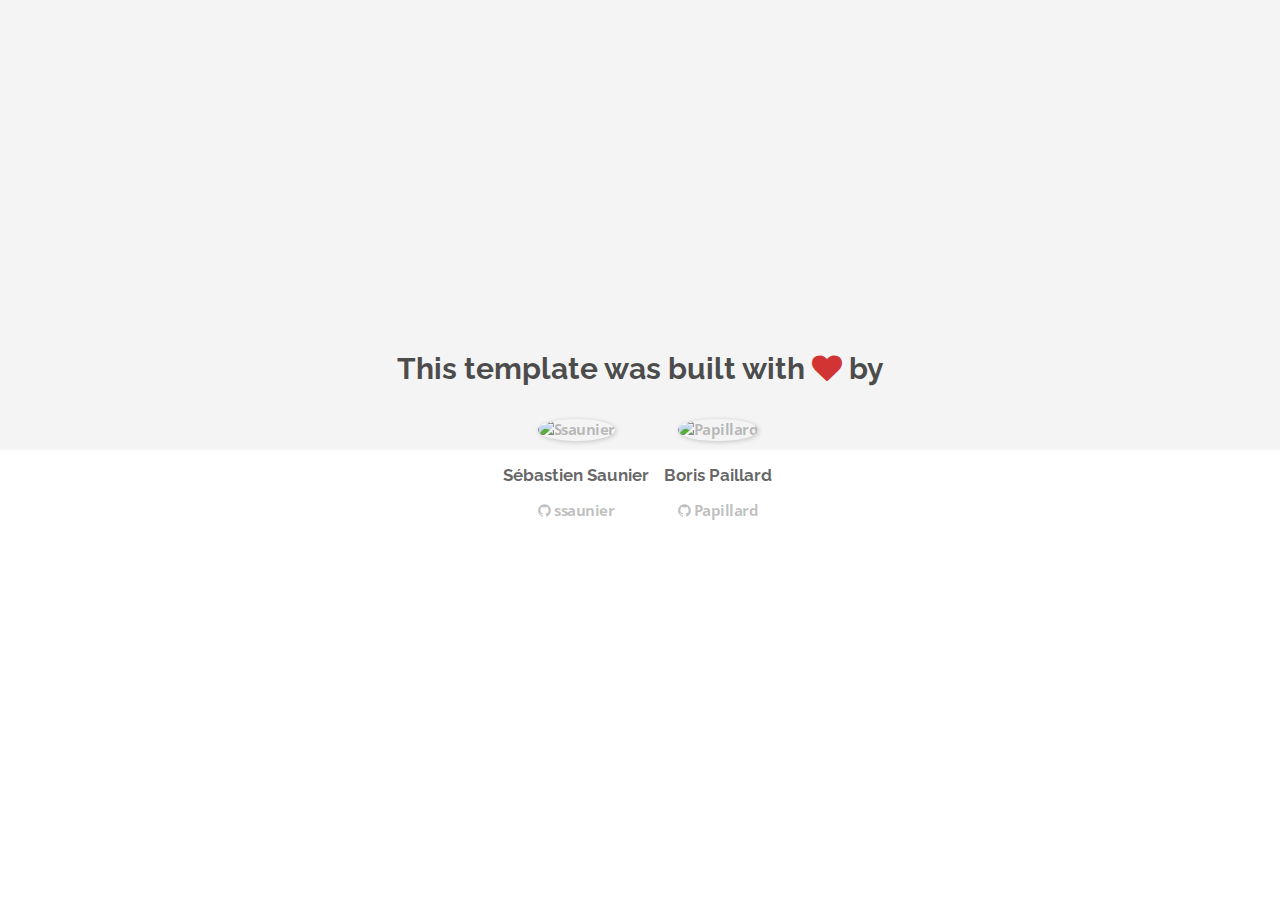
==== about.html @ 40fc37e8 "Automated commit at 2017-11-13 10:45:11 UTC by middleman-deploy 2.0.0-alpha" ====
<!doctype html>
<html>
  <head>
    <meta charset="utf-8">
    <meta http-equiv="x-ua-compatible" content="ie=edge">
    <meta name="viewport"
          content="width=device-width, initial-scale=1, shrink-to-fit=no">
    <!-- Use the title from a page's frontmatter if it has one -->
    <title>Le Wagon - Middleman - About</title>
    <link href="stylesheets/application-3c48b980.css" rel="stylesheet" />
    <script src="javascripts/application-93de88c9.js"></script>
    <link href="images/favicon-f15af148.png" rel="icon" type="image/png" />
  </head>
  <body>
    <div id="about">
  <div class="about-content">
    <h1>This template was built with <i class="fa fa-heart"></i> by</h1>
    <ul class="list-inline">
        <li>
<a href="https://kitt.lewagon.com/alumni/ssaunier" target="_blank">            <img src="https://kitt.lewagon.com/placeholder/users/ssaunier" class="img-circle" alt="Ssaunier" />
</a>          <h2>Sébastien Saunier</h2>
          <p>
<a href="https://github.com/ssaunier" target="_blank">              <i class="fa fa-github"></i> ssaunier
</a>          </p>
        </li>
        <li>
<a href="https://kitt.lewagon.com/alumni/Papillard" target="_blank">            <img src="https://kitt.lewagon.com/placeholder/users/Papillard" class="img-circle" alt="Papillard" />
</a>          <h2>Boris Paillard</h2>
          <p>
<a href="https://github.com/Papillard" target="_blank">              <i class="fa fa-github"></i> Papillard
</a>          </p>
        </li>
    </ul>
  </div>
</div>

  </body>
</html>
---- stylesheets/application-3c48b980.css ----
@import url("https://fonts.googleapis.com/css?family=Open+Sans:400,300,700|Raleway:400,100,300,700,500");/*!
 * Bootstrap v3.3.7 (http://getbootstrap.com)
 * Copyright 2011-2016 Twitter, Inc.
 * Licensed under MIT (https://github.com/twbs/bootstrap/blob/master/LICENSE)
 *//*! normalize.css v3.0.3 | MIT License | github.com/necolas/normalize.css */html{font-family:sans-serif;-ms-text-size-adjust:100%;-webkit-text-size-adjust:100%}body{margin:0}article,aside,details,figcaption,figure,footer,header,hgroup,main,menu,nav,section,summary{display:block}audio,canvas,progress,video{display:inline-block;vertical-align:baseline}audio:not([controls]){display:none;height:0}[hidden],template{display:none}a{background-color:transparent}a:active,a:hover{outline:0}abbr[title]{border-bottom:1px dotted}b,strong{font-weight:bold}dfn{font-style:italic}h1{font-size:2em;margin:0.67em 0}mark{background:#ff0;color:#000}small{font-size:80%}sub,sup{font-size:75%;line-height:0;position:relative;vertical-align:baseline}sup{top:-0.5em}sub{bottom:-0.25em}img{border:0}svg:not(:root){overflow:hidden}figure{margin:1em 40px}hr{-webkit-box-sizing:content-box;box-sizing:content-box;height:0}pre{overflow:auto}code,kbd,pre,samp{font-family:monospace, monospace;font-size:1em}button,input,optgroup,select,textarea{color:inherit;font:inherit;margin:0}button{overflow:visible}button,select{text-transform:none}button,html input[type="button"],input[type="reset"],input[type="submit"]{-webkit-appearance:button;cursor:pointer}button[disabled],html input[disabled]{cursor:default}button::-moz-focus-inner,input::-moz-focus-inner{border:0;padding:0}input{line-height:normal}input[type="checkbox"],input[type="radio"]{-webkit-box-sizing:border-box;box-sizing:border-box;padding:0}input[type="number"]::-webkit-inner-spin-button,input[type="number"]::-webkit-outer-spin-button{height:auto}input[type="search"]{-webkit-appearance:textfield;-webkit-box-sizing:content-box;box-sizing:content-box}input[type="search"]::-webkit-search-cancel-button,input[type="search"]::-webkit-search-decoration{-webkit-appearance:none}fieldset{border:1px solid #c0c0c0;margin:0 2px;padding:0.35em 0.625em 0.75em}legend{border:0;padding:0}textarea{overflow:auto}optgroup{font-weight:bold}table{border-collapse:collapse;border-spacing:0}td,th{padding:0}/*! Source: https://github.com/h5bp/html5-boilerplate/blob/master/src/css/main.css */@media print{*,*:before,*:after{background:transparent !important;color:#000 !important;-webkit-box-shadow:none !important;box-shadow:none !important;text-shadow:none !important}a,a:visited{text-decoration:underline}a[href]:after{content:" (" attr(href) ")"}abbr[title]:after{content:" (" attr(title) ")"}a[href^="#"]:after,a[href^="javascript:"]:after{content:""}pre,blockquote{border:1px solid #999;page-break-inside:avoid}thead{display:table-header-group}tr,img{page-break-inside:avoid}img{max-width:100% !important}p,h2,h3{orphans:3;widows:3}h2,h3{page-break-after:avoid}.navbar{display:none}.btn>.caret,.dropup>.btn>.caret{border-top-color:#000 !important}.label{border:1px solid #000}.table{border-collapse:collapse !important}.table td,.table th{background-color:#fff !important}.table-bordered th,.table-bordered td{border:1px solid #ddd !important}}@font-face{font-family:'Glyphicons Halflings';src:url("../assets/bootstrap/glyphicons-halflings-regular-86b6f62b.eot");src:url("../assets/bootstrap/glyphicons-halflings-regular-86b6f62b.eot?#iefix") format("embedded-opentype"),url("../assets/bootstrap/glyphicons-halflings-regular-ca35b697.woff2") format("woff2"),url("../assets/bootstrap/glyphicons-halflings-regular-278e49a8.woff") format("woff"),url("../assets/bootstrap/glyphicons-halflings-regular-44bc1850.ttf") format("truetype"),url("../assets/bootstrap/glyphicons-halflings-regular-de51a849.svg#glyphicons_halflingsregular") format("svg")}.glyphicon{position:relative;top:1px;display:inline-block;font-family:'Glyphicons Halflings';font-style:normal;font-weight:normal;line-height:1;-webkit-font-smoothing:antialiased;-moz-osx-font-smoothing:grayscale}.glyphicon-asterisk:before{content:"\002a"}.glyphicon-plus:before{content:"\002b"}.glyphicon-euro:before,.glyphicon-eur:before{content:"\20ac"}.glyphicon-minus:before{content:"\2212"}.glyphicon-cloud:before{content:"\2601"}.glyphicon-envelope:before{content:"\2709"}.glyphicon-pencil:before{content:"\270f"}.glyphicon-glass:before{content:"\e001"}.glyphicon-music:before{content:"\e002"}.glyphicon-search:before{content:"\e003"}.glyphicon-heart:before{content:"\e005"}.glyphicon-star:before{content:"\e006"}.glyphicon-star-empty:before{content:"\e007"}.glyphicon-user:before{content:"\e008"}.glyphicon-film:before{content:"\e009"}.glyphicon-th-large:before{content:"\e010"}.glyphicon-th:before{content:"\e011"}.glyphicon-th-list:before{content:"\e012"}.glyphicon-ok:before{content:"\e013"}.glyphicon-remove:before{content:"\e014"}.glyphicon-zoom-in:before{content:"\e015"}.glyphicon-zoom-out:before{content:"\e016"}.glyphicon-off:before{content:"\e017"}.glyphicon-signal:before{content:"\e018"}.glyphicon-cog:before{content:"\e019"}.glyphicon-trash:before{content:"\e020"}.glyphicon-home:before{content:"\e021"}.glyphicon-file:before{content:"\e022"}.glyphicon-time:before{content:"\e023"}.glyphicon-road:before{content:"\e024"}.glyphicon-download-alt:before{content:"\e025"}.glyphicon-download:before{content:"\e026"}.glyphicon-upload:before{content:"\e027"}.glyphicon-inbox:before{content:"\e028"}.glyphicon-play-circle:before{content:"\e029"}.glyphicon-repeat:before{content:"\e030"}.glyphicon-refresh:before{content:"\e031"}.glyphicon-list-alt:before{content:"\e032"}.glyphicon-lock:before{content:"\e033"}.glyphicon-flag:before{content:"\e034"}.glyphicon-headphones:before{content:"\e035"}.glyphicon-volume-off:before{content:"\e036"}.glyphicon-volume-down:before{content:"\e037"}.glyphicon-volume-up:before{content:"\e038"}.glyphicon-qrcode:before{content:"\e039"}.glyphicon-barcode:before{content:"\e040"}.glyphicon-tag:before{content:"\e041"}.glyphicon-tags:before{content:"\e042"}.glyphicon-book:before{content:"\e043"}.glyphicon-bookmark:before{content:"\e044"}.glyphicon-print:before{content:"\e045"}.glyphicon-camera:before{content:"\e046"}.glyphicon-font:before{content:"\e047"}.glyphicon-bold:before{content:"\e048"}.glyphicon-italic:before{content:"\e049"}.glyphicon-text-height:before{content:"\e050"}.glyphicon-text-width:before{content:"\e051"}.glyphicon-align-left:before{content:"\e052"}.glyphicon-align-center:before{content:"\e053"}.glyphicon-align-right:before{content:"\e054"}.glyphicon-align-justify:before{content:"\e055"}.glyphicon-list:before{content:"\e056"}.glyphicon-indent-left:before{content:"\e057"}.glyphicon-indent-right:before{content:"\e058"}.glyphicon-facetime-video:before{content:"\e059"}.glyphicon-picture:before{content:"\e060"}.glyphicon-map-marker:before{content:"\e062"}.glyphicon-adjust:before{content:"\e063"}.glyphicon-tint:before{content:"\e064"}.glyphicon-edit:before{content:"\e065"}.glyphicon-share:before{content:"\e066"}.glyphicon-check:before{content:"\e067"}.glyphicon-move:before{content:"\e068"}.glyphicon-step-backward:before{content:"\e069"}.glyphicon-fast-backward:before{content:"\e070"}.glyphicon-backward:before{content:"\e071"}.glyphicon-play:before{content:"\e072"}.glyphicon-pause:before{content:"\e073"}.glyphicon-stop:before{content:"\e074"}.glyphicon-forward:before{content:"\e075"}.glyphicon-fast-forward:before{content:"\e076"}.glyphicon-step-forward:before{content:"\e077"}.glyphicon-eject:before{content:"\e078"}.glyphicon-chevron-left:before{content:"\e079"}.glyphicon-chevron-right:before{content:"\e080"}.glyphicon-plus-sign:before{content:"\e081"}.glyphicon-minus-sign:before{content:"\e082"}.glyphicon-remove-sign:before{content:"\e083"}.glyphicon-ok-sign:before{content:"\e084"}.glyphicon-question-sign:before{content:"\e085"}.glyphicon-info-sign:before{content:"\e086"}.glyphicon-screenshot:before{content:"\e087"}.glyphicon-remove-circle:before{content:"\e088"}.glyphicon-ok-circle:before{content:"\e089"}.glyphicon-ban-circle:before{content:"\e090"}.glyphicon-arrow-left:before{content:"\e091"}.glyphicon-arrow-right:before{content:"\e092"}.glyphicon-arrow-up:before{content:"\e093"}.glyphicon-arrow-down:before{content:"\e094"}.glyphicon-share-alt:before{content:"\e095"}.glyphicon-resize-full:before{content:"\e096"}.glyphicon-resize-small:before{content:"\e097"}.glyphicon-exclamation-sign:before{content:"\e101"}.glyphicon-gift:before{content:"\e102"}.glyphicon-leaf:before{content:"\e103"}.glyphicon-fire:before{content:"\e104"}.glyphicon-eye-open:before{content:"\e105"}.glyphicon-eye-close:before{content:"\e106"}.glyphicon-warning-sign:before{content:"\e107"}.glyphicon-plane:before{content:"\e108"}.glyphicon-calendar:before{content:"\e109"}.glyphicon-random:before{content:"\e110"}.glyphicon-comment:before{content:"\e111"}.glyphicon-magnet:before{content:"\e112"}.glyphicon-chevron-up:before{content:"\e113"}.glyphicon-chevron-down:before{content:"\e114"}.glyphicon-retweet:before{content:"\e115"}.glyphicon-shopping-cart:before{content:"\e116"}.glyphicon-folder-close:before{content:"\e117"}.glyphicon-folder-open:before{content:"\e118"}.glyphicon-resize-vertical:before{content:"\e119"}.glyphicon-resize-horizontal:before{content:"\e120"}.glyphicon-hdd:before{content:"\e121"}.glyphicon-bullhorn:before{content:"\e122"}.glyphicon-bell:before{content:"\e123"}.glyphicon-certificate:before{content:"\e124"}.glyphicon-thumbs-up:before{content:"\e125"}.glyphicon-thumbs-down:before{content:"\e126"}.glyphicon-hand-right:before{content:"\e127"}.glyphicon-hand-left:before{content:"\e128"}.glyphicon-hand-up:before{content:"\e129"}.glyphicon-hand-down:before{content:"\e130"}.glyphicon-circle-arrow-right:before{content:"\e131"}.glyphicon-circle-arrow-left:before{content:"\e132"}.glyphicon-circle-arrow-up:before{content:"\e133"}.glyphicon-circle-arrow-down:before{content:"\e134"}.glyphicon-globe:before{content:"\e135"}.glyphicon-wrench:before{content:"\e136"}.glyphicon-tasks:before{content:"\e137"}.glyphicon-filter:before{content:"\e138"}.glyphicon-briefcase:before{content:"\e139"}.glyphicon-fullscreen:before{content:"\e140"}.glyphicon-dashboard:before{content:"\e141"}.glyphicon-paperclip:before{content:"\e142"}.glyphicon-heart-empty:before{content:"\e143"}.glyphicon-link:before{content:"\e144"}.glyphicon-phone:before{content:"\e145"}.glyphicon-pushpin:before{content:"\e146"}.glyphicon-usd:before{content:"\e148"}.glyphicon-gbp:before{content:"\e149"}.glyphicon-sort:before{content:"\e150"}.glyphicon-sort-by-alphabet:before{content:"\e151"}.glyphicon-sort-by-alphabet-alt:before{content:"\e152"}.glyphicon-sort-by-order:before{content:"\e153"}.glyphicon-sort-by-order-alt:before{content:"\e154"}.glyphicon-sort-by-attributes:before{content:"\e155"}.glyphicon-sort-by-attributes-alt:before{content:"\e156"}.glyphicon-unchecked:before{content:"\e157"}.glyphicon-expand:before{content:"\e158"}.glyphicon-collapse-down:before{content:"\e159"}.glyphicon-collapse-up:before{content:"\e160"}.glyphicon-log-in:before{content:"\e161"}.glyphicon-flash:before{content:"\e162"}.glyphicon-log-out:before{content:"\e163"}.glyphicon-new-window:before{content:"\e164"}.glyphicon-record:before{content:"\e165"}.glyphicon-save:before{content:"\e166"}.glyphicon-open:before{content:"\e167"}.glyphicon-saved:before{content:"\e168"}.glyphicon-import:before{content:"\e169"}.glyphicon-export:before{content:"\e170"}.glyphicon-send:before{content:"\e171"}.glyphicon-floppy-disk:before{content:"\e172"}.glyphicon-floppy-saved:before{content:"\e173"}.glyphicon-floppy-remove:before{content:"\e174"}.glyphicon-floppy-save:before{content:"\e175"}.glyphicon-floppy-open:before{content:"\e176"}.glyphicon-credit-card:before{content:"\e177"}.glyphicon-transfer:before{content:"\e178"}.glyphicon-cutlery:before{content:"\e179"}.glyphicon-header:before{content:"\e180"}.glyphicon-compressed:before{content:"\e181"}.glyphicon-earphone:before{content:"\e182"}.glyphicon-phone-alt:before{content:"\e183"}.glyphicon-tower:before{content:"\e184"}.glyphicon-stats:before{content:"\e185"}.glyphicon-sd-video:before{content:"\e186"}.glyphicon-hd-video:before{content:"\e187"}.glyphicon-subtitles:before{content:"\e188"}.glyphicon-sound-stereo:before{content:"\e189"}.glyphicon-sound-dolby:before{content:"\e190"}.glyphicon-sound-5-1:before{content:"\e191"}.glyphicon-sound-6-1:before{content:"\e192"}.glyphicon-sound-7-1:before{content:"\e193"}.glyphicon-copyright-mark:before{content:"\e194"}.glyphicon-registration-mark:before{content:"\e195"}.glyphicon-cloud-download:before{content:"\e197"}.glyphicon-cloud-upload:before{content:"\e198"}.glyphicon-tree-conifer:before{content:"\e199"}.glyphicon-tree-deciduous:before{content:"\e200"}.glyphicon-cd:before{content:"\e201"}.glyphicon-save-file:before{content:"\e202"}.glyphicon-open-file:before{content:"\e203"}.glyphicon-level-up:before{content:"\e204"}.glyphicon-copy:before{content:"\e205"}.glyphicon-paste:before{content:"\e206"}.glyphicon-alert:before{content:"\e209"}.glyphicon-equalizer:before{content:"\e210"}.glyphicon-king:before{content:"\e211"}.glyphicon-queen:before{content:"\e212"}.glyphicon-pawn:before{content:"\e213"}.glyphicon-bishop:before{content:"\e214"}.glyphicon-knight:before{content:"\e215"}.glyphicon-baby-formula:before{content:"\e216"}.glyphicon-tent:before{content:"\26fa"}.glyphicon-blackboard:before{content:"\e218"}.glyphicon-bed:before{content:"\e219"}.glyphicon-apple:before{content:"\f8ff"}.glyphicon-erase:before{content:"\e221"}.glyphicon-hourglass:before{content:"\231b"}.glyphicon-lamp:before{content:"\e223"}.glyphicon-duplicate:before{content:"\e224"}.glyphicon-piggy-bank:before{content:"\e225"}.glyphicon-scissors:before{content:"\e226"}.glyphicon-bitcoin:before{content:"\e227"}.glyphicon-btc:before{content:"\e227"}.glyphicon-xbt:before{content:"\e227"}.glyphicon-yen:before{content:"\00a5"}.glyphicon-jpy:before{content:"\00a5"}.glyphicon-ruble:before{content:"\20bd"}.glyphicon-rub:before{content:"\20bd"}.glyphicon-scale:before{content:"\e230"}.glyphicon-ice-lolly:before{content:"\e231"}.glyphicon-ice-lolly-tasted:before{content:"\e232"}.glyphicon-education:before{content:"\e233"}.glyphicon-option-horizontal:before{content:"\e234"}.glyphicon-option-vertical:before{content:"\e235"}.glyphicon-menu-hamburger:before{content:"\e236"}.glyphicon-modal-window:before{content:"\e237"}.glyphicon-oil:before{content:"\e238"}.glyphicon-grain:before{content:"\e239"}.glyphicon-sunglasses:before{content:"\e240"}.glyphicon-text-size:before{content:"\e241"}.glyphicon-text-color:before{content:"\e242"}.glyphicon-text-background:before{content:"\e243"}.glyphicon-object-align-top:before{content:"\e244"}.glyphicon-object-align-bottom:before{content:"\e245"}.glyphicon-object-align-horizontal:before{content:"\e246"}.glyphicon-object-align-left:before{content:"\e247"}.glyphicon-object-align-vertical:before{content:"\e248"}.glyphicon-object-align-right:before{content:"\e249"}.glyphicon-triangle-right:before{content:"\e250"}.glyphicon-triangle-left:before{content:"\e251"}.glyphicon-triangle-bottom:before{content:"\e252"}.glyphicon-triangle-top:before{content:"\e253"}.glyphicon-console:before{content:"\e254"}.glyphicon-superscript:before{content:"\e255"}.glyphicon-subscript:before{content:"\e256"}.glyphicon-menu-left:before{content:"\e257"}.glyphicon-menu-right:before{content:"\e258"}.glyphicon-menu-down:before{content:"\e259"}.glyphicon-menu-up:before{content:"\e260"}*{-webkit-box-sizing:border-box;box-sizing:border-box}*:before,*:after{-webkit-box-sizing:border-box;box-sizing:border-box}html{font-size:10px;-webkit-tap-highlight-color:transparent}body{font-family:"Open Sans", "Helvetica", "sans-serif";font-size:18px;line-height:1.42857143;color:#333333;background-color:#F4F4F4}input,button,select,textarea{font-family:inherit;font-size:inherit;line-height:inherit}a{color:#469AE0;text-decoration:none}a:hover,a:focus{color:#1f74ba;text-decoration:underline}a:focus{outline:5px auto -webkit-focus-ring-color;outline-offset:-2px}figure{margin:0}img{vertical-align:middle}.img-responsive{display:block;max-width:100%;height:auto}.img-rounded{border-radius:2px}.img-thumbnail{padding:4px;line-height:1.42857143;background-color:#F4F4F4;border:1px solid #ddd;border-radius:2px;-webkit-transition:all 0.2s ease-in-out;transition:all 0.2s ease-in-out;display:inline-block;max-width:100%;height:auto}.img-circle{border-radius:50%}hr{margin-top:25px;margin-bottom:25px;border:0;border-top:1px solid #eeeeee}.sr-only{position:absolute;width:1px;height:1px;margin:-1px;padding:0;overflow:hidden;clip:rect(0, 0, 0, 0);border:0}.sr-only-focusable:active,.sr-only-focusable:focus{position:static;width:auto;height:auto;margin:0;overflow:visible;clip:auto}[role="button"]{cursor:pointer}h1,h2,h3,h4,h5,h6,.h1,.h2,.h3,.h4,.h5,.h6{font-family:"Raleway", "Helvetica", "sans-serif";font-weight:500;line-height:1.1;color:inherit}h1 small,h1 .small,h2 small,h2 .small,h3 small,h3 .small,h4 small,h4 .small,h5 small,h5 .small,h6 small,h6 .small,.h1 small,.h1 .small,.h2 small,.h2 .small,.h3 small,.h3 .small,.h4 small,.h4 .small,.h5 small,.h5 .small,.h6 small,.h6 .small{font-weight:normal;line-height:1;color:#777777}h1,.h1,h2,.h2,h3,.h3{margin-top:25px;margin-bottom:12.5px}h1 small,h1 .small,.h1 small,.h1 .small,h2 small,h2 .small,.h2 small,.h2 .small,h3 small,h3 .small,.h3 small,.h3 .small{font-size:65%}h4,.h4,h5,.h5,h6,.h6{margin-top:12.5px;margin-bottom:12.5px}h4 small,h4 .small,.h4 small,.h4 .small,h5 small,h5 .small,.h5 small,.h5 .small,h6 small,h6 .small,.h6 small,.h6 .small{font-size:75%}h1,.h1{font-size:46px}h2,.h2{font-size:38px}h3,.h3{font-size:31px}h4,.h4{font-size:23px}h5,.h5{font-size:18px}h6,.h6{font-size:16px}p{margin:0 0 12.5px}.lead{margin-bottom:25px;font-size:20px;font-weight:300;line-height:1.4}@media (min-width: 768px){.lead{font-size:27px}}small,.small{font-size:88%}mark,.mark{background-color:#fcf8e3;padding:.2em}.text-left{text-align:left}.text-right{text-align:right}.text-center{text-align:center}.text-justify{text-align:justify}.text-nowrap{white-space:nowrap}.text-lowercase{text-transform:lowercase}.text-uppercase,.initialism{text-transform:uppercase}.text-capitalize{text-transform:capitalize}.text-muted{color:#777777}.text-primary{color:#469AE0}a.text-primary:hover,a.text-primary:focus{color:#2381d0}.text-success{color:#3c763d}a.text-success:hover,a.text-success:focus{color:#2b542c}.text-info{color:#31708f}a.text-info:hover,a.text-info:focus{color:#245269}.text-warning{color:#8a6d3b}a.text-warning:hover,a.text-warning:focus{color:#66512c}.text-danger{color:#a94442}a.text-danger:hover,a.text-danger:focus{color:#843534}.bg-primary{color:#fff}.bg-primary{background-color:#469AE0}a.bg-primary:hover,a.bg-primary:focus{background-color:#2381d0}.bg-success{background-color:#dff0d8}a.bg-success:hover,a.bg-success:focus{background-color:#c1e2b3}.bg-info{background-color:#d9edf7}a.bg-info:hover,a.bg-info:focus{background-color:#afd9ee}.bg-warning{background-color:#fcf8e3}a.bg-warning:hover,a.bg-warning:focus{background-color:#f7ecb5}.bg-danger{background-color:#f2dede}a.bg-danger:hover,a.bg-danger:focus{background-color:#e4b9b9}.page-header{padding-bottom:11.5px;margin:50px 0 25px;border-bottom:1px solid #eeeeee}ul,ol{margin-top:0;margin-bottom:12.5px}ul ul,ul ol,ol ul,ol ol{margin-bottom:0}.list-unstyled{padding-left:0;list-style:none}.list-inline{padding-left:0;list-style:none;margin-left:-5px}.list-inline>li{display:inline-block;padding-left:5px;padding-right:5px}dl{margin-top:0;margin-bottom:25px}dt,dd{line-height:1.42857143}dt{font-weight:bold}dd{margin-left:0}.dl-horizontal dd:before,.dl-horizontal dd:after{content:" ";display:table}.dl-horizontal dd:after{clear:both}@media (min-width: 768px){.dl-horizontal dt{float:left;width:160px;clear:left;text-align:right;overflow:hidden;text-overflow:ellipsis;white-space:nowrap}.dl-horizontal dd{margin-left:180px}}abbr[title],abbr[data-original-title]{cursor:help;border-bottom:1px dotted #777777}.initialism{font-size:90%}blockquote{padding:12.5px 25px;margin:0 0 25px;font-size:22.5px;border-left:5px solid #eeeeee}blockquote p:last-child,blockquote ul:last-child,blockquote ol:last-child{margin-bottom:0}blockquote footer,blockquote small,blockquote .small{display:block;font-size:80%;line-height:1.42857143;color:#777777}blockquote footer:before,blockquote small:before,blockquote .small:before{content:'\2014 \00A0'}.blockquote-reverse,blockquote.pull-right{padding-right:15px;padding-left:0;border-right:5px solid #eeeeee;border-left:0;text-align:right}.blockquote-reverse footer:before,.blockquote-reverse small:before,.blockquote-reverse .small:before,blockquote.pull-right footer:before,blockquote.pull-right small:before,blockquote.pull-right .small:before{content:''}.blockquote-reverse footer:after,.blockquote-reverse small:after,.blockquote-reverse .small:after,blockquote.pull-right footer:after,blockquote.pull-right small:after,blockquote.pull-right .small:after{content:'\00A0 \2014'}address{margin-bottom:25px;font-style:normal;line-height:1.42857143}code,kbd,pre,samp{font-family:Menlo, Monaco, Consolas, "Courier New", monospace}code{padding:2px 4px;font-size:90%;color:#c7254e;background-color:#f9f2f4;border-radius:2px}kbd{padding:2px 4px;font-size:90%;color:#fff;background-color:#333;border-radius:2px;-webkit-box-shadow:inset 0 -1px 0 rgba(0,0,0,0.25);box-shadow:inset 0 -1px 0 rgba(0,0,0,0.25)}kbd kbd{padding:0;font-size:100%;font-weight:bold;-webkit-box-shadow:none;box-shadow:none}pre{display:block;padding:12px;margin:0 0 12.5px;font-size:17px;line-height:1.42857143;word-break:break-all;word-wrap:break-word;color:#333333;background-color:#f5f5f5;border:1px solid #ccc;border-radius:2px}pre code{padding:0;font-size:inherit;color:inherit;white-space:pre-wrap;background-color:transparent;border-radius:0}.pre-scrollable{max-height:340px;overflow-y:scroll}.container{margin-right:auto;margin-left:auto;padding-left:15px;padding-right:15px}.container:before,.container:after{content:" ";display:table}.container:after{clear:both}@media (min-width: 768px){.container{width:750px}}@media (min-width: 992px){.container{width:970px}}@media (min-width: 1200px){.container{width:1170px}}.container-fluid{margin-right:auto;margin-left:auto;padding-left:15px;padding-right:15px}.container-fluid:before,.container-fluid:after{content:" ";display:table}.container-fluid:after{clear:both}.row{margin-left:-15px;margin-right:-15px}.row:before,.row:after{content:" ";display:table}.row:after{clear:both}.col-xs-1,.col-sm-1,.col-md-1,.col-lg-1,.col-xs-2,.col-sm-2,.col-md-2,.col-lg-2,.col-xs-3,.col-sm-3,.col-md-3,.col-lg-3,.col-xs-4,.col-sm-4,.col-md-4,.col-lg-4,.col-xs-5,.col-sm-5,.col-md-5,.col-lg-5,.col-xs-6,.col-sm-6,.col-md-6,.col-lg-6,.col-xs-7,.col-sm-7,.col-md-7,.col-lg-7,.col-xs-8,.col-sm-8,.col-md-8,.col-lg-8,.col-xs-9,.col-sm-9,.col-md-9,.col-lg-9,.col-xs-10,.col-sm-10,.col-md-10,.col-lg-10,.col-xs-11,.col-sm-11,.col-md-11,.col-lg-11,.col-xs-12,.col-sm-12,.col-md-12,.col-lg-12{position:relative;min-height:1px;padding-left:15px;padding-right:15px}.col-xs-1,.col-xs-2,.col-xs-3,.col-xs-4,.col-xs-5,.col-xs-6,.col-xs-7,.col-xs-8,.col-xs-9,.col-xs-10,.col-xs-11,.col-xs-12{float:left}.col-xs-1{width:8.33333333%}.col-xs-2{width:16.66666667%}.col-xs-3{width:25%}.col-xs-4{width:33.33333333%}.col-xs-5{width:41.66666667%}.col-xs-6{width:50%}.col-xs-7{width:58.33333333%}.col-xs-8{width:66.66666667%}.col-xs-9{width:75%}.col-xs-10{width:83.33333333%}.col-xs-11{width:91.66666667%}.col-xs-12{width:100%}.col-xs-pull-0{right:auto}.col-xs-pull-1{right:8.33333333%}.col-xs-pull-2{right:16.66666667%}.col-xs-pull-3{right:25%}.col-xs-pull-4{right:33.33333333%}.col-xs-pull-5{right:41.66666667%}.col-xs-pull-6{right:50%}.col-xs-pull-7{right:58.33333333%}.col-xs-pull-8{right:66.66666667%}.col-xs-pull-9{right:75%}.col-xs-pull-10{right:83.33333333%}.col-xs-pull-11{right:91.66666667%}.col-xs-pull-12{right:100%}.col-xs-push-0{left:auto}.col-xs-push-1{left:8.33333333%}.col-xs-push-2{left:16.66666667%}.col-xs-push-3{left:25%}.col-xs-push-4{left:33.33333333%}.col-xs-push-5{left:41.66666667%}.col-xs-push-6{left:50%}.col-xs-push-7{left:58.33333333%}.col-xs-push-8{left:66.66666667%}.col-xs-push-9{left:75%}.col-xs-push-10{left:83.33333333%}.col-xs-push-11{left:91.66666667%}.col-xs-push-12{left:100%}.col-xs-offset-0{margin-left:0%}.col-xs-offset-1{margin-left:8.33333333%}.col-xs-offset-2{margin-left:16.66666667%}.col-xs-offset-3{margin-left:25%}.col-xs-offset-4{margin-left:33.33333333%}.col-xs-offset-5{margin-left:41.66666667%}.col-xs-offset-6{margin-left:50%}.col-xs-offset-7{margin-left:58.33333333%}.col-xs-offset-8{margin-left:66.66666667%}.col-xs-offset-9{margin-left:75%}.col-xs-offset-10{margin-left:83.33333333%}.col-xs-offset-11{margin-left:91.66666667%}.col-xs-offset-12{margin-left:100%}@media (min-width: 768px){.col-sm-1,.col-sm-2,.col-sm-3,.col-sm-4,.col-sm-5,.col-sm-6,.col-sm-7,.col-sm-8,.col-sm-9,.col-sm-10,.col-sm-11,.col-sm-12{float:left}.col-sm-1{width:8.33333333%}.col-sm-2{width:16.66666667%}.col-sm-3{width:25%}.col-sm-4{width:33.33333333%}.col-sm-5{width:41.66666667%}.col-sm-6{width:50%}.col-sm-7{width:58.33333333%}.col-sm-8{width:66.66666667%}.col-sm-9{width:75%}.col-sm-10{width:83.33333333%}.col-sm-11{width:91.66666667%}.col-sm-12{width:100%}.col-sm-pull-0{right:auto}.col-sm-pull-1{right:8.33333333%}.col-sm-pull-2{right:16.66666667%}.col-sm-pull-3{right:25%}.col-sm-pull-4{right:33.33333333%}.col-sm-pull-5{right:41.66666667%}.col-sm-pull-6{right:50%}.col-sm-pull-7{right:58.33333333%}.col-sm-pull-8{right:66.66666667%}.col-sm-pull-9{right:75%}.col-sm-pull-10{right:83.33333333%}.col-sm-pull-11{right:91.66666667%}.col-sm-pull-12{right:100%}.col-sm-push-0{left:auto}.col-sm-push-1{left:8.33333333%}.col-sm-push-2{left:16.66666667%}.col-sm-push-3{left:25%}.col-sm-push-4{left:33.33333333%}.col-sm-push-5{left:41.66666667%}.col-sm-push-6{left:50%}.col-sm-push-7{left:58.33333333%}.col-sm-push-8{left:66.66666667%}.col-sm-push-9{left:75%}.col-sm-push-10{left:83.33333333%}.col-sm-push-11{left:91.66666667%}.col-sm-push-12{left:100%}.col-sm-offset-0{margin-left:0%}.col-sm-offset-1{margin-left:8.33333333%}.col-sm-offset-2{margin-left:16.66666667%}.col-sm-offset-3{margin-left:25%}.col-sm-offset-4{margin-left:33.33333333%}.col-sm-offset-5{margin-left:41.66666667%}.col-sm-offset-6{margin-left:50%}.col-sm-offset-7{margin-left:58.33333333%}.col-sm-offset-8{margin-left:66.66666667%}.col-sm-offset-9{margin-left:75%}.col-sm-offset-10{margin-left:83.33333333%}.col-sm-offset-11{margin-left:91.66666667%}.col-sm-offset-12{margin-left:100%}}@media (min-width: 992px){.col-md-1,.col-md-2,.col-md-3,.col-md-4,.col-md-5,.col-md-6,.col-md-7,.col-md-8,.col-md-9,.col-md-10,.col-md-11,.col-md-12{float:left}.col-md-1{width:8.33333333%}.col-md-2{width:16.66666667%}.col-md-3{width:25%}.col-md-4{width:33.33333333%}.col-md-5{width:41.66666667%}.col-md-6{width:50%}.col-md-7{width:58.33333333%}.col-md-8{width:66.66666667%}.col-md-9{width:75%}.col-md-10{width:83.33333333%}.col-md-11{width:91.66666667%}.col-md-12{width:100%}.col-md-pull-0{right:auto}.col-md-pull-1{right:8.33333333%}.col-md-pull-2{right:16.66666667%}.col-md-pull-3{right:25%}.col-md-pull-4{right:33.33333333%}.col-md-pull-5{right:41.66666667%}.col-md-pull-6{right:50%}.col-md-pull-7{right:58.33333333%}.col-md-pull-8{right:66.66666667%}.col-md-pull-9{right:75%}.col-md-pull-10{right:83.33333333%}.col-md-pull-11{right:91.66666667%}.col-md-pull-12{right:100%}.col-md-push-0{left:auto}.col-md-push-1{left:8.33333333%}.col-md-push-2{left:16.66666667%}.col-md-push-3{left:25%}.col-md-push-4{left:33.33333333%}.col-md-push-5{left:41.66666667%}.col-md-push-6{left:50%}.col-md-push-7{left:58.33333333%}.col-md-push-8{left:66.66666667%}.col-md-push-9{left:75%}.col-md-push-10{left:83.33333333%}.col-md-push-11{left:91.66666667%}.col-md-push-12{left:100%}.col-md-offset-0{margin-left:0%}.col-md-offset-1{margin-left:8.33333333%}.col-md-offset-2{margin-left:16.66666667%}.col-md-offset-3{margin-left:25%}.col-md-offset-4{margin-left:33.33333333%}.col-md-offset-5{margin-left:41.66666667%}.col-md-offset-6{margin-left:50%}.col-md-offset-7{margin-left:58.33333333%}.col-md-offset-8{margin-left:66.66666667%}.col-md-offset-9{margin-left:75%}.col-md-offset-10{margin-left:83.33333333%}.col-md-offset-11{margin-left:91.66666667%}.col-md-offset-12{margin-left:100%}}@media (min-width: 1200px){.col-lg-1,.col-lg-2,.col-lg-3,.col-lg-4,.col-lg-5,.col-lg-6,.col-lg-7,.col-lg-8,.col-lg-9,.col-lg-10,.col-lg-11,.col-lg-12{float:left}.col-lg-1{width:8.33333333%}.col-lg-2{width:16.66666667%}.col-lg-3{width:25%}.col-lg-4{width:33.33333333%}.col-lg-5{width:41.66666667%}.col-lg-6{width:50%}.col-lg-7{width:58.33333333%}.col-lg-8{width:66.66666667%}.col-lg-9{width:75%}.col-lg-10{width:83.33333333%}.col-lg-11{width:91.66666667%}.col-lg-12{width:100%}.col-lg-pull-0{right:auto}.col-lg-pull-1{right:8.33333333%}.col-lg-pull-2{right:16.66666667%}.col-lg-pull-3{right:25%}.col-lg-pull-4{right:33.33333333%}.col-lg-pull-5{right:41.66666667%}.col-lg-pull-6{right:50%}.col-lg-pull-7{right:58.33333333%}.col-lg-pull-8{right:66.66666667%}.col-lg-pull-9{right:75%}.col-lg-pull-10{right:83.33333333%}.col-lg-pull-11{right:91.66666667%}.col-lg-pull-12{right:100%}.col-lg-push-0{left:auto}.col-lg-push-1{left:8.33333333%}.col-lg-push-2{left:16.66666667%}.col-lg-push-3{left:25%}.col-lg-push-4{left:33.33333333%}.col-lg-push-5{left:41.66666667%}.col-lg-push-6{left:50%}.col-lg-push-7{left:58.33333333%}.col-lg-push-8{left:66.66666667%}.col-lg-push-9{left:75%}.col-lg-push-10{left:83.33333333%}.col-lg-push-11{left:91.66666667%}.col-lg-push-12{left:100%}.col-lg-offset-0{margin-left:0%}.col-lg-offset-1{margin-left:8.33333333%}.col-lg-offset-2{margin-left:16.66666667%}.col-lg-offset-3{margin-left:25%}.col-lg-offset-4{margin-left:33.33333333%}.col-lg-offset-5{margin-left:41.66666667%}.col-lg-offset-6{margin-left:50%}.col-lg-offset-7{margin-left:58.33333333%}.col-lg-offset-8{margin-left:66.66666667%}.col-lg-offset-9{margin-left:75%}.col-lg-offset-10{margin-left:83.33333333%}.col-lg-offset-11{margin-left:91.66666667%}.col-lg-offset-12{margin-left:100%}}table{background-color:transparent}caption{padding-top:8px;padding-bottom:8px;color:#777777;text-align:left}th{text-align:left}.table{width:100%;max-width:100%;margin-bottom:25px}.table>thead>tr>th,.table>thead>tr>td,.table>tbody>tr>th,.table>tbody>tr>td,.table>tfoot>tr>th,.table>tfoot>tr>td{padding:8px;line-height:1.42857143;vertical-align:top;border-top:1px solid #ddd}.table>thead>tr>th{vertical-align:bottom;border-bottom:2px solid #ddd}.table>caption+thead>tr:first-child>th,.table>caption+thead>tr:first-child>td,.table>colgroup+thead>tr:first-child>th,.table>colgroup+thead>tr:first-child>td,.table>thead:first-child>tr:first-child>th,.table>thead:first-child>tr:first-child>td{border-top:0}.table>tbody+tbody{border-top:2px solid #ddd}.table .table{background-color:#F4F4F4}.table-condensed>thead>tr>th,.table-condensed>thead>tr>td,.table-condensed>tbody>tr>th,.table-condensed>tbody>tr>td,.table-condensed>tfoot>tr>th,.table-condensed>tfoot>tr>td{padding:5px}.table-bordered{border:1px solid #ddd}.table-bordered>thead>tr>th,.table-bordered>thead>tr>td,.table-bordered>tbody>tr>th,.table-bordered>tbody>tr>td,.table-bordered>tfoot>tr>th,.table-bordered>tfoot>tr>td{border:1px solid #ddd}.table-bordered>thead>tr>th,.table-bordered>thead>tr>td{border-bottom-width:2px}.table-striped>tbody>tr:nth-of-type(odd){background-color:#f9f9f9}.table-hover>tbody>tr:hover{background-color:#f5f5f5}table col[class*="col-"]{position:static;float:none;display:table-column}table td[class*="col-"],table th[class*="col-"]{position:static;float:none;display:table-cell}.table>thead>tr>td.active,.table>thead>tr>th.active,.table>thead>tr.active>td,.table>thead>tr.active>th,.table>tbody>tr>td.active,.table>tbody>tr>th.active,.table>tbody>tr.active>td,.table>tbody>tr.active>th,.table>tfoot>tr>td.active,.table>tfoot>tr>th.active,.table>tfoot>tr.active>td,.table>tfoot>tr.active>th{background-color:#f5f5f5}.table-hover>tbody>tr>td.active:hover,.table-hover>tbody>tr>th.active:hover,.table-hover>tbody>tr.active:hover>td,.table-hover>tbody>tr:hover>.active,.table-hover>tbody>tr.active:hover>th{background-color:#e8e8e8}.table>thead>tr>td.success,.table>thead>tr>th.success,.table>thead>tr.success>td,.table>thead>tr.success>th,.table>tbody>tr>td.success,.table>tbody>tr>th.success,.table>tbody>tr.success>td,.table>tbody>tr.success>th,.table>tfoot>tr>td.success,.table>tfoot>tr>th.success,.table>tfoot>tr.success>td,.table>tfoot>tr.success>th{background-color:#dff0d8}.table-hover>tbody>tr>td.success:hover,.table-hover>tbody>tr>th.success:hover,.table-hover>tbody>tr.success:hover>td,.table-hover>tbody>tr:hover>.success,.table-hover>tbody>tr.success:hover>th{background-color:#d0e9c6}.table>thead>tr>td.info,.table>thead>tr>th.info,.table>thead>tr.info>td,.table>thead>tr.info>th,.table>tbody>tr>td.info,.table>tbody>tr>th.info,.table>tbody>tr.info>td,.table>tbody>tr.info>th,.table>tfoot>tr>td.info,.table>tfoot>tr>th.info,.table>tfoot>tr.info>td,.table>tfoot>tr.info>th{background-color:#d9edf7}.table-hover>tbody>tr>td.info:hover,.table-hover>tbody>tr>th.info:hover,.table-hover>tbody>tr.info:hover>td,.table-hover>tbody>tr:hover>.info,.table-hover>tbody>tr.info:hover>th{background-color:#c4e3f3}.table>thead>tr>td.warning,.table>thead>tr>th.warning,.table>thead>tr.warning>td,.table>thead>tr.warning>th,.table>tbody>tr>td.warning,.table>tbody>tr>th.warning,.table>tbody>tr.warning>td,.table>tbody>tr.warning>th,.table>tfoot>tr>td.warning,.table>tfoot>tr>th.warning,.table>tfoot>tr.warning>td,.table>tfoot>tr.warning>th{background-color:#fcf8e3}.table-hover>tbody>tr>td.warning:hover,.table-hover>tbody>tr>th.warning:hover,.table-hover>tbody>tr.warning:hover>td,.table-hover>tbody>tr:hover>.warning,.table-hover>tbody>tr.warning:hover>th{background-color:#faf2cc}.table>thead>tr>td.danger,.table>thead>tr>th.danger,.table>thead>tr.danger>td,.table>thead>tr.danger>th,.table>tbody>tr>td.danger,.table>tbody>tr>th.danger,.table>tbody>tr.danger>td,.table>tbody>tr.danger>th,.table>tfoot>tr>td.danger,.table>tfoot>tr>th.danger,.table>tfoot>tr.danger>td,.table>tfoot>tr.danger>th{background-color:#f2dede}.table-hover>tbody>tr>td.danger:hover,.table-hover>tbody>tr>th.danger:hover,.table-hover>tbody>tr.danger:hover>td,.table-hover>tbody>tr:hover>.danger,.table-hover>tbody>tr.danger:hover>th{background-color:#ebcccc}.table-responsive{overflow-x:auto;min-height:0.01%}@media screen and (max-width: 767px){.table-responsive{width:100%;margin-bottom:18.75px;overflow-y:hidden;-ms-overflow-style:-ms-autohiding-scrollbar;border:1px solid #ddd}.table-responsive>.table{margin-bottom:0}.table-responsive>.table>thead>tr>th,.table-responsive>.table>thead>tr>td,.table-responsive>.table>tbody>tr>th,.table-responsive>.table>tbody>tr>td,.table-responsive>.table>tfoot>tr>th,.table-responsive>.table>tfoot>tr>td{white-space:nowrap}.table-responsive>.table-bordered{border:0}.table-responsive>.table-bordered>thead>tr>th:first-child,.table-responsive>.table-bordered>thead>tr>td:first-child,.table-responsive>.table-bordered>tbody>tr>th:first-child,.table-responsive>.table-bordered>tbody>tr>td:first-child,.table-responsive>.table-bordered>tfoot>tr>th:first-child,.table-responsive>.table-bordered>tfoot>tr>td:first-child{border-left:0}.table-responsive>.table-bordered>thead>tr>th:last-child,.table-responsive>.table-bordered>thead>tr>td:last-child,.table-responsive>.table-bordered>tbody>tr>th:last-child,.table-responsive>.table-bordered>tbody>tr>td:last-child,.table-responsive>.table-bordered>tfoot>tr>th:last-child,.table-responsive>.table-bordered>tfoot>tr>td:last-child{border-right:0}.table-responsive>.table-bordered>tbody>tr:last-child>th,.table-responsive>.table-bordered>tbody>tr:last-child>td,.table-responsive>.table-bordered>tfoot>tr:last-child>th,.table-responsive>.table-bordered>tfoot>tr:last-child>td{border-bottom:0}}fieldset{padding:0;margin:0;border:0;min-width:0}legend{display:block;width:100%;padding:0;margin-bottom:25px;font-size:27px;line-height:inherit;color:#333333;border:0;border-bottom:1px solid #e5e5e5}label{display:inline-block;max-width:100%;margin-bottom:5px;font-weight:bold}input[type="search"]{-webkit-box-sizing:border-box;box-sizing:border-box}input[type="radio"],input[type="checkbox"]{margin:4px 0 0;margin-top:1px \9;line-height:normal}input[type="file"]{display:block}input[type="range"]{display:block;width:100%}select[multiple],select[size]{height:auto}input[type="file"]:focus,input[type="radio"]:focus,input[type="checkbox"]:focus{outline:5px auto -webkit-focus-ring-color;outline-offset:-2px}output{display:block;padding-top:7px;font-size:18px;line-height:1.42857143;color:#000000}.form-control{display:block;width:100%;height:39px;padding:6px 12px;font-size:18px;line-height:1.42857143;color:#000000;background-color:#fff;background-image:none;border:1px solid #ccc;border-radius:2px;-webkit-box-shadow:inset 0 1px 1px rgba(0,0,0,0.075);box-shadow:inset 0 1px 1px rgba(0,0,0,0.075);-webkit-transition:border-color ease-in-out 0.15s, box-shadow ease-in-out 0.15s;-webkit-transition:border-color ease-in-out 0.15s, -webkit-box-shadow ease-in-out 0.15s;transition:border-color ease-in-out 0.15s, -webkit-box-shadow ease-in-out 0.15s;transition:border-color ease-in-out 0.15s, box-shadow ease-in-out 0.15s;transition:border-color ease-in-out 0.15s, box-shadow ease-in-out 0.15s, -webkit-box-shadow ease-in-out 0.15s}.form-control:focus{border-color:#66afe9;outline:0;-webkit-box-shadow:inset 0 1px 1px rgba(0,0,0,0.075),0 0 8px rgba(102,175,233,0.6);box-shadow:inset 0 1px 1px rgba(0,0,0,0.075),0 0 8px rgba(102,175,233,0.6)}.form-control::-moz-placeholder{color:#999;opacity:1}.form-control:-ms-input-placeholder{color:#999}.form-control::-webkit-input-placeholder{color:#999}.form-control::-ms-expand{border:0;background-color:transparent}.form-control[disabled],.form-control[readonly],fieldset[disabled] .form-control{background-color:#eeeeee;opacity:1}.form-control[disabled],fieldset[disabled] .form-control{cursor:not-allowed}textarea.form-control{height:auto}input[type="search"]{-webkit-appearance:none}@media screen and (-webkit-min-device-pixel-ratio: 0){input[type="date"].form-control,input[type="time"].form-control,input[type="datetime-local"].form-control,input[type="month"].form-control{line-height:39px}input[type="date"].input-sm,.input-group-sm>input[type="date"].form-control,.input-group-sm>input[type="date"].input-group-addon,.input-group-sm>.input-group-btn>input[type="date"].btn,.input-group-sm input[type="date"],input[type="time"].input-sm,.input-group-sm>input[type="time"].form-control,.input-group-sm>input[type="time"].input-group-addon,.input-group-sm>.input-group-btn>input[type="time"].btn,.input-group-sm input[type="time"],input[type="datetime-local"].input-sm,.input-group-sm>input[type="datetime-local"].form-control,.input-group-sm>input[type="datetime-local"].input-group-addon,.input-group-sm>.input-group-btn>input[type="datetime-local"].btn,.input-group-sm input[type="datetime-local"],input[type="month"].input-sm,.input-group-sm>input[type="month"].form-control,.input-group-sm>input[type="month"].input-group-addon,.input-group-sm>.input-group-btn>input[type="month"].btn,.input-group-sm input[type="month"]{line-height:36px}input[type="date"].input-lg,.input-group-lg>input[type="date"].form-control,.input-group-lg>input[type="date"].input-group-addon,.input-group-lg>.input-group-btn>input[type="date"].btn,.input-group-lg input[type="date"],input[type="time"].input-lg,.input-group-lg>input[type="time"].form-control,.input-group-lg>input[type="time"].input-group-addon,.input-group-lg>.input-group-btn>input[type="time"].btn,.input-group-lg input[type="time"],input[type="datetime-local"].input-lg,.input-group-lg>input[type="datetime-local"].form-control,.input-group-lg>input[type="datetime-local"].input-group-addon,.input-group-lg>.input-group-btn>input[type="datetime-local"].btn,.input-group-lg input[type="datetime-local"],input[type="month"].input-lg,.input-group-lg>input[type="month"].form-control,.input-group-lg>input[type="month"].input-group-addon,.input-group-lg>.input-group-btn>input[type="month"].btn,.input-group-lg input[type="month"]{line-height:53px}}.form-group{margin-bottom:15px}.radio,.checkbox{position:relative;display:block;margin-top:10px;margin-bottom:10px}.radio label,.checkbox label{min-height:25px;padding-left:20px;margin-bottom:0;font-weight:normal;cursor:pointer}.radio input[type="radio"],.radio-inline input[type="radio"],.checkbox input[type="checkbox"],.checkbox-inline input[type="checkbox"]{position:absolute;margin-left:-20px;margin-top:4px \9}.radio+.radio,.checkbox+.checkbox{margin-top:-5px}.radio-inline,.checkbox-inline{position:relative;display:inline-block;padding-left:20px;margin-bottom:0;vertical-align:middle;font-weight:normal;cursor:pointer}.radio-inline+.radio-inline,.checkbox-inline+.checkbox-inline{margin-top:0;margin-left:10px}input[type="radio"][disabled],input[type="radio"].disabled,fieldset[disabled] input[type="radio"],input[type="checkbox"][disabled],input[type="checkbox"].disabled,fieldset[disabled] input[type="checkbox"]{cursor:not-allowed}.radio-inline.disabled,fieldset[disabled] .radio-inline,.checkbox-inline.disabled,fieldset[disabled] .checkbox-inline{cursor:not-allowed}.radio.disabled label,fieldset[disabled] .radio label,.checkbox.disabled label,fieldset[disabled] .checkbox label{cursor:not-allowed}.form-control-static{padding-top:7px;padding-bottom:7px;margin-bottom:0;min-height:43px}.form-control-static.input-lg,.input-group-lg>.form-control-static.form-control,.input-group-lg>.form-control-static.input-group-addon,.input-group-lg>.input-group-btn>.form-control-static.btn,.form-control-static.input-sm,.input-group-sm>.form-control-static.form-control,.input-group-sm>.form-control-static.input-group-addon,.input-group-sm>.input-group-btn>.form-control-static.btn{padding-left:0;padding-right:0}.input-sm,.input-group-sm>.form-control,.input-group-sm>.input-group-addon,.input-group-sm>.input-group-btn>.btn{height:36px;padding:5px 10px;font-size:16px;line-height:1.5;border-radius:2px}select.input-sm,.input-group-sm>select.form-control,.input-group-sm>select.input-group-addon,.input-group-sm>.input-group-btn>select.btn{height:36px;line-height:36px}textarea.input-sm,.input-group-sm>textarea.form-control,.input-group-sm>textarea.input-group-addon,.input-group-sm>.input-group-btn>textarea.btn,select[multiple].input-sm,.input-group-sm>select[multiple].form-control,.input-group-sm>select[multiple].input-group-addon,.input-group-sm>.input-group-btn>select[multiple].btn{height:auto}.form-group-sm .form-control{height:36px;padding:5px 10px;font-size:16px;line-height:1.5;border-radius:2px}.form-group-sm select.form-control{height:36px;line-height:36px}.form-group-sm textarea.form-control,.form-group-sm select[multiple].form-control{height:auto}.form-group-sm .form-control-static{height:36px;min-height:41px;padding:6px 10px;font-size:16px;line-height:1.5}.input-lg,.input-group-lg>.form-control,.input-group-lg>.input-group-addon,.input-group-lg>.input-group-btn>.btn{height:53px;padding:10px 16px;font-size:23px;line-height:1.3333333;border-radius:2px}select.input-lg,.input-group-lg>select.form-control,.input-group-lg>select.input-group-addon,.input-group-lg>.input-group-btn>select.btn{height:53px;line-height:53px}textarea.input-lg,.input-group-lg>textarea.form-control,.input-group-lg>textarea.input-group-addon,.input-group-lg>.input-group-btn>textarea.btn,select[multiple].input-lg,.input-group-lg>select[multiple].form-control,.input-group-lg>select[multiple].input-group-addon,.input-group-lg>.input-group-btn>select[multiple].btn{height:auto}.form-group-lg .form-control{height:53px;padding:10px 16px;font-size:23px;line-height:1.3333333;border-radius:2px}.form-group-lg select.form-control{height:53px;line-height:53px}.form-group-lg textarea.form-control,.form-group-lg select[multiple].form-control{height:auto}.form-group-lg .form-control-static{height:53px;min-height:48px;padding:11px 16px;font-size:23px;line-height:1.3333333}.has-feedback{position:relative}.has-feedback .form-control{padding-right:48.75px}.form-control-feedback{position:absolute;top:0;right:0;z-index:2;display:block;width:39px;height:39px;line-height:39px;text-align:center;pointer-events:none}.input-lg+.form-control-feedback,.input-group-lg>.form-control+.form-control-feedback,.input-group-lg>.input-group-addon+.form-control-feedback,.input-group-lg>.input-group-btn>.btn+.form-control-feedback,.input-group-lg+.form-control-feedback,.form-group-lg .form-control+.form-control-feedback{width:53px;height:53px;line-height:53px}.input-sm+.form-control-feedback,.input-group-sm>.form-control+.form-control-feedback,.input-group-sm>.input-group-addon+.form-control-feedback,.input-group-sm>.input-group-btn>.btn+.form-control-feedback,.input-group-sm+.form-control-feedback,.form-group-sm .form-control+.form-control-feedback{width:36px;height:36px;line-height:36px}.has-success .help-block,.has-success .control-label,.has-success .radio,.has-success .checkbox,.has-success .radio-inline,.has-success .checkbox-inline,.has-success.radio label,.has-success.checkbox label,.has-success.radio-inline label,.has-success.checkbox-inline label{color:#3c763d}.has-success .form-control{border-color:#3c763d;-webkit-box-shadow:inset 0 1px 1px rgba(0,0,0,0.075);box-shadow:inset 0 1px 1px rgba(0,0,0,0.075)}.has-success .form-control:focus{border-color:#2b542c;-webkit-box-shadow:inset 0 1px 1px rgba(0,0,0,0.075),0 0 6px #67b168;box-shadow:inset 0 1px 1px rgba(0,0,0,0.075),0 0 6px #67b168}.has-success .input-group-addon{color:#3c763d;border-color:#3c763d;background-color:#dff0d8}.has-success .form-control-feedback{color:#3c763d}.has-warning .help-block,.has-warning .control-label,.has-warning .radio,.has-warning .checkbox,.has-warning .radio-inline,.has-warning .checkbox-inline,.has-warning.radio label,.has-warning.checkbox label,.has-warning.radio-inline label,.has-warning.checkbox-inline label{color:#8a6d3b}.has-warning .form-control{border-color:#8a6d3b;-webkit-box-shadow:inset 0 1px 1px rgba(0,0,0,0.075);box-shadow:inset 0 1px 1px rgba(0,0,0,0.075)}.has-warning .form-control:focus{border-color:#66512c;-webkit-box-shadow:inset 0 1px 1px rgba(0,0,0,0.075),0 0 6px #c0a16b;box-shadow:inset 0 1px 1px rgba(0,0,0,0.075),0 0 6px #c0a16b}.has-warning .input-group-addon{color:#8a6d3b;border-color:#8a6d3b;background-color:#fcf8e3}.has-warning .form-control-feedback{color:#8a6d3b}.has-error .help-block,.has-error .control-label,.has-error .radio,.has-error .checkbox,.has-error .radio-inline,.has-error .checkbox-inline,.has-error.radio label,.has-error.checkbox label,.has-error.radio-inline label,.has-error.checkbox-inline label{color:#a94442}.has-error .form-control{border-color:#a94442;-webkit-box-shadow:inset 0 1px 1px rgba(0,0,0,0.075);box-shadow:inset 0 1px 1px rgba(0,0,0,0.075)}.has-error .form-control:focus{border-color:#843534;-webkit-box-shadow:inset 0 1px 1px rgba(0,0,0,0.075),0 0 6px #ce8483;box-shadow:inset 0 1px 1px rgba(0,0,0,0.075),0 0 6px #ce8483}.has-error .input-group-addon{color:#a94442;border-color:#a94442;background-color:#f2dede}.has-error .form-control-feedback{color:#a94442}.has-feedback label ~ .form-control-feedback{top:30px}.has-feedback label.sr-only ~ .form-control-feedback{top:0}.help-block{display:block;margin-top:5px;margin-bottom:10px;color:#737373}@media (min-width: 768px){.form-inline .form-group{display:inline-block;margin-bottom:0;vertical-align:middle}.form-inline .form-control{display:inline-block;width:auto;vertical-align:middle}.form-inline .form-control-static{display:inline-block}.form-inline .input-group{display:inline-table;vertical-align:middle}.form-inline .input-group .input-group-addon,.form-inline .input-group .input-group-btn,.form-inline .input-group .form-control{width:auto}.form-inline .input-group>.form-control{width:100%}.form-inline .control-label{margin-bottom:0;vertical-align:middle}.form-inline .radio,.form-inline .checkbox{display:inline-block;margin-top:0;margin-bottom:0;vertical-align:middle}.form-inline .radio label,.form-inline .checkbox label{padding-left:0}.form-inline .radio input[type="radio"],.form-inline .checkbox input[type="checkbox"]{position:relative;margin-left:0}.form-inline .has-feedback .form-control-feedback{top:0}}.form-horizontal .radio,.form-horizontal .checkbox,.form-horizontal .radio-inline,.form-horizontal .checkbox-inline{margin-top:0;margin-bottom:0;padding-top:7px}.form-horizontal .radio,.form-horizontal .checkbox{min-height:32px}.form-horizontal .form-group{margin-left:-15px;margin-right:-15px}.form-horizontal .form-group:before,.form-horizontal .form-group:after{content:" ";display:table}.form-horizontal .form-group:after{clear:both}@media (min-width: 768px){.form-horizontal .control-label{text-align:right;margin-bottom:0;padding-top:7px}}.form-horizontal .has-feedback .form-control-feedback{right:15px}@media (min-width: 768px){.form-horizontal .form-group-lg .control-label{padding-top:11px;font-size:23px}}@media (min-width: 768px){.form-horizontal .form-group-sm .control-label{padding-top:6px;font-size:16px}}.btn{display:inline-block;margin-bottom:0;font-weight:normal;text-align:center;vertical-align:middle;-ms-touch-action:manipulation;touch-action:manipulation;cursor:pointer;background-image:none;border:1px solid transparent;white-space:nowrap;padding:6px 12px;font-size:18px;line-height:1.42857143;border-radius:2px;-webkit-user-select:none;-moz-user-select:none;-ms-user-select:none;user-select:none}.btn:focus,.btn.focus,.btn:active:focus,.btn:active.focus,.btn.active:focus,.btn.active.focus{outline:5px auto -webkit-focus-ring-color;outline-offset:-2px}.btn:hover,.btn:focus,.btn.focus{color:#333;text-decoration:none}.btn:active,.btn.active{outline:0;background-image:none;-webkit-box-shadow:inset 0 3px 5px rgba(0,0,0,0.125);box-shadow:inset 0 3px 5px rgba(0,0,0,0.125)}.btn.disabled,.btn[disabled],fieldset[disabled] .btn{cursor:not-allowed;opacity:0.65;filter:alpha(opacity=65);-webkit-box-shadow:none;box-shadow:none}a.btn.disabled,fieldset[disabled] a.btn{pointer-events:none}.btn-default{color:#333;background-color:#fff;border-color:#ccc}.btn-default:focus,.btn-default.focus{color:#333;background-color:#e6e6e6;border-color:#8c8c8c}.btn-default:hover{color:#333;background-color:#e6e6e6;border-color:#adadad}.btn-default:active,.btn-default.active,.open>.btn-default.dropdown-toggle{color:#333;background-color:#e6e6e6;border-color:#adadad}.btn-default:active:hover,.btn-default:active:focus,.btn-default:active.focus,.btn-default.active:hover,.btn-default.active:focus,.btn-default.active.focus,.open>.btn-default.dropdown-toggle:hover,.open>.btn-default.dropdown-toggle:focus,.open>.btn-default.dropdown-toggle.focus{color:#333;background-color:#d4d4d4;border-color:#8c8c8c}.btn-default:active,.btn-default.active,.open>.btn-default.dropdown-toggle{background-image:none}.btn-default.disabled:hover,.btn-default.disabled:focus,.btn-default.disabled.focus,.btn-default[disabled]:hover,.btn-default[disabled]:focus,.btn-default[disabled].focus,fieldset[disabled] .btn-default:hover,fieldset[disabled] .btn-default:focus,fieldset[disabled] .btn-default.focus{background-color:#fff;border-color:#ccc}.btn-default .badge{color:#fff;background-color:#333}.btn-primary{color:#fff;background-color:#469AE0;border-color:#308edc}.btn-primary:focus,.btn-primary.focus{color:#fff;background-color:#2381d0;border-color:#144b79}.btn-primary:hover{color:#fff;background-color:#2381d0;border-color:#1e6eb2}.btn-primary:active,.btn-primary.active,.open>.btn-primary.dropdown-toggle{color:#fff;background-color:#2381d0;border-color:#1e6eb2}.btn-primary:active:hover,.btn-primary:active:focus,.btn-primary:active.focus,.btn-primary.active:hover,.btn-primary.active:focus,.btn-primary.active.focus,.open>.btn-primary.dropdown-toggle:hover,.open>.btn-primary.dropdown-toggle:focus,.open>.btn-primary.dropdown-toggle.focus{color:#fff;background-color:#1e6eb2;border-color:#144b79}.btn-primary:active,.btn-primary.active,.open>.btn-primary.dropdown-toggle{background-image:none}.btn-primary.disabled:hover,.btn-primary.disabled:focus,.btn-primary.disabled.focus,.btn-primary[disabled]:hover,.btn-primary[disabled]:focus,.btn-primary[disabled].focus,fieldset[disabled] .btn-primary:hover,fieldset[disabled] .btn-primary:focus,fieldset[disabled] .btn-primary.focus{background-color:#469AE0;border-color:#308edc}.btn-primary .badge{color:#469AE0;background-color:#fff}.btn-success{color:#fff;background-color:#32B796;border-color:#2da386}.btn-success:focus,.btn-success.focus{color:#fff;background-color:#278f75;border-color:#113f34}.btn-success:hover{color:#fff;background-color:#278f75;border-color:#1f735e}.btn-success:active,.btn-success.active,.open>.btn-success.dropdown-toggle{color:#fff;background-color:#278f75;border-color:#1f735e}.btn-success:active:hover,.btn-success:active:focus,.btn-success:active.focus,.btn-success.active:hover,.btn-success.active:focus,.btn-success.active.focus,.open>.btn-success.dropdown-toggle:hover,.open>.btn-success.dropdown-toggle:focus,.open>.btn-success.dropdown-toggle.focus{color:#fff;background-color:#1f735e;border-color:#113f34}.btn-success:active,.btn-success.active,.open>.btn-success.dropdown-toggle{background-image:none}.btn-success.disabled:hover,.btn-success.disabled:focus,.btn-success.disabled.focus,.btn-success[disabled]:hover,.btn-success[disabled]:focus,.btn-success[disabled].focus,fieldset[disabled] .btn-success:hover,fieldset[disabled] .btn-success:focus,fieldset[disabled] .btn-success.focus{background-color:#32B796;border-color:#2da386}.btn-success .badge{color:#32B796;background-color:#fff}.btn-info{color:#fff;background-color:#FDB631;border-color:#fdad18}.btn-info:focus,.btn-info.focus{color:#fff;background-color:#f9a302;border-color:#946101}.btn-info:hover{color:#fff;background-color:#f9a302;border-color:#d58c02}.btn-info:active,.btn-info.active,.open>.btn-info.dropdown-toggle{color:#fff;background-color:#f9a302;border-color:#d58c02}.btn-info:active:hover,.btn-info:active:focus,.btn-info:active.focus,.btn-info.active:hover,.btn-info.active:focus,.btn-info.active.focus,.open>.btn-info.dropdown-toggle:hover,.open>.btn-info.dropdown-toggle:focus,.open>.btn-info.dropdown-toggle.focus{color:#fff;background-color:#d58c02;border-color:#946101}.btn-info:active,.btn-info.active,.open>.btn-info.dropdown-toggle{background-image:none}.btn-info.disabled:hover,.btn-info.disabled:focus,.btn-info.disabled.focus,.btn-info[disabled]:hover,.btn-info[disabled]:focus,.btn-info[disabled].focus,fieldset[disabled] .btn-info:hover,fieldset[disabled] .btn-info:focus,fieldset[disabled] .btn-info.focus{background-color:#FDB631;border-color:#fdad18}.btn-info .badge{color:#FDB631;background-color:#fff}.btn-warning{color:#fff;background-color:#E67E22;border-color:#d67118}.btn-warning:focus,.btn-warning.focus{color:#fff;background-color:#bf6516;border-color:#64350b}.btn-warning:hover{color:#fff;background-color:#bf6516;border-color:#9f5412}.btn-warning:active,.btn-warning.active,.open>.btn-warning.dropdown-toggle{color:#fff;background-color:#bf6516;border-color:#9f5412}.btn-warning:active:hover,.btn-warning:active:focus,.btn-warning:active.focus,.btn-warning.active:hover,.btn-warning.active:focus,.btn-warning.active.focus,.open>.btn-warning.dropdown-toggle:hover,.open>.btn-warning.dropdown-toggle:focus,.open>.btn-warning.dropdown-toggle.focus{color:#fff;background-color:#9f5412;border-color:#64350b}.btn-warning:active,.btn-warning.active,.open>.btn-warning.dropdown-toggle{background-image:none}.btn-warning.disabled:hover,.btn-warning.disabled:focus,.btn-warning.disabled.focus,.btn-warning[disabled]:hover,.btn-warning[disabled]:focus,.btn-warning[disabled].focus,fieldset[disabled] .btn-warning:hover,fieldset[disabled] .btn-warning:focus,fieldset[disabled] .btn-warning.focus{background-color:#E67E22;border-color:#d67118}.btn-warning .badge{color:#E67E22;background-color:#fff}.btn-danger{color:#fff;background-color:#EE5F5B;border-color:#ec4844}.btn-danger:focus,.btn-danger.focus{color:#fff;background-color:#e9322d;border-color:#9f1411}.btn-danger:hover{color:#fff;background-color:#e9322d;border-color:#dc1c17}.btn-danger:active,.btn-danger.active,.open>.btn-danger.dropdown-toggle{color:#fff;background-color:#e9322d;border-color:#dc1c17}.btn-danger:active:hover,.btn-danger:active:focus,.btn-danger:active.focus,.btn-danger.active:hover,.btn-danger.active:focus,.btn-danger.active.focus,.open>.btn-danger.dropdown-toggle:hover,.open>.btn-danger.dropdown-toggle:focus,.open>.btn-danger.dropdown-toggle.focus{color:#fff;background-color:#dc1c17;border-color:#9f1411}.btn-danger:active,.btn-danger.active,.open>.btn-danger.dropdown-toggle{background-image:none}.btn-danger.disabled:hover,.btn-danger.disabled:focus,.btn-danger.disabled.focus,.btn-danger[disabled]:hover,.btn-danger[disabled]:focus,.btn-danger[disabled].focus,fieldset[disabled] .btn-danger:hover,fieldset[disabled] .btn-danger:focus,fieldset[disabled] .btn-danger.focus{background-color:#EE5F5B;border-color:#ec4844}.btn-danger .badge{color:#EE5F5B;background-color:#fff}.btn-link{color:#469AE0;font-weight:normal;border-radius:0}.btn-link,.btn-link:active,.btn-link.active,.btn-link[disabled],fieldset[disabled] .btn-link{background-color:transparent;-webkit-box-shadow:none;box-shadow:none}.btn-link,.btn-link:hover,.btn-link:focus,.btn-link:active{border-color:transparent}.btn-link:hover,.btn-link:focus{color:#1f74ba;text-decoration:underline;background-color:transparent}.btn-link[disabled]:hover,.btn-link[disabled]:focus,fieldset[disabled] .btn-link:hover,fieldset[disabled] .btn-link:focus{color:#777777;text-decoration:none}.btn-lg,.btn-group-lg>.btn{padding:10px 16px;font-size:23px;line-height:1.3333333;border-radius:2px}.btn-sm,.btn-group-sm>.btn{padding:5px 10px;font-size:16px;line-height:1.5;border-radius:2px}.btn-xs,.btn-group-xs>.btn{padding:1px 5px;font-size:16px;line-height:1.5;border-radius:2px}.btn-block{display:block;width:100%}.btn-block+.btn-block{margin-top:5px}input[type="submit"].btn-block,input[type="reset"].btn-block,input[type="button"].btn-block{width:100%}.fade{opacity:0;-webkit-transition:opacity 0.15s linear;transition:opacity 0.15s linear}.fade.in{opacity:1}.collapse{display:none}.collapse.in{display:block}tr.collapse.in{display:table-row}tbody.collapse.in{display:table-row-group}.collapsing{position:relative;height:0;overflow:hidden;-webkit-transition-property:height, visibility;transition-property:height, visibility;-webkit-transition-duration:0.35s;transition-duration:0.35s;-webkit-transition-timing-function:ease;transition-timing-function:ease}.caret{display:inline-block;width:0;height:0;margin-left:2px;vertical-align:middle;border-top:4px dashed;border-top:4px solid \9;border-right:4px solid transparent;border-left:4px solid transparent}.dropup,.dropdown{position:relative}.dropdown-toggle:focus{outline:0}.dropdown-menu{position:absolute;top:100%;left:0;z-index:1000;display:none;float:left;min-width:160px;padding:5px 0;margin:2px 0 0;list-style:none;font-size:18px;text-align:left;background-color:#fff;border:1px solid #ccc;border:1px solid rgba(0,0,0,0.15);border-radius:2px;-webkit-box-shadow:0 6px 12px rgba(0,0,0,0.175);box-shadow:0 6px 12px rgba(0,0,0,0.175);background-clip:padding-box}.dropdown-menu.pull-right{right:0;left:auto}.dropdown-menu .divider{height:1px;margin:11.5px 0;overflow:hidden;background-color:#e5e5e5}.dropdown-menu>li>a{display:block;padding:3px 20px;clear:both;font-weight:normal;line-height:1.42857143;color:#333333;white-space:nowrap}.dropdown-menu>li>a:hover,.dropdown-menu>li>a:focus{text-decoration:none;color:#262626;background-color:#f5f5f5}.dropdown-menu>.active>a,.dropdown-menu>.active>a:hover,.dropdown-menu>.active>a:focus{color:#fff;text-decoration:none;outline:0;background-color:#469AE0}.dropdown-menu>.disabled>a,.dropdown-menu>.disabled>a:hover,.dropdown-menu>.disabled>a:focus{color:#777777}.dropdown-menu>.disabled>a:hover,.dropdown-menu>.disabled>a:focus{text-decoration:none;background-color:transparent;background-image:none;filter:progid:DXImageTransform.Microsoft.gradient(enabled = false);cursor:not-allowed}.open>.dropdown-menu{display:block}.open>a{outline:0}.dropdown-menu-right{left:auto;right:0}.dropdown-menu-left{left:0;right:auto}.dropdown-header{display:block;padding:3px 20px;font-size:16px;line-height:1.42857143;color:#777777;white-space:nowrap}.dropdown-backdrop{position:fixed;left:0;right:0;bottom:0;top:0;z-index:990}.pull-right>.dropdown-menu{right:0;left:auto}.dropup .caret,.navbar-fixed-bottom .dropdown .caret{border-top:0;border-bottom:4px dashed;border-bottom:4px solid \9;content:""}.dropup .dropdown-menu,.navbar-fixed-bottom .dropdown .dropdown-menu{top:auto;bottom:100%;margin-bottom:2px}@media (min-width: 768px){.navbar-right .dropdown-menu{right:0;left:auto}.navbar-right .dropdown-menu-left{left:0;right:auto}}.btn-group,.btn-group-vertical{position:relative;display:inline-block;vertical-align:middle}.btn-group>.btn,.btn-group-vertical>.btn{position:relative;float:left}.btn-group>.btn:hover,.btn-group>.btn:focus,.btn-group>.btn:active,.btn-group>.btn.active,.btn-group-vertical>.btn:hover,.btn-group-vertical>.btn:focus,.btn-group-vertical>.btn:active,.btn-group-vertical>.btn.active{z-index:2}.btn-group .btn+.btn,.btn-group .btn+.btn-group,.btn-group .btn-group+.btn,.btn-group .btn-group+.btn-group{margin-left:-1px}.btn-toolbar{margin-left:-5px}.btn-toolbar:before,.btn-toolbar:after{content:" ";display:table}.btn-toolbar:after{clear:both}.btn-toolbar .btn,.btn-toolbar .btn-group,.btn-toolbar .input-group{float:left}.btn-toolbar>.btn,.btn-toolbar>.btn-group,.btn-toolbar>.input-group{margin-left:5px}.btn-group>.btn:not(:first-child):not(:last-child):not(.dropdown-toggle){border-radius:0}.btn-group>.btn:first-child{margin-left:0}.btn-group>.btn:first-child:not(:last-child):not(.dropdown-toggle){border-bottom-right-radius:0;border-top-right-radius:0}.btn-group>.btn:last-child:not(:first-child),.btn-group>.dropdown-toggle:not(:first-child){border-bottom-left-radius:0;border-top-left-radius:0}.btn-group>.btn-group{float:left}.btn-group>.btn-group:not(:first-child):not(:last-child)>.btn{border-radius:0}.btn-group>.btn-group:first-child:not(:last-child)>.btn:last-child,.btn-group>.btn-group:first-child:not(:last-child)>.dropdown-toggle{border-bottom-right-radius:0;border-top-right-radius:0}.btn-group>.btn-group:last-child:not(:first-child)>.btn:first-child{border-bottom-left-radius:0;border-top-left-radius:0}.btn-group .dropdown-toggle:active,.btn-group.open .dropdown-toggle{outline:0}.btn-group>.btn+.dropdown-toggle{padding-left:8px;padding-right:8px}.btn-group>.btn-lg+.dropdown-toggle,.btn-group-lg.btn-group>.btn+.dropdown-toggle{padding-left:12px;padding-right:12px}.btn-group.open .dropdown-toggle{-webkit-box-shadow:inset 0 3px 5px rgba(0,0,0,0.125);box-shadow:inset 0 3px 5px rgba(0,0,0,0.125)}.btn-group.open .dropdown-toggle.btn-link{-webkit-box-shadow:none;box-shadow:none}.btn .caret{margin-left:0}.btn-lg .caret,.btn-group-lg>.btn .caret{border-width:5px 5px 0;border-bottom-width:0}.dropup .btn-lg .caret,.dropup .btn-group-lg>.btn .caret{border-width:0 5px 5px}.btn-group-vertical>.btn,.btn-group-vertical>.btn-group,.btn-group-vertical>.btn-group>.btn{display:block;float:none;width:100%;max-width:100%}.btn-group-vertical>.btn-group:before,.btn-group-vertical>.btn-group:after{content:" ";display:table}.btn-group-vertical>.btn-group:after{clear:both}.btn-group-vertical>.btn-group>.btn{float:none}.btn-group-vertical>.btn+.btn,.btn-group-vertical>.btn+.btn-group,.btn-group-vertical>.btn-group+.btn,.btn-group-vertical>.btn-group+.btn-group{margin-top:-1px;margin-left:0}.btn-group-vertical>.btn:not(:first-child):not(:last-child){border-radius:0}.btn-group-vertical>.btn:first-child:not(:last-child){border-top-right-radius:2px;border-top-left-radius:2px;border-bottom-right-radius:0;border-bottom-left-radius:0}.btn-group-vertical>.btn:last-child:not(:first-child){border-top-right-radius:0;border-top-left-radius:0;border-bottom-right-radius:2px;border-bottom-left-radius:2px}.btn-group-vertical>.btn-group:not(:first-child):not(:last-child)>.btn{border-radius:0}.btn-group-vertical>.btn-group:first-child:not(:last-child)>.btn:last-child,.btn-group-vertical>.btn-group:first-child:not(:last-child)>.dropdown-toggle{border-bottom-right-radius:0;border-bottom-left-radius:0}.btn-group-vertical>.btn-group:last-child:not(:first-child)>.btn:first-child{border-top-right-radius:0;border-top-left-radius:0}.btn-group-justified{display:table;width:100%;table-layout:fixed;border-collapse:separate}.btn-group-justified>.btn,.btn-group-justified>.btn-group{float:none;display:table-cell;width:1%}.btn-group-justified>.btn-group .btn{width:100%}.btn-group-justified>.btn-group .dropdown-menu{left:auto}[data-toggle="buttons"]>.btn input[type="radio"],[data-toggle="buttons"]>.btn input[type="checkbox"],[data-toggle="buttons"]>.btn-group>.btn input[type="radio"],[data-toggle="buttons"]>.btn-group>.btn input[type="checkbox"]{position:absolute;clip:rect(0, 0, 0, 0);pointer-events:none}.input-group{position:relative;display:table;border-collapse:separate}.input-group[class*="col-"]{float:none;padding-left:0;padding-right:0}.input-group .form-control{position:relative;z-index:2;float:left;width:100%;margin-bottom:0}.input-group .form-control:focus{z-index:3}.input-group-addon,.input-group-btn,.input-group .form-control{display:table-cell}.input-group-addon:not(:first-child):not(:last-child),.input-group-btn:not(:first-child):not(:last-child),.input-group .form-control:not(:first-child):not(:last-child){border-radius:0}.input-group-addon,.input-group-btn{width:1%;white-space:nowrap;vertical-align:middle}.input-group-addon{padding:6px 12px;font-size:18px;font-weight:normal;line-height:1;color:#000000;text-align:center;background-color:#eeeeee;border:1px solid #ccc;border-radius:2px}.input-group-addon.input-sm,.input-group-sm>.input-group-addon,.input-group-sm>.input-group-btn>.input-group-addon.btn{padding:5px 10px;font-size:16px;border-radius:2px}.input-group-addon.input-lg,.input-group-lg>.input-group-addon,.input-group-lg>.input-group-btn>.input-group-addon.btn{padding:10px 16px;font-size:23px;border-radius:2px}.input-group-addon input[type="radio"],.input-group-addon input[type="checkbox"]{margin-top:0}.input-group .form-control:first-child,.input-group-addon:first-child,.input-group-btn:first-child>.btn,.input-group-btn:first-child>.btn-group>.btn,.input-group-btn:first-child>.dropdown-toggle,.input-group-btn:last-child>.btn:not(:last-child):not(.dropdown-toggle),.input-group-btn:last-child>.btn-group:not(:last-child)>.btn{border-bottom-right-radius:0;border-top-right-radius:0}.input-group-addon:first-child{border-right:0}.input-group .form-control:last-child,.input-group-addon:last-child,.input-group-btn:last-child>.btn,.input-group-btn:last-child>.btn-group>.btn,.input-group-btn:last-child>.dropdown-toggle,.input-group-btn:first-child>.btn:not(:first-child),.input-group-btn:first-child>.btn-group:not(:first-child)>.btn{border-bottom-left-radius:0;border-top-left-radius:0}.input-group-addon:last-child{border-left:0}.input-group-btn{position:relative;font-size:0;white-space:nowrap}.input-group-btn>.btn{position:relative}.input-group-btn>.btn+.btn{margin-left:-1px}.input-group-btn>.btn:hover,.input-group-btn>.btn:focus,.input-group-btn>.btn:active{z-index:2}.input-group-btn:first-child>.btn,.input-group-btn:first-child>.btn-group{margin-right:-1px}.input-group-btn:last-child>.btn,.input-group-btn:last-child>.btn-group{z-index:2;margin-left:-1px}.nav{margin-bottom:0;padding-left:0;list-style:none}.nav:before,.nav:after{content:" ";display:table}.nav:after{clear:both}.nav>li{position:relative;display:block}.nav>li>a{position:relative;display:block;padding:10px 15px}.nav>li>a:hover,.nav>li>a:focus{text-decoration:none;background-color:#eeeeee}.nav>li.disabled>a{color:#777777}.nav>li.disabled>a:hover,.nav>li.disabled>a:focus{color:#777777;text-decoration:none;background-color:transparent;cursor:not-allowed}.nav .open>a,.nav .open>a:hover,.nav .open>a:focus{background-color:#eeeeee;border-color:#469AE0}.nav .nav-divider{height:1px;margin:11.5px 0;overflow:hidden;background-color:#e5e5e5}.nav>li>a>img{max-width:none}.nav-tabs{border-bottom:1px solid #ddd}.nav-tabs>li{float:left;margin-bottom:-1px}.nav-tabs>li>a{margin-right:2px;line-height:1.42857143;border:1px solid transparent;border-radius:2px 2px 0 0}.nav-tabs>li>a:hover{border-color:#eeeeee #eeeeee #ddd}.nav-tabs>li.active>a,.nav-tabs>li.active>a:hover,.nav-tabs>li.active>a:focus{color:#000000;background-color:#F4F4F4;border:1px solid #ddd;border-bottom-color:transparent;cursor:default}.nav-pills>li{float:left}.nav-pills>li>a{border-radius:2px}.nav-pills>li+li{margin-left:2px}.nav-pills>li.active>a,.nav-pills>li.active>a:hover,.nav-pills>li.active>a:focus{color:#fff;background-color:#469AE0}.nav-stacked>li{float:none}.nav-stacked>li+li{margin-top:2px;margin-left:0}.nav-justified,.nav-tabs.nav-justified{width:100%}.nav-justified>li,.nav-tabs.nav-justified>li{float:none}.nav-justified>li>a,.nav-tabs.nav-justified>li>a{text-align:center;margin-bottom:5px}.nav-justified>.dropdown .dropdown-menu{top:auto;left:auto}@media (min-width: 768px){.nav-justified>li,.nav-tabs.nav-justified>li{display:table-cell;width:1%}.nav-justified>li>a,.nav-tabs.nav-justified>li>a{margin-bottom:0}}.nav-tabs-justified,.nav-tabs.nav-justified{border-bottom:0}.nav-tabs-justified>li>a,.nav-tabs.nav-justified>li>a{margin-right:0;border-radius:2px}.nav-tabs-justified>.active>a,.nav-tabs.nav-justified>.active>a,.nav-tabs-justified>.active>a:hover,.nav-tabs.nav-justified>.active>a:hover,.nav-tabs-justified>.active>a:focus,.nav-tabs.nav-justified>.active>a:focus{border:1px solid #ddd}@media (min-width: 768px){.nav-tabs-justified>li>a,.nav-tabs.nav-justified>li>a{border-bottom:1px solid #ddd;border-radius:2px 2px 0 0}.nav-tabs-justified>.active>a,.nav-tabs.nav-justified>.active>a,.nav-tabs-justified>.active>a:hover,.nav-tabs.nav-justified>.active>a:hover,.nav-tabs-justified>.active>a:focus,.nav-tabs.nav-justified>.active>a:focus{border-bottom-color:#F4F4F4}}.tab-content>.tab-pane{display:none}.tab-content>.active{display:block}.nav-tabs .dropdown-menu{margin-top:-1px;border-top-right-radius:0;border-top-left-radius:0}.navbar{position:relative;min-height:50px;margin-bottom:25px;border:1px solid transparent}.navbar:before,.navbar:after{content:" ";display:table}.navbar:after{clear:both}@media (min-width: 768px){.navbar{border-radius:2px}}.navbar-header:before,.navbar-header:after{content:" ";display:table}.navbar-header:after{clear:both}@media (min-width: 768px){.navbar-header{float:left}}.navbar-collapse{overflow-x:visible;padding-right:15px;padding-left:15px;border-top:1px solid transparent;-webkit-box-shadow:inset 0 1px 0 rgba(255,255,255,0.1);box-shadow:inset 0 1px 0 rgba(255,255,255,0.1);-webkit-overflow-scrolling:touch}.navbar-collapse:before,.navbar-collapse:after{content:" ";display:table}.navbar-collapse:after{clear:both}.navbar-collapse.in{overflow-y:auto}@media (min-width: 768px){.navbar-collapse{width:auto;border-top:0;-webkit-box-shadow:none;box-shadow:none}.navbar-collapse.collapse{display:block !important;height:auto !important;padding-bottom:0;overflow:visible !important}.navbar-collapse.in{overflow-y:visible}.navbar-fixed-top .navbar-collapse,.navbar-static-top .navbar-collapse,.navbar-fixed-bottom .navbar-collapse{padding-left:0;padding-right:0}}.navbar-fixed-top .navbar-collapse,.navbar-fixed-bottom .navbar-collapse{max-height:340px}@media (max-device-width: 480px) and (orientation: landscape){.navbar-fixed-top .navbar-collapse,.navbar-fixed-bottom .navbar-collapse{max-height:200px}}.container>.navbar-header,.container>.navbar-collapse,.container-fluid>.navbar-header,.container-fluid>.navbar-collapse{margin-right:-15px;margin-left:-15px}@media (min-width: 768px){.container>.navbar-header,.container>.navbar-collapse,.container-fluid>.navbar-header,.container-fluid>.navbar-collapse{margin-right:0;margin-left:0}}.navbar-static-top{z-index:1000;border-width:0 0 1px}@media (min-width: 768px){.navbar-static-top{border-radius:0}}.navbar-fixed-top,.navbar-fixed-bottom{position:fixed;right:0;left:0;z-index:1030}@media (min-width: 768px){.navbar-fixed-top,.navbar-fixed-bottom{border-radius:0}}.navbar-fixed-top{top:0;border-width:0 0 1px}.navbar-fixed-bottom{bottom:0;margin-bottom:0;border-width:1px 0 0}.navbar-brand{float:left;padding:12.5px 15px;font-size:23px;line-height:25px;height:50px}.navbar-brand:hover,.navbar-brand:focus{text-decoration:none}.navbar-brand>img{display:block}@media (min-width: 768px){.navbar>.container .navbar-brand,.navbar>.container-fluid .navbar-brand{margin-left:-15px}}.navbar-toggle{position:relative;float:right;margin-right:15px;padding:9px 10px;margin-top:8px;margin-bottom:8px;background-color:transparent;background-image:none;border:1px solid transparent;border-radius:2px}.navbar-toggle:focus{outline:0}.navbar-toggle .icon-bar{display:block;width:22px;height:2px;border-radius:1px}.navbar-toggle .icon-bar+.icon-bar{margin-top:4px}@media (min-width: 768px){.navbar-toggle{display:none}}.navbar-nav{margin:6.25px -15px}.navbar-nav>li>a{padding-top:10px;padding-bottom:10px;line-height:25px}@media (max-width: 767px){.navbar-nav .open .dropdown-menu{position:static;float:none;width:auto;margin-top:0;background-color:transparent;border:0;-webkit-box-shadow:none;box-shadow:none}.navbar-nav .open .dropdown-menu>li>a,.navbar-nav .open .dropdown-menu .dropdown-header{padding:5px 15px 5px 25px}.navbar-nav .open .dropdown-menu>li>a{line-height:25px}.navbar-nav .open .dropdown-menu>li>a:hover,.navbar-nav .open .dropdown-menu>li>a:focus{background-image:none}}@media (min-width: 768px){.navbar-nav{float:left;margin:0}.navbar-nav>li{float:left}.navbar-nav>li>a{padding-top:12.5px;padding-bottom:12.5px}}.navbar-form{margin-left:-15px;margin-right:-15px;padding:10px 15px;border-top:1px solid transparent;border-bottom:1px solid transparent;-webkit-box-shadow:inset 0 1px 0 rgba(255,255,255,0.1),0 1px 0 rgba(255,255,255,0.1);box-shadow:inset 0 1px 0 rgba(255,255,255,0.1),0 1px 0 rgba(255,255,255,0.1);margin-top:5.5px;margin-bottom:5.5px}@media (min-width: 768px){.navbar-form .form-group{display:inline-block;margin-bottom:0;vertical-align:middle}.navbar-form .form-control{display:inline-block;width:auto;vertical-align:middle}.navbar-form .form-control-static{display:inline-block}.navbar-form .input-group{display:inline-table;vertical-align:middle}.navbar-form .input-group .input-group-addon,.navbar-form .input-group .input-group-btn,.navbar-form .input-group .form-control{width:auto}.navbar-form .input-group>.form-control{width:100%}.navbar-form .control-label{margin-bottom:0;vertical-align:middle}.navbar-form .radio,.navbar-form .checkbox{display:inline-block;margin-top:0;margin-bottom:0;vertical-align:middle}.navbar-form .radio label,.navbar-form .checkbox label{padding-left:0}.navbar-form .radio input[type="radio"],.navbar-form .checkbox input[type="checkbox"]{position:relative;margin-left:0}.navbar-form .has-feedback .form-control-feedback{top:0}}@media (max-width: 767px){.navbar-form .form-group{margin-bottom:5px}.navbar-form .form-group:last-child{margin-bottom:0}}@media (min-width: 768px){.navbar-form{width:auto;border:0;margin-left:0;margin-right:0;padding-top:0;padding-bottom:0;-webkit-box-shadow:none;box-shadow:none}}.navbar-nav>li>.dropdown-menu{margin-top:0;border-top-right-radius:0;border-top-left-radius:0}.navbar-fixed-bottom .navbar-nav>li>.dropdown-menu{margin-bottom:0;border-top-right-radius:2px;border-top-left-radius:2px;border-bottom-right-radius:0;border-bottom-left-radius:0}.navbar-btn{margin-top:5.5px;margin-bottom:5.5px}.navbar-btn.btn-sm,.btn-group-sm>.navbar-btn.btn{margin-top:7px;margin-bottom:7px}.navbar-btn.btn-xs,.btn-group-xs>.navbar-btn.btn{margin-top:14px;margin-bottom:14px}.navbar-text{margin-top:12.5px;margin-bottom:12.5px}@media (min-width: 768px){.navbar-text{float:left;margin-left:15px;margin-right:15px}}@media (min-width: 768px){.navbar-left{float:left !important}.navbar-right{float:right !important;margin-right:-15px}.navbar-right ~ .navbar-right{margin-right:0}}.navbar-default{background-color:#f8f8f8;border-color:#e7e7e7}.navbar-default .navbar-brand{color:#777}.navbar-default .navbar-brand:hover,.navbar-default .navbar-brand:focus{color:#5e5e5e;background-color:transparent}.navbar-default .navbar-text{color:#777}.navbar-default .navbar-nav>li>a{color:#777}.navbar-default .navbar-nav>li>a:hover,.navbar-default .navbar-nav>li>a:focus{color:#333;background-color:transparent}.navbar-default .navbar-nav>.active>a,.navbar-default .navbar-nav>.active>a:hover,.navbar-default .navbar-nav>.active>a:focus{color:#555;background-color:#e7e7e7}.navbar-default .navbar-nav>.disabled>a,.navbar-default .navbar-nav>.disabled>a:hover,.navbar-default .navbar-nav>.disabled>a:focus{color:#ccc;background-color:transparent}.navbar-default .navbar-toggle{border-color:#ddd}.navbar-default .navbar-toggle:hover,.navbar-default .navbar-toggle:focus{background-color:#ddd}.navbar-default .navbar-toggle .icon-bar{background-color:#888}.navbar-default .navbar-collapse,.navbar-default .navbar-form{border-color:#e7e7e7}.navbar-default .navbar-nav>.open>a,.navbar-default .navbar-nav>.open>a:hover,.navbar-default .navbar-nav>.open>a:focus{background-color:#e7e7e7;color:#555}@media (max-width: 767px){.navbar-default .navbar-nav .open .dropdown-menu>li>a{color:#777}.navbar-default .navbar-nav .open .dropdown-menu>li>a:hover,.navbar-default .navbar-nav .open .dropdown-menu>li>a:focus{color:#333;background-color:transparent}.navbar-default .navbar-nav .open .dropdown-menu>.active>a,.navbar-default .navbar-nav .open .dropdown-menu>.active>a:hover,.navbar-default .navbar-nav .open .dropdown-menu>.active>a:focus{color:#555;background-color:#e7e7e7}.navbar-default .navbar-nav .open .dropdown-menu>.disabled>a,.navbar-default .navbar-nav .open .dropdown-menu>.disabled>a:hover,.navbar-default .navbar-nav .open .dropdown-menu>.disabled>a:focus{color:#ccc;background-color:transparent}}.navbar-default .navbar-link{color:#777}.navbar-default .navbar-link:hover{color:#333}.navbar-default .btn-link{color:#777}.navbar-default .btn-link:hover,.navbar-default .btn-link:focus{color:#333}.navbar-default .btn-link[disabled]:hover,.navbar-default .btn-link[disabled]:focus,fieldset[disabled] .navbar-default .btn-link:hover,fieldset[disabled] .navbar-default .btn-link:focus{color:#ccc}.navbar-inverse{background-color:#222;border-color:#090909}.navbar-inverse .navbar-brand{color:#9d9d9d}.navbar-inverse .navbar-brand:hover,.navbar-inverse .navbar-brand:focus{color:#fff;background-color:transparent}.navbar-inverse .navbar-text{color:#9d9d9d}.navbar-inverse .navbar-nav>li>a{color:#9d9d9d}.navbar-inverse .navbar-nav>li>a:hover,.navbar-inverse .navbar-nav>li>a:focus{color:#fff;background-color:transparent}.navbar-inverse .navbar-nav>.active>a,.navbar-inverse .navbar-nav>.active>a:hover,.navbar-inverse .navbar-nav>.active>a:focus{color:#fff;background-color:#090909}.navbar-inverse .navbar-nav>.disabled>a,.navbar-inverse .navbar-nav>.disabled>a:hover,.navbar-inverse .navbar-nav>.disabled>a:focus{color:#444;background-color:transparent}.navbar-inverse .navbar-toggle{border-color:#333}.navbar-inverse .navbar-toggle:hover,.navbar-inverse .navbar-toggle:focus{background-color:#333}.navbar-inverse .navbar-toggle .icon-bar{background-color:#fff}.navbar-inverse .navbar-collapse,.navbar-inverse .navbar-form{border-color:#101010}.navbar-inverse .navbar-nav>.open>a,.navbar-inverse .navbar-nav>.open>a:hover,.navbar-inverse .navbar-nav>.open>a:focus{background-color:#090909;color:#fff}@media (max-width: 767px){.navbar-inverse .navbar-nav .open .dropdown-menu>.dropdown-header{border-color:#090909}.navbar-inverse .navbar-nav .open .dropdown-menu .divider{background-color:#090909}.navbar-inverse .navbar-nav .open .dropdown-menu>li>a{color:#9d9d9d}.navbar-inverse .navbar-nav .open .dropdown-menu>li>a:hover,.navbar-inverse .navbar-nav .open .dropdown-menu>li>a:focus{color:#fff;background-color:transparent}.navbar-inverse .navbar-nav .open .dropdown-menu>.active>a,.navbar-inverse .navbar-nav .open .dropdown-menu>.active>a:hover,.navbar-inverse .navbar-nav .open .dropdown-menu>.active>a:focus{color:#fff;background-color:#090909}.navbar-inverse .navbar-nav .open .dropdown-menu>.disabled>a,.navbar-inverse .navbar-nav .open .dropdown-menu>.disabled>a:hover,.navbar-inverse .navbar-nav .open .dropdown-menu>.disabled>a:focus{color:#444;background-color:transparent}}.navbar-inverse .navbar-link{color:#9d9d9d}.navbar-inverse .navbar-link:hover{color:#fff}.navbar-inverse .btn-link{color:#9d9d9d}.navbar-inverse .btn-link:hover,.navbar-inverse .btn-link:focus{color:#fff}.navbar-inverse .btn-link[disabled]:hover,.navbar-inverse .btn-link[disabled]:focus,fieldset[disabled] .navbar-inverse .btn-link:hover,fieldset[disabled] .navbar-inverse .btn-link:focus{color:#444}.breadcrumb{padding:8px 15px;margin-bottom:25px;list-style:none;background-color:#f5f5f5;border-radius:2px}.breadcrumb>li{display:inline-block}.breadcrumb>li+li:before{content:"/ ";padding:0 5px;color:#ccc}.breadcrumb>.active{color:#777777}.pagination{display:inline-block;padding-left:0;margin:25px 0;border-radius:2px}.pagination>li{display:inline}.pagination>li>a,.pagination>li>span{position:relative;float:left;padding:6px 12px;line-height:1.42857143;text-decoration:none;color:#469AE0;background-color:#fff;border:1px solid #ddd;margin-left:-1px}.pagination>li:first-child>a,.pagination>li:first-child>span{margin-left:0;border-bottom-left-radius:2px;border-top-left-radius:2px}.pagination>li:last-child>a,.pagination>li:last-child>span{border-bottom-right-radius:2px;border-top-right-radius:2px}.pagination>li>a:hover,.pagination>li>a:focus,.pagination>li>span:hover,.pagination>li>span:focus{z-index:2;color:#1f74ba;background-color:#eeeeee;border-color:#ddd}.pagination>.active>a,.pagination>.active>a:hover,.pagination>.active>a:focus,.pagination>.active>span,.pagination>.active>span:hover,.pagination>.active>span:focus{z-index:3;color:#fff;background-color:#469AE0;border-color:#469AE0;cursor:default}.pagination>.disabled>span,.pagination>.disabled>span:hover,.pagination>.disabled>span:focus,.pagination>.disabled>a,.pagination>.disabled>a:hover,.pagination>.disabled>a:focus{color:#777777;background-color:#fff;border-color:#ddd;cursor:not-allowed}.pagination-lg>li>a,.pagination-lg>li>span{padding:10px 16px;font-size:23px;line-height:1.3333333}.pagination-lg>li:first-child>a,.pagination-lg>li:first-child>span{border-bottom-left-radius:2px;border-top-left-radius:2px}.pagination-lg>li:last-child>a,.pagination-lg>li:last-child>span{border-bottom-right-radius:2px;border-top-right-radius:2px}.pagination-sm>li>a,.pagination-sm>li>span{padding:5px 10px;font-size:16px;line-height:1.5}.pagination-sm>li:first-child>a,.pagination-sm>li:first-child>span{border-bottom-left-radius:2px;border-top-left-radius:2px}.pagination-sm>li:last-child>a,.pagination-sm>li:last-child>span{border-bottom-right-radius:2px;border-top-right-radius:2px}.pager{padding-left:0;margin:25px 0;list-style:none;text-align:center}.pager:before,.pager:after{content:" ";display:table}.pager:after{clear:both}.pager li{display:inline}.pager li>a,.pager li>span{display:inline-block;padding:5px 14px;background-color:#fff;border:1px solid #ddd;border-radius:15px}.pager li>a:hover,.pager li>a:focus{text-decoration:none;background-color:#eeeeee}.pager .next>a,.pager .next>span{float:right}.pager .previous>a,.pager .previous>span{float:left}.pager .disabled>a,.pager .disabled>a:hover,.pager .disabled>a:focus,.pager .disabled>span{color:#777777;background-color:#fff;cursor:not-allowed}.label{display:inline;padding:.2em .6em .3em;font-size:75%;font-weight:bold;line-height:1;color:#fff;text-align:center;white-space:nowrap;vertical-align:baseline;border-radius:.25em}.label:empty{display:none}.btn .label{position:relative;top:-1px}a.label:hover,a.label:focus{color:#fff;text-decoration:none;cursor:pointer}.label-default{background-color:#777777}.label-default[href]:hover,.label-default[href]:focus{background-color:#5e5e5e}.label-primary{background-color:#469AE0}.label-primary[href]:hover,.label-primary[href]:focus{background-color:#2381d0}.label-success{background-color:#32B796}.label-success[href]:hover,.label-success[href]:focus{background-color:#278f75}.label-info{background-color:#FDB631}.label-info[href]:hover,.label-info[href]:focus{background-color:#f9a302}.label-warning{background-color:#E67E22}.label-warning[href]:hover,.label-warning[href]:focus{background-color:#bf6516}.label-danger{background-color:#EE5F5B}.label-danger[href]:hover,.label-danger[href]:focus{background-color:#e9322d}.badge{display:inline-block;min-width:10px;padding:3px 7px;font-size:16px;font-weight:bold;color:#fff;line-height:1;vertical-align:middle;white-space:nowrap;text-align:center;background-color:#777777;border-radius:10px}.badge:empty{display:none}.btn .badge{position:relative;top:-1px}.btn-xs .badge,.btn-group-xs>.btn .badge,.btn-group-xs>.btn .badge{top:0;padding:1px 5px}.list-group-item.active>.badge,.nav-pills>.active>a>.badge{color:#469AE0;background-color:#fff}.list-group-item>.badge{float:right}.list-group-item>.badge+.badge{margin-right:5px}.nav-pills>li>a>.badge{margin-left:3px}a.badge:hover,a.badge:focus{color:#fff;text-decoration:none;cursor:pointer}.jumbotron{padding-top:30px;padding-bottom:30px;margin-bottom:30px;color:inherit;background-color:#eeeeee}.jumbotron h1,.jumbotron .h1{color:inherit}.jumbotron p{margin-bottom:15px;font-size:27px;font-weight:200}.jumbotron>hr{border-top-color:#d5d5d5}.container .jumbotron,.container-fluid .jumbotron{border-radius:2px;padding-left:15px;padding-right:15px}.jumbotron .container{max-width:100%}@media screen and (min-width: 768px){.jumbotron{padding-top:48px;padding-bottom:48px}.container .jumbotron,.container-fluid .jumbotron{padding-left:60px;padding-right:60px}.jumbotron h1,.jumbotron .h1{font-size:81px}}.thumbnail{display:block;padding:4px;margin-bottom:25px;line-height:1.42857143;background-color:#F4F4F4;border:1px solid #ddd;border-radius:2px;-webkit-transition:border 0.2s ease-in-out;transition:border 0.2s ease-in-out}.thumbnail>img,.thumbnail a>img{display:block;max-width:100%;height:auto;margin-left:auto;margin-right:auto}.thumbnail .caption{padding:9px;color:#333333}a.thumbnail:hover,a.thumbnail:focus,a.thumbnail.active{border-color:#469AE0}.alert{padding:15px;margin-bottom:25px;border:1px solid transparent;border-radius:2px}.alert h4{margin-top:0;color:inherit}.alert .alert-link{font-weight:bold}.alert>p,.alert>ul{margin-bottom:0}.alert>p+p{margin-top:5px}.alert-dismissable,.alert-dismissible{padding-right:35px}.alert-dismissable .close,.alert-dismissible .close{position:relative;top:-2px;right:-21px;color:inherit}.alert-success{background-color:#dff0d8;border-color:#d6e9c6;color:#3c763d}.alert-success hr{border-top-color:#c9e2b3}.alert-success .alert-link{color:#2b542c}.alert-info{background-color:#d9edf7;border-color:#bce8f1;color:#31708f}.alert-info hr{border-top-color:#a6e1ec}.alert-info .alert-link{color:#245269}.alert-warning{background-color:#fcf8e3;border-color:#faebcc;color:#8a6d3b}.alert-warning hr{border-top-color:#f7e1b5}.alert-warning .alert-link{color:#66512c}.alert-danger{background-color:#f2dede;border-color:#ebccd1;color:#a94442}.alert-danger hr{border-top-color:#e4b9c0}.alert-danger .alert-link{color:#843534}@-webkit-keyframes progress-bar-stripes{from{background-position:40px 0}to{background-position:0 0}}@keyframes progress-bar-stripes{from{background-position:40px 0}to{background-position:0 0}}.progress{overflow:hidden;height:25px;margin-bottom:25px;background-color:#f5f5f5;border-radius:2px;-webkit-box-shadow:inset 0 1px 2px rgba(0,0,0,0.1);box-shadow:inset 0 1px 2px rgba(0,0,0,0.1)}.progress-bar{float:left;width:0%;height:100%;font-size:16px;line-height:25px;color:#fff;text-align:center;background-color:#469AE0;-webkit-box-shadow:inset 0 -1px 0 rgba(0,0,0,0.15);box-shadow:inset 0 -1px 0 rgba(0,0,0,0.15);-webkit-transition:width 0.6s ease;transition:width 0.6s ease}.progress-striped .progress-bar,.progress-bar-striped{background-image:linear-gradient(45deg, rgba(255,255,255,0.15) 25%, transparent 25%, transparent 50%, rgba(255,255,255,0.15) 50%, rgba(255,255,255,0.15) 75%, transparent 75%, transparent);background-size:40px 40px}.progress.active .progress-bar,.progress-bar.active{-webkit-animation:progress-bar-stripes 2s linear infinite;animation:progress-bar-stripes 2s linear infinite}.progress-bar-success{background-color:#32B796}.progress-striped .progress-bar-success{background-image:linear-gradient(45deg, rgba(255,255,255,0.15) 25%, transparent 25%, transparent 50%, rgba(255,255,255,0.15) 50%, rgba(255,255,255,0.15) 75%, transparent 75%, transparent)}.progress-bar-info{background-color:#FDB631}.progress-striped .progress-bar-info{background-image:linear-gradient(45deg, rgba(255,255,255,0.15) 25%, transparent 25%, transparent 50%, rgba(255,255,255,0.15) 50%, rgba(255,255,255,0.15) 75%, transparent 75%, transparent)}.progress-bar-warning{background-color:#E67E22}.progress-striped .progress-bar-warning{background-image:linear-gradient(45deg, rgba(255,255,255,0.15) 25%, transparent 25%, transparent 50%, rgba(255,255,255,0.15) 50%, rgba(255,255,255,0.15) 75%, transparent 75%, transparent)}.progress-bar-danger{background-color:#EE5F5B}.progress-striped .progress-bar-danger{background-image:linear-gradient(45deg, rgba(255,255,255,0.15) 25%, transparent 25%, transparent 50%, rgba(255,255,255,0.15) 50%, rgba(255,255,255,0.15) 75%, transparent 75%, transparent)}.media{margin-top:15px}.media:first-child{margin-top:0}.media,.media-body{zoom:1;overflow:hidden}.media-body{width:10000px}.media-object{display:block}.media-object.img-thumbnail{max-width:none}.media-right,.media>.pull-right{padding-left:10px}.media-left,.media>.pull-left{padding-right:10px}.media-left,.media-right,.media-body{display:table-cell;vertical-align:top}.media-middle{vertical-align:middle}.media-bottom{vertical-align:bottom}.media-heading{margin-top:0;margin-bottom:5px}.media-list{padding-left:0;list-style:none}.list-group{margin-bottom:20px;padding-left:0}.list-group-item{position:relative;display:block;padding:10px 15px;margin-bottom:-1px;background-color:#fff;border:1px solid #ddd}.list-group-item:first-child{border-top-right-radius:2px;border-top-left-radius:2px}.list-group-item:last-child{margin-bottom:0;border-bottom-right-radius:2px;border-bottom-left-radius:2px}a.list-group-item,button.list-group-item{color:#555}a.list-group-item .list-group-item-heading,button.list-group-item .list-group-item-heading{color:#333}a.list-group-item:hover,a.list-group-item:focus,button.list-group-item:hover,button.list-group-item:focus{text-decoration:none;color:#555;background-color:#f5f5f5}button.list-group-item{width:100%;text-align:left}.list-group-item.disabled,.list-group-item.disabled:hover,.list-group-item.disabled:focus{background-color:#eeeeee;color:#777777;cursor:not-allowed}.list-group-item.disabled .list-group-item-heading,.list-group-item.disabled:hover .list-group-item-heading,.list-group-item.disabled:focus .list-group-item-heading{color:inherit}.list-group-item.disabled .list-group-item-text,.list-group-item.disabled:hover .list-group-item-text,.list-group-item.disabled:focus .list-group-item-text{color:#777777}.list-group-item.active,.list-group-item.active:hover,.list-group-item.active:focus{z-index:2;color:#fff;background-color:#469AE0;border-color:#469AE0}.list-group-item.active .list-group-item-heading,.list-group-item.active .list-group-item-heading>small,.list-group-item.active .list-group-item-heading>.small,.list-group-item.active:hover .list-group-item-heading,.list-group-item.active:hover .list-group-item-heading>small,.list-group-item.active:hover .list-group-item-heading>.small,.list-group-item.active:focus .list-group-item-heading,.list-group-item.active:focus .list-group-item-heading>small,.list-group-item.active:focus .list-group-item-heading>.small{color:inherit}.list-group-item.active .list-group-item-text,.list-group-item.active:hover .list-group-item-text,.list-group-item.active:focus .list-group-item-text{color:#f5f9fd}.list-group-item-success{color:#3c763d;background-color:#dff0d8}a.list-group-item-success,button.list-group-item-success{color:#3c763d}a.list-group-item-success .list-group-item-heading,button.list-group-item-success .list-group-item-heading{color:inherit}a.list-group-item-success:hover,a.list-group-item-success:focus,button.list-group-item-success:hover,button.list-group-item-success:focus{color:#3c763d;background-color:#d0e9c6}a.list-group-item-success.active,a.list-group-item-success.active:hover,a.list-group-item-success.active:focus,button.list-group-item-success.active,button.list-group-item-success.active:hover,button.list-group-item-success.active:focus{color:#fff;background-color:#3c763d;border-color:#3c763d}.list-group-item-info{color:#31708f;background-color:#d9edf7}a.list-group-item-info,button.list-group-item-info{color:#31708f}a.list-group-item-info .list-group-item-heading,button.list-group-item-info .list-group-item-heading{color:inherit}a.list-group-item-info:hover,a.list-group-item-info:focus,button.list-group-item-info:hover,button.list-group-item-info:focus{color:#31708f;background-color:#c4e3f3}a.list-group-item-info.active,a.list-group-item-info.active:hover,a.list-group-item-info.active:focus,button.list-group-item-info.active,button.list-group-item-info.active:hover,button.list-group-item-info.active:focus{color:#fff;background-color:#31708f;border-color:#31708f}.list-group-item-warning{color:#8a6d3b;background-color:#fcf8e3}a.list-group-item-warning,button.list-group-item-warning{color:#8a6d3b}a.list-group-item-warning .list-group-item-heading,button.list-group-item-warning .list-group-item-heading{color:inherit}a.list-group-item-warning:hover,a.list-group-item-warning:focus,button.list-group-item-warning:hover,button.list-group-item-warning:focus{color:#8a6d3b;background-color:#faf2cc}a.list-group-item-warning.active,a.list-group-item-warning.active:hover,a.list-group-item-warning.active:focus,button.list-group-item-warning.active,button.list-group-item-warning.active:hover,button.list-group-item-warning.active:focus{color:#fff;background-color:#8a6d3b;border-color:#8a6d3b}.list-group-item-danger{color:#a94442;background-color:#f2dede}a.list-group-item-danger,button.list-group-item-danger{color:#a94442}a.list-group-item-danger .list-group-item-heading,button.list-group-item-danger .list-group-item-heading{color:inherit}a.list-group-item-danger:hover,a.list-group-item-danger:focus,button.list-group-item-danger:hover,button.list-group-item-danger:focus{color:#a94442;background-color:#ebcccc}a.list-group-item-danger.active,a.list-group-item-danger.active:hover,a.list-group-item-danger.active:focus,button.list-group-item-danger.active,button.list-group-item-danger.active:hover,button.list-group-item-danger.active:focus{color:#fff;background-color:#a94442;border-color:#a94442}.list-group-item-heading{margin-top:0;margin-bottom:5px}.list-group-item-text{margin-bottom:0;line-height:1.3}.panel{margin-bottom:25px;background-color:#fff;border:1px solid transparent;border-radius:2px;-webkit-box-shadow:0 1px 1px rgba(0,0,0,0.05);box-shadow:0 1px 1px rgba(0,0,0,0.05)}.panel-body{padding:15px}.panel-body:before,.panel-body:after{content:" ";display:table}.panel-body:after{clear:both}.panel-heading{padding:10px 15px;border-bottom:1px solid transparent;border-top-right-radius:1px;border-top-left-radius:1px}.panel-heading>.dropdown .dropdown-toggle{color:inherit}.panel-title{margin-top:0;margin-bottom:0;font-size:21px;color:inherit}.panel-title>a,.panel-title>small,.panel-title>.small,.panel-title>small>a,.panel-title>.small>a{color:inherit}.panel-footer{padding:10px 15px;background-color:#f5f5f5;border-top:1px solid #ddd;border-bottom-right-radius:1px;border-bottom-left-radius:1px}.panel>.list-group,.panel>.panel-collapse>.list-group{margin-bottom:0}.panel>.list-group .list-group-item,.panel>.panel-collapse>.list-group .list-group-item{border-width:1px 0;border-radius:0}.panel>.list-group:first-child .list-group-item:first-child,.panel>.panel-collapse>.list-group:first-child .list-group-item:first-child{border-top:0;border-top-right-radius:1px;border-top-left-radius:1px}.panel>.list-group:last-child .list-group-item:last-child,.panel>.panel-collapse>.list-group:last-child .list-group-item:last-child{border-bottom:0;border-bottom-right-radius:1px;border-bottom-left-radius:1px}.panel>.panel-heading+.panel-collapse>.list-group .list-group-item:first-child{border-top-right-radius:0;border-top-left-radius:0}.panel-heading+.list-group .list-group-item:first-child{border-top-width:0}.list-group+.panel-footer{border-top-width:0}.panel>.table,.panel>.table-responsive>.table,.panel>.panel-collapse>.table{margin-bottom:0}.panel>.table caption,.panel>.table-responsive>.table caption,.panel>.panel-collapse>.table caption{padding-left:15px;padding-right:15px}.panel>.table:first-child,.panel>.table-responsive:first-child>.table:first-child{border-top-right-radius:1px;border-top-left-radius:1px}.panel>.table:first-child>thead:first-child>tr:first-child,.panel>.table:first-child>tbody:first-child>tr:first-child,.panel>.table-responsive:first-child>.table:first-child>thead:first-child>tr:first-child,.panel>.table-responsive:first-child>.table:first-child>tbody:first-child>tr:first-child{border-top-left-radius:1px;border-top-right-radius:1px}.panel>.table:first-child>thead:first-child>tr:first-child td:first-child,.panel>.table:first-child>thead:first-child>tr:first-child th:first-child,.panel>.table:first-child>tbody:first-child>tr:first-child td:first-child,.panel>.table:first-child>tbody:first-child>tr:first-child th:first-child,.panel>.table-responsive:first-child>.table:first-child>thead:first-child>tr:first-child td:first-child,.panel>.table-responsive:first-child>.table:first-child>thead:first-child>tr:first-child th:first-child,.panel>.table-responsive:first-child>.table:first-child>tbody:first-child>tr:first-child td:first-child,.panel>.table-responsive:first-child>.table:first-child>tbody:first-child>tr:first-child th:first-child{border-top-left-radius:1px}.panel>.table:first-child>thead:first-child>tr:first-child td:last-child,.panel>.table:first-child>thead:first-child>tr:first-child th:last-child,.panel>.table:first-child>tbody:first-child>tr:first-child td:last-child,.panel>.table:first-child>tbody:first-child>tr:first-child th:last-child,.panel>.table-responsive:first-child>.table:first-child>thead:first-child>tr:first-child td:last-child,.panel>.table-responsive:first-child>.table:first-child>thead:first-child>tr:first-child th:last-child,.panel>.table-responsive:first-child>.table:first-child>tbody:first-child>tr:first-child td:last-child,.panel>.table-responsive:first-child>.table:first-child>tbody:first-child>tr:first-child th:last-child{border-top-right-radius:1px}.panel>.table:last-child,.panel>.table-responsive:last-child>.table:last-child{border-bottom-right-radius:1px;border-bottom-left-radius:1px}.panel>.table:last-child>tbody:last-child>tr:last-child,.panel>.table:last-child>tfoot:last-child>tr:last-child,.panel>.table-responsive:last-child>.table:last-child>tbody:last-child>tr:last-child,.panel>.table-responsive:last-child>.table:last-child>tfoot:last-child>tr:last-child{border-bottom-left-radius:1px;border-bottom-right-radius:1px}.panel>.table:last-child>tbody:last-child>tr:last-child td:first-child,.panel>.table:last-child>tbody:last-child>tr:last-child th:first-child,.panel>.table:last-child>tfoot:last-child>tr:last-child td:first-child,.panel>.table:last-child>tfoot:last-child>tr:last-child th:first-child,.panel>.table-responsive:last-child>.table:last-child>tbody:last-child>tr:last-child td:first-child,.panel>.table-responsive:last-child>.table:last-child>tbody:last-child>tr:last-child th:first-child,.panel>.table-responsive:last-child>.table:last-child>tfoot:last-child>tr:last-child td:first-child,.panel>.table-responsive:last-child>.table:last-child>tfoot:last-child>tr:last-child th:first-child{border-bottom-left-radius:1px}.panel>.table:last-child>tbody:last-child>tr:last-child td:last-child,.panel>.table:last-child>tbody:last-child>tr:last-child th:last-child,.panel>.table:last-child>tfoot:last-child>tr:last-child td:last-child,.panel>.table:last-child>tfoot:last-child>tr:last-child th:last-child,.panel>.table-responsive:last-child>.table:last-child>tbody:last-child>tr:last-child td:last-child,.panel>.table-responsive:last-child>.table:last-child>tbody:last-child>tr:last-child th:last-child,.panel>.table-responsive:last-child>.table:last-child>tfoot:last-child>tr:last-child td:last-child,.panel>.table-responsive:last-child>.table:last-child>tfoot:last-child>tr:last-child th:last-child{border-bottom-right-radius:1px}.panel>.panel-body+.table,.panel>.panel-body+.table-responsive,.panel>.table+.panel-body,.panel>.table-responsive+.panel-body{border-top:1px solid #ddd}.panel>.table>tbody:first-child>tr:first-child th,.panel>.table>tbody:first-child>tr:first-child td{border-top:0}.panel>.table-bordered,.panel>.table-responsive>.table-bordered{border:0}.panel>.table-bordered>thead>tr>th:first-child,.panel>.table-bordered>thead>tr>td:first-child,.panel>.table-bordered>tbody>tr>th:first-child,.panel>.table-bordered>tbody>tr>td:first-child,.panel>.table-bordered>tfoot>tr>th:first-child,.panel>.table-bordered>tfoot>tr>td:first-child,.panel>.table-responsive>.table-bordered>thead>tr>th:first-child,.panel>.table-responsive>.table-bordered>thead>tr>td:first-child,.panel>.table-responsive>.table-bordered>tbody>tr>th:first-child,.panel>.table-responsive>.table-bordered>tbody>tr>td:first-child,.panel>.table-responsive>.table-bordered>tfoot>tr>th:first-child,.panel>.table-responsive>.table-bordered>tfoot>tr>td:first-child{border-left:0}.panel>.table-bordered>thead>tr>th:last-child,.panel>.table-bordered>thead>tr>td:last-child,.panel>.table-bordered>tbody>tr>th:last-child,.panel>.table-bordered>tbody>tr>td:last-child,.panel>.table-bordered>tfoot>tr>th:last-child,.panel>.table-bordered>tfoot>tr>td:last-child,.panel>.table-responsive>.table-bordered>thead>tr>th:last-child,.panel>.table-responsive>.table-bordered>thead>tr>td:last-child,.panel>.table-responsive>.table-bordered>tbody>tr>th:last-child,.panel>.table-responsive>.table-bordered>tbody>tr>td:last-child,.panel>.table-responsive>.table-bordered>tfoot>tr>th:last-child,.panel>.table-responsive>.table-bordered>tfoot>tr>td:last-child{border-right:0}.panel>.table-bordered>thead>tr:first-child>td,.panel>.table-bordered>thead>tr:first-child>th,.panel>.table-bordered>tbody>tr:first-child>td,.panel>.table-bordered>tbody>tr:first-child>th,.panel>.table-responsive>.table-bordered>thead>tr:first-child>td,.panel>.table-responsive>.table-bordered>thead>tr:first-child>th,.panel>.table-responsive>.table-bordered>tbody>tr:first-child>td,.panel>.table-responsive>.table-bordered>tbody>tr:first-child>th{border-bottom:0}.panel>.table-bordered>tbody>tr:last-child>td,.panel>.table-bordered>tbody>tr:last-child>th,.panel>.table-bordered>tfoot>tr:last-child>td,.panel>.table-bordered>tfoot>tr:last-child>th,.panel>.table-responsive>.table-bordered>tbody>tr:last-child>td,.panel>.table-responsive>.table-bordered>tbody>tr:last-child>th,.panel>.table-responsive>.table-bordered>tfoot>tr:last-child>td,.panel>.table-responsive>.table-bordered>tfoot>tr:last-child>th{border-bottom:0}.panel>.table-responsive{border:0;margin-bottom:0}.panel-group{margin-bottom:25px}.panel-group .panel{margin-bottom:0;border-radius:2px}.panel-group .panel+.panel{margin-top:5px}.panel-group .panel-heading{border-bottom:0}.panel-group .panel-heading+.panel-collapse>.panel-body,.panel-group .panel-heading+.panel-collapse>.list-group{border-top:1px solid #ddd}.panel-group .panel-footer{border-top:0}.panel-group .panel-footer+.panel-collapse .panel-body{border-bottom:1px solid #ddd}.panel-default{border-color:#ddd}.panel-default>.panel-heading{color:#333333;background-color:#f5f5f5;border-color:#ddd}.panel-default>.panel-heading+.panel-collapse>.panel-body{border-top-color:#ddd}.panel-default>.panel-heading .badge{color:#f5f5f5;background-color:#333333}.panel-default>.panel-footer+.panel-collapse>.panel-body{border-bottom-color:#ddd}.panel-primary{border-color:#469AE0}.panel-primary>.panel-heading{color:#fff;background-color:#469AE0;border-color:#469AE0}.panel-primary>.panel-heading+.panel-collapse>.panel-body{border-top-color:#469AE0}.panel-primary>.panel-heading .badge{color:#469AE0;background-color:#fff}.panel-primary>.panel-footer+.panel-collapse>.panel-body{border-bottom-color:#469AE0}.panel-success{border-color:#d6e9c6}.panel-success>.panel-heading{color:#3c763d;background-color:#dff0d8;border-color:#d6e9c6}.panel-success>.panel-heading+.panel-collapse>.panel-body{border-top-color:#d6e9c6}.panel-success>.panel-heading .badge{color:#dff0d8;background-color:#3c763d}.panel-success>.panel-footer+.panel-collapse>.panel-body{border-bottom-color:#d6e9c6}.panel-info{border-color:#bce8f1}.panel-info>.panel-heading{color:#31708f;background-color:#d9edf7;border-color:#bce8f1}.panel-info>.panel-heading+.panel-collapse>.panel-body{border-top-color:#bce8f1}.panel-info>.panel-heading .badge{color:#d9edf7;background-color:#31708f}.panel-info>.panel-footer+.panel-collapse>.panel-body{border-bottom-color:#bce8f1}.panel-warning{border-color:#faebcc}.panel-warning>.panel-heading{color:#8a6d3b;background-color:#fcf8e3;border-color:#faebcc}.panel-warning>.panel-heading+.panel-collapse>.panel-body{border-top-color:#faebcc}.panel-warning>.panel-heading .badge{color:#fcf8e3;background-color:#8a6d3b}.panel-warning>.panel-footer+.panel-collapse>.panel-body{border-bottom-color:#faebcc}.panel-danger{border-color:#ebccd1}.panel-danger>.panel-heading{color:#a94442;background-color:#f2dede;border-color:#ebccd1}.panel-danger>.panel-heading+.panel-collapse>.panel-body{border-top-color:#ebccd1}.panel-danger>.panel-heading .badge{color:#f2dede;background-color:#a94442}.panel-danger>.panel-footer+.panel-collapse>.panel-body{border-bottom-color:#ebccd1}.embed-responsive{position:relative;display:block;height:0;padding:0;overflow:hidden}.embed-responsive .embed-responsive-item,.embed-responsive iframe,.embed-responsive embed,.embed-responsive object,.embed-responsive video{position:absolute;top:0;left:0;bottom:0;height:100%;width:100%;border:0}.embed-responsive-16by9{padding-bottom:56.25%}.embed-responsive-4by3{padding-bottom:75%}.well{min-height:20px;padding:19px;margin-bottom:20px;background-color:#f5f5f5;border:1px solid #e3e3e3;border-radius:2px;-webkit-box-shadow:inset 0 1px 1px rgba(0,0,0,0.05);box-shadow:inset 0 1px 1px rgba(0,0,0,0.05)}.well blockquote{border-color:#ddd;border-color:rgba(0,0,0,0.15)}.well-lg{padding:24px;border-radius:2px}.well-sm{padding:9px;border-radius:2px}.close{float:right;font-size:27px;font-weight:bold;line-height:1;color:#000;text-shadow:0 1px 0 #fff;opacity:0.2;filter:alpha(opacity=20)}.close:hover,.close:focus{color:#000;text-decoration:none;cursor:pointer;opacity:0.5;filter:alpha(opacity=50)}button.close{padding:0;cursor:pointer;background:transparent;border:0;-webkit-appearance:none}.modal-open{overflow:hidden}.modal{display:none;overflow:hidden;position:fixed;top:0;right:0;bottom:0;left:0;z-index:1050;-webkit-overflow-scrolling:touch;outline:0}.modal.fade .modal-dialog{-webkit-transform:translate(0, -25%);transform:translate(0, -25%);-webkit-transition:-webkit-transform 0.3s ease-out;transition:-webkit-transform 0.3s ease-out;transition:transform 0.3s ease-out;transition:transform 0.3s ease-out, -webkit-transform 0.3s ease-out}.modal.in .modal-dialog{-webkit-transform:translate(0, 0);transform:translate(0, 0)}.modal-open .modal{overflow-x:hidden;overflow-y:auto}.modal-dialog{position:relative;width:auto;margin:10px}.modal-content{position:relative;background-color:#fff;border:1px solid #999;border:1px solid rgba(0,0,0,0.2);border-radius:2px;-webkit-box-shadow:0 3px 9px rgba(0,0,0,0.5);box-shadow:0 3px 9px rgba(0,0,0,0.5);background-clip:padding-box;outline:0}.modal-backdrop{position:fixed;top:0;right:0;bottom:0;left:0;z-index:1040;background-color:#000}.modal-backdrop.fade{opacity:0;filter:alpha(opacity=0)}.modal-backdrop.in{opacity:0.5;filter:alpha(opacity=50)}.modal-header{padding:15px;border-bottom:1px solid #e5e5e5}.modal-header:before,.modal-header:after{content:" ";display:table}.modal-header:after{clear:both}.modal-header .close{margin-top:-2px}.modal-title{margin:0;line-height:1.42857143}.modal-body{position:relative;padding:15px}.modal-footer{padding:15px;text-align:right;border-top:1px solid #e5e5e5}.modal-footer:before,.modal-footer:after{content:" ";display:table}.modal-footer:after{clear:both}.modal-footer .btn+.btn{margin-left:5px;margin-bottom:0}.modal-footer .btn-group .btn+.btn{margin-left:-1px}.modal-footer .btn-block+.btn-block{margin-left:0}.modal-scrollbar-measure{position:absolute;top:-9999px;width:50px;height:50px;overflow:scroll}@media (min-width: 768px){.modal-dialog{width:600px;margin:30px auto}.modal-content{-webkit-box-shadow:0 5px 15px rgba(0,0,0,0.5);box-shadow:0 5px 15px rgba(0,0,0,0.5)}.modal-sm{width:300px}}@media (min-width: 992px){.modal-lg{width:900px}}.tooltip{position:absolute;z-index:1070;display:block;font-family:"Open Sans", "Helvetica", "sans-serif";font-style:normal;font-weight:normal;letter-spacing:normal;line-break:auto;line-height:1.42857143;text-align:left;text-align:start;text-decoration:none;text-shadow:none;text-transform:none;white-space:normal;word-break:normal;word-spacing:normal;word-wrap:normal;font-size:16px;opacity:0;filter:alpha(opacity=0)}.tooltip.in{opacity:0.9;filter:alpha(opacity=90)}.tooltip.top{margin-top:-3px;padding:5px 0}.tooltip.right{margin-left:3px;padding:0 5px}.tooltip.bottom{margin-top:3px;padding:5px 0}.tooltip.left{margin-left:-3px;padding:0 5px}.tooltip-inner{max-width:200px;padding:3px 8px;color:#fff;text-align:center;background-color:#000;border-radius:2px}.tooltip-arrow{position:absolute;width:0;height:0;border-color:transparent;border-style:solid}.tooltip.top .tooltip-arrow{bottom:0;left:50%;margin-left:-5px;border-width:5px 5px 0;border-top-color:#000}.tooltip.top-left .tooltip-arrow{bottom:0;right:5px;margin-bottom:-5px;border-width:5px 5px 0;border-top-color:#000}.tooltip.top-right .tooltip-arrow{bottom:0;left:5px;margin-bottom:-5px;border-width:5px 5px 0;border-top-color:#000}.tooltip.right .tooltip-arrow{top:50%;left:0;margin-top:-5px;border-width:5px 5px 5px 0;border-right-color:#000}.tooltip.left .tooltip-arrow{top:50%;right:0;margin-top:-5px;border-width:5px 0 5px 5px;border-left-color:#000}.tooltip.bottom .tooltip-arrow{top:0;left:50%;margin-left:-5px;border-width:0 5px 5px;border-bottom-color:#000}.tooltip.bottom-left .tooltip-arrow{top:0;right:5px;margin-top:-5px;border-width:0 5px 5px;border-bottom-color:#000}.tooltip.bottom-right .tooltip-arrow{top:0;left:5px;margin-top:-5px;border-width:0 5px 5px;border-bottom-color:#000}.popover{position:absolute;top:0;left:0;z-index:1060;display:none;max-width:276px;padding:1px;font-family:"Open Sans", "Helvetica", "sans-serif";font-style:normal;font-weight:normal;letter-spacing:normal;line-break:auto;line-height:1.42857143;text-align:left;text-align:start;text-decoration:none;text-shadow:none;text-transform:none;white-space:normal;word-break:normal;word-spacing:normal;word-wrap:normal;font-size:18px;background-color:#fff;background-clip:padding-box;border:1px solid #ccc;border:1px solid rgba(0,0,0,0.2);border-radius:2px;-webkit-box-shadow:0 5px 10px rgba(0,0,0,0.2);box-shadow:0 5px 10px rgba(0,0,0,0.2)}.popover.top{margin-top:-10px}.popover.right{margin-left:10px}.popover.bottom{margin-top:10px}.popover.left{margin-left:-10px}.popover-title{margin:0;padding:8px 14px;font-size:18px;background-color:#f7f7f7;border-bottom:1px solid #ebebeb;border-radius:1px 1px 0 0}.popover-content{padding:9px 14px}.popover>.arrow,.popover>.arrow:after{position:absolute;display:block;width:0;height:0;border-color:transparent;border-style:solid}.popover>.arrow{border-width:11px}.popover>.arrow:after{border-width:10px;content:""}.popover.top>.arrow{left:50%;margin-left:-11px;border-bottom-width:0;border-top-color:#999999;border-top-color:rgba(0,0,0,0.25);bottom:-11px}.popover.top>.arrow:after{content:" ";bottom:1px;margin-left:-10px;border-bottom-width:0;border-top-color:#fff}.popover.right>.arrow{top:50%;left:-11px;margin-top:-11px;border-left-width:0;border-right-color:#999999;border-right-color:rgba(0,0,0,0.25)}.popover.right>.arrow:after{content:" ";left:1px;bottom:-10px;border-left-width:0;border-right-color:#fff}.popover.bottom>.arrow{left:50%;margin-left:-11px;border-top-width:0;border-bottom-color:#999999;border-bottom-color:rgba(0,0,0,0.25);top:-11px}.popover.bottom>.arrow:after{content:" ";top:1px;margin-left:-10px;border-top-width:0;border-bottom-color:#fff}.popover.left>.arrow{top:50%;right:-11px;margin-top:-11px;border-right-width:0;border-left-color:#999999;border-left-color:rgba(0,0,0,0.25)}.popover.left>.arrow:after{content:" ";right:1px;border-right-width:0;border-left-color:#fff;bottom:-10px}.carousel{position:relative}.carousel-inner{position:relative;overflow:hidden;width:100%}.carousel-inner>.item{display:none;position:relative;-webkit-transition:0.6s ease-in-out left;transition:0.6s ease-in-out left}.carousel-inner>.item>img,.carousel-inner>.item>a>img{display:block;max-width:100%;height:auto;line-height:1}@media all and (transform-3d), (-webkit-transform-3d){.carousel-inner>.item{-webkit-transition:-webkit-transform 0.6s ease-in-out;transition:-webkit-transform 0.6s ease-in-out;transition:transform 0.6s ease-in-out;transition:transform 0.6s ease-in-out, -webkit-transform 0.6s ease-in-out;-webkit-backface-visibility:hidden;backface-visibility:hidden;-webkit-perspective:1000px;perspective:1000px}.carousel-inner>.item.next,.carousel-inner>.item.active.right{-webkit-transform:translate3d(100%, 0, 0);transform:translate3d(100%, 0, 0);left:0}.carousel-inner>.item.prev,.carousel-inner>.item.active.left{-webkit-transform:translate3d(-100%, 0, 0);transform:translate3d(-100%, 0, 0);left:0}.carousel-inner>.item.next.left,.carousel-inner>.item.prev.right,.carousel-inner>.item.active{-webkit-transform:translate3d(0, 0, 0);transform:translate3d(0, 0, 0);left:0}}.carousel-inner>.active,.carousel-inner>.next,.carousel-inner>.prev{display:block}.carousel-inner>.active{left:0}.carousel-inner>.next,.carousel-inner>.prev{position:absolute;top:0;width:100%}.carousel-inner>.next{left:100%}.carousel-inner>.prev{left:-100%}.carousel-inner>.next.left,.carousel-inner>.prev.right{left:0}.carousel-inner>.active.left{left:-100%}.carousel-inner>.active.right{left:100%}.carousel-control{position:absolute;top:0;left:0;bottom:0;width:15%;opacity:0.5;filter:alpha(opacity=50);font-size:20px;color:#fff;text-align:center;text-shadow:0 1px 2px rgba(0,0,0,0.6);background-color:transparent}.carousel-control.left{background-image:-webkit-gradient(linear, left top, right top, from(rgba(0,0,0,0.5)), to(rgba(0,0,0,0.0001)));background-image:linear-gradient(to right, rgba(0,0,0,0.5) 0%, rgba(0,0,0,0.0001) 100%);background-repeat:repeat-x;filter:progid:DXImageTransform.Microsoft.gradient(startColorstr='#80000000', endColorstr='#00000000', GradientType=1)}.carousel-control.right{left:auto;right:0;background-image:-webkit-gradient(linear, left top, right top, from(rgba(0,0,0,0.0001)), to(rgba(0,0,0,0.5)));background-image:linear-gradient(to right, rgba(0,0,0,0.0001) 0%, rgba(0,0,0,0.5) 100%);background-repeat:repeat-x;filter:progid:DXImageTransform.Microsoft.gradient(startColorstr='#00000000', endColorstr='#80000000', GradientType=1)}.carousel-control:hover,.carousel-control:focus{outline:0;color:#fff;text-decoration:none;opacity:0.9;filter:alpha(opacity=90)}.carousel-control .icon-prev,.carousel-control .icon-next,.carousel-control .glyphicon-chevron-left,.carousel-control .glyphicon-chevron-right{position:absolute;top:50%;margin-top:-10px;z-index:5;display:inline-block}.carousel-control .icon-prev,.carousel-control .glyphicon-chevron-left{left:50%;margin-left:-10px}.carousel-control .icon-next,.carousel-control .glyphicon-chevron-right{right:50%;margin-right:-10px}.carousel-control .icon-prev,.carousel-control .icon-next{width:20px;height:20px;line-height:1;font-family:serif}.carousel-control .icon-prev:before{content:'\2039'}.carousel-control .icon-next:before{content:'\203a'}.carousel-indicators{position:absolute;bottom:10px;left:50%;z-index:15;width:60%;margin-left:-30%;padding-left:0;list-style:none;text-align:center}.carousel-indicators li{display:inline-block;width:10px;height:10px;margin:1px;text-indent:-999px;border:1px solid #fff;border-radius:10px;cursor:pointer;background-color:#000 \9;background-color:transparent}.carousel-indicators .active{margin:0;width:12px;height:12px;background-color:#fff}.carousel-caption{position:absolute;left:15%;right:15%;bottom:20px;z-index:10;padding-top:20px;padding-bottom:20px;color:#fff;text-align:center;text-shadow:0 1px 2px rgba(0,0,0,0.6)}.carousel-caption .btn{text-shadow:none}@media screen and (min-width: 768px){.carousel-control .glyphicon-chevron-left,.carousel-control .glyphicon-chevron-right,.carousel-control .icon-prev,.carousel-control .icon-next{width:30px;height:30px;margin-top:-10px;font-size:30px}.carousel-control .glyphicon-chevron-left,.carousel-control .icon-prev{margin-left:-10px}.carousel-control .glyphicon-chevron-right,.carousel-control .icon-next{margin-right:-10px}.carousel-caption{left:20%;right:20%;padding-bottom:30px}.carousel-indicators{bottom:20px}}.clearfix:before,.clearfix:after{content:" ";display:table}.clearfix:after{clear:both}.center-block{display:block;margin-left:auto;margin-right:auto}.pull-right{float:right !important}.pull-left{float:left !important}.hide{display:none !important}.show{display:block !important}.invisible{visibility:hidden}.text-hide{font:0/0 a;color:transparent;text-shadow:none;background-color:transparent;border:0}.hidden{display:none !important}.affix{position:fixed}@-ms-viewport{width:device-width}.visible-xs{display:none !important}.visible-sm{display:none !important}.visible-md{display:none !important}.visible-lg{display:none !important}.visible-xs-block,.visible-xs-inline,.visible-xs-inline-block,.visible-sm-block,.visible-sm-inline,.visible-sm-inline-block,.visible-md-block,.visible-md-inline,.visible-md-inline-block,.visible-lg-block,.visible-lg-inline,.visible-lg-inline-block{display:none !important}@media (max-width: 767px){.visible-xs{display:block !important}table.visible-xs{display:table !important}tr.visible-xs{display:table-row !important}th.visible-xs,td.visible-xs{display:table-cell !important}}@media (max-width: 767px){.visible-xs-block{display:block !important}}@media (max-width: 767px){.visible-xs-inline{display:inline !important}}@media (max-width: 767px){.visible-xs-inline-block{display:inline-block !important}}@media (min-width: 768px) and (max-width: 991px){.visible-sm{display:block !important}table.visible-sm{display:table !important}tr.visible-sm{display:table-row !important}th.visible-sm,td.visible-sm{display:table-cell !important}}@media (min-width: 768px) and (max-width: 991px){.visible-sm-block{display:block !important}}@media (min-width: 768px) and (max-width: 991px){.visible-sm-inline{display:inline !important}}@media (min-width: 768px) and (max-width: 991px){.visible-sm-inline-block{display:inline-block !important}}@media (min-width: 992px) and (max-width: 1199px){.visible-md{display:block !important}table.visible-md{display:table !important}tr.visible-md{display:table-row !important}th.visible-md,td.visible-md{display:table-cell !important}}@media (min-width: 992px) and (max-width: 1199px){.visible-md-block{display:block !important}}@media (min-width: 992px) and (max-width: 1199px){.visible-md-inline{display:inline !important}}@media (min-width: 992px) and (max-width: 1199px){.visible-md-inline-block{display:inline-block !important}}@media (min-width: 1200px){.visible-lg{display:block !important}table.visible-lg{display:table !important}tr.visible-lg{display:table-row !important}th.visible-lg,td.visible-lg{display:table-cell !important}}@media (min-width: 1200px){.visible-lg-block{display:block !important}}@media (min-width: 1200px){.visible-lg-inline{display:inline !important}}@media (min-width: 1200px){.visible-lg-inline-block{display:inline-block !important}}@media (max-width: 767px){.hidden-xs{display:none !important}}@media (min-width: 768px) and (max-width: 991px){.hidden-sm{display:none !important}}@media (min-width: 992px) and (max-width: 1199px){.hidden-md{display:none !important}}@media (min-width: 1200px){.hidden-lg{display:none !important}}.visible-print{display:none !important}@media print{.visible-print{display:block !important}table.visible-print{display:table !important}tr.visible-print{display:table-row !important}th.visible-print,td.visible-print{display:table-cell !important}}.visible-print-block{display:none !important}@media print{.visible-print-block{display:block !important}}.visible-print-inline{display:none !important}@media print{.visible-print-inline{display:inline !important}}.visible-print-inline-block{display:none !important}@media print{.visible-print-inline-block{display:inline-block !important}}@media print{.hidden-print{display:none !important}}/*!
 *  Font Awesome 4.2.0 by @davegandy - http://fontawesome.io - @fontawesome
 *  License - http://fontawesome.io/license (Font: SIL OFL 1.1, CSS: MIT License)
 */@font-face{font-family:'FontAwesome';src:url(../assets/fontawesome-webfont-01839790.eot?v=4.2.0);src:url(../assets/fontawesome-webfont-01839790.eot?#iefix&v=4.2.0) format("embedded-opentype"),url(../assets/fontawesome-webfont-7d65e022.woff?v=4.2.0) format("woff"),url(../assets/fontawesome-webfont-6225ccc4.ttf?v=4.2.0) format("truetype"),url(../assets/fontawesome-webfont-cd980eab.svg?v=4.2.0#fontawesomeregular) format("svg");font-weight:normal;font-style:normal}.fa{display:inline-block;font:normal normal normal 14px/1 FontAwesome;font-size:inherit;text-rendering:auto;-webkit-font-smoothing:antialiased;-moz-osx-font-smoothing:grayscale}.fa-lg{font-size:1.33333333em;line-height:0.75em;vertical-align:-15%}.fa-2x{font-size:2em}.fa-3x{font-size:3em}.fa-4x{font-size:4em}.fa-5x{font-size:5em}.fa-fw{width:1.28571429em;text-align:center}.fa-ul{padding-left:0;margin-left:2.14285714em;list-style-type:none}.fa-ul>li{position:relative}.fa-li{position:absolute;left:-2.14285714em;width:2.14285714em;top:0.14285714em;text-align:center}.fa-li.fa-lg{left:-1.85714286em}.fa-border{padding:.2em .25em .15em;border:solid 0.08em #eee;border-radius:.1em}.pull-right{float:right}.pull-left{float:left}.fa.pull-left{margin-right:.3em}.fa.pull-right{margin-left:.3em}.fa-spin{-webkit-animation:fa-spin 2s infinite linear;animation:fa-spin 2s infinite linear}@-webkit-keyframes fa-spin{0%{-webkit-transform:rotate(0deg);transform:rotate(0deg)}100%{-webkit-transform:rotate(359deg);transform:rotate(359deg)}}@keyframes fa-spin{0%{-webkit-transform:rotate(0deg);transform:rotate(0deg)}100%{-webkit-transform:rotate(359deg);transform:rotate(359deg)}}.fa-rotate-90{filter:progid:DXImageTransform.Microsoft.BasicImage(rotation=1);-webkit-transform:rotate(90deg);transform:rotate(90deg)}.fa-rotate-180{filter:progid:DXImageTransform.Microsoft.BasicImage(rotation=2);-webkit-transform:rotate(180deg);transform:rotate(180deg)}.fa-rotate-270{filter:progid:DXImageTransform.Microsoft.BasicImage(rotation=3);-webkit-transform:rotate(270deg);transform:rotate(270deg)}.fa-flip-horizontal{filter:progid:DXImageTransform.Microsoft.BasicImage(rotation=0);-webkit-transform:scale(-1, 1);transform:scale(-1, 1)}.fa-flip-vertical{filter:progid:DXImageTransform.Microsoft.BasicImage(rotation=2);-webkit-transform:scale(1, -1);transform:scale(1, -1)}:root .fa-rotate-90,:root .fa-rotate-180,:root .fa-rotate-270,:root .fa-flip-horizontal,:root .fa-flip-vertical{-webkit-filter:none;filter:none}.fa-stack{position:relative;display:inline-block;width:2em;height:2em;line-height:2em;vertical-align:middle}.fa-stack-1x,.fa-stack-2x{position:absolute;left:0;width:100%;text-align:center}.fa-stack-1x{line-height:inherit}.fa-stack-2x{font-size:2em}.fa-inverse{color:#fff}.fa-glass:before{content:""}.fa-music:before{content:""}.fa-search:before{content:""}.fa-envelope-o:before{content:""}.fa-heart:before{content:""}.fa-star:before{content:""}.fa-star-o:before{content:""}.fa-user:before{content:""}.fa-film:before{content:""}.fa-th-large:before{content:""}.fa-th:before{content:""}.fa-th-list:before{content:""}.fa-check:before{content:""}.fa-remove:before,.fa-close:before,.fa-times:before{content:""}.fa-search-plus:before{content:""}.fa-search-minus:before{content:""}.fa-power-off:before{content:""}.fa-signal:before{content:""}.fa-gear:before,.fa-cog:before{content:""}.fa-trash-o:before{content:""}.fa-home:before{content:""}.fa-file-o:before{content:""}.fa-clock-o:before{content:""}.fa-road:before{content:""}.fa-download:before{content:""}.fa-arrow-circle-o-down:before{content:""}.fa-arrow-circle-o-up:before{content:""}.fa-inbox:before{content:""}.fa-play-circle-o:before{content:""}.fa-rotate-right:before,.fa-repeat:before{content:""}.fa-refresh:before{content:""}.fa-list-alt:before{content:""}.fa-lock:before{content:""}.fa-flag:before{content:""}.fa-headphones:before{content:""}.fa-volume-off:before{content:""}.fa-volume-down:before{content:""}.fa-volume-up:before{content:""}.fa-qrcode:before{content:""}.fa-barcode:before{content:""}.fa-tag:before{content:""}.fa-tags:before{content:""}.fa-book:before{content:""}.fa-bookmark:before{content:""}.fa-print:before{content:""}.fa-camera:before{content:""}.fa-font:before{content:""}.fa-bold:before{content:""}.fa-italic:before{content:""}.fa-text-height:before{content:""}.fa-text-width:before{content:""}.fa-align-left:before{content:""}.fa-align-center:before{content:""}.fa-align-right:before{content:""}.fa-align-justify:before{content:""}.fa-list:before{content:""}.fa-dedent:before,.fa-outdent:before{content:""}.fa-indent:before{content:""}.fa-video-camera:before{content:""}.fa-photo:before,.fa-image:before,.fa-picture-o:before{content:""}.fa-pencil:before{content:""}.fa-map-marker:before{content:""}.fa-adjust:before{content:""}.fa-tint:before{content:""}.fa-edit:before,.fa-pencil-square-o:before{content:""}.fa-share-square-o:before{content:""}.fa-check-square-o:before{content:""}.fa-arrows:before{content:""}.fa-step-backward:before{content:""}.fa-fast-backward:before{content:""}.fa-backward:before{content:""}.fa-play:before{content:""}.fa-pause:before{content:""}.fa-stop:before{content:""}.fa-forward:before{content:""}.fa-fast-forward:before{content:""}.fa-step-forward:before{content:""}.fa-eject:before{content:""}.fa-chevron-left:before{content:""}.fa-chevron-right:before{content:""}.fa-plus-circle:before{content:""}.fa-minus-circle:before{content:""}.fa-times-circle:before{content:""}.fa-check-circle:before{content:""}.fa-question-circle:before{content:""}.fa-info-circle:before{content:""}.fa-crosshairs:before{content:""}.fa-times-circle-o:before{content:""}.fa-check-circle-o:before{content:""}.fa-ban:before{content:""}.fa-arrow-left:before{content:""}.fa-arrow-right:before{content:""}.fa-arrow-up:before{content:""}.fa-arrow-down:before{content:""}.fa-mail-forward:before,.fa-share:before{content:""}.fa-expand:before{content:""}.fa-compress:before{content:""}.fa-plus:before{content:""}.fa-minus:before{content:""}.fa-asterisk:before{content:""}.fa-exclamation-circle:before{content:""}.fa-gift:before{content:""}.fa-leaf:before{content:""}.fa-fire:before{content:""}.fa-eye:before{content:""}.fa-eye-slash:before{content:""}.fa-warning:before,.fa-exclamation-triangle:before{content:""}.fa-plane:before{content:""}.fa-calendar:before{content:""}.fa-random:before{content:""}.fa-comment:before{content:""}.fa-magnet:before{content:""}.fa-chevron-up:before{content:""}.fa-chevron-down:before{content:""}.fa-retweet:before{content:""}.fa-shopping-cart:before{content:""}.fa-folder:before{content:""}.fa-folder-open:before{content:""}.fa-arrows-v:before{content:""}.fa-arrows-h:before{content:""}.fa-bar-chart-o:before,.fa-bar-chart:before{content:""}.fa-twitter-square:before{content:""}.fa-facebook-square:before{content:""}.fa-camera-retro:before{content:""}.fa-key:before{content:""}.fa-gears:before,.fa-cogs:before{content:""}.fa-comments:before{content:""}.fa-thumbs-o-up:before{content:""}.fa-thumbs-o-down:before{content:""}.fa-star-half:before{content:""}.fa-heart-o:before{content:""}.fa-sign-out:before{content:""}.fa-linkedin-square:before{content:""}.fa-thumb-tack:before{content:""}.fa-external-link:before{content:""}.fa-sign-in:before{content:""}.fa-trophy:before{content:""}.fa-github-square:before{content:""}.fa-upload:before{content:""}.fa-lemon-o:before{content:""}.fa-phone:before{content:""}.fa-square-o:before{content:""}.fa-bookmark-o:before{content:""}.fa-phone-square:before{content:""}.fa-twitter:before{content:""}.fa-facebook:before{content:""}.fa-github:before{content:""}.fa-unlock:before{content:""}.fa-credit-card:before{content:""}.fa-rss:before{content:""}.fa-hdd-o:before{content:""}.fa-bullhorn:before{content:""}.fa-bell:before{content:""}.fa-certificate:before{content:""}.fa-hand-o-right:before{content:""}.fa-hand-o-left:before{content:""}.fa-hand-o-up:before{content:""}.fa-hand-o-down:before{content:""}.fa-arrow-circle-left:before{content:""}.fa-arrow-circle-right:before{content:""}.fa-arrow-circle-up:before{content:""}.fa-arrow-circle-down:before{content:""}.fa-globe:before{content:""}.fa-wrench:before{content:""}.fa-tasks:before{content:""}.fa-filter:before{content:""}.fa-briefcase:before{content:""}.fa-arrows-alt:before{content:""}.fa-group:before,.fa-users:before{content:""}.fa-chain:before,.fa-link:before{content:""}.fa-cloud:before{content:""}.fa-flask:before{content:""}.fa-cut:before,.fa-scissors:before{content:""}.fa-copy:before,.fa-files-o:before{content:""}.fa-paperclip:before{content:""}.fa-save:before,.fa-floppy-o:before{content:""}.fa-square:before{content:""}.fa-navicon:before,.fa-reorder:before,.fa-bars:before{content:""}.fa-list-ul:before{content:""}.fa-list-ol:before{content:""}.fa-strikethrough:before{content:""}.fa-underline:before{content:""}.fa-table:before{content:""}.fa-magic:before{content:""}.fa-truck:before{content:""}.fa-pinterest:before{content:""}.fa-pinterest-square:before{content:""}.fa-google-plus-square:before{content:""}.fa-google-plus:before{content:""}.fa-money:before{content:""}.fa-caret-down:before{content:""}.fa-caret-up:before{content:""}.fa-caret-left:before{content:""}.fa-caret-right:before{content:""}.fa-columns:before{content:""}.fa-unsorted:before,.fa-sort:before{content:""}.fa-sort-down:before,.fa-sort-desc:before{content:""}.fa-sort-up:before,.fa-sort-asc:before{content:""}.fa-envelope:before{content:""}.fa-linkedin:before{content:""}.fa-rotate-left:before,.fa-undo:before{content:""}.fa-legal:before,.fa-gavel:before{content:""}.fa-dashboard:before,.fa-tachometer:before{content:""}.fa-comment-o:before{content:""}.fa-comments-o:before{content:""}.fa-flash:before,.fa-bolt:before{content:""}.fa-sitemap:before{content:""}.fa-umbrella:before{content:""}.fa-paste:before,.fa-clipboard:before{content:""}.fa-lightbulb-o:before{content:""}.fa-exchange:before{content:""}.fa-cloud-download:before{content:""}.fa-cloud-upload:before{content:""}.fa-user-md:before{content:""}.fa-stethoscope:before{content:""}.fa-suitcase:before{content:""}.fa-bell-o:before{content:""}.fa-coffee:before{content:""}.fa-cutlery:before{content:""}.fa-file-text-o:before{content:""}.fa-building-o:before{content:""}.fa-hospital-o:before{content:""}.fa-ambulance:before{content:""}.fa-medkit:before{content:""}.fa-fighter-jet:before{content:""}.fa-beer:before{content:""}.fa-h-square:before{content:""}.fa-plus-square:before{content:""}.fa-angle-double-left:before{content:""}.fa-angle-double-right:before{content:""}.fa-angle-double-up:before{content:""}.fa-angle-double-down:before{content:""}.fa-angle-left:before{content:""}.fa-angle-right:before{content:""}.fa-angle-up:before{content:""}.fa-angle-down:before{content:""}.fa-desktop:before{content:""}.fa-laptop:before{content:""}.fa-tablet:before{content:""}.fa-mobile-phone:before,.fa-mobile:before{content:""}.fa-circle-o:before{content:""}.fa-quote-left:before{content:""}.fa-quote-right:before{content:""}.fa-spinner:before{content:""}.fa-circle:before{content:""}.fa-mail-reply:before,.fa-reply:before{content:""}.fa-github-alt:before{content:""}.fa-folder-o:before{content:""}.fa-folder-open-o:before{content:""}.fa-smile-o:before{content:""}.fa-frown-o:before{content:""}.fa-meh-o:before{content:""}.fa-gamepad:before{content:""}.fa-keyboard-o:before{content:""}.fa-flag-o:before{content:""}.fa-flag-checkered:before{content:""}.fa-terminal:before{content:""}.fa-code:before{content:""}.fa-mail-reply-all:before,.fa-reply-all:before{content:""}.fa-star-half-empty:before,.fa-star-half-full:before,.fa-star-half-o:before{content:""}.fa-location-arrow:before{content:""}.fa-crop:before{content:""}.fa-code-fork:before{content:""}.fa-unlink:before,.fa-chain-broken:before{content:""}.fa-question:before{content:""}.fa-info:before{content:""}.fa-exclamation:before{content:""}.fa-superscript:before{content:""}.fa-subscript:before{content:""}.fa-eraser:before{content:""}.fa-puzzle-piece:before{content:""}.fa-microphone:before{content:""}.fa-microphone-slash:before{content:""}.fa-shield:before{content:""}.fa-calendar-o:before{content:""}.fa-fire-extinguisher:before{content:""}.fa-rocket:before{content:""}.fa-maxcdn:before{content:""}.fa-chevron-circle-left:before{content:""}.fa-chevron-circle-right:before{content:""}.fa-chevron-circle-up:before{content:""}.fa-chevron-circle-down:before{content:""}.fa-html5:before{content:""}.fa-css3:before{content:""}.fa-anchor:before{content:""}.fa-unlock-alt:before{content:""}.fa-bullseye:before{content:""}.fa-ellipsis-h:before{content:""}.fa-ellipsis-v:before{content:""}.fa-rss-square:before{content:""}.fa-play-circle:before{content:""}.fa-ticket:before{content:""}.fa-minus-square:before{content:""}.fa-minus-square-o:before{content:""}.fa-level-up:before{content:""}.fa-level-down:before{content:""}.fa-check-square:before{content:""}.fa-pencil-square:before{content:""}.fa-external-link-square:before{content:""}.fa-share-square:before{content:""}.fa-compass:before{content:""}.fa-toggle-down:before,.fa-caret-square-o-down:before{content:""}.fa-toggle-up:before,.fa-caret-square-o-up:before{content:""}.fa-toggle-right:before,.fa-caret-square-o-right:before{content:""}.fa-euro:before,.fa-eur:before{content:""}.fa-gbp:before{content:""}.fa-dollar:before,.fa-usd:before{content:""}.fa-rupee:before,.fa-inr:before{content:""}.fa-cny:before,.fa-rmb:before,.fa-yen:before,.fa-jpy:before{content:""}.fa-ruble:before,.fa-rouble:before,.fa-rub:before{content:""}.fa-won:before,.fa-krw:before{content:""}.fa-bitcoin:before,.fa-btc:before{content:""}.fa-file:before{content:""}.fa-file-text:before{content:""}.fa-sort-alpha-asc:before{content:""}.fa-sort-alpha-desc:before{content:""}.fa-sort-amount-asc:before{content:""}.fa-sort-amount-desc:before{content:""}.fa-sort-numeric-asc:before{content:""}.fa-sort-numeric-desc:before{content:""}.fa-thumbs-up:before{content:""}.fa-thumbs-down:before{content:""}.fa-youtube-square:before{content:""}.fa-youtube:before{content:""}.fa-xing:before{content:""}.fa-xing-square:before{content:""}.fa-youtube-play:before{content:""}.fa-dropbox:before{content:""}.fa-stack-overflow:before{content:""}.fa-instagram:before{content:""}.fa-flickr:before{content:""}.fa-adn:before{content:""}.fa-bitbucket:before{content:""}.fa-bitbucket-square:before{content:""}.fa-tumblr:before{content:""}.fa-tumblr-square:before{content:""}.fa-long-arrow-down:before{content:""}.fa-long-arrow-up:before{content:""}.fa-long-arrow-left:before{content:""}.fa-long-arrow-right:before{content:""}.fa-apple:before{content:""}.fa-windows:before{content:""}.fa-android:before{content:""}.fa-linux:before{content:""}.fa-dribbble:before{content:""}.fa-skype:before{content:""}.fa-foursquare:before{content:""}.fa-trello:before{content:""}.fa-female:before{content:""}.fa-male:before{content:""}.fa-gittip:before{content:""}.fa-sun-o:before{content:""}.fa-moon-o:before{content:""}.fa-archive:before{content:""}.fa-bug:before{content:""}.fa-vk:before{content:""}.fa-weibo:before{content:""}.fa-renren:before{content:""}.fa-pagelines:before{content:""}.fa-stack-exchange:before{content:""}.fa-arrow-circle-o-right:before{content:""}.fa-arrow-circle-o-left:before{content:""}.fa-toggle-left:before,.fa-caret-square-o-left:before{content:""}.fa-dot-circle-o:before{content:""}.fa-wheelchair:before{content:""}.fa-vimeo-square:before{content:""}.fa-turkish-lira:before,.fa-try:before{content:""}.fa-plus-square-o:before{content:""}.fa-space-shuttle:before{content:""}.fa-slack:before{content:""}.fa-envelope-square:before{content:""}.fa-wordpress:before{content:""}.fa-openid:before{content:""}.fa-institution:before,.fa-bank:before,.fa-university:before{content:""}.fa-mortar-board:before,.fa-graduation-cap:before{content:""}.fa-yahoo:before{content:""}.fa-google:before{content:""}.fa-reddit:before{content:""}.fa-reddit-square:before{content:""}.fa-stumbleupon-circle:before{content:""}.fa-stumbleupon:before{content:""}.fa-delicious:before{content:""}.fa-digg:before{content:""}.fa-pied-piper:before{content:""}.fa-pied-piper-alt:before{content:""}.fa-drupal:before{content:""}.fa-joomla:before{content:""}.fa-language:before{content:""}.fa-fax:before{content:""}.fa-building:before{content:""}.fa-child:before{content:""}.fa-paw:before{content:""}.fa-spoon:before{content:""}.fa-cube:before{content:""}.fa-cubes:before{content:""}.fa-behance:before{content:""}.fa-behance-square:before{content:""}.fa-steam:before{content:""}.fa-steam-square:before{content:""}.fa-recycle:before{content:""}.fa-automobile:before,.fa-car:before{content:""}.fa-cab:before,.fa-taxi:before{content:""}.fa-tree:before{content:""}.fa-spotify:before{content:""}.fa-deviantart:before{content:""}.fa-soundcloud:before{content:""}.fa-database:before{content:""}.fa-file-pdf-o:before{content:""}.fa-file-word-o:before{content:""}.fa-file-excel-o:before{content:""}.fa-file-powerpoint-o:before{content:""}.fa-file-photo-o:before,.fa-file-picture-o:before,.fa-file-image-o:before{content:""}.fa-file-zip-o:before,.fa-file-archive-o:before{content:""}.fa-file-sound-o:before,.fa-file-audio-o:before{content:""}.fa-file-movie-o:before,.fa-file-video-o:before{content:""}.fa-file-code-o:before{content:""}.fa-vine:before{content:""}.fa-codepen:before{content:""}.fa-jsfiddle:before{content:""}.fa-life-bouy:before,.fa-life-buoy:before,.fa-life-saver:before,.fa-support:before,.fa-life-ring:before{content:""}.fa-circle-o-notch:before{content:""}.fa-ra:before,.fa-rebel:before{content:""}.fa-ge:before,.fa-empire:before{content:""}.fa-git-square:before{content:""}.fa-git:before{content:""}.fa-hacker-news:before{content:""}.fa-tencent-weibo:before{content:""}.fa-qq:before{content:""}.fa-wechat:before,.fa-weixin:before{content:""}.fa-send:before,.fa-paper-plane:before{content:""}.fa-send-o:before,.fa-paper-plane-o:before{content:""}.fa-history:before{content:""}.fa-circle-thin:before{content:""}.fa-header:before{content:""}.fa-paragraph:before{content:""}.fa-sliders:before{content:""}.fa-share-alt:before{content:""}.fa-share-alt-square:before{content:""}.fa-bomb:before{content:""}.fa-soccer-ball-o:before,.fa-futbol-o:before{content:""}.fa-tty:before{content:""}.fa-binoculars:before{content:""}.fa-plug:before{content:""}.fa-slideshare:before{content:""}.fa-twitch:before{content:""}.fa-yelp:before{content:""}.fa-newspaper-o:before{content:""}.fa-wifi:before{content:""}.fa-calculator:before{content:""}.fa-paypal:before{content:""}.fa-google-wallet:before{content:""}.fa-cc-visa:before{content:""}.fa-cc-mastercard:before{content:""}.fa-cc-discover:before{content:""}.fa-cc-amex:before{content:""}.fa-cc-paypal:before{content:""}.fa-cc-stripe:before{content:""}.fa-bell-slash:before{content:""}.fa-bell-slash-o:before{content:""}.fa-trash:before{content:""}.fa-copyright:before{content:""}.fa-at:before{content:""}.fa-eyedropper:before{content:""}.fa-paint-brush:before{content:""}.fa-birthday-cake:before{content:""}.fa-area-chart:before{content:""}.fa-pie-chart:before{content:""}.fa-line-chart:before{content:""}.fa-lastfm:before{content:""}.fa-lastfm-square:before{content:""}.fa-toggle-off:before{content:""}.fa-toggle-on:before{content:""}.fa-bicycle:before{content:""}.fa-bus:before{content:""}.fa-ioxhost:before{content:""}.fa-angellist:before{content:""}.fa-cc:before{content:""}.fa-shekel:before,.fa-sheqel:before,.fa-ils:before{content:""}.fa-meanpath:before{content:""}.alert{margin:0;text-align:center;color:white}.alert-info{background:#32B796}.alert-warning{background:#EE5F5B}.navbar-wagon{-webkit-box-shadow:0 1px 5px 0 rgba(0,0,0,0.07),0 1px 0 0 rgba(0,0,0,0.03);box-shadow:0 1px 5px 0 rgba(0,0,0,0.07),0 1px 0 0 rgba(0,0,0,0.03);background:white;-webkit-transition:all 0.3s ease;transition:all 0.3s ease;height:70px;padding:0px 30px;display:-webkit-box;display:-ms-flexbox;display:flex;-webkit-box-align:center;-ms-flex-align:center;align-items:center;-webkit-box-pack:justify;-ms-flex-pack:justify;justify-content:space-between}.navbar-wagon-brand img{height:50px}.navbar-wagon .avatar{height:35px;width:35px;border-radius:50%}.navbar-wagon-right{display:-webkit-box;display:-ms-flexbox;display:flex;-webkit-box-align:center;-ms-flex-align:center;align-items:center;-webkit-box-pack:justify;-ms-flex-pack:justify;justify-content:space-between}.navbar-wagon-item{cursor:pointer;padding:0 20px}.navbar-wagon-link{color:#616668;font-size:14px}.navbar-wagon-link:hover{color:#da552f;text-decoration:none}.navbar-wagon-dropdown-menu{margin-top:15px;-webkit-box-shadow:1px 1px 4px #E6E6E6;box-shadow:1px 1px 4px #E6E6E6;border-color:#E6E6E6}.navbar-wagon-dropdown-menu li>a{-webkit-transition:color 0.3s ease;transition:color 0.3s ease;font-weight:lighter !important;color:#999999 !important;font-size:15px !important;line-height:22px !important;padding:10px 20px}.navbar-wagon-dropdown-menu li>a:hover{background:transparent !important;color:black !important}.navbar-wagon-dropdown-menu:before{content:' ';height:10px;width:10px;position:absolute;right:10px;top:-6px;background-color:white;-webkit-transform:rotate(45deg);transform:rotate(45deg);border-left:1px solid #E6E6E6;border-top:1px solid #E6E6E6}#home{background-color:#D23333;color:white;height:100vh;display:-webkit-box;display:-ms-flexbox;display:flex;-webkit-box-align:center;-ms-flex-align:center;align-items:center;-ms-flex-pack:distribute;justify-content:space-around;text-align:center}#home p{margin-top:1.5em}#home a{color:rgba(0,0,0,0.4);font-weight:bold;font-size:16px}#about{height:100vh;display:-webkit-box;display:-ms-flexbox;display:flex;-webkit-box-align:center;-ms-flex-align:center;align-items:center;-ms-flex-pack:distribute;justify-content:space-around;text-align:center;background-image:-webkit-gradient(linear, left bottom, left top, color-stop(50%, #fff), color-stop(50%, #F4F4F4));background-image:linear-gradient(0deg, #fff 50%, #F4F4F4 50%)}#about img{width:150px;-webkit-box-shadow:1px 1px 5px rgba(0,0,0,0.2);box-shadow:1px 1px 5px rgba(0,0,0,0.2)}#about h1{font-size:30px;font-weight:bolder;margin-bottom:30px;margin-top:0px;color:rgba(0,0,0,0.7)}#about h2{font-size:17px;font-weight:bold;color:rgba(0,0,0,0.6)}#about a{color:rgba(0,0,0,0.25);font-weight:bold;letter-spacing:-0.5px;font-size:15px}#about .fa-heart{color:#D23333}
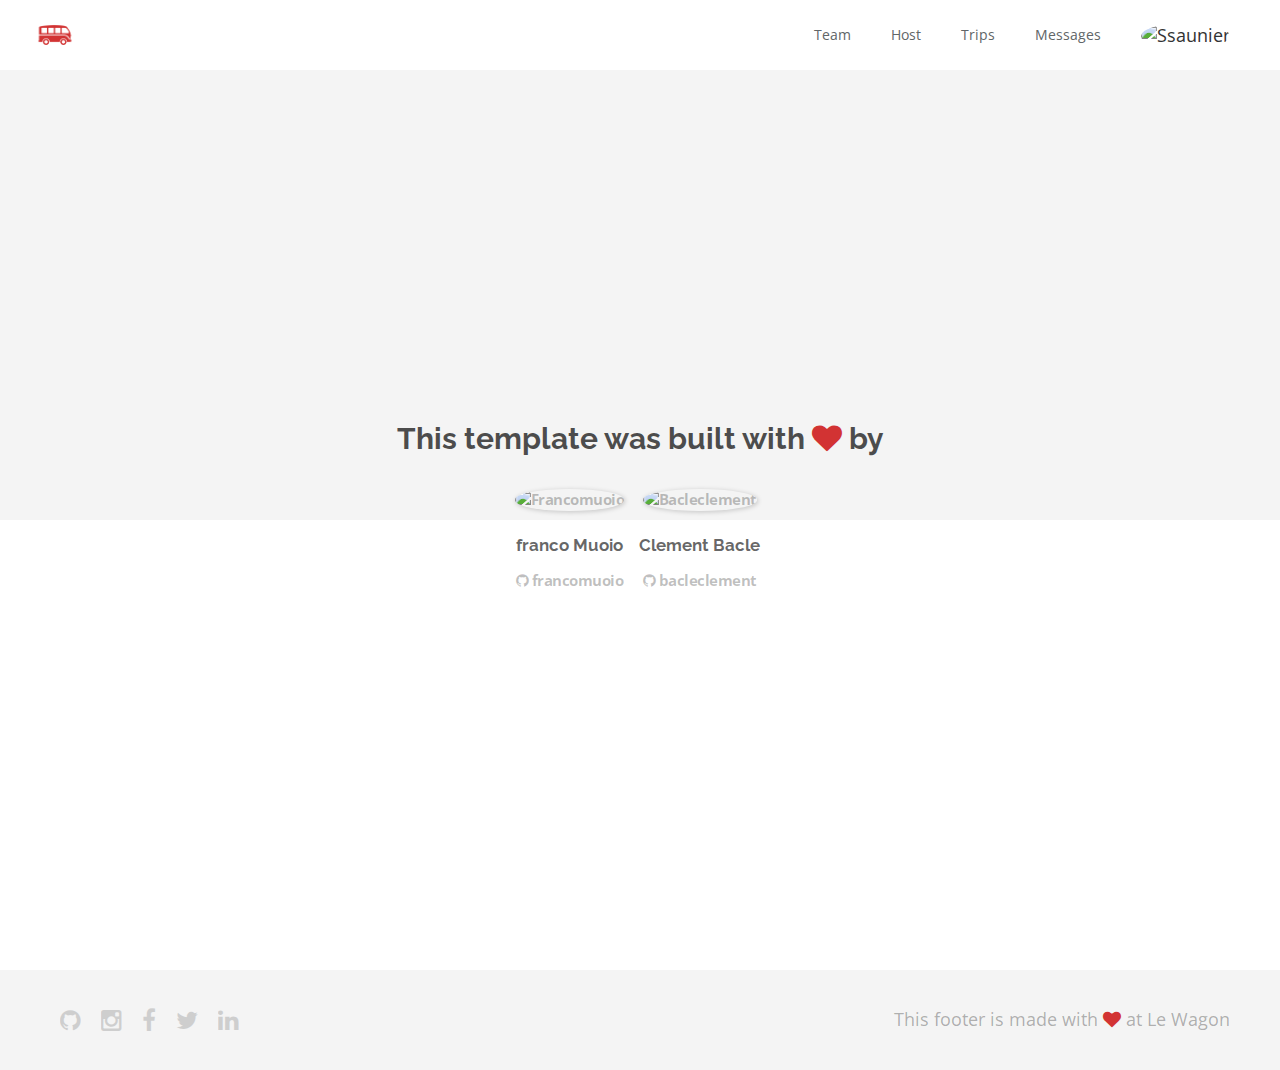
==== commit 18a1ec5d: "Automated commit at 2017-11-13 13:21:48 UTC by middleman-deploy 2.0.0-alpha" ====
--- a/about.html
+++ b/about.html
@@ -7,32 +7,88 @@
           content="width=device-width, initial-scale=1, shrink-to-fit=no">
     <!-- Use the title from a page's frontmatter if it has one -->
     <title>Le Wagon - Middleman - About</title>
-    <link href="stylesheets/application-3c48b980.css" rel="stylesheet" />
+    <link href="stylesheets/application-7eff52c3.css" rel="stylesheet" />
     <script src="javascripts/application-93de88c9.js"></script>
     <link href="images/favicon-f15af148.png" rel="icon" type="image/png" />
   </head>
   <body>
+    <div class="navbar-wagon">
+  <!-- Logo -->
+  <a href="/" class="navbar-wagon-brand">
+    <img src="images/logo-acc9c0ec.png" alt="logo" />
+  </a>
+
+  <!-- Right Navigation -->
+  <div class="navbar-wagon-right hidden-xs hidden-sm">
+
+    <a href="about.html" class="navbar-wagon-item navbar-wagon-link">Team</a>
+    <a href="#" class="navbar-wagon-item navbar-wagon-link">Host</a>
+    <a href="#" class="navbar-wagon-item navbar-wagon-link">Trips</a>
+    <a href="#" class="navbar-wagon-item navbar-wagon-link">Messages</a>
+
+    <!-- Profile picture with dropdown list -->
+    <div class="navbar-wagon-item">
+      <div class="dropdown">
+        <img src="https://kitt.lewagon.com/placeholder/users/ssaunier" class="avatar dropdown-toggle" id="navbar-wagon-menu" data-toggle="dropdown" alt="Ssaunier" />
+
+        <ul class="dropdown-menu dropdown-menu-right navbar-wagon-dropdown-menu">
+          <li><a href="#">Profile</a></li>
+          <li><a href="#">Dashboard</a></li>
+          <li><a href="#">Log Out</a></li>
+          <li><a href="team.html">Meet the team</a></li>
+        </ul>
+      </div>
+    </div>
+  </div>
+
+  <!-- Dropdown appearing on mobile only -->
+  <div class="navbar-wagon-item hidden-md hidden-lg">
+    <div class="dropdown">
+      <i class="fa fa-bars dropdown-toggle" data-toggle="dropdown"></i>
+      <ul class="dropdown-menu dropdown-menu-right navbar-wagon-dropdown-menu">
+        <li><a href="#">Host</a></li>
+        <li><a href="#">Trips</a></li>
+        <li><a href="#">Messagese</a></li>
+      </ul>
+    </div>
+  </div>
+</div>
+
     <div id="about">
   <div class="about-content">
     <h1>This template was built with <i class="fa fa-heart"></i> by</h1>
     <ul class="list-inline">
         <li>
-<a href="https://kitt.lewagon.com/alumni/ssaunier" target="_blank">            <img src="https://kitt.lewagon.com/placeholder/users/ssaunier" class="img-circle" alt="Ssaunier" />
-</a>          <h2>Sébastien Saunier</h2>
+<a href="https://kitt.lewagon.com/alumni/francomuoio" target="_blank">            <img src="https://kitt.lewagon.com/placeholder/users/francomuoio" class="img-circle" alt="Francomuoio" />
+</a>          <h2>franco Muoio</h2>
           <p>
-<a href="https://github.com/ssaunier" target="_blank">              <i class="fa fa-github"></i> ssaunier
+<a href="https://github.com/francomuoio" target="_blank">              <i class="fa fa-github"></i> francomuoio
 </a>          </p>
         </li>
         <li>
-<a href="https://kitt.lewagon.com/alumni/Papillard" target="_blank">            <img src="https://kitt.lewagon.com/placeholder/users/Papillard" class="img-circle" alt="Papillard" />
-</a>          <h2>Boris Paillard</h2>
+<a href="https://kitt.lewagon.com/alumni/bacleclement" target="_blank">            <img src="https://kitt.lewagon.com/placeholder/users/bacleclement" class="img-circle" alt="Bacleclement" />
+</a>          <h2>Clement Bacle</h2>
           <p>
-<a href="https://github.com/Papillard" target="_blank">              <i class="fa fa-github"></i> Papillard
+<a href="https://github.com/bacleclement" target="_blank">              <i class="fa fa-github"></i> bacleclement
 </a>          </p>
         </li>
     </ul>
   </div>
 </div>
 
+
+    <div class="footer">
+  <div class="footer-links">
+    <a href="#"><i class="fa fa-github"></i></a>
+    <a href="#"><i class="fa fa-instagram"></i></a>
+    <a href="#"><i class="fa fa-facebook"></i></a>
+    <a href="#"><i class="fa fa-twitter"></i></a>
+    <a href="#"><i class="fa fa-linkedin"></i></a>
+  </div>
+  <div class="footer-copyright">
+    This footer is made with <i class="fa fa-heart"></i> at Le Wagon
+  </div>
+</div>
+
   </body>
 </html>
--- a/stylesheets/application-7eff52c3.css
+++ b/stylesheets/application-7eff52c3.css
@@ -0,0 +1,8 @@
+@import url("https://fonts.googleapis.com/css?family=Open+Sans:400,300,700|Raleway:400,100,300,700,500");/*!
+ * Bootstrap v3.3.7 (http://getbootstrap.com)
+ * Copyright 2011-2016 Twitter, Inc.
+ * Licensed under MIT (https://github.com/twbs/bootstrap/blob/master/LICENSE)
+ *//*! normalize.css v3.0.3 | MIT License | github.com/necolas/normalize.css */html{font-family:sans-serif;-ms-text-size-adjust:100%;-webkit-text-size-adjust:100%}body{margin:0}article,aside,details,figcaption,figure,footer,header,hgroup,main,menu,nav,section,summary{display:block}audio,canvas,progress,video{display:inline-block;vertical-align:baseline}audio:not([controls]){display:none;height:0}[hidden],template{display:none}a{background-color:transparent}a:active,a:hover{outline:0}abbr[title]{border-bottom:1px dotted}b,strong{font-weight:bold}dfn{font-style:italic}h1{font-size:2em;margin:0.67em 0}mark{background:#ff0;color:#000}small{font-size:80%}sub,sup{font-size:75%;line-height:0;position:relative;vertical-align:baseline}sup{top:-0.5em}sub{bottom:-0.25em}img{border:0}svg:not(:root){overflow:hidden}figure{margin:1em 40px}hr{-webkit-box-sizing:content-box;box-sizing:content-box;height:0}pre{overflow:auto}code,kbd,pre,samp{font-family:monospace, monospace;font-size:1em}button,input,optgroup,select,textarea{color:inherit;font:inherit;margin:0}button{overflow:visible}button,select{text-transform:none}button,html input[type="button"],input[type="reset"],input[type="submit"]{-webkit-appearance:button;cursor:pointer}button[disabled],html input[disabled]{cursor:default}button::-moz-focus-inner,input::-moz-focus-inner{border:0;padding:0}input{line-height:normal}input[type="checkbox"],input[type="radio"]{-webkit-box-sizing:border-box;box-sizing:border-box;padding:0}input[type="number"]::-webkit-inner-spin-button,input[type="number"]::-webkit-outer-spin-button{height:auto}input[type="search"]{-webkit-appearance:textfield;-webkit-box-sizing:content-box;box-sizing:content-box}input[type="search"]::-webkit-search-cancel-button,input[type="search"]::-webkit-search-decoration{-webkit-appearance:none}fieldset{border:1px solid #c0c0c0;margin:0 2px;padding:0.35em 0.625em 0.75em}legend{border:0;padding:0}textarea{overflow:auto}optgroup{font-weight:bold}table{border-collapse:collapse;border-spacing:0}td,th{padding:0}/*! Source: https://github.com/h5bp/html5-boilerplate/blob/master/src/css/main.css */@media print{*,*:before,*:after{background:transparent !important;color:#000 !important;-webkit-box-shadow:none !important;box-shadow:none !important;text-shadow:none !important}a,a:visited{text-decoration:underline}a[href]:after{content:" (" attr(href) ")"}abbr[title]:after{content:" (" attr(title) ")"}a[href^="#"]:after,a[href^="javascript:"]:after{content:""}pre,blockquote{border:1px solid #999;page-break-inside:avoid}thead{display:table-header-group}tr,img{page-break-inside:avoid}img{max-width:100% !important}p,h2,h3{orphans:3;widows:3}h2,h3{page-break-after:avoid}.navbar{display:none}.btn>.caret,.dropup>.btn>.caret{border-top-color:#000 !important}.label{border:1px solid #000}.table{border-collapse:collapse !important}.table td,.table th{background-color:#fff !important}.table-bordered th,.table-bordered td{border:1px solid #ddd !important}}@font-face{font-family:'Glyphicons Halflings';src:url("../assets/bootstrap/glyphicons-halflings-regular-86b6f62b.eot");src:url("../assets/bootstrap/glyphicons-halflings-regular-86b6f62b.eot?#iefix") format("embedded-opentype"),url("../assets/bootstrap/glyphicons-halflings-regular-ca35b697.woff2") format("woff2"),url("../assets/bootstrap/glyphicons-halflings-regular-278e49a8.woff") format("woff"),url("../assets/bootstrap/glyphicons-halflings-regular-44bc1850.ttf") format("truetype"),url("../assets/bootstrap/glyphicons-halflings-regular-de51a849.svg#glyphicons_halflingsregular") format("svg")}.glyphicon{position:relative;top:1px;display:inline-block;font-family:'Glyphicons Halflings';font-style:normal;font-weight:normal;line-height:1;-webkit-font-smoothing:antialiased;-moz-osx-font-smoothing:grayscale}.glyphicon-asterisk:before{content:"\002a"}.glyphicon-plus:before{content:"\002b"}.glyphicon-euro:before,.glyphicon-eur:before{content:"\20ac"}.glyphicon-minus:before{content:"\2212"}.glyphicon-cloud:before{content:"\2601"}.glyphicon-envelope:before{content:"\2709"}.glyphicon-pencil:before{content:"\270f"}.glyphicon-glass:before{content:"\e001"}.glyphicon-music:before{content:"\e002"}.glyphicon-search:before{content:"\e003"}.glyphicon-heart:before{content:"\e005"}.glyphicon-star:before{content:"\e006"}.glyphicon-star-empty:before{content:"\e007"}.glyphicon-user:before{content:"\e008"}.glyphicon-film:before{content:"\e009"}.glyphicon-th-large:before{content:"\e010"}.glyphicon-th:before{content:"\e011"}.glyphicon-th-list:before{content:"\e012"}.glyphicon-ok:before{content:"\e013"}.glyphicon-remove:before{content:"\e014"}.glyphicon-zoom-in:before{content:"\e015"}.glyphicon-zoom-out:before{content:"\e016"}.glyphicon-off:before{content:"\e017"}.glyphicon-signal:before{content:"\e018"}.glyphicon-cog:before{content:"\e019"}.glyphicon-trash:before{content:"\e020"}.glyphicon-home:before{content:"\e021"}.glyphicon-file:before{content:"\e022"}.glyphicon-time:before{content:"\e023"}.glyphicon-road:before{content:"\e024"}.glyphicon-download-alt:before{content:"\e025"}.glyphicon-download:before{content:"\e026"}.glyphicon-upload:before{content:"\e027"}.glyphicon-inbox:before{content:"\e028"}.glyphicon-play-circle:before{content:"\e029"}.glyphicon-repeat:before{content:"\e030"}.glyphicon-refresh:before{content:"\e031"}.glyphicon-list-alt:before{content:"\e032"}.glyphicon-lock:before{content:"\e033"}.glyphicon-flag:before{content:"\e034"}.glyphicon-headphones:before{content:"\e035"}.glyphicon-volume-off:before{content:"\e036"}.glyphicon-volume-down:before{content:"\e037"}.glyphicon-volume-up:before{content:"\e038"}.glyphicon-qrcode:before{content:"\e039"}.glyphicon-barcode:before{content:"\e040"}.glyphicon-tag:before{content:"\e041"}.glyphicon-tags:before{content:"\e042"}.glyphicon-book:before{content:"\e043"}.glyphicon-bookmark:before{content:"\e044"}.glyphicon-print:before{content:"\e045"}.glyphicon-camera:before{content:"\e046"}.glyphicon-font:before{content:"\e047"}.glyphicon-bold:before{content:"\e048"}.glyphicon-italic:before{content:"\e049"}.glyphicon-text-height:before{content:"\e050"}.glyphicon-text-width:before{content:"\e051"}.glyphicon-align-left:before{content:"\e052"}.glyphicon-align-center:before{content:"\e053"}.glyphicon-align-right:before{content:"\e054"}.glyphicon-align-justify:before{content:"\e055"}.glyphicon-list:before{content:"\e056"}.glyphicon-indent-left:before{content:"\e057"}.glyphicon-indent-right:before{content:"\e058"}.glyphicon-facetime-video:before{content:"\e059"}.glyphicon-picture:before{content:"\e060"}.glyphicon-map-marker:before{content:"\e062"}.glyphicon-adjust:before{content:"\e063"}.glyphicon-tint:before{content:"\e064"}.glyphicon-edit:before{content:"\e065"}.glyphicon-share:before{content:"\e066"}.glyphicon-check:before{content:"\e067"}.glyphicon-move:before{content:"\e068"}.glyphicon-step-backward:before{content:"\e069"}.glyphicon-fast-backward:before{content:"\e070"}.glyphicon-backward:before{content:"\e071"}.glyphicon-play:before{content:"\e072"}.glyphicon-pause:before{content:"\e073"}.glyphicon-stop:before{content:"\e074"}.glyphicon-forward:before{content:"\e075"}.glyphicon-fast-forward:before{content:"\e076"}.glyphicon-step-forward:before{content:"\e077"}.glyphicon-eject:before{content:"\e078"}.glyphicon-chevron-left:before{content:"\e079"}.glyphicon-chevron-right:before{content:"\e080"}.glyphicon-plus-sign:before{content:"\e081"}.glyphicon-minus-sign:before{content:"\e082"}.glyphicon-remove-sign:before{content:"\e083"}.glyphicon-ok-sign:before{content:"\e084"}.glyphicon-question-sign:before{content:"\e085"}.glyphicon-info-sign:before{content:"\e086"}.glyphicon-screenshot:before{content:"\e087"}.glyphicon-remove-circle:before{content:"\e088"}.glyphicon-ok-circle:before{content:"\e089"}.glyphicon-ban-circle:before{content:"\e090"}.glyphicon-arrow-left:before{content:"\e091"}.glyphicon-arrow-right:before{content:"\e092"}.glyphicon-arrow-up:before{content:"\e093"}.glyphicon-arrow-down:before{content:"\e094"}.glyphicon-share-alt:before{content:"\e095"}.glyphicon-resize-full:before{content:"\e096"}.glyphicon-resize-small:before{content:"\e097"}.glyphicon-exclamation-sign:before{content:"\e101"}.glyphicon-gift:before{content:"\e102"}.glyphicon-leaf:before{content:"\e103"}.glyphicon-fire:before{content:"\e104"}.glyphicon-eye-open:before{content:"\e105"}.glyphicon-eye-close:before{content:"\e106"}.glyphicon-warning-sign:before{content:"\e107"}.glyphicon-plane:before{content:"\e108"}.glyphicon-calendar:before{content:"\e109"}.glyphicon-random:before{content:"\e110"}.glyphicon-comment:before{content:"\e111"}.glyphicon-magnet:before{content:"\e112"}.glyphicon-chevron-up:before{content:"\e113"}.glyphicon-chevron-down:before{content:"\e114"}.glyphicon-retweet:before{content:"\e115"}.glyphicon-shopping-cart:before{content:"\e116"}.glyphicon-folder-close:before{content:"\e117"}.glyphicon-folder-open:before{content:"\e118"}.glyphicon-resize-vertical:before{content:"\e119"}.glyphicon-resize-horizontal:before{content:"\e120"}.glyphicon-hdd:before{content:"\e121"}.glyphicon-bullhorn:before{content:"\e122"}.glyphicon-bell:before{content:"\e123"}.glyphicon-certificate:before{content:"\e124"}.glyphicon-thumbs-up:before{content:"\e125"}.glyphicon-thumbs-down:before{content:"\e126"}.glyphicon-hand-right:before{content:"\e127"}.glyphicon-hand-left:before{content:"\e128"}.glyphicon-hand-up:before{content:"\e129"}.glyphicon-hand-down:before{content:"\e130"}.glyphicon-circle-arrow-right:before{content:"\e131"}.glyphicon-circle-arrow-left:before{content:"\e132"}.glyphicon-circle-arrow-up:before{content:"\e133"}.glyphicon-circle-arrow-down:before{content:"\e134"}.glyphicon-globe:before{content:"\e135"}.glyphicon-wrench:before{content:"\e136"}.glyphicon-tasks:before{content:"\e137"}.glyphicon-filter:before{content:"\e138"}.glyphicon-briefcase:before{content:"\e139"}.glyphicon-fullscreen:before{content:"\e140"}.glyphicon-dashboard:before{content:"\e141"}.glyphicon-paperclip:before{content:"\e142"}.glyphicon-heart-empty:before{content:"\e143"}.glyphicon-link:before{content:"\e144"}.glyphicon-phone:before{content:"\e145"}.glyphicon-pushpin:before{content:"\e146"}.glyphicon-usd:before{content:"\e148"}.glyphicon-gbp:before{content:"\e149"}.glyphicon-sort:before{content:"\e150"}.glyphicon-sort-by-alphabet:before{content:"\e151"}.glyphicon-sort-by-alphabet-alt:before{content:"\e152"}.glyphicon-sort-by-order:before{content:"\e153"}.glyphicon-sort-by-order-alt:before{content:"\e154"}.glyphicon-sort-by-attributes:before{content:"\e155"}.glyphicon-sort-by-attributes-alt:before{content:"\e156"}.glyphicon-unchecked:before{content:"\e157"}.glyphicon-expand:before{content:"\e158"}.glyphicon-collapse-down:before{content:"\e159"}.glyphicon-collapse-up:before{content:"\e160"}.glyphicon-log-in:before{content:"\e161"}.glyphicon-flash:before{content:"\e162"}.glyphicon-log-out:before{content:"\e163"}.glyphicon-new-window:before{content:"\e164"}.glyphicon-record:before{content:"\e165"}.glyphicon-save:before{content:"\e166"}.glyphicon-open:before{content:"\e167"}.glyphicon-saved:before{content:"\e168"}.glyphicon-import:before{content:"\e169"}.glyphicon-export:before{content:"\e170"}.glyphicon-send:before{content:"\e171"}.glyphicon-floppy-disk:before{content:"\e172"}.glyphicon-floppy-saved:before{content:"\e173"}.glyphicon-floppy-remove:before{content:"\e174"}.glyphicon-floppy-save:before{content:"\e175"}.glyphicon-floppy-open:before{content:"\e176"}.glyphicon-credit-card:before{content:"\e177"}.glyphicon-transfer:before{content:"\e178"}.glyphicon-cutlery:before{content:"\e179"}.glyphicon-header:before{content:"\e180"}.glyphicon-compressed:before{content:"\e181"}.glyphicon-earphone:before{content:"\e182"}.glyphicon-phone-alt:before{content:"\e183"}.glyphicon-tower:before{content:"\e184"}.glyphicon-stats:before{content:"\e185"}.glyphicon-sd-video:before{content:"\e186"}.glyphicon-hd-video:before{content:"\e187"}.glyphicon-subtitles:before{content:"\e188"}.glyphicon-sound-stereo:before{content:"\e189"}.glyphicon-sound-dolby:before{content:"\e190"}.glyphicon-sound-5-1:before{content:"\e191"}.glyphicon-sound-6-1:before{content:"\e192"}.glyphicon-sound-7-1:before{content:"\e193"}.glyphicon-copyright-mark:before{content:"\e194"}.glyphicon-registration-mark:before{content:"\e195"}.glyphicon-cloud-download:before{content:"\e197"}.glyphicon-cloud-upload:before{content:"\e198"}.glyphicon-tree-conifer:before{content:"\e199"}.glyphicon-tree-deciduous:before{content:"\e200"}.glyphicon-cd:before{content:"\e201"}.glyphicon-save-file:before{content:"\e202"}.glyphicon-open-file:before{content:"\e203"}.glyphicon-level-up:before{content:"\e204"}.glyphicon-copy:before{content:"\e205"}.glyphicon-paste:before{content:"\e206"}.glyphicon-alert:before{content:"\e209"}.glyphicon-equalizer:before{content:"\e210"}.glyphicon-king:before{content:"\e211"}.glyphicon-queen:before{content:"\e212"}.glyphicon-pawn:before{content:"\e213"}.glyphicon-bishop:before{content:"\e214"}.glyphicon-knight:before{content:"\e215"}.glyphicon-baby-formula:before{content:"\e216"}.glyphicon-tent:before{content:"\26fa"}.glyphicon-blackboard:before{content:"\e218"}.glyphicon-bed:before{content:"\e219"}.glyphicon-apple:before{content:"\f8ff"}.glyphicon-erase:before{content:"\e221"}.glyphicon-hourglass:before{content:"\231b"}.glyphicon-lamp:before{content:"\e223"}.glyphicon-duplicate:before{content:"\e224"}.glyphicon-piggy-bank:before{content:"\e225"}.glyphicon-scissors:before{content:"\e226"}.glyphicon-bitcoin:before{content:"\e227"}.glyphicon-btc:before{content:"\e227"}.glyphicon-xbt:before{content:"\e227"}.glyphicon-yen:before{content:"\00a5"}.glyphicon-jpy:before{content:"\00a5"}.glyphicon-ruble:before{content:"\20bd"}.glyphicon-rub:before{content:"\20bd"}.glyphicon-scale:before{content:"\e230"}.glyphicon-ice-lolly:before{content:"\e231"}.glyphicon-ice-lolly-tasted:before{content:"\e232"}.glyphicon-education:before{content:"\e233"}.glyphicon-option-horizontal:before{content:"\e234"}.glyphicon-option-vertical:before{content:"\e235"}.glyphicon-menu-hamburger:before{content:"\e236"}.glyphicon-modal-window:before{content:"\e237"}.glyphicon-oil:before{content:"\e238"}.glyphicon-grain:before{content:"\e239"}.glyphicon-sunglasses:before{content:"\e240"}.glyphicon-text-size:before{content:"\e241"}.glyphicon-text-color:before{content:"\e242"}.glyphicon-text-background:before{content:"\e243"}.glyphicon-object-align-top:before{content:"\e244"}.glyphicon-object-align-bottom:before{content:"\e245"}.glyphicon-object-align-horizontal:before{content:"\e246"}.glyphicon-object-align-left:before{content:"\e247"}.glyphicon-object-align-vertical:before{content:"\e248"}.glyphicon-object-align-right:before{content:"\e249"}.glyphicon-triangle-right:before{content:"\e250"}.glyphicon-triangle-left:before{content:"\e251"}.glyphicon-triangle-bottom:before{content:"\e252"}.glyphicon-triangle-top:before{content:"\e253"}.glyphicon-console:before{content:"\e254"}.glyphicon-superscript:before{content:"\e255"}.glyphicon-subscript:before{content:"\e256"}.glyphicon-menu-left:before{content:"\e257"}.glyphicon-menu-right:before{content:"\e258"}.glyphicon-menu-down:before{content:"\e259"}.glyphicon-menu-up:before{content:"\e260"}*{-webkit-box-sizing:border-box;box-sizing:border-box}*:before,*:after{-webkit-box-sizing:border-box;box-sizing:border-box}html{font-size:10px;-webkit-tap-highlight-color:transparent}body{font-family:"Open Sans", "Helvetica", "sans-serif";font-size:18px;line-height:1.42857143;color:#333333;background-color:#F4F4F4}input,button,select,textarea{font-family:inherit;font-size:inherit;line-height:inherit}a{color:#469AE0;text-decoration:none}a:hover,a:focus{color:#1f74ba;text-decoration:underline}a:focus{outline:5px auto -webkit-focus-ring-color;outline-offset:-2px}figure{margin:0}img{vertical-align:middle}.img-responsive{display:block;max-width:100%;height:auto}.img-rounded{border-radius:2px}.img-thumbnail{padding:4px;line-height:1.42857143;background-color:#F4F4F4;border:1px solid #ddd;border-radius:2px;-webkit-transition:all 0.2s ease-in-out;transition:all 0.2s ease-in-out;display:inline-block;max-width:100%;height:auto}.img-circle{border-radius:50%}hr{margin-top:25px;margin-bottom:25px;border:0;border-top:1px solid #eeeeee}.sr-only{position:absolute;width:1px;height:1px;margin:-1px;padding:0;overflow:hidden;clip:rect(0, 0, 0, 0);border:0}.sr-only-focusable:active,.sr-only-focusable:focus{position:static;width:auto;height:auto;margin:0;overflow:visible;clip:auto}[role="button"]{cursor:pointer}h1,h2,h3,h4,h5,h6,.h1,.h2,.h3,.h4,.h5,.h6{font-family:"Raleway", "Helvetica", "sans-serif";font-weight:500;line-height:1.1;color:inherit}h1 small,h1 .small,h2 small,h2 .small,h3 small,h3 .small,h4 small,h4 .small,h5 small,h5 .small,h6 small,h6 .small,.h1 small,.h1 .small,.h2 small,.h2 .small,.h3 small,.h3 .small,.h4 small,.h4 .small,.h5 small,.h5 .small,.h6 small,.h6 .small{font-weight:normal;line-height:1;color:#777777}h1,.h1,h2,.h2,h3,.h3{margin-top:25px;margin-bottom:12.5px}h1 small,h1 .small,.h1 small,.h1 .small,h2 small,h2 .small,.h2 small,.h2 .small,h3 small,h3 .small,.h3 small,.h3 .small{font-size:65%}h4,.h4,h5,.h5,h6,.h6{margin-top:12.5px;margin-bottom:12.5px}h4 small,h4 .small,.h4 small,.h4 .small,h5 small,h5 .small,.h5 small,.h5 .small,h6 small,h6 .small,.h6 small,.h6 .small{font-size:75%}h1,.h1{font-size:46px}h2,.h2{font-size:38px}h3,.h3{font-size:31px}h4,.h4{font-size:23px}h5,.h5{font-size:18px}h6,.h6{font-size:16px}p{margin:0 0 12.5px}.lead{margin-bottom:25px;font-size:20px;font-weight:300;line-height:1.4}@media (min-width: 768px){.lead{font-size:27px}}small,.small{font-size:88%}mark,.mark{background-color:#fcf8e3;padding:.2em}.text-left{text-align:left}.text-right{text-align:right}.text-center{text-align:center}.text-justify{text-align:justify}.text-nowrap{white-space:nowrap}.text-lowercase{text-transform:lowercase}.text-uppercase,.initialism{text-transform:uppercase}.text-capitalize{text-transform:capitalize}.text-muted{color:#777777}.text-primary{color:#469AE0}a.text-primary:hover,a.text-primary:focus{color:#2381d0}.text-success{color:#3c763d}a.text-success:hover,a.text-success:focus{color:#2b542c}.text-info{color:#31708f}a.text-info:hover,a.text-info:focus{color:#245269}.text-warning{color:#8a6d3b}a.text-warning:hover,a.text-warning:focus{color:#66512c}.text-danger{color:#a94442}a.text-danger:hover,a.text-danger:focus{color:#843534}.bg-primary{color:#fff}.bg-primary{background-color:#469AE0}a.bg-primary:hover,a.bg-primary:focus{background-color:#2381d0}.bg-success{background-color:#dff0d8}a.bg-success:hover,a.bg-success:focus{background-color:#c1e2b3}.bg-info{background-color:#d9edf7}a.bg-info:hover,a.bg-info:focus{background-color:#afd9ee}.bg-warning{background-color:#fcf8e3}a.bg-warning:hover,a.bg-warning:focus{background-color:#f7ecb5}.bg-danger{background-color:#f2dede}a.bg-danger:hover,a.bg-danger:focus{background-color:#e4b9b9}.page-header{padding-bottom:11.5px;margin:50px 0 25px;border-bottom:1px solid #eeeeee}ul,ol{margin-top:0;margin-bottom:12.5px}ul ul,ul ol,ol ul,ol ol{margin-bottom:0}.list-unstyled{padding-left:0;list-style:none}.list-inline{padding-left:0;list-style:none;margin-left:-5px}.list-inline>li{display:inline-block;padding-left:5px;padding-right:5px}dl{margin-top:0;margin-bottom:25px}dt,dd{line-height:1.42857143}dt{font-weight:bold}dd{margin-left:0}.dl-horizontal dd:before,.dl-horizontal dd:after{content:" ";display:table}.dl-horizontal dd:after{clear:both}@media (min-width: 768px){.dl-horizontal dt{float:left;width:160px;clear:left;text-align:right;overflow:hidden;text-overflow:ellipsis;white-space:nowrap}.dl-horizontal dd{margin-left:180px}}abbr[title],abbr[data-original-title]{cursor:help;border-bottom:1px dotted #777777}.initialism{font-size:90%}blockquote{padding:12.5px 25px;margin:0 0 25px;font-size:22.5px;border-left:5px solid #eeeeee}blockquote p:last-child,blockquote ul:last-child,blockquote ol:last-child{margin-bottom:0}blockquote footer,blockquote small,blockquote .small{display:block;font-size:80%;line-height:1.42857143;color:#777777}blockquote footer:before,blockquote small:before,blockquote .small:before{content:'\2014 \00A0'}.blockquote-reverse,blockquote.pull-right{padding-right:15px;padding-left:0;border-right:5px solid #eeeeee;border-left:0;text-align:right}.blockquote-reverse footer:before,.blockquote-reverse small:before,.blockquote-reverse .small:before,blockquote.pull-right footer:before,blockquote.pull-right small:before,blockquote.pull-right .small:before{content:''}.blockquote-reverse footer:after,.blockquote-reverse small:after,.blockquote-reverse .small:after,blockquote.pull-right footer:after,blockquote.pull-right small:after,blockquote.pull-right .small:after{content:'\00A0 \2014'}address{margin-bottom:25px;font-style:normal;line-height:1.42857143}code,kbd,pre,samp{font-family:Menlo, Monaco, Consolas, "Courier New", monospace}code{padding:2px 4px;font-size:90%;color:#c7254e;background-color:#f9f2f4;border-radius:2px}kbd{padding:2px 4px;font-size:90%;color:#fff;background-color:#333;border-radius:2px;-webkit-box-shadow:inset 0 -1px 0 rgba(0,0,0,0.25);box-shadow:inset 0 -1px 0 rgba(0,0,0,0.25)}kbd kbd{padding:0;font-size:100%;font-weight:bold;-webkit-box-shadow:none;box-shadow:none}pre{display:block;padding:12px;margin:0 0 12.5px;font-size:17px;line-height:1.42857143;word-break:break-all;word-wrap:break-word;color:#333333;background-color:#f5f5f5;border:1px solid #ccc;border-radius:2px}pre code{padding:0;font-size:inherit;color:inherit;white-space:pre-wrap;background-color:transparent;border-radius:0}.pre-scrollable{max-height:340px;overflow-y:scroll}.container{margin-right:auto;margin-left:auto;padding-left:15px;padding-right:15px}.container:before,.container:after{content:" ";display:table}.container:after{clear:both}@media (min-width: 768px){.container{width:750px}}@media (min-width: 992px){.container{width:970px}}@media (min-width: 1200px){.container{width:1170px}}.container-fluid{margin-right:auto;margin-left:auto;padding-left:15px;padding-right:15px}.container-fluid:before,.container-fluid:after{content:" ";display:table}.container-fluid:after{clear:both}.row{margin-left:-15px;margin-right:-15px}.row:before,.row:after{content:" ";display:table}.row:after{clear:both}.col-xs-1,.col-sm-1,.col-md-1,.col-lg-1,.col-xs-2,.col-sm-2,.col-md-2,.col-lg-2,.col-xs-3,.col-sm-3,.col-md-3,.col-lg-3,.col-xs-4,.col-sm-4,.col-md-4,.col-lg-4,.col-xs-5,.col-sm-5,.col-md-5,.col-lg-5,.col-xs-6,.col-sm-6,.col-md-6,.col-lg-6,.col-xs-7,.col-sm-7,.col-md-7,.col-lg-7,.col-xs-8,.col-sm-8,.col-md-8,.col-lg-8,.col-xs-9,.col-sm-9,.col-md-9,.col-lg-9,.col-xs-10,.col-sm-10,.col-md-10,.col-lg-10,.col-xs-11,.col-sm-11,.col-md-11,.col-lg-11,.col-xs-12,.col-sm-12,.col-md-12,.col-lg-12{position:relative;min-height:1px;padding-left:15px;padding-right:15px}.col-xs-1,.col-xs-2,.col-xs-3,.col-xs-4,.col-xs-5,.col-xs-6,.col-xs-7,.col-xs-8,.col-xs-9,.col-xs-10,.col-xs-11,.col-xs-12{float:left}.col-xs-1{width:8.33333333%}.col-xs-2{width:16.66666667%}.col-xs-3{width:25%}.col-xs-4{width:33.33333333%}.col-xs-5{width:41.66666667%}.col-xs-6{width:50%}.col-xs-7{width:58.33333333%}.col-xs-8{width:66.66666667%}.col-xs-9{width:75%}.col-xs-10{width:83.33333333%}.col-xs-11{width:91.66666667%}.col-xs-12{width:100%}.col-xs-pull-0{right:auto}.col-xs-pull-1{right:8.33333333%}.col-xs-pull-2{right:16.66666667%}.col-xs-pull-3{right:25%}.col-xs-pull-4{right:33.33333333%}.col-xs-pull-5{right:41.66666667%}.col-xs-pull-6{right:50%}.col-xs-pull-7{right:58.33333333%}.col-xs-pull-8{right:66.66666667%}.col-xs-pull-9{right:75%}.col-xs-pull-10{right:83.33333333%}.col-xs-pull-11{right:91.66666667%}.col-xs-pull-12{right:100%}.col-xs-push-0{left:auto}.col-xs-push-1{left:8.33333333%}.col-xs-push-2{left:16.66666667%}.col-xs-push-3{left:25%}.col-xs-push-4{left:33.33333333%}.col-xs-push-5{left:41.66666667%}.col-xs-push-6{left:50%}.col-xs-push-7{left:58.33333333%}.col-xs-push-8{left:66.66666667%}.col-xs-push-9{left:75%}.col-xs-push-10{left:83.33333333%}.col-xs-push-11{left:91.66666667%}.col-xs-push-12{left:100%}.col-xs-offset-0{margin-left:0%}.col-xs-offset-1{margin-left:8.33333333%}.col-xs-offset-2{margin-left:16.66666667%}.col-xs-offset-3{margin-left:25%}.col-xs-offset-4{margin-left:33.33333333%}.col-xs-offset-5{margin-left:41.66666667%}.col-xs-offset-6{margin-left:50%}.col-xs-offset-7{margin-left:58.33333333%}.col-xs-offset-8{margin-left:66.66666667%}.col-xs-offset-9{margin-left:75%}.col-xs-offset-10{margin-left:83.33333333%}.col-xs-offset-11{margin-left:91.66666667%}.col-xs-offset-12{margin-left:100%}@media (min-width: 768px){.col-sm-1,.col-sm-2,.col-sm-3,.col-sm-4,.col-sm-5,.col-sm-6,.col-sm-7,.col-sm-8,.col-sm-9,.col-sm-10,.col-sm-11,.col-sm-12{float:left}.col-sm-1{width:8.33333333%}.col-sm-2{width:16.66666667%}.col-sm-3{width:25%}.col-sm-4{width:33.33333333%}.col-sm-5{width:41.66666667%}.col-sm-6{width:50%}.col-sm-7{width:58.33333333%}.col-sm-8{width:66.66666667%}.col-sm-9{width:75%}.col-sm-10{width:83.33333333%}.col-sm-11{width:91.66666667%}.col-sm-12{width:100%}.col-sm-pull-0{right:auto}.col-sm-pull-1{right:8.33333333%}.col-sm-pull-2{right:16.66666667%}.col-sm-pull-3{right:25%}.col-sm-pull-4{right:33.33333333%}.col-sm-pull-5{right:41.66666667%}.col-sm-pull-6{right:50%}.col-sm-pull-7{right:58.33333333%}.col-sm-pull-8{right:66.66666667%}.col-sm-pull-9{right:75%}.col-sm-pull-10{right:83.33333333%}.col-sm-pull-11{right:91.66666667%}.col-sm-pull-12{right:100%}.col-sm-push-0{left:auto}.col-sm-push-1{left:8.33333333%}.col-sm-push-2{left:16.66666667%}.col-sm-push-3{left:25%}.col-sm-push-4{left:33.33333333%}.col-sm-push-5{left:41.66666667%}.col-sm-push-6{left:50%}.col-sm-push-7{left:58.33333333%}.col-sm-push-8{left:66.66666667%}.col-sm-push-9{left:75%}.col-sm-push-10{left:83.33333333%}.col-sm-push-11{left:91.66666667%}.col-sm-push-12{left:100%}.col-sm-offset-0{margin-left:0%}.col-sm-offset-1{margin-left:8.33333333%}.col-sm-offset-2{margin-left:16.66666667%}.col-sm-offset-3{margin-left:25%}.col-sm-offset-4{margin-left:33.33333333%}.col-sm-offset-5{margin-left:41.66666667%}.col-sm-offset-6{margin-left:50%}.col-sm-offset-7{margin-left:58.33333333%}.col-sm-offset-8{margin-left:66.66666667%}.col-sm-offset-9{margin-left:75%}.col-sm-offset-10{margin-left:83.33333333%}.col-sm-offset-11{margin-left:91.66666667%}.col-sm-offset-12{margin-left:100%}}@media (min-width: 992px){.col-md-1,.col-md-2,.col-md-3,.col-md-4,.col-md-5,.col-md-6,.col-md-7,.col-md-8,.col-md-9,.col-md-10,.col-md-11,.col-md-12{float:left}.col-md-1{width:8.33333333%}.col-md-2{width:16.66666667%}.col-md-3{width:25%}.col-md-4{width:33.33333333%}.col-md-5{width:41.66666667%}.col-md-6{width:50%}.col-md-7{width:58.33333333%}.col-md-8{width:66.66666667%}.col-md-9{width:75%}.col-md-10{width:83.33333333%}.col-md-11{width:91.66666667%}.col-md-12{width:100%}.col-md-pull-0{right:auto}.col-md-pull-1{right:8.33333333%}.col-md-pull-2{right:16.66666667%}.col-md-pull-3{right:25%}.col-md-pull-4{right:33.33333333%}.col-md-pull-5{right:41.66666667%}.col-md-pull-6{right:50%}.col-md-pull-7{right:58.33333333%}.col-md-pull-8{right:66.66666667%}.col-md-pull-9{right:75%}.col-md-pull-10{right:83.33333333%}.col-md-pull-11{right:91.66666667%}.col-md-pull-12{right:100%}.col-md-push-0{left:auto}.col-md-push-1{left:8.33333333%}.col-md-push-2{left:16.66666667%}.col-md-push-3{left:25%}.col-md-push-4{left:33.33333333%}.col-md-push-5{left:41.66666667%}.col-md-push-6{left:50%}.col-md-push-7{left:58.33333333%}.col-md-push-8{left:66.66666667%}.col-md-push-9{left:75%}.col-md-push-10{left:83.33333333%}.col-md-push-11{left:91.66666667%}.col-md-push-12{left:100%}.col-md-offset-0{margin-left:0%}.col-md-offset-1{margin-left:8.33333333%}.col-md-offset-2{margin-left:16.66666667%}.col-md-offset-3{margin-left:25%}.col-md-offset-4{margin-left:33.33333333%}.col-md-offset-5{margin-left:41.66666667%}.col-md-offset-6{margin-left:50%}.col-md-offset-7{margin-left:58.33333333%}.col-md-offset-8{margin-left:66.66666667%}.col-md-offset-9{margin-left:75%}.col-md-offset-10{margin-left:83.33333333%}.col-md-offset-11{margin-left:91.66666667%}.col-md-offset-12{margin-left:100%}}@media (min-width: 1200px){.col-lg-1,.col-lg-2,.col-lg-3,.col-lg-4,.col-lg-5,.col-lg-6,.col-lg-7,.col-lg-8,.col-lg-9,.col-lg-10,.col-lg-11,.col-lg-12{float:left}.col-lg-1{width:8.33333333%}.col-lg-2{width:16.66666667%}.col-lg-3{width:25%}.col-lg-4{width:33.33333333%}.col-lg-5{width:41.66666667%}.col-lg-6{width:50%}.col-lg-7{width:58.33333333%}.col-lg-8{width:66.66666667%}.col-lg-9{width:75%}.col-lg-10{width:83.33333333%}.col-lg-11{width:91.66666667%}.col-lg-12{width:100%}.col-lg-pull-0{right:auto}.col-lg-pull-1{right:8.33333333%}.col-lg-pull-2{right:16.66666667%}.col-lg-pull-3{right:25%}.col-lg-pull-4{right:33.33333333%}.col-lg-pull-5{right:41.66666667%}.col-lg-pull-6{right:50%}.col-lg-pull-7{right:58.33333333%}.col-lg-pull-8{right:66.66666667%}.col-lg-pull-9{right:75%}.col-lg-pull-10{right:83.33333333%}.col-lg-pull-11{right:91.66666667%}.col-lg-pull-12{right:100%}.col-lg-push-0{left:auto}.col-lg-push-1{left:8.33333333%}.col-lg-push-2{left:16.66666667%}.col-lg-push-3{left:25%}.col-lg-push-4{left:33.33333333%}.col-lg-push-5{left:41.66666667%}.col-lg-push-6{left:50%}.col-lg-push-7{left:58.33333333%}.col-lg-push-8{left:66.66666667%}.col-lg-push-9{left:75%}.col-lg-push-10{left:83.33333333%}.col-lg-push-11{left:91.66666667%}.col-lg-push-12{left:100%}.col-lg-offset-0{margin-left:0%}.col-lg-offset-1{margin-left:8.33333333%}.col-lg-offset-2{margin-left:16.66666667%}.col-lg-offset-3{margin-left:25%}.col-lg-offset-4{margin-left:33.33333333%}.col-lg-offset-5{margin-left:41.66666667%}.col-lg-offset-6{margin-left:50%}.col-lg-offset-7{margin-left:58.33333333%}.col-lg-offset-8{margin-left:66.66666667%}.col-lg-offset-9{margin-left:75%}.col-lg-offset-10{margin-left:83.33333333%}.col-lg-offset-11{margin-left:91.66666667%}.col-lg-offset-12{margin-left:100%}}table{background-color:transparent}caption{padding-top:8px;padding-bottom:8px;color:#777777;text-align:left}th{text-align:left}.table{width:100%;max-width:100%;margin-bottom:25px}.table>thead>tr>th,.table>thead>tr>td,.table>tbody>tr>th,.table>tbody>tr>td,.table>tfoot>tr>th,.table>tfoot>tr>td{padding:8px;line-height:1.42857143;vertical-align:top;border-top:1px solid #ddd}.table>thead>tr>th{vertical-align:bottom;border-bottom:2px solid #ddd}.table>caption+thead>tr:first-child>th,.table>caption+thead>tr:first-child>td,.table>colgroup+thead>tr:first-child>th,.table>colgroup+thead>tr:first-child>td,.table>thead:first-child>tr:first-child>th,.table>thead:first-child>tr:first-child>td{border-top:0}.table>tbody+tbody{border-top:2px solid #ddd}.table .table{background-color:#F4F4F4}.table-condensed>thead>tr>th,.table-condensed>thead>tr>td,.table-condensed>tbody>tr>th,.table-condensed>tbody>tr>td,.table-condensed>tfoot>tr>th,.table-condensed>tfoot>tr>td{padding:5px}.table-bordered{border:1px solid #ddd}.table-bordered>thead>tr>th,.table-bordered>thead>tr>td,.table-bordered>tbody>tr>th,.table-bordered>tbody>tr>td,.table-bordered>tfoot>tr>th,.table-bordered>tfoot>tr>td{border:1px solid #ddd}.table-bordered>thead>tr>th,.table-bordered>thead>tr>td{border-bottom-width:2px}.table-striped>tbody>tr:nth-of-type(odd){background-color:#f9f9f9}.table-hover>tbody>tr:hover{background-color:#f5f5f5}table col[class*="col-"]{position:static;float:none;display:table-column}table td[class*="col-"],table th[class*="col-"]{position:static;float:none;display:table-cell}.table>thead>tr>td.active,.table>thead>tr>th.active,.table>thead>tr.active>td,.table>thead>tr.active>th,.table>tbody>tr>td.active,.table>tbody>tr>th.active,.table>tbody>tr.active>td,.table>tbody>tr.active>th,.table>tfoot>tr>td.active,.table>tfoot>tr>th.active,.table>tfoot>tr.active>td,.table>tfoot>tr.active>th{background-color:#f5f5f5}.table-hover>tbody>tr>td.active:hover,.table-hover>tbody>tr>th.active:hover,.table-hover>tbody>tr.active:hover>td,.table-hover>tbody>tr:hover>.active,.table-hover>tbody>tr.active:hover>th{background-color:#e8e8e8}.table>thead>tr>td.success,.table>thead>tr>th.success,.table>thead>tr.success>td,.table>thead>tr.success>th,.table>tbody>tr>td.success,.table>tbody>tr>th.success,.table>tbody>tr.success>td,.table>tbody>tr.success>th,.table>tfoot>tr>td.success,.table>tfoot>tr>th.success,.table>tfoot>tr.success>td,.table>tfoot>tr.success>th{background-color:#dff0d8}.table-hover>tbody>tr>td.success:hover,.table-hover>tbody>tr>th.success:hover,.table-hover>tbody>tr.success:hover>td,.table-hover>tbody>tr:hover>.success,.table-hover>tbody>tr.success:hover>th{background-color:#d0e9c6}.table>thead>tr>td.info,.table>thead>tr>th.info,.table>thead>tr.info>td,.table>thead>tr.info>th,.table>tbody>tr>td.info,.table>tbody>tr>th.info,.table>tbody>tr.info>td,.table>tbody>tr.info>th,.table>tfoot>tr>td.info,.table>tfoot>tr>th.info,.table>tfoot>tr.info>td,.table>tfoot>tr.info>th{background-color:#d9edf7}.table-hover>tbody>tr>td.info:hover,.table-hover>tbody>tr>th.info:hover,.table-hover>tbody>tr.info:hover>td,.table-hover>tbody>tr:hover>.info,.table-hover>tbody>tr.info:hover>th{background-color:#c4e3f3}.table>thead>tr>td.warning,.table>thead>tr>th.warning,.table>thead>tr.warning>td,.table>thead>tr.warning>th,.table>tbody>tr>td.warning,.table>tbody>tr>th.warning,.table>tbody>tr.warning>td,.table>tbody>tr.warning>th,.table>tfoot>tr>td.warning,.table>tfoot>tr>th.warning,.table>tfoot>tr.warning>td,.table>tfoot>tr.warning>th{background-color:#fcf8e3}.table-hover>tbody>tr>td.warning:hover,.table-hover>tbody>tr>th.warning:hover,.table-hover>tbody>tr.warning:hover>td,.table-hover>tbody>tr:hover>.warning,.table-hover>tbody>tr.warning:hover>th{background-color:#faf2cc}.table>thead>tr>td.danger,.table>thead>tr>th.danger,.table>thead>tr.danger>td,.table>thead>tr.danger>th,.table>tbody>tr>td.danger,.table>tbody>tr>th.danger,.table>tbody>tr.danger>td,.table>tbody>tr.danger>th,.table>tfoot>tr>td.danger,.table>tfoot>tr>th.danger,.table>tfoot>tr.danger>td,.table>tfoot>tr.danger>th{background-color:#f2dede}.table-hover>tbody>tr>td.danger:hover,.table-hover>tbody>tr>th.danger:hover,.table-hover>tbody>tr.danger:hover>td,.table-hover>tbody>tr:hover>.danger,.table-hover>tbody>tr.danger:hover>th{background-color:#ebcccc}.table-responsive{overflow-x:auto;min-height:0.01%}@media screen and (max-width: 767px){.table-responsive{width:100%;margin-bottom:18.75px;overflow-y:hidden;-ms-overflow-style:-ms-autohiding-scrollbar;border:1px solid #ddd}.table-responsive>.table{margin-bottom:0}.table-responsive>.table>thead>tr>th,.table-responsive>.table>thead>tr>td,.table-responsive>.table>tbody>tr>th,.table-responsive>.table>tbody>tr>td,.table-responsive>.table>tfoot>tr>th,.table-responsive>.table>tfoot>tr>td{white-space:nowrap}.table-responsive>.table-bordered{border:0}.table-responsive>.table-bordered>thead>tr>th:first-child,.table-responsive>.table-bordered>thead>tr>td:first-child,.table-responsive>.table-bordered>tbody>tr>th:first-child,.table-responsive>.table-bordered>tbody>tr>td:first-child,.table-responsive>.table-bordered>tfoot>tr>th:first-child,.table-responsive>.table-bordered>tfoot>tr>td:first-child{border-left:0}.table-responsive>.table-bordered>thead>tr>th:last-child,.table-responsive>.table-bordered>thead>tr>td:last-child,.table-responsive>.table-bordered>tbody>tr>th:last-child,.table-responsive>.table-bordered>tbody>tr>td:last-child,.table-responsive>.table-bordered>tfoot>tr>th:last-child,.table-responsive>.table-bordered>tfoot>tr>td:last-child{border-right:0}.table-responsive>.table-bordered>tbody>tr:last-child>th,.table-responsive>.table-bordered>tbody>tr:last-child>td,.table-responsive>.table-bordered>tfoot>tr:last-child>th,.table-responsive>.table-bordered>tfoot>tr:last-child>td{border-bottom:0}}fieldset{padding:0;margin:0;border:0;min-width:0}legend{display:block;width:100%;padding:0;margin-bottom:25px;font-size:27px;line-height:inherit;color:#333333;border:0;border-bottom:1px solid #e5e5e5}label{display:inline-block;max-width:100%;margin-bottom:5px;font-weight:bold}input[type="search"]{-webkit-box-sizing:border-box;box-sizing:border-box}input[type="radio"],input[type="checkbox"]{margin:4px 0 0;margin-top:1px \9;line-height:normal}input[type="file"]{display:block}input[type="range"]{display:block;width:100%}select[multiple],select[size]{height:auto}input[type="file"]:focus,input[type="radio"]:focus,input[type="checkbox"]:focus{outline:5px auto -webkit-focus-ring-color;outline-offset:-2px}output{display:block;padding-top:7px;font-size:18px;line-height:1.42857143;color:#000000}.form-control{display:block;width:100%;height:39px;padding:6px 12px;font-size:18px;line-height:1.42857143;color:#000000;background-color:#fff;background-image:none;border:1px solid #ccc;border-radius:2px;-webkit-box-shadow:inset 0 1px 1px rgba(0,0,0,0.075);box-shadow:inset 0 1px 1px rgba(0,0,0,0.075);-webkit-transition:border-color ease-in-out 0.15s, box-shadow ease-in-out 0.15s;-webkit-transition:border-color ease-in-out 0.15s, -webkit-box-shadow ease-in-out 0.15s;transition:border-color ease-in-out 0.15s, -webkit-box-shadow ease-in-out 0.15s;transition:border-color ease-in-out 0.15s, box-shadow ease-in-out 0.15s;transition:border-color ease-in-out 0.15s, box-shadow ease-in-out 0.15s, -webkit-box-shadow ease-in-out 0.15s}.form-control:focus{border-color:#66afe9;outline:0;-webkit-box-shadow:inset 0 1px 1px rgba(0,0,0,0.075),0 0 8px rgba(102,175,233,0.6);box-shadow:inset 0 1px 1px rgba(0,0,0,0.075),0 0 8px rgba(102,175,233,0.6)}.form-control::-moz-placeholder{color:#999;opacity:1}.form-control:-ms-input-placeholder{color:#999}.form-control::-webkit-input-placeholder{color:#999}.form-control::-ms-expand{border:0;background-color:transparent}.form-control[disabled],.form-control[readonly],fieldset[disabled] .form-control{background-color:#eeeeee;opacity:1}.form-control[disabled],fieldset[disabled] .form-control{cursor:not-allowed}textarea.form-control{height:auto}input[type="search"]{-webkit-appearance:none}@media screen and (-webkit-min-device-pixel-ratio: 0){input[type="date"].form-control,input[type="time"].form-control,input[type="datetime-local"].form-control,input[type="month"].form-control{line-height:39px}input[type="date"].input-sm,.input-group-sm>input[type="date"].form-control,.input-group-sm>input[type="date"].input-group-addon,.input-group-sm>.input-group-btn>input[type="date"].btn,.input-group-sm input[type="date"],input[type="time"].input-sm,.input-group-sm>input[type="time"].form-control,.input-group-sm>input[type="time"].input-group-addon,.input-group-sm>.input-group-btn>input[type="time"].btn,.input-group-sm input[type="time"],input[type="datetime-local"].input-sm,.input-group-sm>input[type="datetime-local"].form-control,.input-group-sm>input[type="datetime-local"].input-group-addon,.input-group-sm>.input-group-btn>input[type="datetime-local"].btn,.input-group-sm input[type="datetime-local"],input[type="month"].input-sm,.input-group-sm>input[type="month"].form-control,.input-group-sm>input[type="month"].input-group-addon,.input-group-sm>.input-group-btn>input[type="month"].btn,.input-group-sm input[type="month"]{line-height:36px}input[type="date"].input-lg,.input-group-lg>input[type="date"].form-control,.input-group-lg>input[type="date"].input-group-addon,.input-group-lg>.input-group-btn>input[type="date"].btn,.input-group-lg input[type="date"],input[type="time"].input-lg,.input-group-lg>input[type="time"].form-control,.input-group-lg>input[type="time"].input-group-addon,.input-group-lg>.input-group-btn>input[type="time"].btn,.input-group-lg input[type="time"],input[type="datetime-local"].input-lg,.input-group-lg>input[type="datetime-local"].form-control,.input-group-lg>input[type="datetime-local"].input-group-addon,.input-group-lg>.input-group-btn>input[type="datetime-local"].btn,.input-group-lg input[type="datetime-local"],input[type="month"].input-lg,.input-group-lg>input[type="month"].form-control,.input-group-lg>input[type="month"].input-group-addon,.input-group-lg>.input-group-btn>input[type="month"].btn,.input-group-lg input[type="month"]{line-height:53px}}.form-group{margin-bottom:15px}.radio,.checkbox{position:relative;display:block;margin-top:10px;margin-bottom:10px}.radio label,.checkbox label{min-height:25px;padding-left:20px;margin-bottom:0;font-weight:normal;cursor:pointer}.radio input[type="radio"],.radio-inline input[type="radio"],.checkbox input[type="checkbox"],.checkbox-inline input[type="checkbox"]{position:absolute;margin-left:-20px;margin-top:4px \9}.radio+.radio,.checkbox+.checkbox{margin-top:-5px}.radio-inline,.checkbox-inline{position:relative;display:inline-block;padding-left:20px;margin-bottom:0;vertical-align:middle;font-weight:normal;cursor:pointer}.radio-inline+.radio-inline,.checkbox-inline+.checkbox-inline{margin-top:0;margin-left:10px}input[type="radio"][disabled],input[type="radio"].disabled,fieldset[disabled] input[type="radio"],input[type="checkbox"][disabled],input[type="checkbox"].disabled,fieldset[disabled] input[type="checkbox"]{cursor:not-allowed}.radio-inline.disabled,fieldset[disabled] .radio-inline,.checkbox-inline.disabled,fieldset[disabled] .checkbox-inline{cursor:not-allowed}.radio.disabled label,fieldset[disabled] .radio label,.checkbox.disabled label,fieldset[disabled] .checkbox label{cursor:not-allowed}.form-control-static{padding-top:7px;padding-bottom:7px;margin-bottom:0;min-height:43px}.form-control-static.input-lg,.input-group-lg>.form-control-static.form-control,.input-group-lg>.form-control-static.input-group-addon,.input-group-lg>.input-group-btn>.form-control-static.btn,.form-control-static.input-sm,.input-group-sm>.form-control-static.form-control,.input-group-sm>.form-control-static.input-group-addon,.input-group-sm>.input-group-btn>.form-control-static.btn{padding-left:0;padding-right:0}.input-sm,.input-group-sm>.form-control,.input-group-sm>.input-group-addon,.input-group-sm>.input-group-btn>.btn{height:36px;padding:5px 10px;font-size:16px;line-height:1.5;border-radius:2px}select.input-sm,.input-group-sm>select.form-control,.input-group-sm>select.input-group-addon,.input-group-sm>.input-group-btn>select.btn{height:36px;line-height:36px}textarea.input-sm,.input-group-sm>textarea.form-control,.input-group-sm>textarea.input-group-addon,.input-group-sm>.input-group-btn>textarea.btn,select[multiple].input-sm,.input-group-sm>select[multiple].form-control,.input-group-sm>select[multiple].input-group-addon,.input-group-sm>.input-group-btn>select[multiple].btn{height:auto}.form-group-sm .form-control{height:36px;padding:5px 10px;font-size:16px;line-height:1.5;border-radius:2px}.form-group-sm select.form-control{height:36px;line-height:36px}.form-group-sm textarea.form-control,.form-group-sm select[multiple].form-control{height:auto}.form-group-sm .form-control-static{height:36px;min-height:41px;padding:6px 10px;font-size:16px;line-height:1.5}.input-lg,.input-group-lg>.form-control,.input-group-lg>.input-group-addon,.input-group-lg>.input-group-btn>.btn{height:53px;padding:10px 16px;font-size:23px;line-height:1.3333333;border-radius:2px}select.input-lg,.input-group-lg>select.form-control,.input-group-lg>select.input-group-addon,.input-group-lg>.input-group-btn>select.btn{height:53px;line-height:53px}textarea.input-lg,.input-group-lg>textarea.form-control,.input-group-lg>textarea.input-group-addon,.input-group-lg>.input-group-btn>textarea.btn,select[multiple].input-lg,.input-group-lg>select[multiple].form-control,.input-group-lg>select[multiple].input-group-addon,.input-group-lg>.input-group-btn>select[multiple].btn{height:auto}.form-group-lg .form-control{height:53px;padding:10px 16px;font-size:23px;line-height:1.3333333;border-radius:2px}.form-group-lg select.form-control{height:53px;line-height:53px}.form-group-lg textarea.form-control,.form-group-lg select[multiple].form-control{height:auto}.form-group-lg .form-control-static{height:53px;min-height:48px;padding:11px 16px;font-size:23px;line-height:1.3333333}.has-feedback{position:relative}.has-feedback .form-control{padding-right:48.75px}.form-control-feedback{position:absolute;top:0;right:0;z-index:2;display:block;width:39px;height:39px;line-height:39px;text-align:center;pointer-events:none}.input-lg+.form-control-feedback,.input-group-lg>.form-control+.form-control-feedback,.input-group-lg>.input-group-addon+.form-control-feedback,.input-group-lg>.input-group-btn>.btn+.form-control-feedback,.input-group-lg+.form-control-feedback,.form-group-lg .form-control+.form-control-feedback{width:53px;height:53px;line-height:53px}.input-sm+.form-control-feedback,.input-group-sm>.form-control+.form-control-feedback,.input-group-sm>.input-group-addon+.form-control-feedback,.input-group-sm>.input-group-btn>.btn+.form-control-feedback,.input-group-sm+.form-control-feedback,.form-group-sm .form-control+.form-control-feedback{width:36px;height:36px;line-height:36px}.has-success .help-block,.has-success .control-label,.has-success .radio,.has-success .checkbox,.has-success .radio-inline,.has-success .checkbox-inline,.has-success.radio label,.has-success.checkbox label,.has-success.radio-inline label,.has-success.checkbox-inline label{color:#3c763d}.has-success .form-control{border-color:#3c763d;-webkit-box-shadow:inset 0 1px 1px rgba(0,0,0,0.075);box-shadow:inset 0 1px 1px rgba(0,0,0,0.075)}.has-success .form-control:focus{border-color:#2b542c;-webkit-box-shadow:inset 0 1px 1px rgba(0,0,0,0.075),0 0 6px #67b168;box-shadow:inset 0 1px 1px rgba(0,0,0,0.075),0 0 6px #67b168}.has-success .input-group-addon{color:#3c763d;border-color:#3c763d;background-color:#dff0d8}.has-success .form-control-feedback{color:#3c763d}.has-warning .help-block,.has-warning .control-label,.has-warning .radio,.has-warning .checkbox,.has-warning .radio-inline,.has-warning .checkbox-inline,.has-warning.radio label,.has-warning.checkbox label,.has-warning.radio-inline label,.has-warning.checkbox-inline label{color:#8a6d3b}.has-warning .form-control{border-color:#8a6d3b;-webkit-box-shadow:inset 0 1px 1px rgba(0,0,0,0.075);box-shadow:inset 0 1px 1px rgba(0,0,0,0.075)}.has-warning .form-control:focus{border-color:#66512c;-webkit-box-shadow:inset 0 1px 1px rgba(0,0,0,0.075),0 0 6px #c0a16b;box-shadow:inset 0 1px 1px rgba(0,0,0,0.075),0 0 6px #c0a16b}.has-warning .input-group-addon{color:#8a6d3b;border-color:#8a6d3b;background-color:#fcf8e3}.has-warning .form-control-feedback{color:#8a6d3b}.has-error .help-block,.has-error .control-label,.has-error .radio,.has-error .checkbox,.has-error .radio-inline,.has-error .checkbox-inline,.has-error.radio label,.has-error.checkbox label,.has-error.radio-inline label,.has-error.checkbox-inline label{color:#a94442}.has-error .form-control{border-color:#a94442;-webkit-box-shadow:inset 0 1px 1px rgba(0,0,0,0.075);box-shadow:inset 0 1px 1px rgba(0,0,0,0.075)}.has-error .form-control:focus{border-color:#843534;-webkit-box-shadow:inset 0 1px 1px rgba(0,0,0,0.075),0 0 6px #ce8483;box-shadow:inset 0 1px 1px rgba(0,0,0,0.075),0 0 6px #ce8483}.has-error .input-group-addon{color:#a94442;border-color:#a94442;background-color:#f2dede}.has-error .form-control-feedback{color:#a94442}.has-feedback label ~ .form-control-feedback{top:30px}.has-feedback label.sr-only ~ .form-control-feedback{top:0}.help-block{display:block;margin-top:5px;margin-bottom:10px;color:#737373}@media (min-width: 768px){.form-inline .form-group{display:inline-block;margin-bottom:0;vertical-align:middle}.form-inline .form-control{display:inline-block;width:auto;vertical-align:middle}.form-inline .form-control-static{display:inline-block}.form-inline .input-group{display:inline-table;vertical-align:middle}.form-inline .input-group .input-group-addon,.form-inline .input-group .input-group-btn,.form-inline .input-group .form-control{width:auto}.form-inline .input-group>.form-control{width:100%}.form-inline .control-label{margin-bottom:0;vertical-align:middle}.form-inline .radio,.form-inline .checkbox{display:inline-block;margin-top:0;margin-bottom:0;vertical-align:middle}.form-inline .radio label,.form-inline .checkbox label{padding-left:0}.form-inline .radio input[type="radio"],.form-inline .checkbox input[type="checkbox"]{position:relative;margin-left:0}.form-inline .has-feedback .form-control-feedback{top:0}}.form-horizontal .radio,.form-horizontal .checkbox,.form-horizontal .radio-inline,.form-horizontal .checkbox-inline{margin-top:0;margin-bottom:0;padding-top:7px}.form-horizontal .radio,.form-horizontal .checkbox{min-height:32px}.form-horizontal .form-group{margin-left:-15px;margin-right:-15px}.form-horizontal .form-group:before,.form-horizontal .form-group:after{content:" ";display:table}.form-horizontal .form-group:after{clear:both}@media (min-width: 768px){.form-horizontal .control-label{text-align:right;margin-bottom:0;padding-top:7px}}.form-horizontal .has-feedback .form-control-feedback{right:15px}@media (min-width: 768px){.form-horizontal .form-group-lg .control-label{padding-top:11px;font-size:23px}}@media (min-width: 768px){.form-horizontal .form-group-sm .control-label{padding-top:6px;font-size:16px}}.btn{display:inline-block;margin-bottom:0;font-weight:normal;text-align:center;vertical-align:middle;-ms-touch-action:manipulation;touch-action:manipulation;cursor:pointer;background-image:none;border:1px solid transparent;white-space:nowrap;padding:6px 12px;font-size:18px;line-height:1.42857143;border-radius:2px;-webkit-user-select:none;-moz-user-select:none;-ms-user-select:none;user-select:none}.btn:focus,.btn.focus,.btn:active:focus,.btn:active.focus,.btn.active:focus,.btn.active.focus{outline:5px auto -webkit-focus-ring-color;outline-offset:-2px}.btn:hover,.btn:focus,.btn.focus{color:#333;text-decoration:none}.btn:active,.btn.active{outline:0;background-image:none;-webkit-box-shadow:inset 0 3px 5px rgba(0,0,0,0.125);box-shadow:inset 0 3px 5px rgba(0,0,0,0.125)}.btn.disabled,.btn[disabled],fieldset[disabled] .btn{cursor:not-allowed;opacity:0.65;filter:alpha(opacity=65);-webkit-box-shadow:none;box-shadow:none}a.btn.disabled,fieldset[disabled] a.btn{pointer-events:none}.btn-default{color:#333;background-color:#fff;border-color:#ccc}.btn-default:focus,.btn-default.focus{color:#333;background-color:#e6e6e6;border-color:#8c8c8c}.btn-default:hover{color:#333;background-color:#e6e6e6;border-color:#adadad}.btn-default:active,.btn-default.active,.open>.btn-default.dropdown-toggle{color:#333;background-color:#e6e6e6;border-color:#adadad}.btn-default:active:hover,.btn-default:active:focus,.btn-default:active.focus,.btn-default.active:hover,.btn-default.active:focus,.btn-default.active.focus,.open>.btn-default.dropdown-toggle:hover,.open>.btn-default.dropdown-toggle:focus,.open>.btn-default.dropdown-toggle.focus{color:#333;background-color:#d4d4d4;border-color:#8c8c8c}.btn-default:active,.btn-default.active,.open>.btn-default.dropdown-toggle{background-image:none}.btn-default.disabled:hover,.btn-default.disabled:focus,.btn-default.disabled.focus,.btn-default[disabled]:hover,.btn-default[disabled]:focus,.btn-default[disabled].focus,fieldset[disabled] .btn-default:hover,fieldset[disabled] .btn-default:focus,fieldset[disabled] .btn-default.focus{background-color:#fff;border-color:#ccc}.btn-default .badge{color:#fff;background-color:#333}.btn-primary{color:#fff;background-color:#469AE0;border-color:#308edc}.btn-primary:focus,.btn-primary.focus{color:#fff;background-color:#2381d0;border-color:#144b79}.btn-primary:hover{color:#fff;background-color:#2381d0;border-color:#1e6eb2}.btn-primary:active,.btn-primary.active,.open>.btn-primary.dropdown-toggle{color:#fff;background-color:#2381d0;border-color:#1e6eb2}.btn-primary:active:hover,.btn-primary:active:focus,.btn-primary:active.focus,.btn-primary.active:hover,.btn-primary.active:focus,.btn-primary.active.focus,.open>.btn-primary.dropdown-toggle:hover,.open>.btn-primary.dropdown-toggle:focus,.open>.btn-primary.dropdown-toggle.focus{color:#fff;background-color:#1e6eb2;border-color:#144b79}.btn-primary:active,.btn-primary.active,.open>.btn-primary.dropdown-toggle{background-image:none}.btn-primary.disabled:hover,.btn-primary.disabled:focus,.btn-primary.disabled.focus,.btn-primary[disabled]:hover,.btn-primary[disabled]:focus,.btn-primary[disabled].focus,fieldset[disabled] .btn-primary:hover,fieldset[disabled] .btn-primary:focus,fieldset[disabled] .btn-primary.focus{background-color:#469AE0;border-color:#308edc}.btn-primary .badge{color:#469AE0;background-color:#fff}.btn-success{color:#fff;background-color:#32B796;border-color:#2da386}.btn-success:focus,.btn-success.focus{color:#fff;background-color:#278f75;border-color:#113f34}.btn-success:hover{color:#fff;background-color:#278f75;border-color:#1f735e}.btn-success:active,.btn-success.active,.open>.btn-success.dropdown-toggle{color:#fff;background-color:#278f75;border-color:#1f735e}.btn-success:active:hover,.btn-success:active:focus,.btn-success:active.focus,.btn-success.active:hover,.btn-success.active:focus,.btn-success.active.focus,.open>.btn-success.dropdown-toggle:hover,.open>.btn-success.dropdown-toggle:focus,.open>.btn-success.dropdown-toggle.focus{color:#fff;background-color:#1f735e;border-color:#113f34}.btn-success:active,.btn-success.active,.open>.btn-success.dropdown-toggle{background-image:none}.btn-success.disabled:hover,.btn-success.disabled:focus,.btn-success.disabled.focus,.btn-success[disabled]:hover,.btn-success[disabled]:focus,.btn-success[disabled].focus,fieldset[disabled] .btn-success:hover,fieldset[disabled] .btn-success:focus,fieldset[disabled] .btn-success.focus{background-color:#32B796;border-color:#2da386}.btn-success .badge{color:#32B796;background-color:#fff}.btn-info{color:#fff;background-color:#FDB631;border-color:#fdad18}.btn-info:focus,.btn-info.focus{color:#fff;background-color:#f9a302;border-color:#946101}.btn-info:hover{color:#fff;background-color:#f9a302;border-color:#d58c02}.btn-info:active,.btn-info.active,.open>.btn-info.dropdown-toggle{color:#fff;background-color:#f9a302;border-color:#d58c02}.btn-info:active:hover,.btn-info:active:focus,.btn-info:active.focus,.btn-info.active:hover,.btn-info.active:focus,.btn-info.active.focus,.open>.btn-info.dropdown-toggle:hover,.open>.btn-info.dropdown-toggle:focus,.open>.btn-info.dropdown-toggle.focus{color:#fff;background-color:#d58c02;border-color:#946101}.btn-info:active,.btn-info.active,.open>.btn-info.dropdown-toggle{background-image:none}.btn-info.disabled:hover,.btn-info.disabled:focus,.btn-info.disabled.focus,.btn-info[disabled]:hover,.btn-info[disabled]:focus,.btn-info[disabled].focus,fieldset[disabled] .btn-info:hover,fieldset[disabled] .btn-info:focus,fieldset[disabled] .btn-info.focus{background-color:#FDB631;border-color:#fdad18}.btn-info .badge{color:#FDB631;background-color:#fff}.btn-warning{color:#fff;background-color:#E67E22;border-color:#d67118}.btn-warning:focus,.btn-warning.focus{color:#fff;background-color:#bf6516;border-color:#64350b}.btn-warning:hover{color:#fff;background-color:#bf6516;border-color:#9f5412}.btn-warning:active,.btn-warning.active,.open>.btn-warning.dropdown-toggle{color:#fff;background-color:#bf6516;border-color:#9f5412}.btn-warning:active:hover,.btn-warning:active:focus,.btn-warning:active.focus,.btn-warning.active:hover,.btn-warning.active:focus,.btn-warning.active.focus,.open>.btn-warning.dropdown-toggle:hover,.open>.btn-warning.dropdown-toggle:focus,.open>.btn-warning.dropdown-toggle.focus{color:#fff;background-color:#9f5412;border-color:#64350b}.btn-warning:active,.btn-warning.active,.open>.btn-warning.dropdown-toggle{background-image:none}.btn-warning.disabled:hover,.btn-warning.disabled:focus,.btn-warning.disabled.focus,.btn-warning[disabled]:hover,.btn-warning[disabled]:focus,.btn-warning[disabled].focus,fieldset[disabled] .btn-warning:hover,fieldset[disabled] .btn-warning:focus,fieldset[disabled] .btn-warning.focus{background-color:#E67E22;border-color:#d67118}.btn-warning .badge{color:#E67E22;background-color:#fff}.btn-danger{color:#fff;background-color:#EE5F5B;border-color:#ec4844}.btn-danger:focus,.btn-danger.focus{color:#fff;background-color:#e9322d;border-color:#9f1411}.btn-danger:hover{color:#fff;background-color:#e9322d;border-color:#dc1c17}.btn-danger:active,.btn-danger.active,.open>.btn-danger.dropdown-toggle{color:#fff;background-color:#e9322d;border-color:#dc1c17}.btn-danger:active:hover,.btn-danger:active:focus,.btn-danger:active.focus,.btn-danger.active:hover,.btn-danger.active:focus,.btn-danger.active.focus,.open>.btn-danger.dropdown-toggle:hover,.open>.btn-danger.dropdown-toggle:focus,.open>.btn-danger.dropdown-toggle.focus{color:#fff;background-color:#dc1c17;border-color:#9f1411}.btn-danger:active,.btn-danger.active,.open>.btn-danger.dropdown-toggle{background-image:none}.btn-danger.disabled:hover,.btn-danger.disabled:focus,.btn-danger.disabled.focus,.btn-danger[disabled]:hover,.btn-danger[disabled]:focus,.btn-danger[disabled].focus,fieldset[disabled] .btn-danger:hover,fieldset[disabled] .btn-danger:focus,fieldset[disabled] .btn-danger.focus{background-color:#EE5F5B;border-color:#ec4844}.btn-danger .badge{color:#EE5F5B;background-color:#fff}.btn-link{color:#469AE0;font-weight:normal;border-radius:0}.btn-link,.btn-link:active,.btn-link.active,.btn-link[disabled],fieldset[disabled] .btn-link{background-color:transparent;-webkit-box-shadow:none;box-shadow:none}.btn-link,.btn-link:hover,.btn-link:focus,.btn-link:active{border-color:transparent}.btn-link:hover,.btn-link:focus{color:#1f74ba;text-decoration:underline;background-color:transparent}.btn-link[disabled]:hover,.btn-link[disabled]:focus,fieldset[disabled] .btn-link:hover,fieldset[disabled] .btn-link:focus{color:#777777;text-decoration:none}.btn-lg,.btn-group-lg>.btn{padding:10px 16px;font-size:23px;line-height:1.3333333;border-radius:2px}.btn-sm,.btn-group-sm>.btn{padding:5px 10px;font-size:16px;line-height:1.5;border-radius:2px}.btn-xs,.btn-group-xs>.btn{padding:1px 5px;font-size:16px;line-height:1.5;border-radius:2px}.btn-block{display:block;width:100%}.btn-block+.btn-block{margin-top:5px}input[type="submit"].btn-block,input[type="reset"].btn-block,input[type="button"].btn-block{width:100%}.fade{opacity:0;-webkit-transition:opacity 0.15s linear;transition:opacity 0.15s linear}.fade.in{opacity:1}.collapse{display:none}.collapse.in{display:block}tr.collapse.in{display:table-row}tbody.collapse.in{display:table-row-group}.collapsing{position:relative;height:0;overflow:hidden;-webkit-transition-property:height, visibility;transition-property:height, visibility;-webkit-transition-duration:0.35s;transition-duration:0.35s;-webkit-transition-timing-function:ease;transition-timing-function:ease}.caret{display:inline-block;width:0;height:0;margin-left:2px;vertical-align:middle;border-top:4px dashed;border-top:4px solid \9;border-right:4px solid transparent;border-left:4px solid transparent}.dropup,.dropdown{position:relative}.dropdown-toggle:focus{outline:0}.dropdown-menu{position:absolute;top:100%;left:0;z-index:1000;display:none;float:left;min-width:160px;padding:5px 0;margin:2px 0 0;list-style:none;font-size:18px;text-align:left;background-color:#fff;border:1px solid #ccc;border:1px solid rgba(0,0,0,0.15);border-radius:2px;-webkit-box-shadow:0 6px 12px rgba(0,0,0,0.175);box-shadow:0 6px 12px rgba(0,0,0,0.175);background-clip:padding-box}.dropdown-menu.pull-right{right:0;left:auto}.dropdown-menu .divider{height:1px;margin:11.5px 0;overflow:hidden;background-color:#e5e5e5}.dropdown-menu>li>a{display:block;padding:3px 20px;clear:both;font-weight:normal;line-height:1.42857143;color:#333333;white-space:nowrap}.dropdown-menu>li>a:hover,.dropdown-menu>li>a:focus{text-decoration:none;color:#262626;background-color:#f5f5f5}.dropdown-menu>.active>a,.dropdown-menu>.active>a:hover,.dropdown-menu>.active>a:focus{color:#fff;text-decoration:none;outline:0;background-color:#469AE0}.dropdown-menu>.disabled>a,.dropdown-menu>.disabled>a:hover,.dropdown-menu>.disabled>a:focus{color:#777777}.dropdown-menu>.disabled>a:hover,.dropdown-menu>.disabled>a:focus{text-decoration:none;background-color:transparent;background-image:none;filter:progid:DXImageTransform.Microsoft.gradient(enabled = false);cursor:not-allowed}.open>.dropdown-menu{display:block}.open>a{outline:0}.dropdown-menu-right{left:auto;right:0}.dropdown-menu-left{left:0;right:auto}.dropdown-header{display:block;padding:3px 20px;font-size:16px;line-height:1.42857143;color:#777777;white-space:nowrap}.dropdown-backdrop{position:fixed;left:0;right:0;bottom:0;top:0;z-index:990}.pull-right>.dropdown-menu{right:0;left:auto}.dropup .caret,.navbar-fixed-bottom .dropdown .caret{border-top:0;border-bottom:4px dashed;border-bottom:4px solid \9;content:""}.dropup .dropdown-menu,.navbar-fixed-bottom .dropdown .dropdown-menu{top:auto;bottom:100%;margin-bottom:2px}@media (min-width: 768px){.navbar-right .dropdown-menu{right:0;left:auto}.navbar-right .dropdown-menu-left{left:0;right:auto}}.btn-group,.btn-group-vertical{position:relative;display:inline-block;vertical-align:middle}.btn-group>.btn,.btn-group-vertical>.btn{position:relative;float:left}.btn-group>.btn:hover,.btn-group>.btn:focus,.btn-group>.btn:active,.btn-group>.btn.active,.btn-group-vertical>.btn:hover,.btn-group-vertical>.btn:focus,.btn-group-vertical>.btn:active,.btn-group-vertical>.btn.active{z-index:2}.btn-group .btn+.btn,.btn-group .btn+.btn-group,.btn-group .btn-group+.btn,.btn-group .btn-group+.btn-group{margin-left:-1px}.btn-toolbar{margin-left:-5px}.btn-toolbar:before,.btn-toolbar:after{content:" ";display:table}.btn-toolbar:after{clear:both}.btn-toolbar .btn,.btn-toolbar .btn-group,.btn-toolbar .input-group{float:left}.btn-toolbar>.btn,.btn-toolbar>.btn-group,.btn-toolbar>.input-group{margin-left:5px}.btn-group>.btn:not(:first-child):not(:last-child):not(.dropdown-toggle){border-radius:0}.btn-group>.btn:first-child{margin-left:0}.btn-group>.btn:first-child:not(:last-child):not(.dropdown-toggle){border-bottom-right-radius:0;border-top-right-radius:0}.btn-group>.btn:last-child:not(:first-child),.btn-group>.dropdown-toggle:not(:first-child){border-bottom-left-radius:0;border-top-left-radius:0}.btn-group>.btn-group{float:left}.btn-group>.btn-group:not(:first-child):not(:last-child)>.btn{border-radius:0}.btn-group>.btn-group:first-child:not(:last-child)>.btn:last-child,.btn-group>.btn-group:first-child:not(:last-child)>.dropdown-toggle{border-bottom-right-radius:0;border-top-right-radius:0}.btn-group>.btn-group:last-child:not(:first-child)>.btn:first-child{border-bottom-left-radius:0;border-top-left-radius:0}.btn-group .dropdown-toggle:active,.btn-group.open .dropdown-toggle{outline:0}.btn-group>.btn+.dropdown-toggle{padding-left:8px;padding-right:8px}.btn-group>.btn-lg+.dropdown-toggle,.btn-group-lg.btn-group>.btn+.dropdown-toggle{padding-left:12px;padding-right:12px}.btn-group.open .dropdown-toggle{-webkit-box-shadow:inset 0 3px 5px rgba(0,0,0,0.125);box-shadow:inset 0 3px 5px rgba(0,0,0,0.125)}.btn-group.open .dropdown-toggle.btn-link{-webkit-box-shadow:none;box-shadow:none}.btn .caret{margin-left:0}.btn-lg .caret,.btn-group-lg>.btn .caret{border-width:5px 5px 0;border-bottom-width:0}.dropup .btn-lg .caret,.dropup .btn-group-lg>.btn .caret{border-width:0 5px 5px}.btn-group-vertical>.btn,.btn-group-vertical>.btn-group,.btn-group-vertical>.btn-group>.btn{display:block;float:none;width:100%;max-width:100%}.btn-group-vertical>.btn-group:before,.btn-group-vertical>.btn-group:after{content:" ";display:table}.btn-group-vertical>.btn-group:after{clear:both}.btn-group-vertical>.btn-group>.btn{float:none}.btn-group-vertical>.btn+.btn,.btn-group-vertical>.btn+.btn-group,.btn-group-vertical>.btn-group+.btn,.btn-group-vertical>.btn-group+.btn-group{margin-top:-1px;margin-left:0}.btn-group-vertical>.btn:not(:first-child):not(:last-child){border-radius:0}.btn-group-vertical>.btn:first-child:not(:last-child){border-top-right-radius:2px;border-top-left-radius:2px;border-bottom-right-radius:0;border-bottom-left-radius:0}.btn-group-vertical>.btn:last-child:not(:first-child){border-top-right-radius:0;border-top-left-radius:0;border-bottom-right-radius:2px;border-bottom-left-radius:2px}.btn-group-vertical>.btn-group:not(:first-child):not(:last-child)>.btn{border-radius:0}.btn-group-vertical>.btn-group:first-child:not(:last-child)>.btn:last-child,.btn-group-vertical>.btn-group:first-child:not(:last-child)>.dropdown-toggle{border-bottom-right-radius:0;border-bottom-left-radius:0}.btn-group-vertical>.btn-group:last-child:not(:first-child)>.btn:first-child{border-top-right-radius:0;border-top-left-radius:0}.btn-group-justified{display:table;width:100%;table-layout:fixed;border-collapse:separate}.btn-group-justified>.btn,.btn-group-justified>.btn-group{float:none;display:table-cell;width:1%}.btn-group-justified>.btn-group .btn{width:100%}.btn-group-justified>.btn-group .dropdown-menu{left:auto}[data-toggle="buttons"]>.btn input[type="radio"],[data-toggle="buttons"]>.btn input[type="checkbox"],[data-toggle="buttons"]>.btn-group>.btn input[type="radio"],[data-toggle="buttons"]>.btn-group>.btn input[type="checkbox"]{position:absolute;clip:rect(0, 0, 0, 0);pointer-events:none}.input-group{position:relative;display:table;border-collapse:separate}.input-group[class*="col-"]{float:none;padding-left:0;padding-right:0}.input-group .form-control{position:relative;z-index:2;float:left;width:100%;margin-bottom:0}.input-group .form-control:focus{z-index:3}.input-group-addon,.input-group-btn,.input-group .form-control{display:table-cell}.input-group-addon:not(:first-child):not(:last-child),.input-group-btn:not(:first-child):not(:last-child),.input-group .form-control:not(:first-child):not(:last-child){border-radius:0}.input-group-addon,.input-group-btn{width:1%;white-space:nowrap;vertical-align:middle}.input-group-addon{padding:6px 12px;font-size:18px;font-weight:normal;line-height:1;color:#000000;text-align:center;background-color:#eeeeee;border:1px solid #ccc;border-radius:2px}.input-group-addon.input-sm,.input-group-sm>.input-group-addon,.input-group-sm>.input-group-btn>.input-group-addon.btn{padding:5px 10px;font-size:16px;border-radius:2px}.input-group-addon.input-lg,.input-group-lg>.input-group-addon,.input-group-lg>.input-group-btn>.input-group-addon.btn{padding:10px 16px;font-size:23px;border-radius:2px}.input-group-addon input[type="radio"],.input-group-addon input[type="checkbox"]{margin-top:0}.input-group .form-control:first-child,.input-group-addon:first-child,.input-group-btn:first-child>.btn,.input-group-btn:first-child>.btn-group>.btn,.input-group-btn:first-child>.dropdown-toggle,.input-group-btn:last-child>.btn:not(:last-child):not(.dropdown-toggle),.input-group-btn:last-child>.btn-group:not(:last-child)>.btn{border-bottom-right-radius:0;border-top-right-radius:0}.input-group-addon:first-child{border-right:0}.input-group .form-control:last-child,.input-group-addon:last-child,.input-group-btn:last-child>.btn,.input-group-btn:last-child>.btn-group>.btn,.input-group-btn:last-child>.dropdown-toggle,.input-group-btn:first-child>.btn:not(:first-child),.input-group-btn:first-child>.btn-group:not(:first-child)>.btn{border-bottom-left-radius:0;border-top-left-radius:0}.input-group-addon:last-child{border-left:0}.input-group-btn{position:relative;font-size:0;white-space:nowrap}.input-group-btn>.btn{position:relative}.input-group-btn>.btn+.btn{margin-left:-1px}.input-group-btn>.btn:hover,.input-group-btn>.btn:focus,.input-group-btn>.btn:active{z-index:2}.input-group-btn:first-child>.btn,.input-group-btn:first-child>.btn-group{margin-right:-1px}.input-group-btn:last-child>.btn,.input-group-btn:last-child>.btn-group{z-index:2;margin-left:-1px}.nav{margin-bottom:0;padding-left:0;list-style:none}.nav:before,.nav:after{content:" ";display:table}.nav:after{clear:both}.nav>li{position:relative;display:block}.nav>li>a{position:relative;display:block;padding:10px 15px}.nav>li>a:hover,.nav>li>a:focus{text-decoration:none;background-color:#eeeeee}.nav>li.disabled>a{color:#777777}.nav>li.disabled>a:hover,.nav>li.disabled>a:focus{color:#777777;text-decoration:none;background-color:transparent;cursor:not-allowed}.nav .open>a,.nav .open>a:hover,.nav .open>a:focus{background-color:#eeeeee;border-color:#469AE0}.nav .nav-divider{height:1px;margin:11.5px 0;overflow:hidden;background-color:#e5e5e5}.nav>li>a>img{max-width:none}.nav-tabs{border-bottom:1px solid #ddd}.nav-tabs>li{float:left;margin-bottom:-1px}.nav-tabs>li>a{margin-right:2px;line-height:1.42857143;border:1px solid transparent;border-radius:2px 2px 0 0}.nav-tabs>li>a:hover{border-color:#eeeeee #eeeeee #ddd}.nav-tabs>li.active>a,.nav-tabs>li.active>a:hover,.nav-tabs>li.active>a:focus{color:#000000;background-color:#F4F4F4;border:1px solid #ddd;border-bottom-color:transparent;cursor:default}.nav-pills>li{float:left}.nav-pills>li>a{border-radius:2px}.nav-pills>li+li{margin-left:2px}.nav-pills>li.active>a,.nav-pills>li.active>a:hover,.nav-pills>li.active>a:focus{color:#fff;background-color:#469AE0}.nav-stacked>li{float:none}.nav-stacked>li+li{margin-top:2px;margin-left:0}.nav-justified,.nav-tabs.nav-justified{width:100%}.nav-justified>li,.nav-tabs.nav-justified>li{float:none}.nav-justified>li>a,.nav-tabs.nav-justified>li>a{text-align:center;margin-bottom:5px}.nav-justified>.dropdown .dropdown-menu{top:auto;left:auto}@media (min-width: 768px){.nav-justified>li,.nav-tabs.nav-justified>li{display:table-cell;width:1%}.nav-justified>li>a,.nav-tabs.nav-justified>li>a{margin-bottom:0}}.nav-tabs-justified,.nav-tabs.nav-justified{border-bottom:0}.nav-tabs-justified>li>a,.nav-tabs.nav-justified>li>a{margin-right:0;border-radius:2px}.nav-tabs-justified>.active>a,.nav-tabs.nav-justified>.active>a,.nav-tabs-justified>.active>a:hover,.nav-tabs.nav-justified>.active>a:hover,.nav-tabs-justified>.active>a:focus,.nav-tabs.nav-justified>.active>a:focus{border:1px solid #ddd}@media (min-width: 768px){.nav-tabs-justified>li>a,.nav-tabs.nav-justified>li>a{border-bottom:1px solid #ddd;border-radius:2px 2px 0 0}.nav-tabs-justified>.active>a,.nav-tabs.nav-justified>.active>a,.nav-tabs-justified>.active>a:hover,.nav-tabs.nav-justified>.active>a:hover,.nav-tabs-justified>.active>a:focus,.nav-tabs.nav-justified>.active>a:focus{border-bottom-color:#F4F4F4}}.tab-content>.tab-pane{display:none}.tab-content>.active{display:block}.nav-tabs .dropdown-menu{margin-top:-1px;border-top-right-radius:0;border-top-left-radius:0}.navbar{position:relative;min-height:50px;margin-bottom:25px;border:1px solid transparent}.navbar:before,.navbar:after{content:" ";display:table}.navbar:after{clear:both}@media (min-width: 768px){.navbar{border-radius:2px}}.navbar-header:before,.navbar-header:after{content:" ";display:table}.navbar-header:after{clear:both}@media (min-width: 768px){.navbar-header{float:left}}.navbar-collapse{overflow-x:visible;padding-right:15px;padding-left:15px;border-top:1px solid transparent;-webkit-box-shadow:inset 0 1px 0 rgba(255,255,255,0.1);box-shadow:inset 0 1px 0 rgba(255,255,255,0.1);-webkit-overflow-scrolling:touch}.navbar-collapse:before,.navbar-collapse:after{content:" ";display:table}.navbar-collapse:after{clear:both}.navbar-collapse.in{overflow-y:auto}@media (min-width: 768px){.navbar-collapse{width:auto;border-top:0;-webkit-box-shadow:none;box-shadow:none}.navbar-collapse.collapse{display:block !important;height:auto !important;padding-bottom:0;overflow:visible !important}.navbar-collapse.in{overflow-y:visible}.navbar-fixed-top .navbar-collapse,.navbar-static-top .navbar-collapse,.navbar-fixed-bottom .navbar-collapse{padding-left:0;padding-right:0}}.navbar-fixed-top .navbar-collapse,.navbar-fixed-bottom .navbar-collapse{max-height:340px}@media (max-device-width: 480px) and (orientation: landscape){.navbar-fixed-top .navbar-collapse,.navbar-fixed-bottom .navbar-collapse{max-height:200px}}.container>.navbar-header,.container>.navbar-collapse,.container-fluid>.navbar-header,.container-fluid>.navbar-collapse{margin-right:-15px;margin-left:-15px}@media (min-width: 768px){.container>.navbar-header,.container>.navbar-collapse,.container-fluid>.navbar-header,.container-fluid>.navbar-collapse{margin-right:0;margin-left:0}}.navbar-static-top{z-index:1000;border-width:0 0 1px}@media (min-width: 768px){.navbar-static-top{border-radius:0}}.navbar-fixed-top,.navbar-fixed-bottom{position:fixed;right:0;left:0;z-index:1030}@media (min-width: 768px){.navbar-fixed-top,.navbar-fixed-bottom{border-radius:0}}.navbar-fixed-top{top:0;border-width:0 0 1px}.navbar-fixed-bottom{bottom:0;margin-bottom:0;border-width:1px 0 0}.navbar-brand{float:left;padding:12.5px 15px;font-size:23px;line-height:25px;height:50px}.navbar-brand:hover,.navbar-brand:focus{text-decoration:none}.navbar-brand>img{display:block}@media (min-width: 768px){.navbar>.container .navbar-brand,.navbar>.container-fluid .navbar-brand{margin-left:-15px}}.navbar-toggle{position:relative;float:right;margin-right:15px;padding:9px 10px;margin-top:8px;margin-bottom:8px;background-color:transparent;background-image:none;border:1px solid transparent;border-radius:2px}.navbar-toggle:focus{outline:0}.navbar-toggle .icon-bar{display:block;width:22px;height:2px;border-radius:1px}.navbar-toggle .icon-bar+.icon-bar{margin-top:4px}@media (min-width: 768px){.navbar-toggle{display:none}}.navbar-nav{margin:6.25px -15px}.navbar-nav>li>a{padding-top:10px;padding-bottom:10px;line-height:25px}@media (max-width: 767px){.navbar-nav .open .dropdown-menu{position:static;float:none;width:auto;margin-top:0;background-color:transparent;border:0;-webkit-box-shadow:none;box-shadow:none}.navbar-nav .open .dropdown-menu>li>a,.navbar-nav .open .dropdown-menu .dropdown-header{padding:5px 15px 5px 25px}.navbar-nav .open .dropdown-menu>li>a{line-height:25px}.navbar-nav .open .dropdown-menu>li>a:hover,.navbar-nav .open .dropdown-menu>li>a:focus{background-image:none}}@media (min-width: 768px){.navbar-nav{float:left;margin:0}.navbar-nav>li{float:left}.navbar-nav>li>a{padding-top:12.5px;padding-bottom:12.5px}}.navbar-form{margin-left:-15px;margin-right:-15px;padding:10px 15px;border-top:1px solid transparent;border-bottom:1px solid transparent;-webkit-box-shadow:inset 0 1px 0 rgba(255,255,255,0.1),0 1px 0 rgba(255,255,255,0.1);box-shadow:inset 0 1px 0 rgba(255,255,255,0.1),0 1px 0 rgba(255,255,255,0.1);margin-top:5.5px;margin-bottom:5.5px}@media (min-width: 768px){.navbar-form .form-group{display:inline-block;margin-bottom:0;vertical-align:middle}.navbar-form .form-control{display:inline-block;width:auto;vertical-align:middle}.navbar-form .form-control-static{display:inline-block}.navbar-form .input-group{display:inline-table;vertical-align:middle}.navbar-form .input-group .input-group-addon,.navbar-form .input-group .input-group-btn,.navbar-form .input-group .form-control{width:auto}.navbar-form .input-group>.form-control{width:100%}.navbar-form .control-label{margin-bottom:0;vertical-align:middle}.navbar-form .radio,.navbar-form .checkbox{display:inline-block;margin-top:0;margin-bottom:0;vertical-align:middle}.navbar-form .radio label,.navbar-form .checkbox label{padding-left:0}.navbar-form .radio input[type="radio"],.navbar-form .checkbox input[type="checkbox"]{position:relative;margin-left:0}.navbar-form .has-feedback .form-control-feedback{top:0}}@media (max-width: 767px){.navbar-form .form-group{margin-bottom:5px}.navbar-form .form-group:last-child{margin-bottom:0}}@media (min-width: 768px){.navbar-form{width:auto;border:0;margin-left:0;margin-right:0;padding-top:0;padding-bottom:0;-webkit-box-shadow:none;box-shadow:none}}.navbar-nav>li>.dropdown-menu{margin-top:0;border-top-right-radius:0;border-top-left-radius:0}.navbar-fixed-bottom .navbar-nav>li>.dropdown-menu{margin-bottom:0;border-top-right-radius:2px;border-top-left-radius:2px;border-bottom-right-radius:0;border-bottom-left-radius:0}.navbar-btn{margin-top:5.5px;margin-bottom:5.5px}.navbar-btn.btn-sm,.btn-group-sm>.navbar-btn.btn{margin-top:7px;margin-bottom:7px}.navbar-btn.btn-xs,.btn-group-xs>.navbar-btn.btn{margin-top:14px;margin-bottom:14px}.navbar-text{margin-top:12.5px;margin-bottom:12.5px}@media (min-width: 768px){.navbar-text{float:left;margin-left:15px;margin-right:15px}}@media (min-width: 768px){.navbar-left{float:left !important}.navbar-right{float:right !important;margin-right:-15px}.navbar-right ~ .navbar-right{margin-right:0}}.navbar-default{background-color:#f8f8f8;border-color:#e7e7e7}.navbar-default .navbar-brand{color:#777}.navbar-default .navbar-brand:hover,.navbar-default .navbar-brand:focus{color:#5e5e5e;background-color:transparent}.navbar-default .navbar-text{color:#777}.navbar-default .navbar-nav>li>a{color:#777}.navbar-default .navbar-nav>li>a:hover,.navbar-default .navbar-nav>li>a:focus{color:#333;background-color:transparent}.navbar-default .navbar-nav>.active>a,.navbar-default .navbar-nav>.active>a:hover,.navbar-default .navbar-nav>.active>a:focus{color:#555;background-color:#e7e7e7}.navbar-default .navbar-nav>.disabled>a,.navbar-default .navbar-nav>.disabled>a:hover,.navbar-default .navbar-nav>.disabled>a:focus{color:#ccc;background-color:transparent}.navbar-default .navbar-toggle{border-color:#ddd}.navbar-default .navbar-toggle:hover,.navbar-default .navbar-toggle:focus{background-color:#ddd}.navbar-default .navbar-toggle .icon-bar{background-color:#888}.navbar-default .navbar-collapse,.navbar-default .navbar-form{border-color:#e7e7e7}.navbar-default .navbar-nav>.open>a,.navbar-default .navbar-nav>.open>a:hover,.navbar-default .navbar-nav>.open>a:focus{background-color:#e7e7e7;color:#555}@media (max-width: 767px){.navbar-default .navbar-nav .open .dropdown-menu>li>a{color:#777}.navbar-default .navbar-nav .open .dropdown-menu>li>a:hover,.navbar-default .navbar-nav .open .dropdown-menu>li>a:focus{color:#333;background-color:transparent}.navbar-default .navbar-nav .open .dropdown-menu>.active>a,.navbar-default .navbar-nav .open .dropdown-menu>.active>a:hover,.navbar-default .navbar-nav .open .dropdown-menu>.active>a:focus{color:#555;background-color:#e7e7e7}.navbar-default .navbar-nav .open .dropdown-menu>.disabled>a,.navbar-default .navbar-nav .open .dropdown-menu>.disabled>a:hover,.navbar-default .navbar-nav .open .dropdown-menu>.disabled>a:focus{color:#ccc;background-color:transparent}}.navbar-default .navbar-link{color:#777}.navbar-default .navbar-link:hover{color:#333}.navbar-default .btn-link{color:#777}.navbar-default .btn-link:hover,.navbar-default .btn-link:focus{color:#333}.navbar-default .btn-link[disabled]:hover,.navbar-default .btn-link[disabled]:focus,fieldset[disabled] .navbar-default .btn-link:hover,fieldset[disabled] .navbar-default .btn-link:focus{color:#ccc}.navbar-inverse{background-color:#222;border-color:#090909}.navbar-inverse .navbar-brand{color:#9d9d9d}.navbar-inverse .navbar-brand:hover,.navbar-inverse .navbar-brand:focus{color:#fff;background-color:transparent}.navbar-inverse .navbar-text{color:#9d9d9d}.navbar-inverse .navbar-nav>li>a{color:#9d9d9d}.navbar-inverse .navbar-nav>li>a:hover,.navbar-inverse .navbar-nav>li>a:focus{color:#fff;background-color:transparent}.navbar-inverse .navbar-nav>.active>a,.navbar-inverse .navbar-nav>.active>a:hover,.navbar-inverse .navbar-nav>.active>a:focus{color:#fff;background-color:#090909}.navbar-inverse .navbar-nav>.disabled>a,.navbar-inverse .navbar-nav>.disabled>a:hover,.navbar-inverse .navbar-nav>.disabled>a:focus{color:#444;background-color:transparent}.navbar-inverse .navbar-toggle{border-color:#333}.navbar-inverse .navbar-toggle:hover,.navbar-inverse .navbar-toggle:focus{background-color:#333}.navbar-inverse .navbar-toggle .icon-bar{background-color:#fff}.navbar-inverse .navbar-collapse,.navbar-inverse .navbar-form{border-color:#101010}.navbar-inverse .navbar-nav>.open>a,.navbar-inverse .navbar-nav>.open>a:hover,.navbar-inverse .navbar-nav>.open>a:focus{background-color:#090909;color:#fff}@media (max-width: 767px){.navbar-inverse .navbar-nav .open .dropdown-menu>.dropdown-header{border-color:#090909}.navbar-inverse .navbar-nav .open .dropdown-menu .divider{background-color:#090909}.navbar-inverse .navbar-nav .open .dropdown-menu>li>a{color:#9d9d9d}.navbar-inverse .navbar-nav .open .dropdown-menu>li>a:hover,.navbar-inverse .navbar-nav .open .dropdown-menu>li>a:focus{color:#fff;background-color:transparent}.navbar-inverse .navbar-nav .open .dropdown-menu>.active>a,.navbar-inverse .navbar-nav .open .dropdown-menu>.active>a:hover,.navbar-inverse .navbar-nav .open .dropdown-menu>.active>a:focus{color:#fff;background-color:#090909}.navbar-inverse .navbar-nav .open .dropdown-menu>.disabled>a,.navbar-inverse .navbar-nav .open .dropdown-menu>.disabled>a:hover,.navbar-inverse .navbar-nav .open .dropdown-menu>.disabled>a:focus{color:#444;background-color:transparent}}.navbar-inverse .navbar-link{color:#9d9d9d}.navbar-inverse .navbar-link:hover{color:#fff}.navbar-inverse .btn-link{color:#9d9d9d}.navbar-inverse .btn-link:hover,.navbar-inverse .btn-link:focus{color:#fff}.navbar-inverse .btn-link[disabled]:hover,.navbar-inverse .btn-link[disabled]:focus,fieldset[disabled] .navbar-inverse .btn-link:hover,fieldset[disabled] .navbar-inverse .btn-link:focus{color:#444}.breadcrumb{padding:8px 15px;margin-bottom:25px;list-style:none;background-color:#f5f5f5;border-radius:2px}.breadcrumb>li{display:inline-block}.breadcrumb>li+li:before{content:"/ ";padding:0 5px;color:#ccc}.breadcrumb>.active{color:#777777}.pagination{display:inline-block;padding-left:0;margin:25px 0;border-radius:2px}.pagination>li{display:inline}.pagination>li>a,.pagination>li>span{position:relative;float:left;padding:6px 12px;line-height:1.42857143;text-decoration:none;color:#469AE0;background-color:#fff;border:1px solid #ddd;margin-left:-1px}.pagination>li:first-child>a,.pagination>li:first-child>span{margin-left:0;border-bottom-left-radius:2px;border-top-left-radius:2px}.pagination>li:last-child>a,.pagination>li:last-child>span{border-bottom-right-radius:2px;border-top-right-radius:2px}.pagination>li>a:hover,.pagination>li>a:focus,.pagination>li>span:hover,.pagination>li>span:focus{z-index:2;color:#1f74ba;background-color:#eeeeee;border-color:#ddd}.pagination>.active>a,.pagination>.active>a:hover,.pagination>.active>a:focus,.pagination>.active>span,.pagination>.active>span:hover,.pagination>.active>span:focus{z-index:3;color:#fff;background-color:#469AE0;border-color:#469AE0;cursor:default}.pagination>.disabled>span,.pagination>.disabled>span:hover,.pagination>.disabled>span:focus,.pagination>.disabled>a,.pagination>.disabled>a:hover,.pagination>.disabled>a:focus{color:#777777;background-color:#fff;border-color:#ddd;cursor:not-allowed}.pagination-lg>li>a,.pagination-lg>li>span{padding:10px 16px;font-size:23px;line-height:1.3333333}.pagination-lg>li:first-child>a,.pagination-lg>li:first-child>span{border-bottom-left-radius:2px;border-top-left-radius:2px}.pagination-lg>li:last-child>a,.pagination-lg>li:last-child>span{border-bottom-right-radius:2px;border-top-right-radius:2px}.pagination-sm>li>a,.pagination-sm>li>span{padding:5px 10px;font-size:16px;line-height:1.5}.pagination-sm>li:first-child>a,.pagination-sm>li:first-child>span{border-bottom-left-radius:2px;border-top-left-radius:2px}.pagination-sm>li:last-child>a,.pagination-sm>li:last-child>span{border-bottom-right-radius:2px;border-top-right-radius:2px}.pager{padding-left:0;margin:25px 0;list-style:none;text-align:center}.pager:before,.pager:after{content:" ";display:table}.pager:after{clear:both}.pager li{display:inline}.pager li>a,.pager li>span{display:inline-block;padding:5px 14px;background-color:#fff;border:1px solid #ddd;border-radius:15px}.pager li>a:hover,.pager li>a:focus{text-decoration:none;background-color:#eeeeee}.pager .next>a,.pager .next>span{float:right}.pager .previous>a,.pager .previous>span{float:left}.pager .disabled>a,.pager .disabled>a:hover,.pager .disabled>a:focus,.pager .disabled>span{color:#777777;background-color:#fff;cursor:not-allowed}.label{display:inline;padding:.2em .6em .3em;font-size:75%;font-weight:bold;line-height:1;color:#fff;text-align:center;white-space:nowrap;vertical-align:baseline;border-radius:.25em}.label:empty{display:none}.btn .label{position:relative;top:-1px}a.label:hover,a.label:focus{color:#fff;text-decoration:none;cursor:pointer}.label-default{background-color:#777777}.label-default[href]:hover,.label-default[href]:focus{background-color:#5e5e5e}.label-primary{background-color:#469AE0}.label-primary[href]:hover,.label-primary[href]:focus{background-color:#2381d0}.label-success{background-color:#32B796}.label-success[href]:hover,.label-success[href]:focus{background-color:#278f75}.label-info{background-color:#FDB631}.label-info[href]:hover,.label-info[href]:focus{background-color:#f9a302}.label-warning{background-color:#E67E22}.label-warning[href]:hover,.label-warning[href]:focus{background-color:#bf6516}.label-danger{background-color:#EE5F5B}.label-danger[href]:hover,.label-danger[href]:focus{background-color:#e9322d}.badge{display:inline-block;min-width:10px;padding:3px 7px;font-size:16px;font-weight:bold;color:#fff;line-height:1;vertical-align:middle;white-space:nowrap;text-align:center;background-color:#777777;border-radius:10px}.badge:empty{display:none}.btn .badge{position:relative;top:-1px}.btn-xs .badge,.btn-group-xs>.btn .badge,.btn-group-xs>.btn .badge{top:0;padding:1px 5px}.list-group-item.active>.badge,.nav-pills>.active>a>.badge{color:#469AE0;background-color:#fff}.list-group-item>.badge{float:right}.list-group-item>.badge+.badge{margin-right:5px}.nav-pills>li>a>.badge{margin-left:3px}a.badge:hover,a.badge:focus{color:#fff;text-decoration:none;cursor:pointer}.jumbotron{padding-top:30px;padding-bottom:30px;margin-bottom:30px;color:inherit;background-color:#eeeeee}.jumbotron h1,.jumbotron .h1{color:inherit}.jumbotron p{margin-bottom:15px;font-size:27px;font-weight:200}.jumbotron>hr{border-top-color:#d5d5d5}.container .jumbotron,.container-fluid .jumbotron{border-radius:2px;padding-left:15px;padding-right:15px}.jumbotron .container{max-width:100%}@media screen and (min-width: 768px){.jumbotron{padding-top:48px;padding-bottom:48px}.container .jumbotron,.container-fluid .jumbotron{padding-left:60px;padding-right:60px}.jumbotron h1,.jumbotron .h1{font-size:81px}}.thumbnail{display:block;padding:4px;margin-bottom:25px;line-height:1.42857143;background-color:#F4F4F4;border:1px solid #ddd;border-radius:2px;-webkit-transition:border 0.2s ease-in-out;transition:border 0.2s ease-in-out}.thumbnail>img,.thumbnail a>img{display:block;max-width:100%;height:auto;margin-left:auto;margin-right:auto}.thumbnail .caption{padding:9px;color:#333333}a.thumbnail:hover,a.thumbnail:focus,a.thumbnail.active{border-color:#469AE0}.alert{padding:15px;margin-bottom:25px;border:1px solid transparent;border-radius:2px}.alert h4{margin-top:0;color:inherit}.alert .alert-link{font-weight:bold}.alert>p,.alert>ul{margin-bottom:0}.alert>p+p{margin-top:5px}.alert-dismissable,.alert-dismissible{padding-right:35px}.alert-dismissable .close,.alert-dismissible .close{position:relative;top:-2px;right:-21px;color:inherit}.alert-success{background-color:#dff0d8;border-color:#d6e9c6;color:#3c763d}.alert-success hr{border-top-color:#c9e2b3}.alert-success .alert-link{color:#2b542c}.alert-info{background-color:#d9edf7;border-color:#bce8f1;color:#31708f}.alert-info hr{border-top-color:#a6e1ec}.alert-info .alert-link{color:#245269}.alert-warning{background-color:#fcf8e3;border-color:#faebcc;color:#8a6d3b}.alert-warning hr{border-top-color:#f7e1b5}.alert-warning .alert-link{color:#66512c}.alert-danger{background-color:#f2dede;border-color:#ebccd1;color:#a94442}.alert-danger hr{border-top-color:#e4b9c0}.alert-danger .alert-link{color:#843534}@-webkit-keyframes progress-bar-stripes{from{background-position:40px 0}to{background-position:0 0}}@keyframes progress-bar-stripes{from{background-position:40px 0}to{background-position:0 0}}.progress{overflow:hidden;height:25px;margin-bottom:25px;background-color:#f5f5f5;border-radius:2px;-webkit-box-shadow:inset 0 1px 2px rgba(0,0,0,0.1);box-shadow:inset 0 1px 2px rgba(0,0,0,0.1)}.progress-bar{float:left;width:0%;height:100%;font-size:16px;line-height:25px;color:#fff;text-align:center;background-color:#469AE0;-webkit-box-shadow:inset 0 -1px 0 rgba(0,0,0,0.15);box-shadow:inset 0 -1px 0 rgba(0,0,0,0.15);-webkit-transition:width 0.6s ease;transition:width 0.6s ease}.progress-striped .progress-bar,.progress-bar-striped{background-image:linear-gradient(45deg, rgba(255,255,255,0.15) 25%, transparent 25%, transparent 50%, rgba(255,255,255,0.15) 50%, rgba(255,255,255,0.15) 75%, transparent 75%, transparent);background-size:40px 40px}.progress.active .progress-bar,.progress-bar.active{-webkit-animation:progress-bar-stripes 2s linear infinite;animation:progress-bar-stripes 2s linear infinite}.progress-bar-success{background-color:#32B796}.progress-striped .progress-bar-success{background-image:linear-gradient(45deg, rgba(255,255,255,0.15) 25%, transparent 25%, transparent 50%, rgba(255,255,255,0.15) 50%, rgba(255,255,255,0.15) 75%, transparent 75%, transparent)}.progress-bar-info{background-color:#FDB631}.progress-striped .progress-bar-info{background-image:linear-gradient(45deg, rgba(255,255,255,0.15) 25%, transparent 25%, transparent 50%, rgba(255,255,255,0.15) 50%, rgba(255,255,255,0.15) 75%, transparent 75%, transparent)}.progress-bar-warning{background-color:#E67E22}.progress-striped .progress-bar-warning{background-image:linear-gradient(45deg, rgba(255,255,255,0.15) 25%, transparent 25%, transparent 50%, rgba(255,255,255,0.15) 50%, rgba(255,255,255,0.15) 75%, transparent 75%, transparent)}.progress-bar-danger{background-color:#EE5F5B}.progress-striped .progress-bar-danger{background-image:linear-gradient(45deg, rgba(255,255,255,0.15) 25%, transparent 25%, transparent 50%, rgba(255,255,255,0.15) 50%, rgba(255,255,255,0.15) 75%, transparent 75%, transparent)}.media{margin-top:15px}.media:first-child{margin-top:0}.media,.media-body{zoom:1;overflow:hidden}.media-body{width:10000px}.media-object{display:block}.media-object.img-thumbnail{max-width:none}.media-right,.media>.pull-right{padding-left:10px}.media-left,.media>.pull-left{padding-right:10px}.media-left,.media-right,.media-body{display:table-cell;vertical-align:top}.media-middle{vertical-align:middle}.media-bottom{vertical-align:bottom}.media-heading{margin-top:0;margin-bottom:5px}.media-list{padding-left:0;list-style:none}.list-group{margin-bottom:20px;padding-left:0}.list-group-item{position:relative;display:block;padding:10px 15px;margin-bottom:-1px;background-color:#fff;border:1px solid #ddd}.list-group-item:first-child{border-top-right-radius:2px;border-top-left-radius:2px}.list-group-item:last-child{margin-bottom:0;border-bottom-right-radius:2px;border-bottom-left-radius:2px}a.list-group-item,button.list-group-item{color:#555}a.list-group-item .list-group-item-heading,button.list-group-item .list-group-item-heading{color:#333}a.list-group-item:hover,a.list-group-item:focus,button.list-group-item:hover,button.list-group-item:focus{text-decoration:none;color:#555;background-color:#f5f5f5}button.list-group-item{width:100%;text-align:left}.list-group-item.disabled,.list-group-item.disabled:hover,.list-group-item.disabled:focus{background-color:#eeeeee;color:#777777;cursor:not-allowed}.list-group-item.disabled .list-group-item-heading,.list-group-item.disabled:hover .list-group-item-heading,.list-group-item.disabled:focus .list-group-item-heading{color:inherit}.list-group-item.disabled .list-group-item-text,.list-group-item.disabled:hover .list-group-item-text,.list-group-item.disabled:focus .list-group-item-text{color:#777777}.list-group-item.active,.list-group-item.active:hover,.list-group-item.active:focus{z-index:2;color:#fff;background-color:#469AE0;border-color:#469AE0}.list-group-item.active .list-group-item-heading,.list-group-item.active .list-group-item-heading>small,.list-group-item.active .list-group-item-heading>.small,.list-group-item.active:hover .list-group-item-heading,.list-group-item.active:hover .list-group-item-heading>small,.list-group-item.active:hover .list-group-item-heading>.small,.list-group-item.active:focus .list-group-item-heading,.list-group-item.active:focus .list-group-item-heading>small,.list-group-item.active:focus .list-group-item-heading>.small{color:inherit}.list-group-item.active .list-group-item-text,.list-group-item.active:hover .list-group-item-text,.list-group-item.active:focus .list-group-item-text{color:#f5f9fd}.list-group-item-success{color:#3c763d;background-color:#dff0d8}a.list-group-item-success,button.list-group-item-success{color:#3c763d}a.list-group-item-success .list-group-item-heading,button.list-group-item-success .list-group-item-heading{color:inherit}a.list-group-item-success:hover,a.list-group-item-success:focus,button.list-group-item-success:hover,button.list-group-item-success:focus{color:#3c763d;background-color:#d0e9c6}a.list-group-item-success.active,a.list-group-item-success.active:hover,a.list-group-item-success.active:focus,button.list-group-item-success.active,button.list-group-item-success.active:hover,button.list-group-item-success.active:focus{color:#fff;background-color:#3c763d;border-color:#3c763d}.list-group-item-info{color:#31708f;background-color:#d9edf7}a.list-group-item-info,button.list-group-item-info{color:#31708f}a.list-group-item-info .list-group-item-heading,button.list-group-item-info .list-group-item-heading{color:inherit}a.list-group-item-info:hover,a.list-group-item-info:focus,button.list-group-item-info:hover,button.list-group-item-info:focus{color:#31708f;background-color:#c4e3f3}a.list-group-item-info.active,a.list-group-item-info.active:hover,a.list-group-item-info.active:focus,button.list-group-item-info.active,button.list-group-item-info.active:hover,button.list-group-item-info.active:focus{color:#fff;background-color:#31708f;border-color:#31708f}.list-group-item-warning{color:#8a6d3b;background-color:#fcf8e3}a.list-group-item-warning,button.list-group-item-warning{color:#8a6d3b}a.list-group-item-warning .list-group-item-heading,button.list-group-item-warning .list-group-item-heading{color:inherit}a.list-group-item-warning:hover,a.list-group-item-warning:focus,button.list-group-item-warning:hover,button.list-group-item-warning:focus{color:#8a6d3b;background-color:#faf2cc}a.list-group-item-warning.active,a.list-group-item-warning.active:hover,a.list-group-item-warning.active:focus,button.list-group-item-warning.active,button.list-group-item-warning.active:hover,button.list-group-item-warning.active:focus{color:#fff;background-color:#8a6d3b;border-color:#8a6d3b}.list-group-item-danger{color:#a94442;background-color:#f2dede}a.list-group-item-danger,button.list-group-item-danger{color:#a94442}a.list-group-item-danger .list-group-item-heading,button.list-group-item-danger .list-group-item-heading{color:inherit}a.list-group-item-danger:hover,a.list-group-item-danger:focus,button.list-group-item-danger:hover,button.list-group-item-danger:focus{color:#a94442;background-color:#ebcccc}a.list-group-item-danger.active,a.list-group-item-danger.active:hover,a.list-group-item-danger.active:focus,button.list-group-item-danger.active,button.list-group-item-danger.active:hover,button.list-group-item-danger.active:focus{color:#fff;background-color:#a94442;border-color:#a94442}.list-group-item-heading{margin-top:0;margin-bottom:5px}.list-group-item-text{margin-bottom:0;line-height:1.3}.panel{margin-bottom:25px;background-color:#fff;border:1px solid transparent;border-radius:2px;-webkit-box-shadow:0 1px 1px rgba(0,0,0,0.05);box-shadow:0 1px 1px rgba(0,0,0,0.05)}.panel-body{padding:15px}.panel-body:before,.panel-body:after{content:" ";display:table}.panel-body:after{clear:both}.panel-heading{padding:10px 15px;border-bottom:1px solid transparent;border-top-right-radius:1px;border-top-left-radius:1px}.panel-heading>.dropdown .dropdown-toggle{color:inherit}.panel-title{margin-top:0;margin-bottom:0;font-size:21px;color:inherit}.panel-title>a,.panel-title>small,.panel-title>.small,.panel-title>small>a,.panel-title>.small>a{color:inherit}.panel-footer{padding:10px 15px;background-color:#f5f5f5;border-top:1px solid #ddd;border-bottom-right-radius:1px;border-bottom-left-radius:1px}.panel>.list-group,.panel>.panel-collapse>.list-group{margin-bottom:0}.panel>.list-group .list-group-item,.panel>.panel-collapse>.list-group .list-group-item{border-width:1px 0;border-radius:0}.panel>.list-group:first-child .list-group-item:first-child,.panel>.panel-collapse>.list-group:first-child .list-group-item:first-child{border-top:0;border-top-right-radius:1px;border-top-left-radius:1px}.panel>.list-group:last-child .list-group-item:last-child,.panel>.panel-collapse>.list-group:last-child .list-group-item:last-child{border-bottom:0;border-bottom-right-radius:1px;border-bottom-left-radius:1px}.panel>.panel-heading+.panel-collapse>.list-group .list-group-item:first-child{border-top-right-radius:0;border-top-left-radius:0}.panel-heading+.list-group .list-group-item:first-child{border-top-width:0}.list-group+.panel-footer{border-top-width:0}.panel>.table,.panel>.table-responsive>.table,.panel>.panel-collapse>.table{margin-bottom:0}.panel>.table caption,.panel>.table-responsive>.table caption,.panel>.panel-collapse>.table caption{padding-left:15px;padding-right:15px}.panel>.table:first-child,.panel>.table-responsive:first-child>.table:first-child{border-top-right-radius:1px;border-top-left-radius:1px}.panel>.table:first-child>thead:first-child>tr:first-child,.panel>.table:first-child>tbody:first-child>tr:first-child,.panel>.table-responsive:first-child>.table:first-child>thead:first-child>tr:first-child,.panel>.table-responsive:first-child>.table:first-child>tbody:first-child>tr:first-child{border-top-left-radius:1px;border-top-right-radius:1px}.panel>.table:first-child>thead:first-child>tr:first-child td:first-child,.panel>.table:first-child>thead:first-child>tr:first-child th:first-child,.panel>.table:first-child>tbody:first-child>tr:first-child td:first-child,.panel>.table:first-child>tbody:first-child>tr:first-child th:first-child,.panel>.table-responsive:first-child>.table:first-child>thead:first-child>tr:first-child td:first-child,.panel>.table-responsive:first-child>.table:first-child>thead:first-child>tr:first-child th:first-child,.panel>.table-responsive:first-child>.table:first-child>tbody:first-child>tr:first-child td:first-child,.panel>.table-responsive:first-child>.table:first-child>tbody:first-child>tr:first-child th:first-child{border-top-left-radius:1px}.panel>.table:first-child>thead:first-child>tr:first-child td:last-child,.panel>.table:first-child>thead:first-child>tr:first-child th:last-child,.panel>.table:first-child>tbody:first-child>tr:first-child td:last-child,.panel>.table:first-child>tbody:first-child>tr:first-child th:last-child,.panel>.table-responsive:first-child>.table:first-child>thead:first-child>tr:first-child td:last-child,.panel>.table-responsive:first-child>.table:first-child>thead:first-child>tr:first-child th:last-child,.panel>.table-responsive:first-child>.table:first-child>tbody:first-child>tr:first-child td:last-child,.panel>.table-responsive:first-child>.table:first-child>tbody:first-child>tr:first-child th:last-child{border-top-right-radius:1px}.panel>.table:last-child,.panel>.table-responsive:last-child>.table:last-child{border-bottom-right-radius:1px;border-bottom-left-radius:1px}.panel>.table:last-child>tbody:last-child>tr:last-child,.panel>.table:last-child>tfoot:last-child>tr:last-child,.panel>.table-responsive:last-child>.table:last-child>tbody:last-child>tr:last-child,.panel>.table-responsive:last-child>.table:last-child>tfoot:last-child>tr:last-child{border-bottom-left-radius:1px;border-bottom-right-radius:1px}.panel>.table:last-child>tbody:last-child>tr:last-child td:first-child,.panel>.table:last-child>tbody:last-child>tr:last-child th:first-child,.panel>.table:last-child>tfoot:last-child>tr:last-child td:first-child,.panel>.table:last-child>tfoot:last-child>tr:last-child th:first-child,.panel>.table-responsive:last-child>.table:last-child>tbody:last-child>tr:last-child td:first-child,.panel>.table-responsive:last-child>.table:last-child>tbody:last-child>tr:last-child th:first-child,.panel>.table-responsive:last-child>.table:last-child>tfoot:last-child>tr:last-child td:first-child,.panel>.table-responsive:last-child>.table:last-child>tfoot:last-child>tr:last-child th:first-child{border-bottom-left-radius:1px}.panel>.table:last-child>tbody:last-child>tr:last-child td:last-child,.panel>.table:last-child>tbody:last-child>tr:last-child th:last-child,.panel>.table:last-child>tfoot:last-child>tr:last-child td:last-child,.panel>.table:last-child>tfoot:last-child>tr:last-child th:last-child,.panel>.table-responsive:last-child>.table:last-child>tbody:last-child>tr:last-child td:last-child,.panel>.table-responsive:last-child>.table:last-child>tbody:last-child>tr:last-child th:last-child,.panel>.table-responsive:last-child>.table:last-child>tfoot:last-child>tr:last-child td:last-child,.panel>.table-responsive:last-child>.table:last-child>tfoot:last-child>tr:last-child th:last-child{border-bottom-right-radius:1px}.panel>.panel-body+.table,.panel>.panel-body+.table-responsive,.panel>.table+.panel-body,.panel>.table-responsive+.panel-body{border-top:1px solid #ddd}.panel>.table>tbody:first-child>tr:first-child th,.panel>.table>tbody:first-child>tr:first-child td{border-top:0}.panel>.table-bordered,.panel>.table-responsive>.table-bordered{border:0}.panel>.table-bordered>thead>tr>th:first-child,.panel>.table-bordered>thead>tr>td:first-child,.panel>.table-bordered>tbody>tr>th:first-child,.panel>.table-bordered>tbody>tr>td:first-child,.panel>.table-bordered>tfoot>tr>th:first-child,.panel>.table-bordered>tfoot>tr>td:first-child,.panel>.table-responsive>.table-bordered>thead>tr>th:first-child,.panel>.table-responsive>.table-bordered>thead>tr>td:first-child,.panel>.table-responsive>.table-bordered>tbody>tr>th:first-child,.panel>.table-responsive>.table-bordered>tbody>tr>td:first-child,.panel>.table-responsive>.table-bordered>tfoot>tr>th:first-child,.panel>.table-responsive>.table-bordered>tfoot>tr>td:first-child{border-left:0}.panel>.table-bordered>thead>tr>th:last-child,.panel>.table-bordered>thead>tr>td:last-child,.panel>.table-bordered>tbody>tr>th:last-child,.panel>.table-bordered>tbody>tr>td:last-child,.panel>.table-bordered>tfoot>tr>th:last-child,.panel>.table-bordered>tfoot>tr>td:last-child,.panel>.table-responsive>.table-bordered>thead>tr>th:last-child,.panel>.table-responsive>.table-bordered>thead>tr>td:last-child,.panel>.table-responsive>.table-bordered>tbody>tr>th:last-child,.panel>.table-responsive>.table-bordered>tbody>tr>td:last-child,.panel>.table-responsive>.table-bordered>tfoot>tr>th:last-child,.panel>.table-responsive>.table-bordered>tfoot>tr>td:last-child{border-right:0}.panel>.table-bordered>thead>tr:first-child>td,.panel>.table-bordered>thead>tr:first-child>th,.panel>.table-bordered>tbody>tr:first-child>td,.panel>.table-bordered>tbody>tr:first-child>th,.panel>.table-responsive>.table-bordered>thead>tr:first-child>td,.panel>.table-responsive>.table-bordered>thead>tr:first-child>th,.panel>.table-responsive>.table-bordered>tbody>tr:first-child>td,.panel>.table-responsive>.table-bordered>tbody>tr:first-child>th{border-bottom:0}.panel>.table-bordered>tbody>tr:last-child>td,.panel>.table-bordered>tbody>tr:last-child>th,.panel>.table-bordered>tfoot>tr:last-child>td,.panel>.table-bordered>tfoot>tr:last-child>th,.panel>.table-responsive>.table-bordered>tbody>tr:last-child>td,.panel>.table-responsive>.table-bordered>tbody>tr:last-child>th,.panel>.table-responsive>.table-bordered>tfoot>tr:last-child>td,.panel>.table-responsive>.table-bordered>tfoot>tr:last-child>th{border-bottom:0}.panel>.table-responsive{border:0;margin-bottom:0}.panel-group{margin-bottom:25px}.panel-group .panel{margin-bottom:0;border-radius:2px}.panel-group .panel+.panel{margin-top:5px}.panel-group .panel-heading{border-bottom:0}.panel-group .panel-heading+.panel-collapse>.panel-body,.panel-group .panel-heading+.panel-collapse>.list-group{border-top:1px solid #ddd}.panel-group .panel-footer{border-top:0}.panel-group .panel-footer+.panel-collapse .panel-body{border-bottom:1px solid #ddd}.panel-default{border-color:#ddd}.panel-default>.panel-heading{color:#333333;background-color:#f5f5f5;border-color:#ddd}.panel-default>.panel-heading+.panel-collapse>.panel-body{border-top-color:#ddd}.panel-default>.panel-heading .badge{color:#f5f5f5;background-color:#333333}.panel-default>.panel-footer+.panel-collapse>.panel-body{border-bottom-color:#ddd}.panel-primary{border-color:#469AE0}.panel-primary>.panel-heading{color:#fff;background-color:#469AE0;border-color:#469AE0}.panel-primary>.panel-heading+.panel-collapse>.panel-body{border-top-color:#469AE0}.panel-primary>.panel-heading .badge{color:#469AE0;background-color:#fff}.panel-primary>.panel-footer+.panel-collapse>.panel-body{border-bottom-color:#469AE0}.panel-success{border-color:#d6e9c6}.panel-success>.panel-heading{color:#3c763d;background-color:#dff0d8;border-color:#d6e9c6}.panel-success>.panel-heading+.panel-collapse>.panel-body{border-top-color:#d6e9c6}.panel-success>.panel-heading .badge{color:#dff0d8;background-color:#3c763d}.panel-success>.panel-footer+.panel-collapse>.panel-body{border-bottom-color:#d6e9c6}.panel-info{border-color:#bce8f1}.panel-info>.panel-heading{color:#31708f;background-color:#d9edf7;border-color:#bce8f1}.panel-info>.panel-heading+.panel-collapse>.panel-body{border-top-color:#bce8f1}.panel-info>.panel-heading .badge{color:#d9edf7;background-color:#31708f}.panel-info>.panel-footer+.panel-collapse>.panel-body{border-bottom-color:#bce8f1}.panel-warning{border-color:#faebcc}.panel-warning>.panel-heading{color:#8a6d3b;background-color:#fcf8e3;border-color:#faebcc}.panel-warning>.panel-heading+.panel-collapse>.panel-body{border-top-color:#faebcc}.panel-warning>.panel-heading .badge{color:#fcf8e3;background-color:#8a6d3b}.panel-warning>.panel-footer+.panel-collapse>.panel-body{border-bottom-color:#faebcc}.panel-danger{border-color:#ebccd1}.panel-danger>.panel-heading{color:#a94442;background-color:#f2dede;border-color:#ebccd1}.panel-danger>.panel-heading+.panel-collapse>.panel-body{border-top-color:#ebccd1}.panel-danger>.panel-heading .badge{color:#f2dede;background-color:#a94442}.panel-danger>.panel-footer+.panel-collapse>.panel-body{border-bottom-color:#ebccd1}.embed-responsive{position:relative;display:block;height:0;padding:0;overflow:hidden}.embed-responsive .embed-responsive-item,.embed-responsive iframe,.embed-responsive embed,.embed-responsive object,.embed-responsive video{position:absolute;top:0;left:0;bottom:0;height:100%;width:100%;border:0}.embed-responsive-16by9{padding-bottom:56.25%}.embed-responsive-4by3{padding-bottom:75%}.well{min-height:20px;padding:19px;margin-bottom:20px;background-color:#f5f5f5;border:1px solid #e3e3e3;border-radius:2px;-webkit-box-shadow:inset 0 1px 1px rgba(0,0,0,0.05);box-shadow:inset 0 1px 1px rgba(0,0,0,0.05)}.well blockquote{border-color:#ddd;border-color:rgba(0,0,0,0.15)}.well-lg{padding:24px;border-radius:2px}.well-sm{padding:9px;border-radius:2px}.close{float:right;font-size:27px;font-weight:bold;line-height:1;color:#000;text-shadow:0 1px 0 #fff;opacity:0.2;filter:alpha(opacity=20)}.close:hover,.close:focus{color:#000;text-decoration:none;cursor:pointer;opacity:0.5;filter:alpha(opacity=50)}button.close{padding:0;cursor:pointer;background:transparent;border:0;-webkit-appearance:none}.modal-open{overflow:hidden}.modal{display:none;overflow:hidden;position:fixed;top:0;right:0;bottom:0;left:0;z-index:1050;-webkit-overflow-scrolling:touch;outline:0}.modal.fade .modal-dialog{-webkit-transform:translate(0, -25%);transform:translate(0, -25%);-webkit-transition:-webkit-transform 0.3s ease-out;transition:-webkit-transform 0.3s ease-out;transition:transform 0.3s ease-out;transition:transform 0.3s ease-out, -webkit-transform 0.3s ease-out}.modal.in .modal-dialog{-webkit-transform:translate(0, 0);transform:translate(0, 0)}.modal-open .modal{overflow-x:hidden;overflow-y:auto}.modal-dialog{position:relative;width:auto;margin:10px}.modal-content{position:relative;background-color:#fff;border:1px solid #999;border:1px solid rgba(0,0,0,0.2);border-radius:2px;-webkit-box-shadow:0 3px 9px rgba(0,0,0,0.5);box-shadow:0 3px 9px rgba(0,0,0,0.5);background-clip:padding-box;outline:0}.modal-backdrop{position:fixed;top:0;right:0;bottom:0;left:0;z-index:1040;background-color:#000}.modal-backdrop.fade{opacity:0;filter:alpha(opacity=0)}.modal-backdrop.in{opacity:0.5;filter:alpha(opacity=50)}.modal-header{padding:15px;border-bottom:1px solid #e5e5e5}.modal-header:before,.modal-header:after{content:" ";display:table}.modal-header:after{clear:both}.modal-header .close{margin-top:-2px}.modal-title{margin:0;line-height:1.42857143}.modal-body{position:relative;padding:15px}.modal-footer{padding:15px;text-align:right;border-top:1px solid #e5e5e5}.modal-footer:before,.modal-footer:after{content:" ";display:table}.modal-footer:after{clear:both}.modal-footer .btn+.btn{margin-left:5px;margin-bottom:0}.modal-footer .btn-group .btn+.btn{margin-left:-1px}.modal-footer .btn-block+.btn-block{margin-left:0}.modal-scrollbar-measure{position:absolute;top:-9999px;width:50px;height:50px;overflow:scroll}@media (min-width: 768px){.modal-dialog{width:600px;margin:30px auto}.modal-content{-webkit-box-shadow:0 5px 15px rgba(0,0,0,0.5);box-shadow:0 5px 15px rgba(0,0,0,0.5)}.modal-sm{width:300px}}@media (min-width: 992px){.modal-lg{width:900px}}.tooltip{position:absolute;z-index:1070;display:block;font-family:"Open Sans", "Helvetica", "sans-serif";font-style:normal;font-weight:normal;letter-spacing:normal;line-break:auto;line-height:1.42857143;text-align:left;text-align:start;text-decoration:none;text-shadow:none;text-transform:none;white-space:normal;word-break:normal;word-spacing:normal;word-wrap:normal;font-size:16px;opacity:0;filter:alpha(opacity=0)}.tooltip.in{opacity:0.9;filter:alpha(opacity=90)}.tooltip.top{margin-top:-3px;padding:5px 0}.tooltip.right{margin-left:3px;padding:0 5px}.tooltip.bottom{margin-top:3px;padding:5px 0}.tooltip.left{margin-left:-3px;padding:0 5px}.tooltip-inner{max-width:200px;padding:3px 8px;color:#fff;text-align:center;background-color:#000;border-radius:2px}.tooltip-arrow{position:absolute;width:0;height:0;border-color:transparent;border-style:solid}.tooltip.top .tooltip-arrow{bottom:0;left:50%;margin-left:-5px;border-width:5px 5px 0;border-top-color:#000}.tooltip.top-left .tooltip-arrow{bottom:0;right:5px;margin-bottom:-5px;border-width:5px 5px 0;border-top-color:#000}.tooltip.top-right .tooltip-arrow{bottom:0;left:5px;margin-bottom:-5px;border-width:5px 5px 0;border-top-color:#000}.tooltip.right .tooltip-arrow{top:50%;left:0;margin-top:-5px;border-width:5px 5px 5px 0;border-right-color:#000}.tooltip.left .tooltip-arrow{top:50%;right:0;margin-top:-5px;border-width:5px 0 5px 5px;border-left-color:#000}.tooltip.bottom .tooltip-arrow{top:0;left:50%;margin-left:-5px;border-width:0 5px 5px;border-bottom-color:#000}.tooltip.bottom-left .tooltip-arrow{top:0;right:5px;margin-top:-5px;border-width:0 5px 5px;border-bottom-color:#000}.tooltip.bottom-right .tooltip-arrow{top:0;left:5px;margin-top:-5px;border-width:0 5px 5px;border-bottom-color:#000}.popover{position:absolute;top:0;left:0;z-index:1060;display:none;max-width:276px;padding:1px;font-family:"Open Sans", "Helvetica", "sans-serif";font-style:normal;font-weight:normal;letter-spacing:normal;line-break:auto;line-height:1.42857143;text-align:left;text-align:start;text-decoration:none;text-shadow:none;text-transform:none;white-space:normal;word-break:normal;word-spacing:normal;word-wrap:normal;font-size:18px;background-color:#fff;background-clip:padding-box;border:1px solid #ccc;border:1px solid rgba(0,0,0,0.2);border-radius:2px;-webkit-box-shadow:0 5px 10px rgba(0,0,0,0.2);box-shadow:0 5px 10px rgba(0,0,0,0.2)}.popover.top{margin-top:-10px}.popover.right{margin-left:10px}.popover.bottom{margin-top:10px}.popover.left{margin-left:-10px}.popover-title{margin:0;padding:8px 14px;font-size:18px;background-color:#f7f7f7;border-bottom:1px solid #ebebeb;border-radius:1px 1px 0 0}.popover-content{padding:9px 14px}.popover>.arrow,.popover>.arrow:after{position:absolute;display:block;width:0;height:0;border-color:transparent;border-style:solid}.popover>.arrow{border-width:11px}.popover>.arrow:after{border-width:10px;content:""}.popover.top>.arrow{left:50%;margin-left:-11px;border-bottom-width:0;border-top-color:#999999;border-top-color:rgba(0,0,0,0.25);bottom:-11px}.popover.top>.arrow:after{content:" ";bottom:1px;margin-left:-10px;border-bottom-width:0;border-top-color:#fff}.popover.right>.arrow{top:50%;left:-11px;margin-top:-11px;border-left-width:0;border-right-color:#999999;border-right-color:rgba(0,0,0,0.25)}.popover.right>.arrow:after{content:" ";left:1px;bottom:-10px;border-left-width:0;border-right-color:#fff}.popover.bottom>.arrow{left:50%;margin-left:-11px;border-top-width:0;border-bottom-color:#999999;border-bottom-color:rgba(0,0,0,0.25);top:-11px}.popover.bottom>.arrow:after{content:" ";top:1px;margin-left:-10px;border-top-width:0;border-bottom-color:#fff}.popover.left>.arrow{top:50%;right:-11px;margin-top:-11px;border-right-width:0;border-left-color:#999999;border-left-color:rgba(0,0,0,0.25)}.popover.left>.arrow:after{content:" ";right:1px;border-right-width:0;border-left-color:#fff;bottom:-10px}.carousel{position:relative}.carousel-inner{position:relative;overflow:hidden;width:100%}.carousel-inner>.item{display:none;position:relative;-webkit-transition:0.6s ease-in-out left;transition:0.6s ease-in-out left}.carousel-inner>.item>img,.carousel-inner>.item>a>img{display:block;max-width:100%;height:auto;line-height:1}@media all and (transform-3d), (-webkit-transform-3d){.carousel-inner>.item{-webkit-transition:-webkit-transform 0.6s ease-in-out;transition:-webkit-transform 0.6s ease-in-out;transition:transform 0.6s ease-in-out;transition:transform 0.6s ease-in-out, -webkit-transform 0.6s ease-in-out;-webkit-backface-visibility:hidden;backface-visibility:hidden;-webkit-perspective:1000px;perspective:1000px}.carousel-inner>.item.next,.carousel-inner>.item.active.right{-webkit-transform:translate3d(100%, 0, 0);transform:translate3d(100%, 0, 0);left:0}.carousel-inner>.item.prev,.carousel-inner>.item.active.left{-webkit-transform:translate3d(-100%, 0, 0);transform:translate3d(-100%, 0, 0);left:0}.carousel-inner>.item.next.left,.carousel-inner>.item.prev.right,.carousel-inner>.item.active{-webkit-transform:translate3d(0, 0, 0);transform:translate3d(0, 0, 0);left:0}}.carousel-inner>.active,.carousel-inner>.next,.carousel-inner>.prev{display:block}.carousel-inner>.active{left:0}.carousel-inner>.next,.carousel-inner>.prev{position:absolute;top:0;width:100%}.carousel-inner>.next{left:100%}.carousel-inner>.prev{left:-100%}.carousel-inner>.next.left,.carousel-inner>.prev.right{left:0}.carousel-inner>.active.left{left:-100%}.carousel-inner>.active.right{left:100%}.carousel-control{position:absolute;top:0;left:0;bottom:0;width:15%;opacity:0.5;filter:alpha(opacity=50);font-size:20px;color:#fff;text-align:center;text-shadow:0 1px 2px rgba(0,0,0,0.6);background-color:transparent}.carousel-control.left{background-image:-webkit-gradient(linear, left top, right top, from(rgba(0,0,0,0.5)), to(rgba(0,0,0,0.0001)));background-image:linear-gradient(to right, rgba(0,0,0,0.5) 0%, rgba(0,0,0,0.0001) 100%);background-repeat:repeat-x;filter:progid:DXImageTransform.Microsoft.gradient(startColorstr='#80000000', endColorstr='#00000000', GradientType=1)}.carousel-control.right{left:auto;right:0;background-image:-webkit-gradient(linear, left top, right top, from(rgba(0,0,0,0.0001)), to(rgba(0,0,0,0.5)));background-image:linear-gradient(to right, rgba(0,0,0,0.0001) 0%, rgba(0,0,0,0.5) 100%);background-repeat:repeat-x;filter:progid:DXImageTransform.Microsoft.gradient(startColorstr='#00000000', endColorstr='#80000000', GradientType=1)}.carousel-control:hover,.carousel-control:focus{outline:0;color:#fff;text-decoration:none;opacity:0.9;filter:alpha(opacity=90)}.carousel-control .icon-prev,.carousel-control .icon-next,.carousel-control .glyphicon-chevron-left,.carousel-control .glyphicon-chevron-right{position:absolute;top:50%;margin-top:-10px;z-index:5;display:inline-block}.carousel-control .icon-prev,.carousel-control .glyphicon-chevron-left{left:50%;margin-left:-10px}.carousel-control .icon-next,.carousel-control .glyphicon-chevron-right{right:50%;margin-right:-10px}.carousel-control .icon-prev,.carousel-control .icon-next{width:20px;height:20px;line-height:1;font-family:serif}.carousel-control .icon-prev:before{content:'\2039'}.carousel-control .icon-next:before{content:'\203a'}.carousel-indicators{position:absolute;bottom:10px;left:50%;z-index:15;width:60%;margin-left:-30%;padding-left:0;list-style:none;text-align:center}.carousel-indicators li{display:inline-block;width:10px;height:10px;margin:1px;text-indent:-999px;border:1px solid #fff;border-radius:10px;cursor:pointer;background-color:#000 \9;background-color:transparent}.carousel-indicators .active{margin:0;width:12px;height:12px;background-color:#fff}.carousel-caption{position:absolute;left:15%;right:15%;bottom:20px;z-index:10;padding-top:20px;padding-bottom:20px;color:#fff;text-align:center;text-shadow:0 1px 2px rgba(0,0,0,0.6)}.carousel-caption .btn{text-shadow:none}@media screen and (min-width: 768px){.carousel-control .glyphicon-chevron-left,.carousel-control .glyphicon-chevron-right,.carousel-control .icon-prev,.carousel-control .icon-next{width:30px;height:30px;margin-top:-10px;font-size:30px}.carousel-control .glyphicon-chevron-left,.carousel-control .icon-prev{margin-left:-10px}.carousel-control .glyphicon-chevron-right,.carousel-control .icon-next{margin-right:-10px}.carousel-caption{left:20%;right:20%;padding-bottom:30px}.carousel-indicators{bottom:20px}}.clearfix:before,.clearfix:after{content:" ";display:table}.clearfix:after{clear:both}.center-block{display:block;margin-left:auto;margin-right:auto}.pull-right{float:right !important}.pull-left{float:left !important}.hide{display:none !important}.show{display:block !important}.invisible{visibility:hidden}.text-hide{font:0/0 a;color:transparent;text-shadow:none;background-color:transparent;border:0}.hidden{display:none !important}.affix{position:fixed}@-ms-viewport{width:device-width}.visible-xs{display:none !important}.visible-sm{display:none !important}.visible-md{display:none !important}.visible-lg{display:none !important}.visible-xs-block,.visible-xs-inline,.visible-xs-inline-block,.visible-sm-block,.visible-sm-inline,.visible-sm-inline-block,.visible-md-block,.visible-md-inline,.visible-md-inline-block,.visible-lg-block,.visible-lg-inline,.visible-lg-inline-block{display:none !important}@media (max-width: 767px){.visible-xs{display:block !important}table.visible-xs{display:table !important}tr.visible-xs{display:table-row !important}th.visible-xs,td.visible-xs{display:table-cell !important}}@media (max-width: 767px){.visible-xs-block{display:block !important}}@media (max-width: 767px){.visible-xs-inline{display:inline !important}}@media (max-width: 767px){.visible-xs-inline-block{display:inline-block !important}}@media (min-width: 768px) and (max-width: 991px){.visible-sm{display:block !important}table.visible-sm{display:table !important}tr.visible-sm{display:table-row !important}th.visible-sm,td.visible-sm{display:table-cell !important}}@media (min-width: 768px) and (max-width: 991px){.visible-sm-block{display:block !important}}@media (min-width: 768px) and (max-width: 991px){.visible-sm-inline{display:inline !important}}@media (min-width: 768px) and (max-width: 991px){.visible-sm-inline-block{display:inline-block !important}}@media (min-width: 992px) and (max-width: 1199px){.visible-md{display:block !important}table.visible-md{display:table !important}tr.visible-md{display:table-row !important}th.visible-md,td.visible-md{display:table-cell !important}}@media (min-width: 992px) and (max-width: 1199px){.visible-md-block{display:block !important}}@media (min-width: 992px) and (max-width: 1199px){.visible-md-inline{display:inline !important}}@media (min-width: 992px) and (max-width: 1199px){.visible-md-inline-block{display:inline-block !important}}@media (min-width: 1200px){.visible-lg{display:block !important}table.visible-lg{display:table !important}tr.visible-lg{display:table-row !important}th.visible-lg,td.visible-lg{display:table-cell !important}}@media (min-width: 1200px){.visible-lg-block{display:block !important}}@media (min-width: 1200px){.visible-lg-inline{display:inline !important}}@media (min-width: 1200px){.visible-lg-inline-block{display:inline-block !important}}@media (max-width: 767px){.hidden-xs{display:none !important}}@media (min-width: 768px) and (max-width: 991px){.hidden-sm{display:none !important}}@media (min-width: 992px) and (max-width: 1199px){.hidden-md{display:none !important}}@media (min-width: 1200px){.hidden-lg{display:none !important}}.visible-print{display:none !important}@media print{.visible-print{display:block !important}table.visible-print{display:table !important}tr.visible-print{display:table-row !important}th.visible-print,td.visible-print{display:table-cell !important}}.visible-print-block{display:none !important}@media print{.visible-print-block{display:block !important}}.visible-print-inline{display:none !important}@media print{.visible-print-inline{display:inline !important}}.visible-print-inline-block{display:none !important}@media print{.visible-print-inline-block{display:inline-block !important}}@media print{.hidden-print{display:none !important}}/*!
+ *  Font Awesome 4.2.0 by @davegandy - http://fontawesome.io - @fontawesome
+ *  License - http://fontawesome.io/license (Font: SIL OFL 1.1, CSS: MIT License)
+ */@font-face{font-family:'FontAwesome';src:url(../assets/fontawesome-webfont-01839790.eot?v=4.2.0);src:url(../assets/fontawesome-webfont-01839790.eot?#iefix&v=4.2.0) format("embedded-opentype"),url(../assets/fontawesome-webfont-7d65e022.woff?v=4.2.0) format("woff"),url(../assets/fontawesome-webfont-6225ccc4.ttf?v=4.2.0) format("truetype"),url(../assets/fontawesome-webfont-cd980eab.svg?v=4.2.0#fontawesomeregular) format("svg");font-weight:normal;font-style:normal}.fa{display:inline-block;font:normal normal normal 14px/1 FontAwesome;font-size:inherit;text-rendering:auto;-webkit-font-smoothing:antialiased;-moz-osx-font-smoothing:grayscale}.fa-lg{font-size:1.33333333em;line-height:0.75em;vertical-align:-15%}.fa-2x{font-size:2em}.fa-3x{font-size:3em}.fa-4x{font-size:4em}.fa-5x{font-size:5em}.fa-fw{width:1.28571429em;text-align:center}.fa-ul{padding-left:0;margin-left:2.14285714em;list-style-type:none}.fa-ul>li{position:relative}.fa-li{position:absolute;left:-2.14285714em;width:2.14285714em;top:0.14285714em;text-align:center}.fa-li.fa-lg{left:-1.85714286em}.fa-border{padding:.2em .25em .15em;border:solid 0.08em #eee;border-radius:.1em}.pull-right{float:right}.pull-left{float:left}.fa.pull-left{margin-right:.3em}.fa.pull-right{margin-left:.3em}.fa-spin{-webkit-animation:fa-spin 2s infinite linear;animation:fa-spin 2s infinite linear}@-webkit-keyframes fa-spin{0%{-webkit-transform:rotate(0deg);transform:rotate(0deg)}100%{-webkit-transform:rotate(359deg);transform:rotate(359deg)}}@keyframes fa-spin{0%{-webkit-transform:rotate(0deg);transform:rotate(0deg)}100%{-webkit-transform:rotate(359deg);transform:rotate(359deg)}}.fa-rotate-90{filter:progid:DXImageTransform.Microsoft.BasicImage(rotation=1);-webkit-transform:rotate(90deg);transform:rotate(90deg)}.fa-rotate-180{filter:progid:DXImageTransform.Microsoft.BasicImage(rotation=2);-webkit-transform:rotate(180deg);transform:rotate(180deg)}.fa-rotate-270{filter:progid:DXImageTransform.Microsoft.BasicImage(rotation=3);-webkit-transform:rotate(270deg);transform:rotate(270deg)}.fa-flip-horizontal{filter:progid:DXImageTransform.Microsoft.BasicImage(rotation=0);-webkit-transform:scale(-1, 1);transform:scale(-1, 1)}.fa-flip-vertical{filter:progid:DXImageTransform.Microsoft.BasicImage(rotation=2);-webkit-transform:scale(1, -1);transform:scale(1, -1)}:root .fa-rotate-90,:root .fa-rotate-180,:root .fa-rotate-270,:root .fa-flip-horizontal,:root .fa-flip-vertical{-webkit-filter:none;filter:none}.fa-stack{position:relative;display:inline-block;width:2em;height:2em;line-height:2em;vertical-align:middle}.fa-stack-1x,.fa-stack-2x{position:absolute;left:0;width:100%;text-align:center}.fa-stack-1x{line-height:inherit}.fa-stack-2x{font-size:2em}.fa-inverse{color:#fff}.fa-glass:before{content:""}.fa-music:before{content:""}.fa-search:before{content:""}.fa-envelope-o:before{content:""}.fa-heart:before{content:""}.fa-star:before{content:""}.fa-star-o:before{content:""}.fa-user:before{content:""}.fa-film:before{content:""}.fa-th-large:before{content:""}.fa-th:before{content:""}.fa-th-list:before{content:""}.fa-check:before{content:""}.fa-remove:before,.fa-close:before,.fa-times:before{content:""}.fa-search-plus:before{content:""}.fa-search-minus:before{content:""}.fa-power-off:before{content:""}.fa-signal:before{content:""}.fa-gear:before,.fa-cog:before{content:""}.fa-trash-o:before{content:""}.fa-home:before{content:""}.fa-file-o:before{content:""}.fa-clock-o:before{content:""}.fa-road:before{content:""}.fa-download:before{content:""}.fa-arrow-circle-o-down:before{content:""}.fa-arrow-circle-o-up:before{content:""}.fa-inbox:before{content:""}.fa-play-circle-o:before{content:""}.fa-rotate-right:before,.fa-repeat:before{content:""}.fa-refresh:before{content:""}.fa-list-alt:before{content:""}.fa-lock:before{content:""}.fa-flag:before{content:""}.fa-headphones:before{content:""}.fa-volume-off:before{content:""}.fa-volume-down:before{content:""}.fa-volume-up:before{content:""}.fa-qrcode:before{content:""}.fa-barcode:before{content:""}.fa-tag:before{content:""}.fa-tags:before{content:""}.fa-book:before{content:""}.fa-bookmark:before{content:""}.fa-print:before{content:""}.fa-camera:before{content:""}.fa-font:before{content:""}.fa-bold:before{content:""}.fa-italic:before{content:""}.fa-text-height:before{content:""}.fa-text-width:before{content:""}.fa-align-left:before{content:""}.fa-align-center:before{content:""}.fa-align-right:before{content:""}.fa-align-justify:before{content:""}.fa-list:before{content:""}.fa-dedent:before,.fa-outdent:before{content:""}.fa-indent:before{content:""}.fa-video-camera:before{content:""}.fa-photo:before,.fa-image:before,.fa-picture-o:before{content:""}.fa-pencil:before{content:""}.fa-map-marker:before{content:""}.fa-adjust:before{content:""}.fa-tint:before{content:""}.fa-edit:before,.fa-pencil-square-o:before{content:""}.fa-share-square-o:before{content:""}.fa-check-square-o:before{content:""}.fa-arrows:before{content:""}.fa-step-backward:before{content:""}.fa-fast-backward:before{content:""}.fa-backward:before{content:""}.fa-play:before{content:""}.fa-pause:before{content:""}.fa-stop:before{content:""}.fa-forward:before{content:""}.fa-fast-forward:before{content:""}.fa-step-forward:before{content:""}.fa-eject:before{content:""}.fa-chevron-left:before{content:""}.fa-chevron-right:before{content:""}.fa-plus-circle:before{content:""}.fa-minus-circle:before{content:""}.fa-times-circle:before{content:""}.fa-check-circle:before{content:""}.fa-question-circle:before{content:""}.fa-info-circle:before{content:""}.fa-crosshairs:before{content:""}.fa-times-circle-o:before{content:""}.fa-check-circle-o:before{content:""}.fa-ban:before{content:""}.fa-arrow-left:before{content:""}.fa-arrow-right:before{content:""}.fa-arrow-up:before{content:""}.fa-arrow-down:before{content:""}.fa-mail-forward:before,.fa-share:before{content:""}.fa-expand:before{content:""}.fa-compress:before{content:""}.fa-plus:before{content:""}.fa-minus:before{content:""}.fa-asterisk:before{content:""}.fa-exclamation-circle:before{content:""}.fa-gift:before{content:""}.fa-leaf:before{content:""}.fa-fire:before{content:""}.fa-eye:before{content:""}.fa-eye-slash:before{content:""}.fa-warning:before,.fa-exclamation-triangle:before{content:""}.fa-plane:before{content:""}.fa-calendar:before{content:""}.fa-random:before{content:""}.fa-comment:before{content:""}.fa-magnet:before{content:""}.fa-chevron-up:before{content:""}.fa-chevron-down:before{content:""}.fa-retweet:before{content:""}.fa-shopping-cart:before{content:""}.fa-folder:before{content:""}.fa-folder-open:before{content:""}.fa-arrows-v:before{content:""}.fa-arrows-h:before{content:""}.fa-bar-chart-o:before,.fa-bar-chart:before{content:""}.fa-twitter-square:before{content:""}.fa-facebook-square:before{content:""}.fa-camera-retro:before{content:""}.fa-key:before{content:""}.fa-gears:before,.fa-cogs:before{content:""}.fa-comments:before{content:""}.fa-thumbs-o-up:before{content:""}.fa-thumbs-o-down:before{content:""}.fa-star-half:before{content:""}.fa-heart-o:before{content:""}.fa-sign-out:before{content:""}.fa-linkedin-square:before{content:""}.fa-thumb-tack:before{content:""}.fa-external-link:before{content:""}.fa-sign-in:before{content:""}.fa-trophy:before{content:""}.fa-github-square:before{content:""}.fa-upload:before{content:""}.fa-lemon-o:before{content:""}.fa-phone:before{content:""}.fa-square-o:before{content:""}.fa-bookmark-o:before{content:""}.fa-phone-square:before{content:""}.fa-twitter:before{content:""}.fa-facebook:before{content:""}.fa-github:before{content:""}.fa-unlock:before{content:""}.fa-credit-card:before{content:""}.fa-rss:before{content:""}.fa-hdd-o:before{content:""}.fa-bullhorn:before{content:""}.fa-bell:before{content:""}.fa-certificate:before{content:""}.fa-hand-o-right:before{content:""}.fa-hand-o-left:before{content:""}.fa-hand-o-up:before{content:""}.fa-hand-o-down:before{content:""}.fa-arrow-circle-left:before{content:""}.fa-arrow-circle-right:before{content:""}.fa-arrow-circle-up:before{content:""}.fa-arrow-circle-down:before{content:""}.fa-globe:before{content:""}.fa-wrench:before{content:""}.fa-tasks:before{content:""}.fa-filter:before{content:""}.fa-briefcase:before{content:""}.fa-arrows-alt:before{content:""}.fa-group:before,.fa-users:before{content:""}.fa-chain:before,.fa-link:before{content:""}.fa-cloud:before{content:""}.fa-flask:before{content:""}.fa-cut:before,.fa-scissors:before{content:""}.fa-copy:before,.fa-files-o:before{content:""}.fa-paperclip:before{content:""}.fa-save:before,.fa-floppy-o:before{content:""}.fa-square:before{content:""}.fa-navicon:before,.fa-reorder:before,.fa-bars:before{content:""}.fa-list-ul:before{content:""}.fa-list-ol:before{content:""}.fa-strikethrough:before{content:""}.fa-underline:before{content:""}.fa-table:before{content:""}.fa-magic:before{content:""}.fa-truck:before{content:""}.fa-pinterest:before{content:""}.fa-pinterest-square:before{content:""}.fa-google-plus-square:before{content:""}.fa-google-plus:before{content:""}.fa-money:before{content:""}.fa-caret-down:before{content:""}.fa-caret-up:before{content:""}.fa-caret-left:before{content:""}.fa-caret-right:before{content:""}.fa-columns:before{content:""}.fa-unsorted:before,.fa-sort:before{content:""}.fa-sort-down:before,.fa-sort-desc:before{content:""}.fa-sort-up:before,.fa-sort-asc:before{content:""}.fa-envelope:before{content:""}.fa-linkedin:before{content:""}.fa-rotate-left:before,.fa-undo:before{content:""}.fa-legal:before,.fa-gavel:before{content:""}.fa-dashboard:before,.fa-tachometer:before{content:""}.fa-comment-o:before{content:""}.fa-comments-o:before{content:""}.fa-flash:before,.fa-bolt:before{content:""}.fa-sitemap:before{content:""}.fa-umbrella:before{content:""}.fa-paste:before,.fa-clipboard:before{content:""}.fa-lightbulb-o:before{content:""}.fa-exchange:before{content:""}.fa-cloud-download:before{content:""}.fa-cloud-upload:before{content:""}.fa-user-md:before{content:""}.fa-stethoscope:before{content:""}.fa-suitcase:before{content:""}.fa-bell-o:before{content:""}.fa-coffee:before{content:""}.fa-cutlery:before{content:""}.fa-file-text-o:before{content:""}.fa-building-o:before{content:""}.fa-hospital-o:before{content:""}.fa-ambulance:before{content:""}.fa-medkit:before{content:""}.fa-fighter-jet:before{content:""}.fa-beer:before{content:""}.fa-h-square:before{content:""}.fa-plus-square:before{content:""}.fa-angle-double-left:before{content:""}.fa-angle-double-right:before{content:""}.fa-angle-double-up:before{content:""}.fa-angle-double-down:before{content:""}.fa-angle-left:before{content:""}.fa-angle-right:before{content:""}.fa-angle-up:before{content:""}.fa-angle-down:before{content:""}.fa-desktop:before{content:""}.fa-laptop:before{content:""}.fa-tablet:before{content:""}.fa-mobile-phone:before,.fa-mobile:before{content:""}.fa-circle-o:before{content:""}.fa-quote-left:before{content:""}.fa-quote-right:before{content:""}.fa-spinner:before{content:""}.fa-circle:before{content:""}.fa-mail-reply:before,.fa-reply:before{content:""}.fa-github-alt:before{content:""}.fa-folder-o:before{content:""}.fa-folder-open-o:before{content:""}.fa-smile-o:before{content:""}.fa-frown-o:before{content:""}.fa-meh-o:before{content:""}.fa-gamepad:before{content:""}.fa-keyboard-o:before{content:""}.fa-flag-o:before{content:""}.fa-flag-checkered:before{content:""}.fa-terminal:before{content:""}.fa-code:before{content:""}.fa-mail-reply-all:before,.fa-reply-all:before{content:""}.fa-star-half-empty:before,.fa-star-half-full:before,.fa-star-half-o:before{content:""}.fa-location-arrow:before{content:""}.fa-crop:before{content:""}.fa-code-fork:before{content:""}.fa-unlink:before,.fa-chain-broken:before{content:""}.fa-question:before{content:""}.fa-info:before{content:""}.fa-exclamation:before{content:""}.fa-superscript:before{content:""}.fa-subscript:before{content:""}.fa-eraser:before{content:""}.fa-puzzle-piece:before{content:""}.fa-microphone:before{content:""}.fa-microphone-slash:before{content:""}.fa-shield:before{content:""}.fa-calendar-o:before{content:""}.fa-fire-extinguisher:before{content:""}.fa-rocket:before{content:""}.fa-maxcdn:before{content:""}.fa-chevron-circle-left:before{content:""}.fa-chevron-circle-right:before{content:""}.fa-chevron-circle-up:before{content:""}.fa-chevron-circle-down:before{content:""}.fa-html5:before{content:""}.fa-css3:before{content:""}.fa-anchor:before{content:""}.fa-unlock-alt:before{content:""}.fa-bullseye:before{content:""}.fa-ellipsis-h:before{content:""}.fa-ellipsis-v:before{content:""}.fa-rss-square:before{content:""}.fa-play-circle:before{content:""}.fa-ticket:before{content:""}.fa-minus-square:before{content:""}.fa-minus-square-o:before{content:""}.fa-level-up:before{content:""}.fa-level-down:before{content:""}.fa-check-square:before{content:""}.fa-pencil-square:before{content:""}.fa-external-link-square:before{content:""}.fa-share-square:before{content:""}.fa-compass:before{content:""}.fa-toggle-down:before,.fa-caret-square-o-down:before{content:""}.fa-toggle-up:before,.fa-caret-square-o-up:before{content:""}.fa-toggle-right:before,.fa-caret-square-o-right:before{content:""}.fa-euro:before,.fa-eur:before{content:""}.fa-gbp:before{content:""}.fa-dollar:before,.fa-usd:before{content:""}.fa-rupee:before,.fa-inr:before{content:""}.fa-cny:before,.fa-rmb:before,.fa-yen:before,.fa-jpy:before{content:""}.fa-ruble:before,.fa-rouble:before,.fa-rub:before{content:""}.fa-won:before,.fa-krw:before{content:""}.fa-bitcoin:before,.fa-btc:before{content:""}.fa-file:before{content:""}.fa-file-text:before{content:""}.fa-sort-alpha-asc:before{content:""}.fa-sort-alpha-desc:before{content:""}.fa-sort-amount-asc:before{content:""}.fa-sort-amount-desc:before{content:""}.fa-sort-numeric-asc:before{content:""}.fa-sort-numeric-desc:before{content:""}.fa-thumbs-up:before{content:""}.fa-thumbs-down:before{content:""}.fa-youtube-square:before{content:""}.fa-youtube:before{content:""}.fa-xing:before{content:""}.fa-xing-square:before{content:""}.fa-youtube-play:before{content:""}.fa-dropbox:before{content:""}.fa-stack-overflow:before{content:""}.fa-instagram:before{content:""}.fa-flickr:before{content:""}.fa-adn:before{content:""}.fa-bitbucket:before{content:""}.fa-bitbucket-square:before{content:""}.fa-tumblr:before{content:""}.fa-tumblr-square:before{content:""}.fa-long-arrow-down:before{content:""}.fa-long-arrow-up:before{content:""}.fa-long-arrow-left:before{content:""}.fa-long-arrow-right:before{content:""}.fa-apple:before{content:""}.fa-windows:before{content:""}.fa-android:before{content:""}.fa-linux:before{content:""}.fa-dribbble:before{content:""}.fa-skype:before{content:""}.fa-foursquare:before{content:""}.fa-trello:before{content:""}.fa-female:before{content:""}.fa-male:before{content:""}.fa-gittip:before{content:""}.fa-sun-o:before{content:""}.fa-moon-o:before{content:""}.fa-archive:before{content:""}.fa-bug:before{content:""}.fa-vk:before{content:""}.fa-weibo:before{content:""}.fa-renren:before{content:""}.fa-pagelines:before{content:""}.fa-stack-exchange:before{content:""}.fa-arrow-circle-o-right:before{content:""}.fa-arrow-circle-o-left:before{content:""}.fa-toggle-left:before,.fa-caret-square-o-left:before{content:""}.fa-dot-circle-o:before{content:""}.fa-wheelchair:before{content:""}.fa-vimeo-square:before{content:""}.fa-turkish-lira:before,.fa-try:before{content:""}.fa-plus-square-o:before{content:""}.fa-space-shuttle:before{content:""}.fa-slack:before{content:""}.fa-envelope-square:before{content:""}.fa-wordpress:before{content:""}.fa-openid:before{content:""}.fa-institution:before,.fa-bank:before,.fa-university:before{content:""}.fa-mortar-board:before,.fa-graduation-cap:before{content:""}.fa-yahoo:before{content:""}.fa-google:before{content:""}.fa-reddit:before{content:""}.fa-reddit-square:before{content:""}.fa-stumbleupon-circle:before{content:""}.fa-stumbleupon:before{content:""}.fa-delicious:before{content:""}.fa-digg:before{content:""}.fa-pied-piper:before{content:""}.fa-pied-piper-alt:before{content:""}.fa-drupal:before{content:""}.fa-joomla:before{content:""}.fa-language:before{content:""}.fa-fax:before{content:""}.fa-building:before{content:""}.fa-child:before{content:""}.fa-paw:before{content:""}.fa-spoon:before{content:""}.fa-cube:before{content:""}.fa-cubes:before{content:""}.fa-behance:before{content:""}.fa-behance-square:before{content:""}.fa-steam:before{content:""}.fa-steam-square:before{content:""}.fa-recycle:before{content:""}.fa-automobile:before,.fa-car:before{content:""}.fa-cab:before,.fa-taxi:before{content:""}.fa-tree:before{content:""}.fa-spotify:before{content:""}.fa-deviantart:before{content:""}.fa-soundcloud:before{content:""}.fa-database:before{content:""}.fa-file-pdf-o:before{content:""}.fa-file-word-o:before{content:""}.fa-file-excel-o:before{content:""}.fa-file-powerpoint-o:before{content:""}.fa-file-photo-o:before,.fa-file-picture-o:before,.fa-file-image-o:before{content:""}.fa-file-zip-o:before,.fa-file-archive-o:before{content:""}.fa-file-sound-o:before,.fa-file-audio-o:before{content:""}.fa-file-movie-o:before,.fa-file-video-o:before{content:""}.fa-file-code-o:before{content:""}.fa-vine:before{content:""}.fa-codepen:before{content:""}.fa-jsfiddle:before{content:""}.fa-life-bouy:before,.fa-life-buoy:before,.fa-life-saver:before,.fa-support:before,.fa-life-ring:before{content:""}.fa-circle-o-notch:before{content:""}.fa-ra:before,.fa-rebel:before{content:""}.fa-ge:before,.fa-empire:before{content:""}.fa-git-square:before{content:""}.fa-git:before{content:""}.fa-hacker-news:before{content:""}.fa-tencent-weibo:before{content:""}.fa-qq:before{content:""}.fa-wechat:before,.fa-weixin:before{content:""}.fa-send:before,.fa-paper-plane:before{content:""}.fa-send-o:before,.fa-paper-plane-o:before{content:""}.fa-history:before{content:""}.fa-circle-thin:before{content:""}.fa-header:before{content:""}.fa-paragraph:before{content:""}.fa-sliders:before{content:""}.fa-share-alt:before{content:""}.fa-share-alt-square:before{content:""}.fa-bomb:before{content:""}.fa-soccer-ball-o:before,.fa-futbol-o:before{content:""}.fa-tty:before{content:""}.fa-binoculars:before{content:""}.fa-plug:before{content:""}.fa-slideshare:before{content:""}.fa-twitch:before{content:""}.fa-yelp:before{content:""}.fa-newspaper-o:before{content:""}.fa-wifi:before{content:""}.fa-calculator:before{content:""}.fa-paypal:before{content:""}.fa-google-wallet:before{content:""}.fa-cc-visa:before{content:""}.fa-cc-mastercard:before{content:""}.fa-cc-discover:before{content:""}.fa-cc-amex:before{content:""}.fa-cc-paypal:before{content:""}.fa-cc-stripe:before{content:""}.fa-bell-slash:before{content:""}.fa-bell-slash-o:before{content:""}.fa-trash:before{content:""}.fa-copyright:before{content:""}.fa-at:before{content:""}.fa-eyedropper:before{content:""}.fa-paint-brush:before{content:""}.fa-birthday-cake:before{content:""}.fa-area-chart:before{content:""}.fa-pie-chart:before{content:""}.fa-line-chart:before{content:""}.fa-lastfm:before{content:""}.fa-lastfm-square:before{content:""}.fa-toggle-off:before{content:""}.fa-toggle-on:before{content:""}.fa-bicycle:before{content:""}.fa-bus:before{content:""}.fa-ioxhost:before{content:""}.fa-angellist:before{content:""}.fa-cc:before{content:""}.fa-shekel:before,.fa-sheqel:before,.fa-ils:before{content:""}.fa-meanpath:before{content:""}.alert{margin:0;text-align:center;color:white}.alert-info{background:#32B796}.alert-warning{background:#EE5F5B}.navbar-wagon{-webkit-box-shadow:0 1px 5px 0 rgba(0,0,0,0.07),0 1px 0 0 rgba(0,0,0,0.03);box-shadow:0 1px 5px 0 rgba(0,0,0,0.07),0 1px 0 0 rgba(0,0,0,0.03);background:white;-webkit-transition:all 0.3s ease;transition:all 0.3s ease;height:70px;padding:0px 30px;display:-webkit-box;display:-ms-flexbox;display:flex;-webkit-box-align:center;-ms-flex-align:center;align-items:center;-webkit-box-pack:justify;-ms-flex-pack:justify;justify-content:space-between}.navbar-wagon-brand img{height:50px}.navbar-wagon .avatar{height:35px;width:35px;border-radius:50%}.navbar-wagon-right{display:-webkit-box;display:-ms-flexbox;display:flex;-webkit-box-align:center;-ms-flex-align:center;align-items:center;-webkit-box-pack:justify;-ms-flex-pack:justify;justify-content:space-between}.navbar-wagon-item{cursor:pointer;padding:0 20px}.navbar-wagon-link{color:#616668;font-size:14px}.navbar-wagon-link:hover{color:#da552f;text-decoration:none}.navbar-wagon-dropdown-menu{margin-top:15px;-webkit-box-shadow:1px 1px 4px #E6E6E6;box-shadow:1px 1px 4px #E6E6E6;border-color:#E6E6E6}.navbar-wagon-dropdown-menu li>a{-webkit-transition:color 0.3s ease;transition:color 0.3s ease;font-weight:lighter !important;color:#999999 !important;font-size:15px !important;line-height:22px !important;padding:10px 20px}.navbar-wagon-dropdown-menu li>a:hover{background:transparent !important;color:black !important}.navbar-wagon-dropdown-menu:before{content:' ';height:10px;width:10px;position:absolute;right:10px;top:-6px;background-color:white;-webkit-transform:rotate(45deg);transform:rotate(45deg);border-left:1px solid #E6E6E6;border-top:1px solid #E6E6E6}.footer{background:#F4F4F4;display:-webkit-box;display:-ms-flexbox;display:flex;-webkit-box-align:center;-ms-flex-align:center;align-items:center;-webkit-box-pack:justify;-ms-flex-pack:justify;justify-content:space-between;height:100px;padding:0px 50px;color:rgba(0,0,0,0.3)}.footer-links{display:-webkit-box;display:-ms-flexbox;display:flex;-webkit-box-align:center;-ms-flex-align:center;align-items:center}.footer-links a{color:black;opacity:0.15;text-decoration:none;font-size:24px;padding:0px 10px}.footer-links a:hover{opacity:1}.footer .fa-heart{color:#D23333}.banner{color:white;text-align:center;height:100vh;background-size:cover !important;display:-webkit-box;display:-ms-flexbox;display:flex;-webkit-box-align:center;-ms-flex-align:center;align-items:center;-webkit-box-pack:center;-ms-flex-pack:center;justify-content:center}.banner h1{font-size:50px;font-weight:bold;text-shadow:0px 1px rgba(0,0,0,0.2)}.banner p{font-size:25px;font-weight:lighter;color:white;opacity:0.6;margin-bottom:30px}.card{height:175px;text-shadow:0 1px 3px rgba(0,0,0,0.6);background-size:cover !important;background-position:center;color:white;position:relative;margin:40px;-webkit-box-shadow:0 1px 3px rgba(0,0,0,0.12),0 1px 2px rgba(0,0,0,0.24);box-shadow:0 1px 3px rgba(0,0,0,0.12),0 1px 2px rgba(0,0,0,0.24);-webkit-transition:all 0.3s cubic-bezier(0.25, 0.8, 0.25, 1);transition:all 0.3s cubic-bezier(0.25, 0.8, 0.25, 1);border-radius:2px}.card-user{position:absolute;right:10px;top:10px;width:40px;border-radius:50%}.card-category{position:absolute;top:10px;left:10px;font-size:15px;text-transform:uppercase}.card-description{position:absolute;bottom:10px;left:10px}.card-description h2{font-size:24px}.card-description p{font-size:14px;opacity:0.7;font-weight:lighter}.card-link{position:absolute;top:0;bottom:0;right:0;width:100%;z-index:2;background:black;opacity:0}.card-link:hover{opacity:0.1}#home{background-color:#D23333;color:white;height:100vh;display:-webkit-box;display:-ms-flexbox;display:flex;-webkit-box-align:center;-ms-flex-align:center;align-items:center;-ms-flex-pack:distribute;justify-content:space-around;text-align:center}#home p{margin-top:1.5em}#home a{color:rgba(0,0,0,0.4);font-weight:bold;font-size:16px}#about{height:100vh;display:-webkit-box;display:-ms-flexbox;display:flex;-webkit-box-align:center;-ms-flex-align:center;align-items:center;-ms-flex-pack:distribute;justify-content:space-around;text-align:center;background-image:-webkit-gradient(linear, left bottom, left top, color-stop(50%, #fff), color-stop(50%, #F4F4F4));background-image:linear-gradient(0deg, #fff 50%, #F4F4F4 50%)}#about img{width:150px;-webkit-box-shadow:1px 1px 5px rgba(0,0,0,0.2);box-shadow:1px 1px 5px rgba(0,0,0,0.2)}#about h1{font-size:30px;font-weight:bolder;margin-bottom:30px;margin-top:0px;color:rgba(0,0,0,0.7)}#about h2{font-size:17px;font-weight:bold;color:rgba(0,0,0,0.6)}#about a{color:rgba(0,0,0,0.25);font-weight:bold;letter-spacing:-0.5px;font-size:15px}#about .fa-heart{color:#D23333}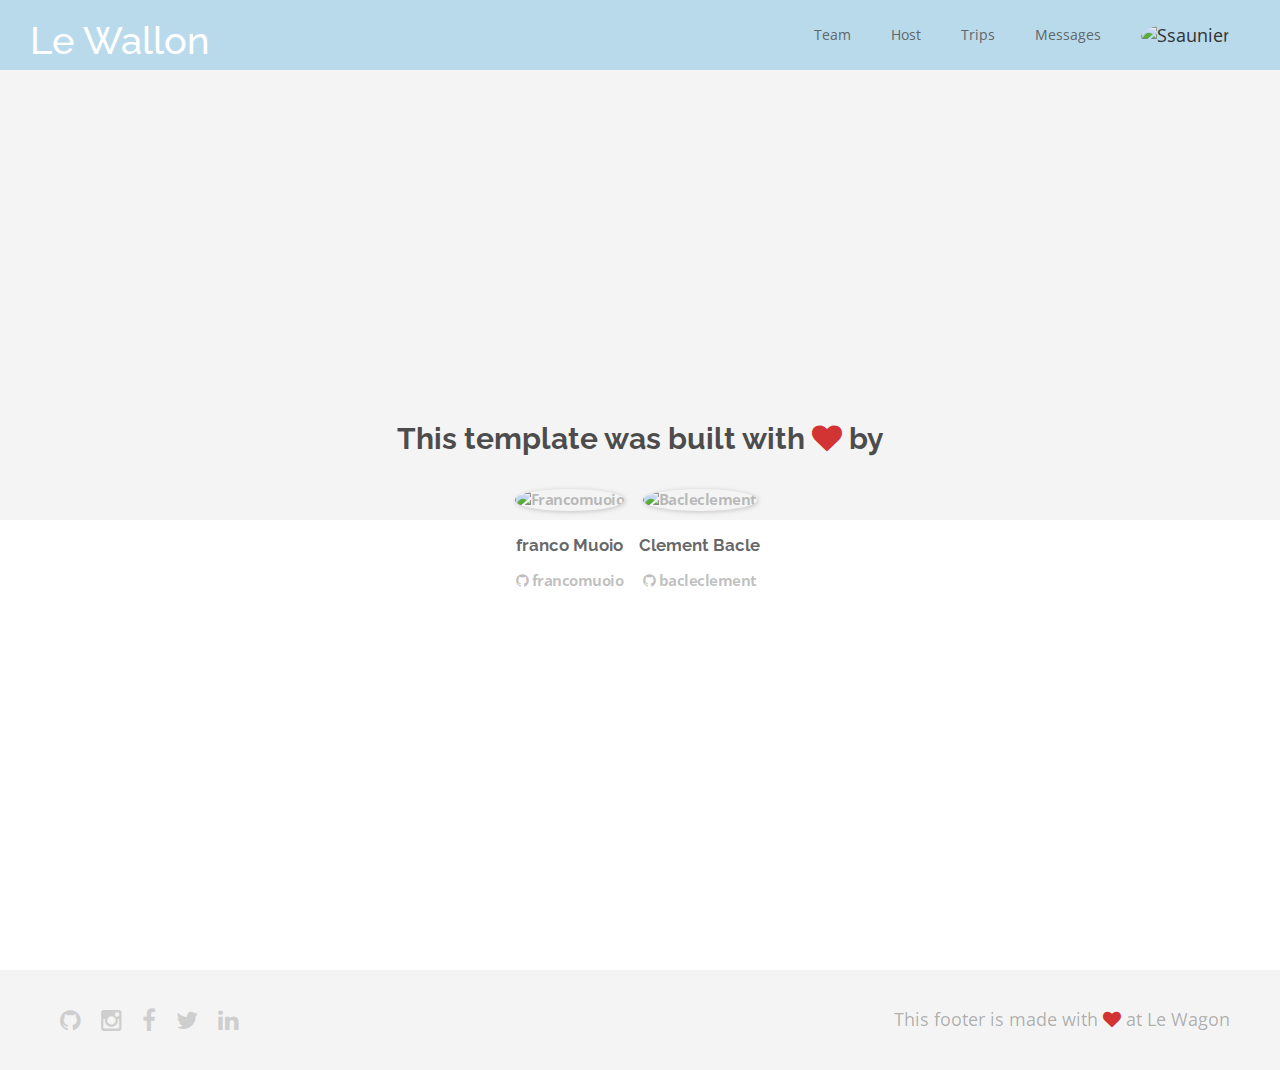
==== commit 8d66c7c6: "Automated commit at 2017-11-13 14:18:31 UTC by middleman-deploy 2.0.0-alpha" ====
--- a/about.html
+++ b/about.html
@@ -7,7 +7,7 @@
           content="width=device-width, initial-scale=1, shrink-to-fit=no">
     <!-- Use the title from a page's frontmatter if it has one -->
     <title>Le Wagon - Middleman - About</title>
-    <link href="stylesheets/application-7eff52c3.css" rel="stylesheet" />
+    <link href="stylesheets/application-c6e0731f.css" rel="stylesheet" />
     <script src="javascripts/application-93de88c9.js"></script>
     <link href="images/favicon-f15af148.png" rel="icon" type="image/png" />
   </head>
@@ -15,7 +15,7 @@
     <div class="navbar-wagon">
   <!-- Logo -->
   <a href="/" class="navbar-wagon-brand">
-    <img src="images/logo-acc9c0ec.png" alt="logo" />
+    <h2 style="text-decoration: none; color: #FFF">Le Wallon</h2>
   </a>
 
   <!-- Right Navigation -->
@@ -46,9 +46,10 @@
     <div class="dropdown">
       <i class="fa fa-bars dropdown-toggle" data-toggle="dropdown"></i>
       <ul class="dropdown-menu dropdown-menu-right navbar-wagon-dropdown-menu">
-        <li><a href="#">Host</a></li>
-        <li><a href="#">Trips</a></li>
-        <li><a href="#">Messagese</a></li>
+        <a href="about.html">Team</a>
+        <a href="#" class="navbar-wagon-item navbar-wagon-link">Host</a>
+        <a href="#" class="navbar-wagon-item navbar-wagon-link">Trips</a>
+        <a href="#" class="navbar-wagon-item navbar-wagon-link">Messages</a>
       </ul>
     </div>
   </div>
--- a/stylesheets/application-c6e0731f.css
+++ b/stylesheets/application-c6e0731f.css
@@ -0,0 +1,8 @@
+@import url("https://fonts.googleapis.com/css?family=Open+Sans:400,300,700|Raleway:400,100,300,700,500");/*!
+ * Bootstrap v3.3.7 (http://getbootstrap.com)
+ * Copyright 2011-2016 Twitter, Inc.
+ * Licensed under MIT (https://github.com/twbs/bootstrap/blob/master/LICENSE)
+ *//*! normalize.css v3.0.3 | MIT License | github.com/necolas/normalize.css */html{font-family:sans-serif;-ms-text-size-adjust:100%;-webkit-text-size-adjust:100%}body{margin:0}article,aside,details,figcaption,figure,footer,header,hgroup,main,menu,nav,section,summary{display:block}audio,canvas,progress,video{display:inline-block;vertical-align:baseline}audio:not([controls]){display:none;height:0}[hidden],template{display:none}a{background-color:transparent}a:active,a:hover{outline:0}abbr[title]{border-bottom:1px dotted}b,strong{font-weight:bold}dfn{font-style:italic}h1{font-size:2em;margin:0.67em 0}mark{background:#ff0;color:#000}small{font-size:80%}sub,sup{font-size:75%;line-height:0;position:relative;vertical-align:baseline}sup{top:-0.5em}sub{bottom:-0.25em}img{border:0}svg:not(:root){overflow:hidden}figure{margin:1em 40px}hr{-webkit-box-sizing:content-box;box-sizing:content-box;height:0}pre{overflow:auto}code,kbd,pre,samp{font-family:monospace, monospace;font-size:1em}button,input,optgroup,select,textarea{color:inherit;font:inherit;margin:0}button{overflow:visible}button,select{text-transform:none}button,html input[type="button"],input[type="reset"],input[type="submit"]{-webkit-appearance:button;cursor:pointer}button[disabled],html input[disabled]{cursor:default}button::-moz-focus-inner,input::-moz-focus-inner{border:0;padding:0}input{line-height:normal}input[type="checkbox"],input[type="radio"]{-webkit-box-sizing:border-box;box-sizing:border-box;padding:0}input[type="number"]::-webkit-inner-spin-button,input[type="number"]::-webkit-outer-spin-button{height:auto}input[type="search"]{-webkit-appearance:textfield;-webkit-box-sizing:content-box;box-sizing:content-box}input[type="search"]::-webkit-search-cancel-button,input[type="search"]::-webkit-search-decoration{-webkit-appearance:none}fieldset{border:1px solid #c0c0c0;margin:0 2px;padding:0.35em 0.625em 0.75em}legend{border:0;padding:0}textarea{overflow:auto}optgroup{font-weight:bold}table{border-collapse:collapse;border-spacing:0}td,th{padding:0}/*! Source: https://github.com/h5bp/html5-boilerplate/blob/master/src/css/main.css */@media print{*,*:before,*:after{background:transparent !important;color:#000 !important;-webkit-box-shadow:none !important;box-shadow:none !important;text-shadow:none !important}a,a:visited{text-decoration:underline}a[href]:after{content:" (" attr(href) ")"}abbr[title]:after{content:" (" attr(title) ")"}a[href^="#"]:after,a[href^="javascript:"]:after{content:""}pre,blockquote{border:1px solid #999;page-break-inside:avoid}thead{display:table-header-group}tr,img{page-break-inside:avoid}img{max-width:100% !important}p,h2,h3{orphans:3;widows:3}h2,h3{page-break-after:avoid}.navbar{display:none}.btn>.caret,.dropup>.btn>.caret{border-top-color:#000 !important}.label{border:1px solid #000}.table{border-collapse:collapse !important}.table td,.table th{background-color:#fff !important}.table-bordered th,.table-bordered td{border:1px solid #ddd !important}}@font-face{font-family:'Glyphicons Halflings';src:url("../assets/bootstrap/glyphicons-halflings-regular-86b6f62b.eot");src:url("../assets/bootstrap/glyphicons-halflings-regular-86b6f62b.eot?#iefix") format("embedded-opentype"),url("../assets/bootstrap/glyphicons-halflings-regular-ca35b697.woff2") format("woff2"),url("../assets/bootstrap/glyphicons-halflings-regular-278e49a8.woff") format("woff"),url("../assets/bootstrap/glyphicons-halflings-regular-44bc1850.ttf") format("truetype"),url("../assets/bootstrap/glyphicons-halflings-regular-de51a849.svg#glyphicons_halflingsregular") format("svg")}.glyphicon{position:relative;top:1px;display:inline-block;font-family:'Glyphicons Halflings';font-style:normal;font-weight:normal;line-height:1;-webkit-font-smoothing:antialiased;-moz-osx-font-smoothing:grayscale}.glyphicon-asterisk:before{content:"\002a"}.glyphicon-plus:before{content:"\002b"}.glyphicon-euro:before,.glyphicon-eur:before{content:"\20ac"}.glyphicon-minus:before{content:"\2212"}.glyphicon-cloud:before{content:"\2601"}.glyphicon-envelope:before{content:"\2709"}.glyphicon-pencil:before{content:"\270f"}.glyphicon-glass:before{content:"\e001"}.glyphicon-music:before{content:"\e002"}.glyphicon-search:before{content:"\e003"}.glyphicon-heart:before{content:"\e005"}.glyphicon-star:before{content:"\e006"}.glyphicon-star-empty:before{content:"\e007"}.glyphicon-user:before{content:"\e008"}.glyphicon-film:before{content:"\e009"}.glyphicon-th-large:before{content:"\e010"}.glyphicon-th:before{content:"\e011"}.glyphicon-th-list:before{content:"\e012"}.glyphicon-ok:before{content:"\e013"}.glyphicon-remove:before{content:"\e014"}.glyphicon-zoom-in:before{content:"\e015"}.glyphicon-zoom-out:before{content:"\e016"}.glyphicon-off:before{content:"\e017"}.glyphicon-signal:before{content:"\e018"}.glyphicon-cog:before{content:"\e019"}.glyphicon-trash:before{content:"\e020"}.glyphicon-home:before{content:"\e021"}.glyphicon-file:before{content:"\e022"}.glyphicon-time:before{content:"\e023"}.glyphicon-road:before{content:"\e024"}.glyphicon-download-alt:before{content:"\e025"}.glyphicon-download:before{content:"\e026"}.glyphicon-upload:before{content:"\e027"}.glyphicon-inbox:before{content:"\e028"}.glyphicon-play-circle:before{content:"\e029"}.glyphicon-repeat:before{content:"\e030"}.glyphicon-refresh:before{content:"\e031"}.glyphicon-list-alt:before{content:"\e032"}.glyphicon-lock:before{content:"\e033"}.glyphicon-flag:before{content:"\e034"}.glyphicon-headphones:before{content:"\e035"}.glyphicon-volume-off:before{content:"\e036"}.glyphicon-volume-down:before{content:"\e037"}.glyphicon-volume-up:before{content:"\e038"}.glyphicon-qrcode:before{content:"\e039"}.glyphicon-barcode:before{content:"\e040"}.glyphicon-tag:before{content:"\e041"}.glyphicon-tags:before{content:"\e042"}.glyphicon-book:before{content:"\e043"}.glyphicon-bookmark:before{content:"\e044"}.glyphicon-print:before{content:"\e045"}.glyphicon-camera:before{content:"\e046"}.glyphicon-font:before{content:"\e047"}.glyphicon-bold:before{content:"\e048"}.glyphicon-italic:before{content:"\e049"}.glyphicon-text-height:before{content:"\e050"}.glyphicon-text-width:before{content:"\e051"}.glyphicon-align-left:before{content:"\e052"}.glyphicon-align-center:before{content:"\e053"}.glyphicon-align-right:before{content:"\e054"}.glyphicon-align-justify:before{content:"\e055"}.glyphicon-list:before{content:"\e056"}.glyphicon-indent-left:before{content:"\e057"}.glyphicon-indent-right:before{content:"\e058"}.glyphicon-facetime-video:before{content:"\e059"}.glyphicon-picture:before{content:"\e060"}.glyphicon-map-marker:before{content:"\e062"}.glyphicon-adjust:before{content:"\e063"}.glyphicon-tint:before{content:"\e064"}.glyphicon-edit:before{content:"\e065"}.glyphicon-share:before{content:"\e066"}.glyphicon-check:before{content:"\e067"}.glyphicon-move:before{content:"\e068"}.glyphicon-step-backward:before{content:"\e069"}.glyphicon-fast-backward:before{content:"\e070"}.glyphicon-backward:before{content:"\e071"}.glyphicon-play:before{content:"\e072"}.glyphicon-pause:before{content:"\e073"}.glyphicon-stop:before{content:"\e074"}.glyphicon-forward:before{content:"\e075"}.glyphicon-fast-forward:before{content:"\e076"}.glyphicon-step-forward:before{content:"\e077"}.glyphicon-eject:before{content:"\e078"}.glyphicon-chevron-left:before{content:"\e079"}.glyphicon-chevron-right:before{content:"\e080"}.glyphicon-plus-sign:before{content:"\e081"}.glyphicon-minus-sign:before{content:"\e082"}.glyphicon-remove-sign:before{content:"\e083"}.glyphicon-ok-sign:before{content:"\e084"}.glyphicon-question-sign:before{content:"\e085"}.glyphicon-info-sign:before{content:"\e086"}.glyphicon-screenshot:before{content:"\e087"}.glyphicon-remove-circle:before{content:"\e088"}.glyphicon-ok-circle:before{content:"\e089"}.glyphicon-ban-circle:before{content:"\e090"}.glyphicon-arrow-left:before{content:"\e091"}.glyphicon-arrow-right:before{content:"\e092"}.glyphicon-arrow-up:before{content:"\e093"}.glyphicon-arrow-down:before{content:"\e094"}.glyphicon-share-alt:before{content:"\e095"}.glyphicon-resize-full:before{content:"\e096"}.glyphicon-resize-small:before{content:"\e097"}.glyphicon-exclamation-sign:before{content:"\e101"}.glyphicon-gift:before{content:"\e102"}.glyphicon-leaf:before{content:"\e103"}.glyphicon-fire:before{content:"\e104"}.glyphicon-eye-open:before{content:"\e105"}.glyphicon-eye-close:before{content:"\e106"}.glyphicon-warning-sign:before{content:"\e107"}.glyphicon-plane:before{content:"\e108"}.glyphicon-calendar:before{content:"\e109"}.glyphicon-random:before{content:"\e110"}.glyphicon-comment:before{content:"\e111"}.glyphicon-magnet:before{content:"\e112"}.glyphicon-chevron-up:before{content:"\e113"}.glyphicon-chevron-down:before{content:"\e114"}.glyphicon-retweet:before{content:"\e115"}.glyphicon-shopping-cart:before{content:"\e116"}.glyphicon-folder-close:before{content:"\e117"}.glyphicon-folder-open:before{content:"\e118"}.glyphicon-resize-vertical:before{content:"\e119"}.glyphicon-resize-horizontal:before{content:"\e120"}.glyphicon-hdd:before{content:"\e121"}.glyphicon-bullhorn:before{content:"\e122"}.glyphicon-bell:before{content:"\e123"}.glyphicon-certificate:before{content:"\e124"}.glyphicon-thumbs-up:before{content:"\e125"}.glyphicon-thumbs-down:before{content:"\e126"}.glyphicon-hand-right:before{content:"\e127"}.glyphicon-hand-left:before{content:"\e128"}.glyphicon-hand-up:before{content:"\e129"}.glyphicon-hand-down:before{content:"\e130"}.glyphicon-circle-arrow-right:before{content:"\e131"}.glyphicon-circle-arrow-left:before{content:"\e132"}.glyphicon-circle-arrow-up:before{content:"\e133"}.glyphicon-circle-arrow-down:before{content:"\e134"}.glyphicon-globe:before{content:"\e135"}.glyphicon-wrench:before{content:"\e136"}.glyphicon-tasks:before{content:"\e137"}.glyphicon-filter:before{content:"\e138"}.glyphicon-briefcase:before{content:"\e139"}.glyphicon-fullscreen:before{content:"\e140"}.glyphicon-dashboard:before{content:"\e141"}.glyphicon-paperclip:before{content:"\e142"}.glyphicon-heart-empty:before{content:"\e143"}.glyphicon-link:before{content:"\e144"}.glyphicon-phone:before{content:"\e145"}.glyphicon-pushpin:before{content:"\e146"}.glyphicon-usd:before{content:"\e148"}.glyphicon-gbp:before{content:"\e149"}.glyphicon-sort:before{content:"\e150"}.glyphicon-sort-by-alphabet:before{content:"\e151"}.glyphicon-sort-by-alphabet-alt:before{content:"\e152"}.glyphicon-sort-by-order:before{content:"\e153"}.glyphicon-sort-by-order-alt:before{content:"\e154"}.glyphicon-sort-by-attributes:before{content:"\e155"}.glyphicon-sort-by-attributes-alt:before{content:"\e156"}.glyphicon-unchecked:before{content:"\e157"}.glyphicon-expand:before{content:"\e158"}.glyphicon-collapse-down:before{content:"\e159"}.glyphicon-collapse-up:before{content:"\e160"}.glyphicon-log-in:before{content:"\e161"}.glyphicon-flash:before{content:"\e162"}.glyphicon-log-out:before{content:"\e163"}.glyphicon-new-window:before{content:"\e164"}.glyphicon-record:before{content:"\e165"}.glyphicon-save:before{content:"\e166"}.glyphicon-open:before{content:"\e167"}.glyphicon-saved:before{content:"\e168"}.glyphicon-import:before{content:"\e169"}.glyphicon-export:before{content:"\e170"}.glyphicon-send:before{content:"\e171"}.glyphicon-floppy-disk:before{content:"\e172"}.glyphicon-floppy-saved:before{content:"\e173"}.glyphicon-floppy-remove:before{content:"\e174"}.glyphicon-floppy-save:before{content:"\e175"}.glyphicon-floppy-open:before{content:"\e176"}.glyphicon-credit-card:before{content:"\e177"}.glyphicon-transfer:before{content:"\e178"}.glyphicon-cutlery:before{content:"\e179"}.glyphicon-header:before{content:"\e180"}.glyphicon-compressed:before{content:"\e181"}.glyphicon-earphone:before{content:"\e182"}.glyphicon-phone-alt:before{content:"\e183"}.glyphicon-tower:before{content:"\e184"}.glyphicon-stats:before{content:"\e185"}.glyphicon-sd-video:before{content:"\e186"}.glyphicon-hd-video:before{content:"\e187"}.glyphicon-subtitles:before{content:"\e188"}.glyphicon-sound-stereo:before{content:"\e189"}.glyphicon-sound-dolby:before{content:"\e190"}.glyphicon-sound-5-1:before{content:"\e191"}.glyphicon-sound-6-1:before{content:"\e192"}.glyphicon-sound-7-1:before{content:"\e193"}.glyphicon-copyright-mark:before{content:"\e194"}.glyphicon-registration-mark:before{content:"\e195"}.glyphicon-cloud-download:before{content:"\e197"}.glyphicon-cloud-upload:before{content:"\e198"}.glyphicon-tree-conifer:before{content:"\e199"}.glyphicon-tree-deciduous:before{content:"\e200"}.glyphicon-cd:before{content:"\e201"}.glyphicon-save-file:before{content:"\e202"}.glyphicon-open-file:before{content:"\e203"}.glyphicon-level-up:before{content:"\e204"}.glyphicon-copy:before{content:"\e205"}.glyphicon-paste:before{content:"\e206"}.glyphicon-alert:before{content:"\e209"}.glyphicon-equalizer:before{content:"\e210"}.glyphicon-king:before{content:"\e211"}.glyphicon-queen:before{content:"\e212"}.glyphicon-pawn:before{content:"\e213"}.glyphicon-bishop:before{content:"\e214"}.glyphicon-knight:before{content:"\e215"}.glyphicon-baby-formula:before{content:"\e216"}.glyphicon-tent:before{content:"\26fa"}.glyphicon-blackboard:before{content:"\e218"}.glyphicon-bed:before{content:"\e219"}.glyphicon-apple:before{content:"\f8ff"}.glyphicon-erase:before{content:"\e221"}.glyphicon-hourglass:before{content:"\231b"}.glyphicon-lamp:before{content:"\e223"}.glyphicon-duplicate:before{content:"\e224"}.glyphicon-piggy-bank:before{content:"\e225"}.glyphicon-scissors:before{content:"\e226"}.glyphicon-bitcoin:before{content:"\e227"}.glyphicon-btc:before{content:"\e227"}.glyphicon-xbt:before{content:"\e227"}.glyphicon-yen:before{content:"\00a5"}.glyphicon-jpy:before{content:"\00a5"}.glyphicon-ruble:before{content:"\20bd"}.glyphicon-rub:before{content:"\20bd"}.glyphicon-scale:before{content:"\e230"}.glyphicon-ice-lolly:before{content:"\e231"}.glyphicon-ice-lolly-tasted:before{content:"\e232"}.glyphicon-education:before{content:"\e233"}.glyphicon-option-horizontal:before{content:"\e234"}.glyphicon-option-vertical:before{content:"\e235"}.glyphicon-menu-hamburger:before{content:"\e236"}.glyphicon-modal-window:before{content:"\e237"}.glyphicon-oil:before{content:"\e238"}.glyphicon-grain:before{content:"\e239"}.glyphicon-sunglasses:before{content:"\e240"}.glyphicon-text-size:before{content:"\e241"}.glyphicon-text-color:before{content:"\e242"}.glyphicon-text-background:before{content:"\e243"}.glyphicon-object-align-top:before{content:"\e244"}.glyphicon-object-align-bottom:before{content:"\e245"}.glyphicon-object-align-horizontal:before{content:"\e246"}.glyphicon-object-align-left:before{content:"\e247"}.glyphicon-object-align-vertical:before{content:"\e248"}.glyphicon-object-align-right:before{content:"\e249"}.glyphicon-triangle-right:before{content:"\e250"}.glyphicon-triangle-left:before{content:"\e251"}.glyphicon-triangle-bottom:before{content:"\e252"}.glyphicon-triangle-top:before{content:"\e253"}.glyphicon-console:before{content:"\e254"}.glyphicon-superscript:before{content:"\e255"}.glyphicon-subscript:before{content:"\e256"}.glyphicon-menu-left:before{content:"\e257"}.glyphicon-menu-right:before{content:"\e258"}.glyphicon-menu-down:before{content:"\e259"}.glyphicon-menu-up:before{content:"\e260"}*{-webkit-box-sizing:border-box;box-sizing:border-box}*:before,*:after{-webkit-box-sizing:border-box;box-sizing:border-box}html{font-size:10px;-webkit-tap-highlight-color:transparent}body{font-family:"Open Sans", "Helvetica", "sans-serif";font-size:18px;line-height:1.42857143;color:#333333;background-color:#F4F4F4}input,button,select,textarea{font-family:inherit;font-size:inherit;line-height:inherit}a{color:#B9DAEB;text-decoration:none}a:hover,a:focus{color:#7ebbda;text-decoration:underline}a:focus{outline:5px auto -webkit-focus-ring-color;outline-offset:-2px}figure{margin:0}img{vertical-align:middle}.img-responsive{display:block;max-width:100%;height:auto}.img-rounded{border-radius:10px}.img-thumbnail{padding:4px;line-height:1.42857143;background-color:#F4F4F4;border:1px solid #ddd;border-radius:2px;-webkit-transition:all 0.2s ease-in-out;transition:all 0.2s ease-in-out;display:inline-block;max-width:100%;height:auto}.img-circle{border-radius:50%}hr{margin-top:25px;margin-bottom:25px;border:0;border-top:1px solid #eeeeee}.sr-only{position:absolute;width:1px;height:1px;margin:-1px;padding:0;overflow:hidden;clip:rect(0, 0, 0, 0);border:0}.sr-only-focusable:active,.sr-only-focusable:focus{position:static;width:auto;height:auto;margin:0;overflow:visible;clip:auto}[role="button"]{cursor:pointer}h1,h2,h3,h4,h5,h6,.h1,.h2,.h3,.h4,.h5,.h6{font-family:"Raleway", "Helvetica", "sans-serif";font-weight:500;line-height:1.1;color:inherit}h1 small,h1 .small,h2 small,h2 .small,h3 small,h3 .small,h4 small,h4 .small,h5 small,h5 .small,h6 small,h6 .small,.h1 small,.h1 .small,.h2 small,.h2 .small,.h3 small,.h3 .small,.h4 small,.h4 .small,.h5 small,.h5 .small,.h6 small,.h6 .small{font-weight:normal;line-height:1;color:#777777}h1,.h1,h2,.h2,h3,.h3{margin-top:25px;margin-bottom:12.5px}h1 small,h1 .small,.h1 small,.h1 .small,h2 small,h2 .small,.h2 small,.h2 .small,h3 small,h3 .small,.h3 small,.h3 .small{font-size:65%}h4,.h4,h5,.h5,h6,.h6{margin-top:12.5px;margin-bottom:12.5px}h4 small,h4 .small,.h4 small,.h4 .small,h5 small,h5 .small,.h5 small,.h5 .small,h6 small,h6 .small,.h6 small,.h6 .small{font-size:75%}h1,.h1{font-size:46px}h2,.h2{font-size:38px}h3,.h3{font-size:31px}h4,.h4{font-size:23px}h5,.h5{font-size:18px}h6,.h6{font-size:16px}p{margin:0 0 12.5px}.lead{margin-bottom:25px;font-size:20px;font-weight:300;line-height:1.4}@media (min-width: 768px){.lead{font-size:27px}}small,.small{font-size:88%}mark,.mark{background-color:#fcf8e3;padding:.2em}.text-left{text-align:left}.text-right{text-align:right}.text-center{text-align:center}.text-justify{text-align:justify}.text-nowrap{white-space:nowrap}.text-lowercase{text-transform:lowercase}.text-uppercase,.initialism{text-transform:uppercase}.text-capitalize{text-transform:capitalize}.text-muted{color:#777777}.text-primary{color:#B9DAEB}a.text-primary:hover,a.text-primary:focus{color:#91c5e0}.text-success{color:#3c763d}a.text-success:hover,a.text-success:focus{color:#2b542c}.text-info{color:#31708f}a.text-info:hover,a.text-info:focus{color:#245269}.text-warning{color:#8a6d3b}a.text-warning:hover,a.text-warning:focus{color:#66512c}.text-danger{color:#a94442}a.text-danger:hover,a.text-danger:focus{color:#843534}.bg-primary{color:#fff}.bg-primary{background-color:#B9DAEB}a.bg-primary:hover,a.bg-primary:focus{background-color:#91c5e0}.bg-success{background-color:#dff0d8}a.bg-success:hover,a.bg-success:focus{background-color:#c1e2b3}.bg-info{background-color:#d9edf7}a.bg-info:hover,a.bg-info:focus{background-color:#afd9ee}.bg-warning{background-color:#fcf8e3}a.bg-warning:hover,a.bg-warning:focus{background-color:#f7ecb5}.bg-danger{background-color:#f2dede}a.bg-danger:hover,a.bg-danger:focus{background-color:#e4b9b9}.page-header{padding-bottom:11.5px;margin:50px 0 25px;border-bottom:1px solid #eeeeee}ul,ol{margin-top:0;margin-bottom:12.5px}ul ul,ul ol,ol ul,ol ol{margin-bottom:0}.list-unstyled{padding-left:0;list-style:none}.list-inline{padding-left:0;list-style:none;margin-left:-5px}.list-inline>li{display:inline-block;padding-left:5px;padding-right:5px}dl{margin-top:0;margin-bottom:25px}dt,dd{line-height:1.42857143}dt{font-weight:bold}dd{margin-left:0}.dl-horizontal dd:before,.dl-horizontal dd:after{content:" ";display:table}.dl-horizontal dd:after{clear:both}@media (min-width: 768px){.dl-horizontal dt{float:left;width:160px;clear:left;text-align:right;overflow:hidden;text-overflow:ellipsis;white-space:nowrap}.dl-horizontal dd{margin-left:180px}}abbr[title],abbr[data-original-title]{cursor:help;border-bottom:1px dotted #777777}.initialism{font-size:90%}blockquote{padding:12.5px 25px;margin:0 0 25px;font-size:22.5px;border-left:5px solid #eeeeee}blockquote p:last-child,blockquote ul:last-child,blockquote ol:last-child{margin-bottom:0}blockquote footer,blockquote small,blockquote .small{display:block;font-size:80%;line-height:1.42857143;color:#777777}blockquote footer:before,blockquote small:before,blockquote .small:before{content:'\2014 \00A0'}.blockquote-reverse,blockquote.pull-right{padding-right:15px;padding-left:0;border-right:5px solid #eeeeee;border-left:0;text-align:right}.blockquote-reverse footer:before,.blockquote-reverse small:before,.blockquote-reverse .small:before,blockquote.pull-right footer:before,blockquote.pull-right small:before,blockquote.pull-right .small:before{content:''}.blockquote-reverse footer:after,.blockquote-reverse small:after,.blockquote-reverse .small:after,blockquote.pull-right footer:after,blockquote.pull-right small:after,blockquote.pull-right .small:after{content:'\00A0 \2014'}address{margin-bottom:25px;font-style:normal;line-height:1.42857143}code,kbd,pre,samp{font-family:Menlo, Monaco, Consolas, "Courier New", monospace}code{padding:2px 4px;font-size:90%;color:#c7254e;background-color:#f9f2f4;border-radius:2px}kbd{padding:2px 4px;font-size:90%;color:#fff;background-color:#333;border-radius:2px;-webkit-box-shadow:inset 0 -1px 0 rgba(0,0,0,0.25);box-shadow:inset 0 -1px 0 rgba(0,0,0,0.25)}kbd kbd{padding:0;font-size:100%;font-weight:bold;-webkit-box-shadow:none;box-shadow:none}pre{display:block;padding:12px;margin:0 0 12.5px;font-size:17px;line-height:1.42857143;word-break:break-all;word-wrap:break-word;color:#333333;background-color:#f5f5f5;border:1px solid #ccc;border-radius:2px}pre code{padding:0;font-size:inherit;color:inherit;white-space:pre-wrap;background-color:transparent;border-radius:0}.pre-scrollable{max-height:340px;overflow-y:scroll}.container{margin-right:auto;margin-left:auto;padding-left:15px;padding-right:15px}.container:before,.container:after{content:" ";display:table}.container:after{clear:both}@media (min-width: 768px){.container{width:750px}}@media (min-width: 992px){.container{width:970px}}@media (min-width: 1200px){.container{width:1170px}}.container-fluid{margin-right:auto;margin-left:auto;padding-left:15px;padding-right:15px}.container-fluid:before,.container-fluid:after{content:" ";display:table}.container-fluid:after{clear:both}.row{margin-left:-15px;margin-right:-15px}.row:before,.row:after{content:" ";display:table}.row:after{clear:both}.col-xs-1,.col-sm-1,.col-md-1,.col-lg-1,.col-xs-2,.col-sm-2,.col-md-2,.col-lg-2,.col-xs-3,.col-sm-3,.col-md-3,.col-lg-3,.col-xs-4,.col-sm-4,.col-md-4,.col-lg-4,.col-xs-5,.col-sm-5,.col-md-5,.col-lg-5,.col-xs-6,.col-sm-6,.col-md-6,.col-lg-6,.col-xs-7,.col-sm-7,.col-md-7,.col-lg-7,.col-xs-8,.col-sm-8,.col-md-8,.col-lg-8,.col-xs-9,.col-sm-9,.col-md-9,.col-lg-9,.col-xs-10,.col-sm-10,.col-md-10,.col-lg-10,.col-xs-11,.col-sm-11,.col-md-11,.col-lg-11,.col-xs-12,.col-sm-12,.col-md-12,.col-lg-12{position:relative;min-height:1px;padding-left:15px;padding-right:15px}.col-xs-1,.col-xs-2,.col-xs-3,.col-xs-4,.col-xs-5,.col-xs-6,.col-xs-7,.col-xs-8,.col-xs-9,.col-xs-10,.col-xs-11,.col-xs-12{float:left}.col-xs-1{width:8.33333333%}.col-xs-2{width:16.66666667%}.col-xs-3{width:25%}.col-xs-4{width:33.33333333%}.col-xs-5{width:41.66666667%}.col-xs-6{width:50%}.col-xs-7{width:58.33333333%}.col-xs-8{width:66.66666667%}.col-xs-9{width:75%}.col-xs-10{width:83.33333333%}.col-xs-11{width:91.66666667%}.col-xs-12{width:100%}.col-xs-pull-0{right:auto}.col-xs-pull-1{right:8.33333333%}.col-xs-pull-2{right:16.66666667%}.col-xs-pull-3{right:25%}.col-xs-pull-4{right:33.33333333%}.col-xs-pull-5{right:41.66666667%}.col-xs-pull-6{right:50%}.col-xs-pull-7{right:58.33333333%}.col-xs-pull-8{right:66.66666667%}.col-xs-pull-9{right:75%}.col-xs-pull-10{right:83.33333333%}.col-xs-pull-11{right:91.66666667%}.col-xs-pull-12{right:100%}.col-xs-push-0{left:auto}.col-xs-push-1{left:8.33333333%}.col-xs-push-2{left:16.66666667%}.col-xs-push-3{left:25%}.col-xs-push-4{left:33.33333333%}.col-xs-push-5{left:41.66666667%}.col-xs-push-6{left:50%}.col-xs-push-7{left:58.33333333%}.col-xs-push-8{left:66.66666667%}.col-xs-push-9{left:75%}.col-xs-push-10{left:83.33333333%}.col-xs-push-11{left:91.66666667%}.col-xs-push-12{left:100%}.col-xs-offset-0{margin-left:0%}.col-xs-offset-1{margin-left:8.33333333%}.col-xs-offset-2{margin-left:16.66666667%}.col-xs-offset-3{margin-left:25%}.col-xs-offset-4{margin-left:33.33333333%}.col-xs-offset-5{margin-left:41.66666667%}.col-xs-offset-6{margin-left:50%}.col-xs-offset-7{margin-left:58.33333333%}.col-xs-offset-8{margin-left:66.66666667%}.col-xs-offset-9{margin-left:75%}.col-xs-offset-10{margin-left:83.33333333%}.col-xs-offset-11{margin-left:91.66666667%}.col-xs-offset-12{margin-left:100%}@media (min-width: 768px){.col-sm-1,.col-sm-2,.col-sm-3,.col-sm-4,.col-sm-5,.col-sm-6,.col-sm-7,.col-sm-8,.col-sm-9,.col-sm-10,.col-sm-11,.col-sm-12{float:left}.col-sm-1{width:8.33333333%}.col-sm-2{width:16.66666667%}.col-sm-3{width:25%}.col-sm-4{width:33.33333333%}.col-sm-5{width:41.66666667%}.col-sm-6{width:50%}.col-sm-7{width:58.33333333%}.col-sm-8{width:66.66666667%}.col-sm-9{width:75%}.col-sm-10{width:83.33333333%}.col-sm-11{width:91.66666667%}.col-sm-12{width:100%}.col-sm-pull-0{right:auto}.col-sm-pull-1{right:8.33333333%}.col-sm-pull-2{right:16.66666667%}.col-sm-pull-3{right:25%}.col-sm-pull-4{right:33.33333333%}.col-sm-pull-5{right:41.66666667%}.col-sm-pull-6{right:50%}.col-sm-pull-7{right:58.33333333%}.col-sm-pull-8{right:66.66666667%}.col-sm-pull-9{right:75%}.col-sm-pull-10{right:83.33333333%}.col-sm-pull-11{right:91.66666667%}.col-sm-pull-12{right:100%}.col-sm-push-0{left:auto}.col-sm-push-1{left:8.33333333%}.col-sm-push-2{left:16.66666667%}.col-sm-push-3{left:25%}.col-sm-push-4{left:33.33333333%}.col-sm-push-5{left:41.66666667%}.col-sm-push-6{left:50%}.col-sm-push-7{left:58.33333333%}.col-sm-push-8{left:66.66666667%}.col-sm-push-9{left:75%}.col-sm-push-10{left:83.33333333%}.col-sm-push-11{left:91.66666667%}.col-sm-push-12{left:100%}.col-sm-offset-0{margin-left:0%}.col-sm-offset-1{margin-left:8.33333333%}.col-sm-offset-2{margin-left:16.66666667%}.col-sm-offset-3{margin-left:25%}.col-sm-offset-4{margin-left:33.33333333%}.col-sm-offset-5{margin-left:41.66666667%}.col-sm-offset-6{margin-left:50%}.col-sm-offset-7{margin-left:58.33333333%}.col-sm-offset-8{margin-left:66.66666667%}.col-sm-offset-9{margin-left:75%}.col-sm-offset-10{margin-left:83.33333333%}.col-sm-offset-11{margin-left:91.66666667%}.col-sm-offset-12{margin-left:100%}}@media (min-width: 992px){.col-md-1,.col-md-2,.col-md-3,.col-md-4,.col-md-5,.col-md-6,.col-md-7,.col-md-8,.col-md-9,.col-md-10,.col-md-11,.col-md-12{float:left}.col-md-1{width:8.33333333%}.col-md-2{width:16.66666667%}.col-md-3{width:25%}.col-md-4{width:33.33333333%}.col-md-5{width:41.66666667%}.col-md-6{width:50%}.col-md-7{width:58.33333333%}.col-md-8{width:66.66666667%}.col-md-9{width:75%}.col-md-10{width:83.33333333%}.col-md-11{width:91.66666667%}.col-md-12{width:100%}.col-md-pull-0{right:auto}.col-md-pull-1{right:8.33333333%}.col-md-pull-2{right:16.66666667%}.col-md-pull-3{right:25%}.col-md-pull-4{right:33.33333333%}.col-md-pull-5{right:41.66666667%}.col-md-pull-6{right:50%}.col-md-pull-7{right:58.33333333%}.col-md-pull-8{right:66.66666667%}.col-md-pull-9{right:75%}.col-md-pull-10{right:83.33333333%}.col-md-pull-11{right:91.66666667%}.col-md-pull-12{right:100%}.col-md-push-0{left:auto}.col-md-push-1{left:8.33333333%}.col-md-push-2{left:16.66666667%}.col-md-push-3{left:25%}.col-md-push-4{left:33.33333333%}.col-md-push-5{left:41.66666667%}.col-md-push-6{left:50%}.col-md-push-7{left:58.33333333%}.col-md-push-8{left:66.66666667%}.col-md-push-9{left:75%}.col-md-push-10{left:83.33333333%}.col-md-push-11{left:91.66666667%}.col-md-push-12{left:100%}.col-md-offset-0{margin-left:0%}.col-md-offset-1{margin-left:8.33333333%}.col-md-offset-2{margin-left:16.66666667%}.col-md-offset-3{margin-left:25%}.col-md-offset-4{margin-left:33.33333333%}.col-md-offset-5{margin-left:41.66666667%}.col-md-offset-6{margin-left:50%}.col-md-offset-7{margin-left:58.33333333%}.col-md-offset-8{margin-left:66.66666667%}.col-md-offset-9{margin-left:75%}.col-md-offset-10{margin-left:83.33333333%}.col-md-offset-11{margin-left:91.66666667%}.col-md-offset-12{margin-left:100%}}@media (min-width: 1200px){.col-lg-1,.col-lg-2,.col-lg-3,.col-lg-4,.col-lg-5,.col-lg-6,.col-lg-7,.col-lg-8,.col-lg-9,.col-lg-10,.col-lg-11,.col-lg-12{float:left}.col-lg-1{width:8.33333333%}.col-lg-2{width:16.66666667%}.col-lg-3{width:25%}.col-lg-4{width:33.33333333%}.col-lg-5{width:41.66666667%}.col-lg-6{width:50%}.col-lg-7{width:58.33333333%}.col-lg-8{width:66.66666667%}.col-lg-9{width:75%}.col-lg-10{width:83.33333333%}.col-lg-11{width:91.66666667%}.col-lg-12{width:100%}.col-lg-pull-0{right:auto}.col-lg-pull-1{right:8.33333333%}.col-lg-pull-2{right:16.66666667%}.col-lg-pull-3{right:25%}.col-lg-pull-4{right:33.33333333%}.col-lg-pull-5{right:41.66666667%}.col-lg-pull-6{right:50%}.col-lg-pull-7{right:58.33333333%}.col-lg-pull-8{right:66.66666667%}.col-lg-pull-9{right:75%}.col-lg-pull-10{right:83.33333333%}.col-lg-pull-11{right:91.66666667%}.col-lg-pull-12{right:100%}.col-lg-push-0{left:auto}.col-lg-push-1{left:8.33333333%}.col-lg-push-2{left:16.66666667%}.col-lg-push-3{left:25%}.col-lg-push-4{left:33.33333333%}.col-lg-push-5{left:41.66666667%}.col-lg-push-6{left:50%}.col-lg-push-7{left:58.33333333%}.col-lg-push-8{left:66.66666667%}.col-lg-push-9{left:75%}.col-lg-push-10{left:83.33333333%}.col-lg-push-11{left:91.66666667%}.col-lg-push-12{left:100%}.col-lg-offset-0{margin-left:0%}.col-lg-offset-1{margin-left:8.33333333%}.col-lg-offset-2{margin-left:16.66666667%}.col-lg-offset-3{margin-left:25%}.col-lg-offset-4{margin-left:33.33333333%}.col-lg-offset-5{margin-left:41.66666667%}.col-lg-offset-6{margin-left:50%}.col-lg-offset-7{margin-left:58.33333333%}.col-lg-offset-8{margin-left:66.66666667%}.col-lg-offset-9{margin-left:75%}.col-lg-offset-10{margin-left:83.33333333%}.col-lg-offset-11{margin-left:91.66666667%}.col-lg-offset-12{margin-left:100%}}table{background-color:transparent}caption{padding-top:8px;padding-bottom:8px;color:#777777;text-align:left}th{text-align:left}.table{width:100%;max-width:100%;margin-bottom:25px}.table>thead>tr>th,.table>thead>tr>td,.table>tbody>tr>th,.table>tbody>tr>td,.table>tfoot>tr>th,.table>tfoot>tr>td{padding:8px;line-height:1.42857143;vertical-align:top;border-top:1px solid #ddd}.table>thead>tr>th{vertical-align:bottom;border-bottom:2px solid #ddd}.table>caption+thead>tr:first-child>th,.table>caption+thead>tr:first-child>td,.table>colgroup+thead>tr:first-child>th,.table>colgroup+thead>tr:first-child>td,.table>thead:first-child>tr:first-child>th,.table>thead:first-child>tr:first-child>td{border-top:0}.table>tbody+tbody{border-top:2px solid #ddd}.table .table{background-color:#F4F4F4}.table-condensed>thead>tr>th,.table-condensed>thead>tr>td,.table-condensed>tbody>tr>th,.table-condensed>tbody>tr>td,.table-condensed>tfoot>tr>th,.table-condensed>tfoot>tr>td{padding:5px}.table-bordered{border:1px solid #ddd}.table-bordered>thead>tr>th,.table-bordered>thead>tr>td,.table-bordered>tbody>tr>th,.table-bordered>tbody>tr>td,.table-bordered>tfoot>tr>th,.table-bordered>tfoot>tr>td{border:1px solid #ddd}.table-bordered>thead>tr>th,.table-bordered>thead>tr>td{border-bottom-width:2px}.table-striped>tbody>tr:nth-of-type(odd){background-color:#f9f9f9}.table-hover>tbody>tr:hover{background-color:#f5f5f5}table col[class*="col-"]{position:static;float:none;display:table-column}table td[class*="col-"],table th[class*="col-"]{position:static;float:none;display:table-cell}.table>thead>tr>td.active,.table>thead>tr>th.active,.table>thead>tr.active>td,.table>thead>tr.active>th,.table>tbody>tr>td.active,.table>tbody>tr>th.active,.table>tbody>tr.active>td,.table>tbody>tr.active>th,.table>tfoot>tr>td.active,.table>tfoot>tr>th.active,.table>tfoot>tr.active>td,.table>tfoot>tr.active>th{background-color:#f5f5f5}.table-hover>tbody>tr>td.active:hover,.table-hover>tbody>tr>th.active:hover,.table-hover>tbody>tr.active:hover>td,.table-hover>tbody>tr:hover>.active,.table-hover>tbody>tr.active:hover>th{background-color:#e8e8e8}.table>thead>tr>td.success,.table>thead>tr>th.success,.table>thead>tr.success>td,.table>thead>tr.success>th,.table>tbody>tr>td.success,.table>tbody>tr>th.success,.table>tbody>tr.success>td,.table>tbody>tr.success>th,.table>tfoot>tr>td.success,.table>tfoot>tr>th.success,.table>tfoot>tr.success>td,.table>tfoot>tr.success>th{background-color:#dff0d8}.table-hover>tbody>tr>td.success:hover,.table-hover>tbody>tr>th.success:hover,.table-hover>tbody>tr.success:hover>td,.table-hover>tbody>tr:hover>.success,.table-hover>tbody>tr.success:hover>th{background-color:#d0e9c6}.table>thead>tr>td.info,.table>thead>tr>th.info,.table>thead>tr.info>td,.table>thead>tr.info>th,.table>tbody>tr>td.info,.table>tbody>tr>th.info,.table>tbody>tr.info>td,.table>tbody>tr.info>th,.table>tfoot>tr>td.info,.table>tfoot>tr>th.info,.table>tfoot>tr.info>td,.table>tfoot>tr.info>th{background-color:#d9edf7}.table-hover>tbody>tr>td.info:hover,.table-hover>tbody>tr>th.info:hover,.table-hover>tbody>tr.info:hover>td,.table-hover>tbody>tr:hover>.info,.table-hover>tbody>tr.info:hover>th{background-color:#c4e3f3}.table>thead>tr>td.warning,.table>thead>tr>th.warning,.table>thead>tr.warning>td,.table>thead>tr.warning>th,.table>tbody>tr>td.warning,.table>tbody>tr>th.warning,.table>tbody>tr.warning>td,.table>tbody>tr.warning>th,.table>tfoot>tr>td.warning,.table>tfoot>tr>th.warning,.table>tfoot>tr.warning>td,.table>tfoot>tr.warning>th{background-color:#fcf8e3}.table-hover>tbody>tr>td.warning:hover,.table-hover>tbody>tr>th.warning:hover,.table-hover>tbody>tr.warning:hover>td,.table-hover>tbody>tr:hover>.warning,.table-hover>tbody>tr.warning:hover>th{background-color:#faf2cc}.table>thead>tr>td.danger,.table>thead>tr>th.danger,.table>thead>tr.danger>td,.table>thead>tr.danger>th,.table>tbody>tr>td.danger,.table>tbody>tr>th.danger,.table>tbody>tr.danger>td,.table>tbody>tr.danger>th,.table>tfoot>tr>td.danger,.table>tfoot>tr>th.danger,.table>tfoot>tr.danger>td,.table>tfoot>tr.danger>th{background-color:#f2dede}.table-hover>tbody>tr>td.danger:hover,.table-hover>tbody>tr>th.danger:hover,.table-hover>tbody>tr.danger:hover>td,.table-hover>tbody>tr:hover>.danger,.table-hover>tbody>tr.danger:hover>th{background-color:#ebcccc}.table-responsive{overflow-x:auto;min-height:0.01%}@media screen and (max-width: 767px){.table-responsive{width:100%;margin-bottom:18.75px;overflow-y:hidden;-ms-overflow-style:-ms-autohiding-scrollbar;border:1px solid #ddd}.table-responsive>.table{margin-bottom:0}.table-responsive>.table>thead>tr>th,.table-responsive>.table>thead>tr>td,.table-responsive>.table>tbody>tr>th,.table-responsive>.table>tbody>tr>td,.table-responsive>.table>tfoot>tr>th,.table-responsive>.table>tfoot>tr>td{white-space:nowrap}.table-responsive>.table-bordered{border:0}.table-responsive>.table-bordered>thead>tr>th:first-child,.table-responsive>.table-bordered>thead>tr>td:first-child,.table-responsive>.table-bordered>tbody>tr>th:first-child,.table-responsive>.table-bordered>tbody>tr>td:first-child,.table-responsive>.table-bordered>tfoot>tr>th:first-child,.table-responsive>.table-bordered>tfoot>tr>td:first-child{border-left:0}.table-responsive>.table-bordered>thead>tr>th:last-child,.table-responsive>.table-bordered>thead>tr>td:last-child,.table-responsive>.table-bordered>tbody>tr>th:last-child,.table-responsive>.table-bordered>tbody>tr>td:last-child,.table-responsive>.table-bordered>tfoot>tr>th:last-child,.table-responsive>.table-bordered>tfoot>tr>td:last-child{border-right:0}.table-responsive>.table-bordered>tbody>tr:last-child>th,.table-responsive>.table-bordered>tbody>tr:last-child>td,.table-responsive>.table-bordered>tfoot>tr:last-child>th,.table-responsive>.table-bordered>tfoot>tr:last-child>td{border-bottom:0}}fieldset{padding:0;margin:0;border:0;min-width:0}legend{display:block;width:100%;padding:0;margin-bottom:25px;font-size:27px;line-height:inherit;color:#333333;border:0;border-bottom:1px solid #e5e5e5}label{display:inline-block;max-width:100%;margin-bottom:5px;font-weight:bold}input[type="search"]{-webkit-box-sizing:border-box;box-sizing:border-box}input[type="radio"],input[type="checkbox"]{margin:4px 0 0;margin-top:1px \9;line-height:normal}input[type="file"]{display:block}input[type="range"]{display:block;width:100%}select[multiple],select[size]{height:auto}input[type="file"]:focus,input[type="radio"]:focus,input[type="checkbox"]:focus{outline:5px auto -webkit-focus-ring-color;outline-offset:-2px}output{display:block;padding-top:7px;font-size:18px;line-height:1.42857143;color:#000000}.form-control{display:block;width:100%;height:39px;padding:6px 12px;font-size:18px;line-height:1.42857143;color:#000000;background-color:#fff;background-image:none;border:1px solid #ccc;border-radius:2px;-webkit-box-shadow:inset 0 1px 1px rgba(0,0,0,0.075);box-shadow:inset 0 1px 1px rgba(0,0,0,0.075);-webkit-transition:border-color ease-in-out 0.15s, box-shadow ease-in-out 0.15s;-webkit-transition:border-color ease-in-out 0.15s, -webkit-box-shadow ease-in-out 0.15s;transition:border-color ease-in-out 0.15s, -webkit-box-shadow ease-in-out 0.15s;transition:border-color ease-in-out 0.15s, box-shadow ease-in-out 0.15s;transition:border-color ease-in-out 0.15s, box-shadow ease-in-out 0.15s, -webkit-box-shadow ease-in-out 0.15s}.form-control:focus{border-color:#66afe9;outline:0;-webkit-box-shadow:inset 0 1px 1px rgba(0,0,0,0.075),0 0 8px rgba(102,175,233,0.6);box-shadow:inset 0 1px 1px rgba(0,0,0,0.075),0 0 8px rgba(102,175,233,0.6)}.form-control::-moz-placeholder{color:#999;opacity:1}.form-control:-ms-input-placeholder{color:#999}.form-control::-webkit-input-placeholder{color:#999}.form-control::-ms-expand{border:0;background-color:transparent}.form-control[disabled],.form-control[readonly],fieldset[disabled] .form-control{background-color:#eeeeee;opacity:1}.form-control[disabled],fieldset[disabled] .form-control{cursor:not-allowed}textarea.form-control{height:auto}input[type="search"]{-webkit-appearance:none}@media screen and (-webkit-min-device-pixel-ratio: 0){input[type="date"].form-control,input[type="time"].form-control,input[type="datetime-local"].form-control,input[type="month"].form-control{line-height:39px}input[type="date"].input-sm,.input-group-sm>input[type="date"].form-control,.input-group-sm>input[type="date"].input-group-addon,.input-group-sm>.input-group-btn>input[type="date"].btn,.input-group-sm input[type="date"],input[type="time"].input-sm,.input-group-sm>input[type="time"].form-control,.input-group-sm>input[type="time"].input-group-addon,.input-group-sm>.input-group-btn>input[type="time"].btn,.input-group-sm input[type="time"],input[type="datetime-local"].input-sm,.input-group-sm>input[type="datetime-local"].form-control,.input-group-sm>input[type="datetime-local"].input-group-addon,.input-group-sm>.input-group-btn>input[type="datetime-local"].btn,.input-group-sm input[type="datetime-local"],input[type="month"].input-sm,.input-group-sm>input[type="month"].form-control,.input-group-sm>input[type="month"].input-group-addon,.input-group-sm>.input-group-btn>input[type="month"].btn,.input-group-sm input[type="month"]{line-height:36px}input[type="date"].input-lg,.input-group-lg>input[type="date"].form-control,.input-group-lg>input[type="date"].input-group-addon,.input-group-lg>.input-group-btn>input[type="date"].btn,.input-group-lg input[type="date"],input[type="time"].input-lg,.input-group-lg>input[type="time"].form-control,.input-group-lg>input[type="time"].input-group-addon,.input-group-lg>.input-group-btn>input[type="time"].btn,.input-group-lg input[type="time"],input[type="datetime-local"].input-lg,.input-group-lg>input[type="datetime-local"].form-control,.input-group-lg>input[type="datetime-local"].input-group-addon,.input-group-lg>.input-group-btn>input[type="datetime-local"].btn,.input-group-lg input[type="datetime-local"],input[type="month"].input-lg,.input-group-lg>input[type="month"].form-control,.input-group-lg>input[type="month"].input-group-addon,.input-group-lg>.input-group-btn>input[type="month"].btn,.input-group-lg input[type="month"]{line-height:53px}}.form-group{margin-bottom:15px}.radio,.checkbox{position:relative;display:block;margin-top:10px;margin-bottom:10px}.radio label,.checkbox label{min-height:25px;padding-left:20px;margin-bottom:0;font-weight:normal;cursor:pointer}.radio input[type="radio"],.radio-inline input[type="radio"],.checkbox input[type="checkbox"],.checkbox-inline input[type="checkbox"]{position:absolute;margin-left:-20px;margin-top:4px \9}.radio+.radio,.checkbox+.checkbox{margin-top:-5px}.radio-inline,.checkbox-inline{position:relative;display:inline-block;padding-left:20px;margin-bottom:0;vertical-align:middle;font-weight:normal;cursor:pointer}.radio-inline+.radio-inline,.checkbox-inline+.checkbox-inline{margin-top:0;margin-left:10px}input[type="radio"][disabled],input[type="radio"].disabled,fieldset[disabled] input[type="radio"],input[type="checkbox"][disabled],input[type="checkbox"].disabled,fieldset[disabled] input[type="checkbox"]{cursor:not-allowed}.radio-inline.disabled,fieldset[disabled] .radio-inline,.checkbox-inline.disabled,fieldset[disabled] .checkbox-inline{cursor:not-allowed}.radio.disabled label,fieldset[disabled] .radio label,.checkbox.disabled label,fieldset[disabled] .checkbox label{cursor:not-allowed}.form-control-static{padding-top:7px;padding-bottom:7px;margin-bottom:0;min-height:43px}.form-control-static.input-lg,.input-group-lg>.form-control-static.form-control,.input-group-lg>.form-control-static.input-group-addon,.input-group-lg>.input-group-btn>.form-control-static.btn,.form-control-static.input-sm,.input-group-sm>.form-control-static.form-control,.input-group-sm>.form-control-static.input-group-addon,.input-group-sm>.input-group-btn>.form-control-static.btn{padding-left:0;padding-right:0}.input-sm,.input-group-sm>.form-control,.input-group-sm>.input-group-addon,.input-group-sm>.input-group-btn>.btn{height:36px;padding:5px 10px;font-size:16px;line-height:1.5;border-radius:2px}select.input-sm,.input-group-sm>select.form-control,.input-group-sm>select.input-group-addon,.input-group-sm>.input-group-btn>select.btn{height:36px;line-height:36px}textarea.input-sm,.input-group-sm>textarea.form-control,.input-group-sm>textarea.input-group-addon,.input-group-sm>.input-group-btn>textarea.btn,select[multiple].input-sm,.input-group-sm>select[multiple].form-control,.input-group-sm>select[multiple].input-group-addon,.input-group-sm>.input-group-btn>select[multiple].btn{height:auto}.form-group-sm .form-control{height:36px;padding:5px 10px;font-size:16px;line-height:1.5;border-radius:2px}.form-group-sm select.form-control{height:36px;line-height:36px}.form-group-sm textarea.form-control,.form-group-sm select[multiple].form-control{height:auto}.form-group-sm .form-control-static{height:36px;min-height:41px;padding:6px 10px;font-size:16px;line-height:1.5}.input-lg,.input-group-lg>.form-control,.input-group-lg>.input-group-addon,.input-group-lg>.input-group-btn>.btn{height:53px;padding:10px 16px;font-size:23px;line-height:1.3333333;border-radius:10px}select.input-lg,.input-group-lg>select.form-control,.input-group-lg>select.input-group-addon,.input-group-lg>.input-group-btn>select.btn{height:53px;line-height:53px}textarea.input-lg,.input-group-lg>textarea.form-control,.input-group-lg>textarea.input-group-addon,.input-group-lg>.input-group-btn>textarea.btn,select[multiple].input-lg,.input-group-lg>select[multiple].form-control,.input-group-lg>select[multiple].input-group-addon,.input-group-lg>.input-group-btn>select[multiple].btn{height:auto}.form-group-lg .form-control{height:53px;padding:10px 16px;font-size:23px;line-height:1.3333333;border-radius:10px}.form-group-lg select.form-control{height:53px;line-height:53px}.form-group-lg textarea.form-control,.form-group-lg select[multiple].form-control{height:auto}.form-group-lg .form-control-static{height:53px;min-height:48px;padding:11px 16px;font-size:23px;line-height:1.3333333}.has-feedback{position:relative}.has-feedback .form-control{padding-right:48.75px}.form-control-feedback{position:absolute;top:0;right:0;z-index:2;display:block;width:39px;height:39px;line-height:39px;text-align:center;pointer-events:none}.input-lg+.form-control-feedback,.input-group-lg>.form-control+.form-control-feedback,.input-group-lg>.input-group-addon+.form-control-feedback,.input-group-lg>.input-group-btn>.btn+.form-control-feedback,.input-group-lg+.form-control-feedback,.form-group-lg .form-control+.form-control-feedback{width:53px;height:53px;line-height:53px}.input-sm+.form-control-feedback,.input-group-sm>.form-control+.form-control-feedback,.input-group-sm>.input-group-addon+.form-control-feedback,.input-group-sm>.input-group-btn>.btn+.form-control-feedback,.input-group-sm+.form-control-feedback,.form-group-sm .form-control+.form-control-feedback{width:36px;height:36px;line-height:36px}.has-success .help-block,.has-success .control-label,.has-success .radio,.has-success .checkbox,.has-success .radio-inline,.has-success .checkbox-inline,.has-success.radio label,.has-success.checkbox label,.has-success.radio-inline label,.has-success.checkbox-inline label{color:#3c763d}.has-success .form-control{border-color:#3c763d;-webkit-box-shadow:inset 0 1px 1px rgba(0,0,0,0.075);box-shadow:inset 0 1px 1px rgba(0,0,0,0.075)}.has-success .form-control:focus{border-color:#2b542c;-webkit-box-shadow:inset 0 1px 1px rgba(0,0,0,0.075),0 0 6px #67b168;box-shadow:inset 0 1px 1px rgba(0,0,0,0.075),0 0 6px #67b168}.has-success .input-group-addon{color:#3c763d;border-color:#3c763d;background-color:#dff0d8}.has-success .form-control-feedback{color:#3c763d}.has-warning .help-block,.has-warning .control-label,.has-warning .radio,.has-warning .checkbox,.has-warning .radio-inline,.has-warning .checkbox-inline,.has-warning.radio label,.has-warning.checkbox label,.has-warning.radio-inline label,.has-warning.checkbox-inline label{color:#8a6d3b}.has-warning .form-control{border-color:#8a6d3b;-webkit-box-shadow:inset 0 1px 1px rgba(0,0,0,0.075);box-shadow:inset 0 1px 1px rgba(0,0,0,0.075)}.has-warning .form-control:focus{border-color:#66512c;-webkit-box-shadow:inset 0 1px 1px rgba(0,0,0,0.075),0 0 6px #c0a16b;box-shadow:inset 0 1px 1px rgba(0,0,0,0.075),0 0 6px #c0a16b}.has-warning .input-group-addon{color:#8a6d3b;border-color:#8a6d3b;background-color:#fcf8e3}.has-warning .form-control-feedback{color:#8a6d3b}.has-error .help-block,.has-error .control-label,.has-error .radio,.has-error .checkbox,.has-error .radio-inline,.has-error .checkbox-inline,.has-error.radio label,.has-error.checkbox label,.has-error.radio-inline label,.has-error.checkbox-inline label{color:#a94442}.has-error .form-control{border-color:#a94442;-webkit-box-shadow:inset 0 1px 1px rgba(0,0,0,0.075);box-shadow:inset 0 1px 1px rgba(0,0,0,0.075)}.has-error .form-control:focus{border-color:#843534;-webkit-box-shadow:inset 0 1px 1px rgba(0,0,0,0.075),0 0 6px #ce8483;box-shadow:inset 0 1px 1px rgba(0,0,0,0.075),0 0 6px #ce8483}.has-error .input-group-addon{color:#a94442;border-color:#a94442;background-color:#f2dede}.has-error .form-control-feedback{color:#a94442}.has-feedback label ~ .form-control-feedback{top:30px}.has-feedback label.sr-only ~ .form-control-feedback{top:0}.help-block{display:block;margin-top:5px;margin-bottom:10px;color:#737373}@media (min-width: 768px){.form-inline .form-group{display:inline-block;margin-bottom:0;vertical-align:middle}.form-inline .form-control{display:inline-block;width:auto;vertical-align:middle}.form-inline .form-control-static{display:inline-block}.form-inline .input-group{display:inline-table;vertical-align:middle}.form-inline .input-group .input-group-addon,.form-inline .input-group .input-group-btn,.form-inline .input-group .form-control{width:auto}.form-inline .input-group>.form-control{width:100%}.form-inline .control-label{margin-bottom:0;vertical-align:middle}.form-inline .radio,.form-inline .checkbox{display:inline-block;margin-top:0;margin-bottom:0;vertical-align:middle}.form-inline .radio label,.form-inline .checkbox label{padding-left:0}.form-inline .radio input[type="radio"],.form-inline .checkbox input[type="checkbox"]{position:relative;margin-left:0}.form-inline .has-feedback .form-control-feedback{top:0}}.form-horizontal .radio,.form-horizontal .checkbox,.form-horizontal .radio-inline,.form-horizontal .checkbox-inline{margin-top:0;margin-bottom:0;padding-top:7px}.form-horizontal .radio,.form-horizontal .checkbox{min-height:32px}.form-horizontal .form-group{margin-left:-15px;margin-right:-15px}.form-horizontal .form-group:before,.form-horizontal .form-group:after{content:" ";display:table}.form-horizontal .form-group:after{clear:both}@media (min-width: 768px){.form-horizontal .control-label{text-align:right;margin-bottom:0;padding-top:7px}}.form-horizontal .has-feedback .form-control-feedback{right:15px}@media (min-width: 768px){.form-horizontal .form-group-lg .control-label{padding-top:11px;font-size:23px}}@media (min-width: 768px){.form-horizontal .form-group-sm .control-label{padding-top:6px;font-size:16px}}.btn{display:inline-block;margin-bottom:0;font-weight:normal;text-align:center;vertical-align:middle;-ms-touch-action:manipulation;touch-action:manipulation;cursor:pointer;background-image:none;border:1px solid transparent;white-space:nowrap;padding:6px 12px;font-size:18px;line-height:1.42857143;border-radius:2px;-webkit-user-select:none;-moz-user-select:none;-ms-user-select:none;user-select:none}.btn:focus,.btn.focus,.btn:active:focus,.btn:active.focus,.btn.active:focus,.btn.active.focus{outline:5px auto -webkit-focus-ring-color;outline-offset:-2px}.btn:hover,.btn:focus,.btn.focus{color:#333;text-decoration:none}.btn:active,.btn.active{outline:0;background-image:none;-webkit-box-shadow:inset 0 3px 5px rgba(0,0,0,0.125);box-shadow:inset 0 3px 5px rgba(0,0,0,0.125)}.btn.disabled,.btn[disabled],fieldset[disabled] .btn{cursor:not-allowed;opacity:0.65;filter:alpha(opacity=65);-webkit-box-shadow:none;box-shadow:none}a.btn.disabled,fieldset[disabled] a.btn{pointer-events:none}.btn-default{color:#333;background-color:#fff;border-color:#ccc}.btn-default:focus,.btn-default.focus{color:#333;background-color:#e6e6e6;border-color:#8c8c8c}.btn-default:hover{color:#333;background-color:#e6e6e6;border-color:#adadad}.btn-default:active,.btn-default.active,.open>.btn-default.dropdown-toggle{color:#333;background-color:#e6e6e6;border-color:#adadad}.btn-default:active:hover,.btn-default:active:focus,.btn-default:active.focus,.btn-default.active:hover,.btn-default.active:focus,.btn-default.active.focus,.open>.btn-default.dropdown-toggle:hover,.open>.btn-default.dropdown-toggle:focus,.open>.btn-default.dropdown-toggle.focus{color:#333;background-color:#d4d4d4;border-color:#8c8c8c}.btn-default:active,.btn-default.active,.open>.btn-default.dropdown-toggle{background-image:none}.btn-default.disabled:hover,.btn-default.disabled:focus,.btn-default.disabled.focus,.btn-default[disabled]:hover,.btn-default[disabled]:focus,.btn-default[disabled].focus,fieldset[disabled] .btn-default:hover,fieldset[disabled] .btn-default:focus,fieldset[disabled] .btn-default.focus{background-color:#fff;border-color:#ccc}.btn-default .badge{color:#fff;background-color:#333}.btn-primary{color:#fff;background-color:#B9DAEB;border-color:#a5d0e5}.btn-primary:focus,.btn-primary.focus{color:#fff;background-color:#91c5e0;border-color:#429bc9}.btn-primary:hover{color:#fff;background-color:#91c5e0;border-color:#76b6d8}.btn-primary:active,.btn-primary.active,.open>.btn-primary.dropdown-toggle{color:#fff;background-color:#91c5e0;border-color:#76b6d8}.btn-primary:active:hover,.btn-primary:active:focus,.btn-primary:active.focus,.btn-primary.active:hover,.btn-primary.active:focus,.btn-primary.active.focus,.open>.btn-primary.dropdown-toggle:hover,.open>.btn-primary.dropdown-toggle:focus,.open>.btn-primary.dropdown-toggle.focus{color:#fff;background-color:#76b6d8;border-color:#429bc9}.btn-primary:active,.btn-primary.active,.open>.btn-primary.dropdown-toggle{background-image:none}.btn-primary.disabled:hover,.btn-primary.disabled:focus,.btn-primary.disabled.focus,.btn-primary[disabled]:hover,.btn-primary[disabled]:focus,.btn-primary[disabled].focus,fieldset[disabled] .btn-primary:hover,fieldset[disabled] .btn-primary:focus,fieldset[disabled] .btn-primary.focus{background-color:#B9DAEB;border-color:#a5d0e5}.btn-primary .badge{color:#B9DAEB;background-color:#fff}.btn-success{color:#fff;background-color:#C8E6D8;border-color:#b6decc}.btn-success:focus,.btn-success.focus{color:#fff;background-color:#a5d6bf;border-color:#5fb68d}.btn-success:hover{color:#fff;background-color:#a5d6bf;border-color:#8ccbae}.btn-success:active,.btn-success.active,.open>.btn-success.dropdown-toggle{color:#fff;background-color:#a5d6bf;border-color:#8ccbae}.btn-success:active:hover,.btn-success:active:focus,.btn-success:active.focus,.btn-success.active:hover,.btn-success.active:focus,.btn-success.active.focus,.open>.btn-success.dropdown-toggle:hover,.open>.btn-success.dropdown-toggle:focus,.open>.btn-success.dropdown-toggle.focus{color:#fff;background-color:#8ccbae;border-color:#5fb68d}.btn-success:active,.btn-success.active,.open>.btn-success.dropdown-toggle{background-image:none}.btn-success.disabled:hover,.btn-success.disabled:focus,.btn-success.disabled.focus,.btn-success[disabled]:hover,.btn-success[disabled]:focus,.btn-success[disabled].focus,fieldset[disabled] .btn-success:hover,fieldset[disabled] .btn-success:focus,fieldset[disabled] .btn-success.focus{background-color:#C8E6D8;border-color:#b6decc}.btn-success .badge{color:#C8E6D8;background-color:#fff}.btn-info{color:#fff;background-color:#FDB631;border-color:#fdad18}.btn-info:focus,.btn-info.focus{color:#fff;background-color:#f9a302;border-color:#946101}.btn-info:hover{color:#fff;background-color:#f9a302;border-color:#d58c02}.btn-info:active,.btn-info.active,.open>.btn-info.dropdown-toggle{color:#fff;background-color:#f9a302;border-color:#d58c02}.btn-info:active:hover,.btn-info:active:focus,.btn-info:active.focus,.btn-info.active:hover,.btn-info.active:focus,.btn-info.active.focus,.open>.btn-info.dropdown-toggle:hover,.open>.btn-info.dropdown-toggle:focus,.open>.btn-info.dropdown-toggle.focus{color:#fff;background-color:#d58c02;border-color:#946101}.btn-info:active,.btn-info.active,.open>.btn-info.dropdown-toggle{background-image:none}.btn-info.disabled:hover,.btn-info.disabled:focus,.btn-info.disabled.focus,.btn-info[disabled]:hover,.btn-info[disabled]:focus,.btn-info[disabled].focus,fieldset[disabled] .btn-info:hover,fieldset[disabled] .btn-info:focus,fieldset[disabled] .btn-info.focus{background-color:#FDB631;border-color:#fdad18}.btn-info .badge{color:#FDB631;background-color:#fff}.btn-warning{color:#fff;background-color:#F6A357;border-color:#f5963f}.btn-warning:focus,.btn-warning.focus{color:#fff;background-color:#f38827;border-color:#ab5609}.btn-warning:hover{color:#fff;background-color:#f38827;border-color:#ea760d}.btn-warning:active,.btn-warning.active,.open>.btn-warning.dropdown-toggle{color:#fff;background-color:#f38827;border-color:#ea760d}.btn-warning:active:hover,.btn-warning:active:focus,.btn-warning:active.focus,.btn-warning.active:hover,.btn-warning.active:focus,.btn-warning.active.focus,.open>.btn-warning.dropdown-toggle:hover,.open>.btn-warning.dropdown-toggle:focus,.open>.btn-warning.dropdown-toggle.focus{color:#fff;background-color:#ea760d;border-color:#ab5609}.btn-warning:active,.btn-warning.active,.open>.btn-warning.dropdown-toggle{background-image:none}.btn-warning.disabled:hover,.btn-warning.disabled:focus,.btn-warning.disabled.focus,.btn-warning[disabled]:hover,.btn-warning[disabled]:focus,.btn-warning[disabled].focus,fieldset[disabled] .btn-warning:hover,fieldset[disabled] .btn-warning:focus,fieldset[disabled] .btn-warning.focus{background-color:#F6A357;border-color:#f5963f}.btn-warning .badge{color:#F6A357;background-color:#fff}.btn-danger{color:#fff;background-color:#F75131;border-color:#f63c18}.btn-danger:focus,.btn-danger.focus{color:#fff;background-color:#ec2e09;border-color:#8a1b05}.btn-danger:hover{color:#fff;background-color:#ec2e09;border-color:#c92708}.btn-danger:active,.btn-danger.active,.open>.btn-danger.dropdown-toggle{color:#fff;background-color:#ec2e09;border-color:#c92708}.btn-danger:active:hover,.btn-danger:active:focus,.btn-danger:active.focus,.btn-danger.active:hover,.btn-danger.active:focus,.btn-danger.active.focus,.open>.btn-danger.dropdown-toggle:hover,.open>.btn-danger.dropdown-toggle:focus,.open>.btn-danger.dropdown-toggle.focus{color:#fff;background-color:#c92708;border-color:#8a1b05}.btn-danger:active,.btn-danger.active,.open>.btn-danger.dropdown-toggle{background-image:none}.btn-danger.disabled:hover,.btn-danger.disabled:focus,.btn-danger.disabled.focus,.btn-danger[disabled]:hover,.btn-danger[disabled]:focus,.btn-danger[disabled].focus,fieldset[disabled] .btn-danger:hover,fieldset[disabled] .btn-danger:focus,fieldset[disabled] .btn-danger.focus{background-color:#F75131;border-color:#f63c18}.btn-danger .badge{color:#F75131;background-color:#fff}.btn-link{color:#B9DAEB;font-weight:normal;border-radius:0}.btn-link,.btn-link:active,.btn-link.active,.btn-link[disabled],fieldset[disabled] .btn-link{background-color:transparent;-webkit-box-shadow:none;box-shadow:none}.btn-link,.btn-link:hover,.btn-link:focus,.btn-link:active{border-color:transparent}.btn-link:hover,.btn-link:focus{color:#7ebbda;text-decoration:underline;background-color:transparent}.btn-link[disabled]:hover,.btn-link[disabled]:focus,fieldset[disabled] .btn-link:hover,fieldset[disabled] .btn-link:focus{color:#777777;text-decoration:none}.btn-lg,.btn-group-lg>.btn{padding:10px 16px;font-size:23px;line-height:1.3333333;border-radius:10px}.btn-sm,.btn-group-sm>.btn{padding:5px 10px;font-size:16px;line-height:1.5;border-radius:2px}.btn-xs,.btn-group-xs>.btn{padding:1px 5px;font-size:16px;line-height:1.5;border-radius:2px}.btn-block{display:block;width:100%}.btn-block+.btn-block{margin-top:5px}input[type="submit"].btn-block,input[type="reset"].btn-block,input[type="button"].btn-block{width:100%}.fade{opacity:0;-webkit-transition:opacity 0.15s linear;transition:opacity 0.15s linear}.fade.in{opacity:1}.collapse{display:none}.collapse.in{display:block}tr.collapse.in{display:table-row}tbody.collapse.in{display:table-row-group}.collapsing{position:relative;height:0;overflow:hidden;-webkit-transition-property:height, visibility;transition-property:height, visibility;-webkit-transition-duration:0.35s;transition-duration:0.35s;-webkit-transition-timing-function:ease;transition-timing-function:ease}.caret{display:inline-block;width:0;height:0;margin-left:2px;vertical-align:middle;border-top:4px dashed;border-top:4px solid \9;border-right:4px solid transparent;border-left:4px solid transparent}.dropup,.dropdown{position:relative}.dropdown-toggle:focus{outline:0}.dropdown-menu{position:absolute;top:100%;left:0;z-index:1000;display:none;float:left;min-width:160px;padding:5px 0;margin:2px 0 0;list-style:none;font-size:18px;text-align:left;background-color:#fff;border:1px solid #ccc;border:1px solid rgba(0,0,0,0.15);border-radius:2px;-webkit-box-shadow:0 6px 12px rgba(0,0,0,0.175);box-shadow:0 6px 12px rgba(0,0,0,0.175);background-clip:padding-box}.dropdown-menu.pull-right{right:0;left:auto}.dropdown-menu .divider{height:1px;margin:11.5px 0;overflow:hidden;background-color:#e5e5e5}.dropdown-menu>li>a{display:block;padding:3px 20px;clear:both;font-weight:normal;line-height:1.42857143;color:#333333;white-space:nowrap}.dropdown-menu>li>a:hover,.dropdown-menu>li>a:focus{text-decoration:none;color:#262626;background-color:#f5f5f5}.dropdown-menu>.active>a,.dropdown-menu>.active>a:hover,.dropdown-menu>.active>a:focus{color:#fff;text-decoration:none;outline:0;background-color:#B9DAEB}.dropdown-menu>.disabled>a,.dropdown-menu>.disabled>a:hover,.dropdown-menu>.disabled>a:focus{color:#777777}.dropdown-menu>.disabled>a:hover,.dropdown-menu>.disabled>a:focus{text-decoration:none;background-color:transparent;background-image:none;filter:progid:DXImageTransform.Microsoft.gradient(enabled = false);cursor:not-allowed}.open>.dropdown-menu{display:block}.open>a{outline:0}.dropdown-menu-right{left:auto;right:0}.dropdown-menu-left{left:0;right:auto}.dropdown-header{display:block;padding:3px 20px;font-size:16px;line-height:1.42857143;color:#777777;white-space:nowrap}.dropdown-backdrop{position:fixed;left:0;right:0;bottom:0;top:0;z-index:990}.pull-right>.dropdown-menu{right:0;left:auto}.dropup .caret,.navbar-fixed-bottom .dropdown .caret{border-top:0;border-bottom:4px dashed;border-bottom:4px solid \9;content:""}.dropup .dropdown-menu,.navbar-fixed-bottom .dropdown .dropdown-menu{top:auto;bottom:100%;margin-bottom:2px}@media (min-width: 768px){.navbar-right .dropdown-menu{right:0;left:auto}.navbar-right .dropdown-menu-left{left:0;right:auto}}.btn-group,.btn-group-vertical{position:relative;display:inline-block;vertical-align:middle}.btn-group>.btn,.btn-group-vertical>.btn{position:relative;float:left}.btn-group>.btn:hover,.btn-group>.btn:focus,.btn-group>.btn:active,.btn-group>.btn.active,.btn-group-vertical>.btn:hover,.btn-group-vertical>.btn:focus,.btn-group-vertical>.btn:active,.btn-group-vertical>.btn.active{z-index:2}.btn-group .btn+.btn,.btn-group .btn+.btn-group,.btn-group .btn-group+.btn,.btn-group .btn-group+.btn-group{margin-left:-1px}.btn-toolbar{margin-left:-5px}.btn-toolbar:before,.btn-toolbar:after{content:" ";display:table}.btn-toolbar:after{clear:both}.btn-toolbar .btn,.btn-toolbar .btn-group,.btn-toolbar .input-group{float:left}.btn-toolbar>.btn,.btn-toolbar>.btn-group,.btn-toolbar>.input-group{margin-left:5px}.btn-group>.btn:not(:first-child):not(:last-child):not(.dropdown-toggle){border-radius:0}.btn-group>.btn:first-child{margin-left:0}.btn-group>.btn:first-child:not(:last-child):not(.dropdown-toggle){border-bottom-right-radius:0;border-top-right-radius:0}.btn-group>.btn:last-child:not(:first-child),.btn-group>.dropdown-toggle:not(:first-child){border-bottom-left-radius:0;border-top-left-radius:0}.btn-group>.btn-group{float:left}.btn-group>.btn-group:not(:first-child):not(:last-child)>.btn{border-radius:0}.btn-group>.btn-group:first-child:not(:last-child)>.btn:last-child,.btn-group>.btn-group:first-child:not(:last-child)>.dropdown-toggle{border-bottom-right-radius:0;border-top-right-radius:0}.btn-group>.btn-group:last-child:not(:first-child)>.btn:first-child{border-bottom-left-radius:0;border-top-left-radius:0}.btn-group .dropdown-toggle:active,.btn-group.open .dropdown-toggle{outline:0}.btn-group>.btn+.dropdown-toggle{padding-left:8px;padding-right:8px}.btn-group>.btn-lg+.dropdown-toggle,.btn-group-lg.btn-group>.btn+.dropdown-toggle{padding-left:12px;padding-right:12px}.btn-group.open .dropdown-toggle{-webkit-box-shadow:inset 0 3px 5px rgba(0,0,0,0.125);box-shadow:inset 0 3px 5px rgba(0,0,0,0.125)}.btn-group.open .dropdown-toggle.btn-link{-webkit-box-shadow:none;box-shadow:none}.btn .caret{margin-left:0}.btn-lg .caret,.btn-group-lg>.btn .caret{border-width:5px 5px 0;border-bottom-width:0}.dropup .btn-lg .caret,.dropup .btn-group-lg>.btn .caret{border-width:0 5px 5px}.btn-group-vertical>.btn,.btn-group-vertical>.btn-group,.btn-group-vertical>.btn-group>.btn{display:block;float:none;width:100%;max-width:100%}.btn-group-vertical>.btn-group:before,.btn-group-vertical>.btn-group:after{content:" ";display:table}.btn-group-vertical>.btn-group:after{clear:both}.btn-group-vertical>.btn-group>.btn{float:none}.btn-group-vertical>.btn+.btn,.btn-group-vertical>.btn+.btn-group,.btn-group-vertical>.btn-group+.btn,.btn-group-vertical>.btn-group+.btn-group{margin-top:-1px;margin-left:0}.btn-group-vertical>.btn:not(:first-child):not(:last-child){border-radius:0}.btn-group-vertical>.btn:first-child:not(:last-child){border-top-right-radius:2px;border-top-left-radius:2px;border-bottom-right-radius:0;border-bottom-left-radius:0}.btn-group-vertical>.btn:last-child:not(:first-child){border-top-right-radius:0;border-top-left-radius:0;border-bottom-right-radius:2px;border-bottom-left-radius:2px}.btn-group-vertical>.btn-group:not(:first-child):not(:last-child)>.btn{border-radius:0}.btn-group-vertical>.btn-group:first-child:not(:last-child)>.btn:last-child,.btn-group-vertical>.btn-group:first-child:not(:last-child)>.dropdown-toggle{border-bottom-right-radius:0;border-bottom-left-radius:0}.btn-group-vertical>.btn-group:last-child:not(:first-child)>.btn:first-child{border-top-right-radius:0;border-top-left-radius:0}.btn-group-justified{display:table;width:100%;table-layout:fixed;border-collapse:separate}.btn-group-justified>.btn,.btn-group-justified>.btn-group{float:none;display:table-cell;width:1%}.btn-group-justified>.btn-group .btn{width:100%}.btn-group-justified>.btn-group .dropdown-menu{left:auto}[data-toggle="buttons"]>.btn input[type="radio"],[data-toggle="buttons"]>.btn input[type="checkbox"],[data-toggle="buttons"]>.btn-group>.btn input[type="radio"],[data-toggle="buttons"]>.btn-group>.btn input[type="checkbox"]{position:absolute;clip:rect(0, 0, 0, 0);pointer-events:none}.input-group{position:relative;display:table;border-collapse:separate}.input-group[class*="col-"]{float:none;padding-left:0;padding-right:0}.input-group .form-control{position:relative;z-index:2;float:left;width:100%;margin-bottom:0}.input-group .form-control:focus{z-index:3}.input-group-addon,.input-group-btn,.input-group .form-control{display:table-cell}.input-group-addon:not(:first-child):not(:last-child),.input-group-btn:not(:first-child):not(:last-child),.input-group .form-control:not(:first-child):not(:last-child){border-radius:0}.input-group-addon,.input-group-btn{width:1%;white-space:nowrap;vertical-align:middle}.input-group-addon{padding:6px 12px;font-size:18px;font-weight:normal;line-height:1;color:#000000;text-align:center;background-color:#eeeeee;border:1px solid #ccc;border-radius:2px}.input-group-addon.input-sm,.input-group-sm>.input-group-addon,.input-group-sm>.input-group-btn>.input-group-addon.btn{padding:5px 10px;font-size:16px;border-radius:2px}.input-group-addon.input-lg,.input-group-lg>.input-group-addon,.input-group-lg>.input-group-btn>.input-group-addon.btn{padding:10px 16px;font-size:23px;border-radius:10px}.input-group-addon input[type="radio"],.input-group-addon input[type="checkbox"]{margin-top:0}.input-group .form-control:first-child,.input-group-addon:first-child,.input-group-btn:first-child>.btn,.input-group-btn:first-child>.btn-group>.btn,.input-group-btn:first-child>.dropdown-toggle,.input-group-btn:last-child>.btn:not(:last-child):not(.dropdown-toggle),.input-group-btn:last-child>.btn-group:not(:last-child)>.btn{border-bottom-right-radius:0;border-top-right-radius:0}.input-group-addon:first-child{border-right:0}.input-group .form-control:last-child,.input-group-addon:last-child,.input-group-btn:last-child>.btn,.input-group-btn:last-child>.btn-group>.btn,.input-group-btn:last-child>.dropdown-toggle,.input-group-btn:first-child>.btn:not(:first-child),.input-group-btn:first-child>.btn-group:not(:first-child)>.btn{border-bottom-left-radius:0;border-top-left-radius:0}.input-group-addon:last-child{border-left:0}.input-group-btn{position:relative;font-size:0;white-space:nowrap}.input-group-btn>.btn{position:relative}.input-group-btn>.btn+.btn{margin-left:-1px}.input-group-btn>.btn:hover,.input-group-btn>.btn:focus,.input-group-btn>.btn:active{z-index:2}.input-group-btn:first-child>.btn,.input-group-btn:first-child>.btn-group{margin-right:-1px}.input-group-btn:last-child>.btn,.input-group-btn:last-child>.btn-group{z-index:2;margin-left:-1px}.nav{margin-bottom:0;padding-left:0;list-style:none}.nav:before,.nav:after{content:" ";display:table}.nav:after{clear:both}.nav>li{position:relative;display:block}.nav>li>a{position:relative;display:block;padding:10px 15px}.nav>li>a:hover,.nav>li>a:focus{text-decoration:none;background-color:#eeeeee}.nav>li.disabled>a{color:#777777}.nav>li.disabled>a:hover,.nav>li.disabled>a:focus{color:#777777;text-decoration:none;background-color:transparent;cursor:not-allowed}.nav .open>a,.nav .open>a:hover,.nav .open>a:focus{background-color:#eeeeee;border-color:#B9DAEB}.nav .nav-divider{height:1px;margin:11.5px 0;overflow:hidden;background-color:#e5e5e5}.nav>li>a>img{max-width:none}.nav-tabs{border-bottom:1px solid #ddd}.nav-tabs>li{float:left;margin-bottom:-1px}.nav-tabs>li>a{margin-right:2px;line-height:1.42857143;border:1px solid transparent;border-radius:2px 2px 0 0}.nav-tabs>li>a:hover{border-color:#eeeeee #eeeeee #ddd}.nav-tabs>li.active>a,.nav-tabs>li.active>a:hover,.nav-tabs>li.active>a:focus{color:#000000;background-color:#F4F4F4;border:1px solid #ddd;border-bottom-color:transparent;cursor:default}.nav-pills>li{float:left}.nav-pills>li>a{border-radius:2px}.nav-pills>li+li{margin-left:2px}.nav-pills>li.active>a,.nav-pills>li.active>a:hover,.nav-pills>li.active>a:focus{color:#fff;background-color:#B9DAEB}.nav-stacked>li{float:none}.nav-stacked>li+li{margin-top:2px;margin-left:0}.nav-justified,.nav-tabs.nav-justified{width:100%}.nav-justified>li,.nav-tabs.nav-justified>li{float:none}.nav-justified>li>a,.nav-tabs.nav-justified>li>a{text-align:center;margin-bottom:5px}.nav-justified>.dropdown .dropdown-menu{top:auto;left:auto}@media (min-width: 768px){.nav-justified>li,.nav-tabs.nav-justified>li{display:table-cell;width:1%}.nav-justified>li>a,.nav-tabs.nav-justified>li>a{margin-bottom:0}}.nav-tabs-justified,.nav-tabs.nav-justified{border-bottom:0}.nav-tabs-justified>li>a,.nav-tabs.nav-justified>li>a{margin-right:0;border-radius:2px}.nav-tabs-justified>.active>a,.nav-tabs.nav-justified>.active>a,.nav-tabs-justified>.active>a:hover,.nav-tabs.nav-justified>.active>a:hover,.nav-tabs-justified>.active>a:focus,.nav-tabs.nav-justified>.active>a:focus{border:1px solid #ddd}@media (min-width: 768px){.nav-tabs-justified>li>a,.nav-tabs.nav-justified>li>a{border-bottom:1px solid #ddd;border-radius:2px 2px 0 0}.nav-tabs-justified>.active>a,.nav-tabs.nav-justified>.active>a,.nav-tabs-justified>.active>a:hover,.nav-tabs.nav-justified>.active>a:hover,.nav-tabs-justified>.active>a:focus,.nav-tabs.nav-justified>.active>a:focus{border-bottom-color:#F4F4F4}}.tab-content>.tab-pane{display:none}.tab-content>.active{display:block}.nav-tabs .dropdown-menu{margin-top:-1px;border-top-right-radius:0;border-top-left-radius:0}.navbar{position:relative;min-height:50px;margin-bottom:25px;border:1px solid transparent}.navbar:before,.navbar:after{content:" ";display:table}.navbar:after{clear:both}@media (min-width: 768px){.navbar{border-radius:2px}}.navbar-header:before,.navbar-header:after{content:" ";display:table}.navbar-header:after{clear:both}@media (min-width: 768px){.navbar-header{float:left}}.navbar-collapse{overflow-x:visible;padding-right:15px;padding-left:15px;border-top:1px solid transparent;-webkit-box-shadow:inset 0 1px 0 rgba(255,255,255,0.1);box-shadow:inset 0 1px 0 rgba(255,255,255,0.1);-webkit-overflow-scrolling:touch}.navbar-collapse:before,.navbar-collapse:after{content:" ";display:table}.navbar-collapse:after{clear:both}.navbar-collapse.in{overflow-y:auto}@media (min-width: 768px){.navbar-collapse{width:auto;border-top:0;-webkit-box-shadow:none;box-shadow:none}.navbar-collapse.collapse{display:block !important;height:auto !important;padding-bottom:0;overflow:visible !important}.navbar-collapse.in{overflow-y:visible}.navbar-fixed-top .navbar-collapse,.navbar-static-top .navbar-collapse,.navbar-fixed-bottom .navbar-collapse{padding-left:0;padding-right:0}}.navbar-fixed-top .navbar-collapse,.navbar-fixed-bottom .navbar-collapse{max-height:340px}@media (max-device-width: 480px) and (orientation: landscape){.navbar-fixed-top .navbar-collapse,.navbar-fixed-bottom .navbar-collapse{max-height:200px}}.container>.navbar-header,.container>.navbar-collapse,.container-fluid>.navbar-header,.container-fluid>.navbar-collapse{margin-right:-15px;margin-left:-15px}@media (min-width: 768px){.container>.navbar-header,.container>.navbar-collapse,.container-fluid>.navbar-header,.container-fluid>.navbar-collapse{margin-right:0;margin-left:0}}.navbar-static-top{z-index:1000;border-width:0 0 1px}@media (min-width: 768px){.navbar-static-top{border-radius:0}}.navbar-fixed-top,.navbar-fixed-bottom{position:fixed;right:0;left:0;z-index:1030}@media (min-width: 768px){.navbar-fixed-top,.navbar-fixed-bottom{border-radius:0}}.navbar-fixed-top{top:0;border-width:0 0 1px}.navbar-fixed-bottom{bottom:0;margin-bottom:0;border-width:1px 0 0}.navbar-brand{float:left;padding:12.5px 15px;font-size:23px;line-height:25px;height:50px}.navbar-brand:hover,.navbar-brand:focus{text-decoration:none}.navbar-brand>img{display:block}@media (min-width: 768px){.navbar>.container .navbar-brand,.navbar>.container-fluid .navbar-brand{margin-left:-15px}}.navbar-toggle{position:relative;float:right;margin-right:15px;padding:9px 10px;margin-top:8px;margin-bottom:8px;background-color:transparent;background-image:none;border:1px solid transparent;border-radius:2px}.navbar-toggle:focus{outline:0}.navbar-toggle .icon-bar{display:block;width:22px;height:2px;border-radius:1px}.navbar-toggle .icon-bar+.icon-bar{margin-top:4px}@media (min-width: 768px){.navbar-toggle{display:none}}.navbar-nav{margin:6.25px -15px}.navbar-nav>li>a{padding-top:10px;padding-bottom:10px;line-height:25px}@media (max-width: 767px){.navbar-nav .open .dropdown-menu{position:static;float:none;width:auto;margin-top:0;background-color:transparent;border:0;-webkit-box-shadow:none;box-shadow:none}.navbar-nav .open .dropdown-menu>li>a,.navbar-nav .open .dropdown-menu .dropdown-header{padding:5px 15px 5px 25px}.navbar-nav .open .dropdown-menu>li>a{line-height:25px}.navbar-nav .open .dropdown-menu>li>a:hover,.navbar-nav .open .dropdown-menu>li>a:focus{background-image:none}}@media (min-width: 768px){.navbar-nav{float:left;margin:0}.navbar-nav>li{float:left}.navbar-nav>li>a{padding-top:12.5px;padding-bottom:12.5px}}.navbar-form{margin-left:-15px;margin-right:-15px;padding:10px 15px;border-top:1px solid transparent;border-bottom:1px solid transparent;-webkit-box-shadow:inset 0 1px 0 rgba(255,255,255,0.1),0 1px 0 rgba(255,255,255,0.1);box-shadow:inset 0 1px 0 rgba(255,255,255,0.1),0 1px 0 rgba(255,255,255,0.1);margin-top:5.5px;margin-bottom:5.5px}@media (min-width: 768px){.navbar-form .form-group{display:inline-block;margin-bottom:0;vertical-align:middle}.navbar-form .form-control{display:inline-block;width:auto;vertical-align:middle}.navbar-form .form-control-static{display:inline-block}.navbar-form .input-group{display:inline-table;vertical-align:middle}.navbar-form .input-group .input-group-addon,.navbar-form .input-group .input-group-btn,.navbar-form .input-group .form-control{width:auto}.navbar-form .input-group>.form-control{width:100%}.navbar-form .control-label{margin-bottom:0;vertical-align:middle}.navbar-form .radio,.navbar-form .checkbox{display:inline-block;margin-top:0;margin-bottom:0;vertical-align:middle}.navbar-form .radio label,.navbar-form .checkbox label{padding-left:0}.navbar-form .radio input[type="radio"],.navbar-form .checkbox input[type="checkbox"]{position:relative;margin-left:0}.navbar-form .has-feedback .form-control-feedback{top:0}}@media (max-width: 767px){.navbar-form .form-group{margin-bottom:5px}.navbar-form .form-group:last-child{margin-bottom:0}}@media (min-width: 768px){.navbar-form{width:auto;border:0;margin-left:0;margin-right:0;padding-top:0;padding-bottom:0;-webkit-box-shadow:none;box-shadow:none}}.navbar-nav>li>.dropdown-menu{margin-top:0;border-top-right-radius:0;border-top-left-radius:0}.navbar-fixed-bottom .navbar-nav>li>.dropdown-menu{margin-bottom:0;border-top-right-radius:2px;border-top-left-radius:2px;border-bottom-right-radius:0;border-bottom-left-radius:0}.navbar-btn{margin-top:5.5px;margin-bottom:5.5px}.navbar-btn.btn-sm,.btn-group-sm>.navbar-btn.btn{margin-top:7px;margin-bottom:7px}.navbar-btn.btn-xs,.btn-group-xs>.navbar-btn.btn{margin-top:14px;margin-bottom:14px}.navbar-text{margin-top:12.5px;margin-bottom:12.5px}@media (min-width: 768px){.navbar-text{float:left;margin-left:15px;margin-right:15px}}@media (min-width: 768px){.navbar-left{float:left !important}.navbar-right{float:right !important;margin-right:-15px}.navbar-right ~ .navbar-right{margin-right:0}}.navbar-default{background-color:#f8f8f8;border-color:#e7e7e7}.navbar-default .navbar-brand{color:#777}.navbar-default .navbar-brand:hover,.navbar-default .navbar-brand:focus{color:#5e5e5e;background-color:transparent}.navbar-default .navbar-text{color:#777}.navbar-default .navbar-nav>li>a{color:#777}.navbar-default .navbar-nav>li>a:hover,.navbar-default .navbar-nav>li>a:focus{color:#333;background-color:transparent}.navbar-default .navbar-nav>.active>a,.navbar-default .navbar-nav>.active>a:hover,.navbar-default .navbar-nav>.active>a:focus{color:#555;background-color:#e7e7e7}.navbar-default .navbar-nav>.disabled>a,.navbar-default .navbar-nav>.disabled>a:hover,.navbar-default .navbar-nav>.disabled>a:focus{color:#ccc;background-color:transparent}.navbar-default .navbar-toggle{border-color:#ddd}.navbar-default .navbar-toggle:hover,.navbar-default .navbar-toggle:focus{background-color:#ddd}.navbar-default .navbar-toggle .icon-bar{background-color:#888}.navbar-default .navbar-collapse,.navbar-default .navbar-form{border-color:#e7e7e7}.navbar-default .navbar-nav>.open>a,.navbar-default .navbar-nav>.open>a:hover,.navbar-default .navbar-nav>.open>a:focus{background-color:#e7e7e7;color:#555}@media (max-width: 767px){.navbar-default .navbar-nav .open .dropdown-menu>li>a{color:#777}.navbar-default .navbar-nav .open .dropdown-menu>li>a:hover,.navbar-default .navbar-nav .open .dropdown-menu>li>a:focus{color:#333;background-color:transparent}.navbar-default .navbar-nav .open .dropdown-menu>.active>a,.navbar-default .navbar-nav .open .dropdown-menu>.active>a:hover,.navbar-default .navbar-nav .open .dropdown-menu>.active>a:focus{color:#555;background-color:#e7e7e7}.navbar-default .navbar-nav .open .dropdown-menu>.disabled>a,.navbar-default .navbar-nav .open .dropdown-menu>.disabled>a:hover,.navbar-default .navbar-nav .open .dropdown-menu>.disabled>a:focus{color:#ccc;background-color:transparent}}.navbar-default .navbar-link{color:#777}.navbar-default .navbar-link:hover{color:#333}.navbar-default .btn-link{color:#777}.navbar-default .btn-link:hover,.navbar-default .btn-link:focus{color:#333}.navbar-default .btn-link[disabled]:hover,.navbar-default .btn-link[disabled]:focus,fieldset[disabled] .navbar-default .btn-link:hover,fieldset[disabled] .navbar-default .btn-link:focus{color:#ccc}.navbar-inverse{background-color:#222;border-color:#090909}.navbar-inverse .navbar-brand{color:#9d9d9d}.navbar-inverse .navbar-brand:hover,.navbar-inverse .navbar-brand:focus{color:#fff;background-color:transparent}.navbar-inverse .navbar-text{color:#9d9d9d}.navbar-inverse .navbar-nav>li>a{color:#9d9d9d}.navbar-inverse .navbar-nav>li>a:hover,.navbar-inverse .navbar-nav>li>a:focus{color:#fff;background-color:transparent}.navbar-inverse .navbar-nav>.active>a,.navbar-inverse .navbar-nav>.active>a:hover,.navbar-inverse .navbar-nav>.active>a:focus{color:#fff;background-color:#090909}.navbar-inverse .navbar-nav>.disabled>a,.navbar-inverse .navbar-nav>.disabled>a:hover,.navbar-inverse .navbar-nav>.disabled>a:focus{color:#444;background-color:transparent}.navbar-inverse .navbar-toggle{border-color:#333}.navbar-inverse .navbar-toggle:hover,.navbar-inverse .navbar-toggle:focus{background-color:#333}.navbar-inverse .navbar-toggle .icon-bar{background-color:#fff}.navbar-inverse .navbar-collapse,.navbar-inverse .navbar-form{border-color:#101010}.navbar-inverse .navbar-nav>.open>a,.navbar-inverse .navbar-nav>.open>a:hover,.navbar-inverse .navbar-nav>.open>a:focus{background-color:#090909;color:#fff}@media (max-width: 767px){.navbar-inverse .navbar-nav .open .dropdown-menu>.dropdown-header{border-color:#090909}.navbar-inverse .navbar-nav .open .dropdown-menu .divider{background-color:#090909}.navbar-inverse .navbar-nav .open .dropdown-menu>li>a{color:#9d9d9d}.navbar-inverse .navbar-nav .open .dropdown-menu>li>a:hover,.navbar-inverse .navbar-nav .open .dropdown-menu>li>a:focus{color:#fff;background-color:transparent}.navbar-inverse .navbar-nav .open .dropdown-menu>.active>a,.navbar-inverse .navbar-nav .open .dropdown-menu>.active>a:hover,.navbar-inverse .navbar-nav .open .dropdown-menu>.active>a:focus{color:#fff;background-color:#090909}.navbar-inverse .navbar-nav .open .dropdown-menu>.disabled>a,.navbar-inverse .navbar-nav .open .dropdown-menu>.disabled>a:hover,.navbar-inverse .navbar-nav .open .dropdown-menu>.disabled>a:focus{color:#444;background-color:transparent}}.navbar-inverse .navbar-link{color:#9d9d9d}.navbar-inverse .navbar-link:hover{color:#fff}.navbar-inverse .btn-link{color:#9d9d9d}.navbar-inverse .btn-link:hover,.navbar-inverse .btn-link:focus{color:#fff}.navbar-inverse .btn-link[disabled]:hover,.navbar-inverse .btn-link[disabled]:focus,fieldset[disabled] .navbar-inverse .btn-link:hover,fieldset[disabled] .navbar-inverse .btn-link:focus{color:#444}.breadcrumb{padding:8px 15px;margin-bottom:25px;list-style:none;background-color:#f5f5f5;border-radius:2px}.breadcrumb>li{display:inline-block}.breadcrumb>li+li:before{content:"/ ";padding:0 5px;color:#ccc}.breadcrumb>.active{color:#777777}.pagination{display:inline-block;padding-left:0;margin:25px 0;border-radius:2px}.pagination>li{display:inline}.pagination>li>a,.pagination>li>span{position:relative;float:left;padding:6px 12px;line-height:1.42857143;text-decoration:none;color:#B9DAEB;background-color:#fff;border:1px solid #ddd;margin-left:-1px}.pagination>li:first-child>a,.pagination>li:first-child>span{margin-left:0;border-bottom-left-radius:2px;border-top-left-radius:2px}.pagination>li:last-child>a,.pagination>li:last-child>span{border-bottom-right-radius:2px;border-top-right-radius:2px}.pagination>li>a:hover,.pagination>li>a:focus,.pagination>li>span:hover,.pagination>li>span:focus{z-index:2;color:#7ebbda;background-color:#eeeeee;border-color:#ddd}.pagination>.active>a,.pagination>.active>a:hover,.pagination>.active>a:focus,.pagination>.active>span,.pagination>.active>span:hover,.pagination>.active>span:focus{z-index:3;color:#fff;background-color:#B9DAEB;border-color:#B9DAEB;cursor:default}.pagination>.disabled>span,.pagination>.disabled>span:hover,.pagination>.disabled>span:focus,.pagination>.disabled>a,.pagination>.disabled>a:hover,.pagination>.disabled>a:focus{color:#777777;background-color:#fff;border-color:#ddd;cursor:not-allowed}.pagination-lg>li>a,.pagination-lg>li>span{padding:10px 16px;font-size:23px;line-height:1.3333333}.pagination-lg>li:first-child>a,.pagination-lg>li:first-child>span{border-bottom-left-radius:10px;border-top-left-radius:10px}.pagination-lg>li:last-child>a,.pagination-lg>li:last-child>span{border-bottom-right-radius:10px;border-top-right-radius:10px}.pagination-sm>li>a,.pagination-sm>li>span{padding:5px 10px;font-size:16px;line-height:1.5}.pagination-sm>li:first-child>a,.pagination-sm>li:first-child>span{border-bottom-left-radius:2px;border-top-left-radius:2px}.pagination-sm>li:last-child>a,.pagination-sm>li:last-child>span{border-bottom-right-radius:2px;border-top-right-radius:2px}.pager{padding-left:0;margin:25px 0;list-style:none;text-align:center}.pager:before,.pager:after{content:" ";display:table}.pager:after{clear:both}.pager li{display:inline}.pager li>a,.pager li>span{display:inline-block;padding:5px 14px;background-color:#fff;border:1px solid #ddd;border-radius:15px}.pager li>a:hover,.pager li>a:focus{text-decoration:none;background-color:#eeeeee}.pager .next>a,.pager .next>span{float:right}.pager .previous>a,.pager .previous>span{float:left}.pager .disabled>a,.pager .disabled>a:hover,.pager .disabled>a:focus,.pager .disabled>span{color:#777777;background-color:#fff;cursor:not-allowed}.label{display:inline;padding:.2em .6em .3em;font-size:75%;font-weight:bold;line-height:1;color:#fff;text-align:center;white-space:nowrap;vertical-align:baseline;border-radius:.25em}.label:empty{display:none}.btn .label{position:relative;top:-1px}a.label:hover,a.label:focus{color:#fff;text-decoration:none;cursor:pointer}.label-default{background-color:#777777}.label-default[href]:hover,.label-default[href]:focus{background-color:#5e5e5e}.label-primary{background-color:#B9DAEB}.label-primary[href]:hover,.label-primary[href]:focus{background-color:#91c5e0}.label-success{background-color:#C8E6D8}.label-success[href]:hover,.label-success[href]:focus{background-color:#a5d6bf}.label-info{background-color:#FDB631}.label-info[href]:hover,.label-info[href]:focus{background-color:#f9a302}.label-warning{background-color:#F6A357}.label-warning[href]:hover,.label-warning[href]:focus{background-color:#f38827}.label-danger{background-color:#F75131}.label-danger[href]:hover,.label-danger[href]:focus{background-color:#ec2e09}.badge{display:inline-block;min-width:10px;padding:3px 7px;font-size:16px;font-weight:bold;color:#fff;line-height:1;vertical-align:middle;white-space:nowrap;text-align:center;background-color:#777777;border-radius:10px}.badge:empty{display:none}.btn .badge{position:relative;top:-1px}.btn-xs .badge,.btn-group-xs>.btn .badge,.btn-group-xs>.btn .badge{top:0;padding:1px 5px}.list-group-item.active>.badge,.nav-pills>.active>a>.badge{color:#B9DAEB;background-color:#fff}.list-group-item>.badge{float:right}.list-group-item>.badge+.badge{margin-right:5px}.nav-pills>li>a>.badge{margin-left:3px}a.badge:hover,a.badge:focus{color:#fff;text-decoration:none;cursor:pointer}.jumbotron{padding-top:30px;padding-bottom:30px;margin-bottom:30px;color:inherit;background-color:#eeeeee}.jumbotron h1,.jumbotron .h1{color:inherit}.jumbotron p{margin-bottom:15px;font-size:27px;font-weight:200}.jumbotron>hr{border-top-color:#d5d5d5}.container .jumbotron,.container-fluid .jumbotron{border-radius:10px;padding-left:15px;padding-right:15px}.jumbotron .container{max-width:100%}@media screen and (min-width: 768px){.jumbotron{padding-top:48px;padding-bottom:48px}.container .jumbotron,.container-fluid .jumbotron{padding-left:60px;padding-right:60px}.jumbotron h1,.jumbotron .h1{font-size:81px}}.thumbnail{display:block;padding:4px;margin-bottom:25px;line-height:1.42857143;background-color:#F4F4F4;border:1px solid #ddd;border-radius:2px;-webkit-transition:border 0.2s ease-in-out;transition:border 0.2s ease-in-out}.thumbnail>img,.thumbnail a>img{display:block;max-width:100%;height:auto;margin-left:auto;margin-right:auto}.thumbnail .caption{padding:9px;color:#333333}a.thumbnail:hover,a.thumbnail:focus,a.thumbnail.active{border-color:#B9DAEB}.alert{padding:15px;margin-bottom:25px;border:1px solid transparent;border-radius:2px}.alert h4{margin-top:0;color:inherit}.alert .alert-link{font-weight:bold}.alert>p,.alert>ul{margin-bottom:0}.alert>p+p{margin-top:5px}.alert-dismissable,.alert-dismissible{padding-right:35px}.alert-dismissable .close,.alert-dismissible .close{position:relative;top:-2px;right:-21px;color:inherit}.alert-success{background-color:#dff0d8;border-color:#d6e9c6;color:#3c763d}.alert-success hr{border-top-color:#c9e2b3}.alert-success .alert-link{color:#2b542c}.alert-info{background-color:#d9edf7;border-color:#bce8f1;color:#31708f}.alert-info hr{border-top-color:#a6e1ec}.alert-info .alert-link{color:#245269}.alert-warning{background-color:#fcf8e3;border-color:#faebcc;color:#8a6d3b}.alert-warning hr{border-top-color:#f7e1b5}.alert-warning .alert-link{color:#66512c}.alert-danger{background-color:#f2dede;border-color:#ebccd1;color:#a94442}.alert-danger hr{border-top-color:#e4b9c0}.alert-danger .alert-link{color:#843534}@-webkit-keyframes progress-bar-stripes{from{background-position:40px 0}to{background-position:0 0}}@keyframes progress-bar-stripes{from{background-position:40px 0}to{background-position:0 0}}.progress{overflow:hidden;height:25px;margin-bottom:25px;background-color:#f5f5f5;border-radius:2px;-webkit-box-shadow:inset 0 1px 2px rgba(0,0,0,0.1);box-shadow:inset 0 1px 2px rgba(0,0,0,0.1)}.progress-bar{float:left;width:0%;height:100%;font-size:16px;line-height:25px;color:#fff;text-align:center;background-color:#B9DAEB;-webkit-box-shadow:inset 0 -1px 0 rgba(0,0,0,0.15);box-shadow:inset 0 -1px 0 rgba(0,0,0,0.15);-webkit-transition:width 0.6s ease;transition:width 0.6s ease}.progress-striped .progress-bar,.progress-bar-striped{background-image:linear-gradient(45deg, rgba(255,255,255,0.15) 25%, transparent 25%, transparent 50%, rgba(255,255,255,0.15) 50%, rgba(255,255,255,0.15) 75%, transparent 75%, transparent);background-size:40px 40px}.progress.active .progress-bar,.progress-bar.active{-webkit-animation:progress-bar-stripes 2s linear infinite;animation:progress-bar-stripes 2s linear infinite}.progress-bar-success{background-color:#C8E6D8}.progress-striped .progress-bar-success{background-image:linear-gradient(45deg, rgba(255,255,255,0.15) 25%, transparent 25%, transparent 50%, rgba(255,255,255,0.15) 50%, rgba(255,255,255,0.15) 75%, transparent 75%, transparent)}.progress-bar-info{background-color:#FDB631}.progress-striped .progress-bar-info{background-image:linear-gradient(45deg, rgba(255,255,255,0.15) 25%, transparent 25%, transparent 50%, rgba(255,255,255,0.15) 50%, rgba(255,255,255,0.15) 75%, transparent 75%, transparent)}.progress-bar-warning{background-color:#F6A357}.progress-striped .progress-bar-warning{background-image:linear-gradient(45deg, rgba(255,255,255,0.15) 25%, transparent 25%, transparent 50%, rgba(255,255,255,0.15) 50%, rgba(255,255,255,0.15) 75%, transparent 75%, transparent)}.progress-bar-danger{background-color:#F75131}.progress-striped .progress-bar-danger{background-image:linear-gradient(45deg, rgba(255,255,255,0.15) 25%, transparent 25%, transparent 50%, rgba(255,255,255,0.15) 50%, rgba(255,255,255,0.15) 75%, transparent 75%, transparent)}.media{margin-top:15px}.media:first-child{margin-top:0}.media,.media-body{zoom:1;overflow:hidden}.media-body{width:10000px}.media-object{display:block}.media-object.img-thumbnail{max-width:none}.media-right,.media>.pull-right{padding-left:10px}.media-left,.media>.pull-left{padding-right:10px}.media-left,.media-right,.media-body{display:table-cell;vertical-align:top}.media-middle{vertical-align:middle}.media-bottom{vertical-align:bottom}.media-heading{margin-top:0;margin-bottom:5px}.media-list{padding-left:0;list-style:none}.list-group{margin-bottom:20px;padding-left:0}.list-group-item{position:relative;display:block;padding:10px 15px;margin-bottom:-1px;background-color:#fff;border:1px solid #ddd}.list-group-item:first-child{border-top-right-radius:2px;border-top-left-radius:2px}.list-group-item:last-child{margin-bottom:0;border-bottom-right-radius:2px;border-bottom-left-radius:2px}a.list-group-item,button.list-group-item{color:#555}a.list-group-item .list-group-item-heading,button.list-group-item .list-group-item-heading{color:#333}a.list-group-item:hover,a.list-group-item:focus,button.list-group-item:hover,button.list-group-item:focus{text-decoration:none;color:#555;background-color:#f5f5f5}button.list-group-item{width:100%;text-align:left}.list-group-item.disabled,.list-group-item.disabled:hover,.list-group-item.disabled:focus{background-color:#eeeeee;color:#777777;cursor:not-allowed}.list-group-item.disabled .list-group-item-heading,.list-group-item.disabled:hover .list-group-item-heading,.list-group-item.disabled:focus .list-group-item-heading{color:inherit}.list-group-item.disabled .list-group-item-text,.list-group-item.disabled:hover .list-group-item-text,.list-group-item.disabled:focus .list-group-item-text{color:#777777}.list-group-item.active,.list-group-item.active:hover,.list-group-item.active:focus{z-index:2;color:#fff;background-color:#B9DAEB;border-color:#B9DAEB}.list-group-item.active .list-group-item-heading,.list-group-item.active .list-group-item-heading>small,.list-group-item.active .list-group-item-heading>.small,.list-group-item.active:hover .list-group-item-heading,.list-group-item.active:hover .list-group-item-heading>small,.list-group-item.active:hover .list-group-item-heading>.small,.list-group-item.active:focus .list-group-item-heading,.list-group-item.active:focus .list-group-item-heading>small,.list-group-item.active:focus .list-group-item-heading>.small{color:inherit}.list-group-item.active .list-group-item-text,.list-group-item.active:hover .list-group-item-text,.list-group-item.active:focus .list-group-item-text{color:white}.list-group-item-success{color:#3c763d;background-color:#dff0d8}a.list-group-item-success,button.list-group-item-success{color:#3c763d}a.list-group-item-success .list-group-item-heading,button.list-group-item-success .list-group-item-heading{color:inherit}a.list-group-item-success:hover,a.list-group-item-success:focus,button.list-group-item-success:hover,button.list-group-item-success:focus{color:#3c763d;background-color:#d0e9c6}a.list-group-item-success.active,a.list-group-item-success.active:hover,a.list-group-item-success.active:focus,button.list-group-item-success.active,button.list-group-item-success.active:hover,button.list-group-item-success.active:focus{color:#fff;background-color:#3c763d;border-color:#3c763d}.list-group-item-info{color:#31708f;background-color:#d9edf7}a.list-group-item-info,button.list-group-item-info{color:#31708f}a.list-group-item-info .list-group-item-heading,button.list-group-item-info .list-group-item-heading{color:inherit}a.list-group-item-info:hover,a.list-group-item-info:focus,button.list-group-item-info:hover,button.list-group-item-info:focus{color:#31708f;background-color:#c4e3f3}a.list-group-item-info.active,a.list-group-item-info.active:hover,a.list-group-item-info.active:focus,button.list-group-item-info.active,button.list-group-item-info.active:hover,button.list-group-item-info.active:focus{color:#fff;background-color:#31708f;border-color:#31708f}.list-group-item-warning{color:#8a6d3b;background-color:#fcf8e3}a.list-group-item-warning,button.list-group-item-warning{color:#8a6d3b}a.list-group-item-warning .list-group-item-heading,button.list-group-item-warning .list-group-item-heading{color:inherit}a.list-group-item-warning:hover,a.list-group-item-warning:focus,button.list-group-item-warning:hover,button.list-group-item-warning:focus{color:#8a6d3b;background-color:#faf2cc}a.list-group-item-warning.active,a.list-group-item-warning.active:hover,a.list-group-item-warning.active:focus,button.list-group-item-warning.active,button.list-group-item-warning.active:hover,button.list-group-item-warning.active:focus{color:#fff;background-color:#8a6d3b;border-color:#8a6d3b}.list-group-item-danger{color:#a94442;background-color:#f2dede}a.list-group-item-danger,button.list-group-item-danger{color:#a94442}a.list-group-item-danger .list-group-item-heading,button.list-group-item-danger .list-group-item-heading{color:inherit}a.list-group-item-danger:hover,a.list-group-item-danger:focus,button.list-group-item-danger:hover,button.list-group-item-danger:focus{color:#a94442;background-color:#ebcccc}a.list-group-item-danger.active,a.list-group-item-danger.active:hover,a.list-group-item-danger.active:focus,button.list-group-item-danger.active,button.list-group-item-danger.active:hover,button.list-group-item-danger.active:focus{color:#fff;background-color:#a94442;border-color:#a94442}.list-group-item-heading{margin-top:0;margin-bottom:5px}.list-group-item-text{margin-bottom:0;line-height:1.3}.panel{margin-bottom:25px;background-color:#fff;border:1px solid transparent;border-radius:2px;-webkit-box-shadow:0 1px 1px rgba(0,0,0,0.05);box-shadow:0 1px 1px rgba(0,0,0,0.05)}.panel-body{padding:15px}.panel-body:before,.panel-body:after{content:" ";display:table}.panel-body:after{clear:both}.panel-heading{padding:10px 15px;border-bottom:1px solid transparent;border-top-right-radius:1px;border-top-left-radius:1px}.panel-heading>.dropdown .dropdown-toggle{color:inherit}.panel-title{margin-top:0;margin-bottom:0;font-size:21px;color:inherit}.panel-title>a,.panel-title>small,.panel-title>.small,.panel-title>small>a,.panel-title>.small>a{color:inherit}.panel-footer{padding:10px 15px;background-color:#f5f5f5;border-top:1px solid #ddd;border-bottom-right-radius:1px;border-bottom-left-radius:1px}.panel>.list-group,.panel>.panel-collapse>.list-group{margin-bottom:0}.panel>.list-group .list-group-item,.panel>.panel-collapse>.list-group .list-group-item{border-width:1px 0;border-radius:0}.panel>.list-group:first-child .list-group-item:first-child,.panel>.panel-collapse>.list-group:first-child .list-group-item:first-child{border-top:0;border-top-right-radius:1px;border-top-left-radius:1px}.panel>.list-group:last-child .list-group-item:last-child,.panel>.panel-collapse>.list-group:last-child .list-group-item:last-child{border-bottom:0;border-bottom-right-radius:1px;border-bottom-left-radius:1px}.panel>.panel-heading+.panel-collapse>.list-group .list-group-item:first-child{border-top-right-radius:0;border-top-left-radius:0}.panel-heading+.list-group .list-group-item:first-child{border-top-width:0}.list-group+.panel-footer{border-top-width:0}.panel>.table,.panel>.table-responsive>.table,.panel>.panel-collapse>.table{margin-bottom:0}.panel>.table caption,.panel>.table-responsive>.table caption,.panel>.panel-collapse>.table caption{padding-left:15px;padding-right:15px}.panel>.table:first-child,.panel>.table-responsive:first-child>.table:first-child{border-top-right-radius:1px;border-top-left-radius:1px}.panel>.table:first-child>thead:first-child>tr:first-child,.panel>.table:first-child>tbody:first-child>tr:first-child,.panel>.table-responsive:first-child>.table:first-child>thead:first-child>tr:first-child,.panel>.table-responsive:first-child>.table:first-child>tbody:first-child>tr:first-child{border-top-left-radius:1px;border-top-right-radius:1px}.panel>.table:first-child>thead:first-child>tr:first-child td:first-child,.panel>.table:first-child>thead:first-child>tr:first-child th:first-child,.panel>.table:first-child>tbody:first-child>tr:first-child td:first-child,.panel>.table:first-child>tbody:first-child>tr:first-child th:first-child,.panel>.table-responsive:first-child>.table:first-child>thead:first-child>tr:first-child td:first-child,.panel>.table-responsive:first-child>.table:first-child>thead:first-child>tr:first-child th:first-child,.panel>.table-responsive:first-child>.table:first-child>tbody:first-child>tr:first-child td:first-child,.panel>.table-responsive:first-child>.table:first-child>tbody:first-child>tr:first-child th:first-child{border-top-left-radius:1px}.panel>.table:first-child>thead:first-child>tr:first-child td:last-child,.panel>.table:first-child>thead:first-child>tr:first-child th:last-child,.panel>.table:first-child>tbody:first-child>tr:first-child td:last-child,.panel>.table:first-child>tbody:first-child>tr:first-child th:last-child,.panel>.table-responsive:first-child>.table:first-child>thead:first-child>tr:first-child td:last-child,.panel>.table-responsive:first-child>.table:first-child>thead:first-child>tr:first-child th:last-child,.panel>.table-responsive:first-child>.table:first-child>tbody:first-child>tr:first-child td:last-child,.panel>.table-responsive:first-child>.table:first-child>tbody:first-child>tr:first-child th:last-child{border-top-right-radius:1px}.panel>.table:last-child,.panel>.table-responsive:last-child>.table:last-child{border-bottom-right-radius:1px;border-bottom-left-radius:1px}.panel>.table:last-child>tbody:last-child>tr:last-child,.panel>.table:last-child>tfoot:last-child>tr:last-child,.panel>.table-responsive:last-child>.table:last-child>tbody:last-child>tr:last-child,.panel>.table-responsive:last-child>.table:last-child>tfoot:last-child>tr:last-child{border-bottom-left-radius:1px;border-bottom-right-radius:1px}.panel>.table:last-child>tbody:last-child>tr:last-child td:first-child,.panel>.table:last-child>tbody:last-child>tr:last-child th:first-child,.panel>.table:last-child>tfoot:last-child>tr:last-child td:first-child,.panel>.table:last-child>tfoot:last-child>tr:last-child th:first-child,.panel>.table-responsive:last-child>.table:last-child>tbody:last-child>tr:last-child td:first-child,.panel>.table-responsive:last-child>.table:last-child>tbody:last-child>tr:last-child th:first-child,.panel>.table-responsive:last-child>.table:last-child>tfoot:last-child>tr:last-child td:first-child,.panel>.table-responsive:last-child>.table:last-child>tfoot:last-child>tr:last-child th:first-child{border-bottom-left-radius:1px}.panel>.table:last-child>tbody:last-child>tr:last-child td:last-child,.panel>.table:last-child>tbody:last-child>tr:last-child th:last-child,.panel>.table:last-child>tfoot:last-child>tr:last-child td:last-child,.panel>.table:last-child>tfoot:last-child>tr:last-child th:last-child,.panel>.table-responsive:last-child>.table:last-child>tbody:last-child>tr:last-child td:last-child,.panel>.table-responsive:last-child>.table:last-child>tbody:last-child>tr:last-child th:last-child,.panel>.table-responsive:last-child>.table:last-child>tfoot:last-child>tr:last-child td:last-child,.panel>.table-responsive:last-child>.table:last-child>tfoot:last-child>tr:last-child th:last-child{border-bottom-right-radius:1px}.panel>.panel-body+.table,.panel>.panel-body+.table-responsive,.panel>.table+.panel-body,.panel>.table-responsive+.panel-body{border-top:1px solid #ddd}.panel>.table>tbody:first-child>tr:first-child th,.panel>.table>tbody:first-child>tr:first-child td{border-top:0}.panel>.table-bordered,.panel>.table-responsive>.table-bordered{border:0}.panel>.table-bordered>thead>tr>th:first-child,.panel>.table-bordered>thead>tr>td:first-child,.panel>.table-bordered>tbody>tr>th:first-child,.panel>.table-bordered>tbody>tr>td:first-child,.panel>.table-bordered>tfoot>tr>th:first-child,.panel>.table-bordered>tfoot>tr>td:first-child,.panel>.table-responsive>.table-bordered>thead>tr>th:first-child,.panel>.table-responsive>.table-bordered>thead>tr>td:first-child,.panel>.table-responsive>.table-bordered>tbody>tr>th:first-child,.panel>.table-responsive>.table-bordered>tbody>tr>td:first-child,.panel>.table-responsive>.table-bordered>tfoot>tr>th:first-child,.panel>.table-responsive>.table-bordered>tfoot>tr>td:first-child{border-left:0}.panel>.table-bordered>thead>tr>th:last-child,.panel>.table-bordered>thead>tr>td:last-child,.panel>.table-bordered>tbody>tr>th:last-child,.panel>.table-bordered>tbody>tr>td:last-child,.panel>.table-bordered>tfoot>tr>th:last-child,.panel>.table-bordered>tfoot>tr>td:last-child,.panel>.table-responsive>.table-bordered>thead>tr>th:last-child,.panel>.table-responsive>.table-bordered>thead>tr>td:last-child,.panel>.table-responsive>.table-bordered>tbody>tr>th:last-child,.panel>.table-responsive>.table-bordered>tbody>tr>td:last-child,.panel>.table-responsive>.table-bordered>tfoot>tr>th:last-child,.panel>.table-responsive>.table-bordered>tfoot>tr>td:last-child{border-right:0}.panel>.table-bordered>thead>tr:first-child>td,.panel>.table-bordered>thead>tr:first-child>th,.panel>.table-bordered>tbody>tr:first-child>td,.panel>.table-bordered>tbody>tr:first-child>th,.panel>.table-responsive>.table-bordered>thead>tr:first-child>td,.panel>.table-responsive>.table-bordered>thead>tr:first-child>th,.panel>.table-responsive>.table-bordered>tbody>tr:first-child>td,.panel>.table-responsive>.table-bordered>tbody>tr:first-child>th{border-bottom:0}.panel>.table-bordered>tbody>tr:last-child>td,.panel>.table-bordered>tbody>tr:last-child>th,.panel>.table-bordered>tfoot>tr:last-child>td,.panel>.table-bordered>tfoot>tr:last-child>th,.panel>.table-responsive>.table-bordered>tbody>tr:last-child>td,.panel>.table-responsive>.table-bordered>tbody>tr:last-child>th,.panel>.table-responsive>.table-bordered>tfoot>tr:last-child>td,.panel>.table-responsive>.table-bordered>tfoot>tr:last-child>th{border-bottom:0}.panel>.table-responsive{border:0;margin-bottom:0}.panel-group{margin-bottom:25px}.panel-group .panel{margin-bottom:0;border-radius:2px}.panel-group .panel+.panel{margin-top:5px}.panel-group .panel-heading{border-bottom:0}.panel-group .panel-heading+.panel-collapse>.panel-body,.panel-group .panel-heading+.panel-collapse>.list-group{border-top:1px solid #ddd}.panel-group .panel-footer{border-top:0}.panel-group .panel-footer+.panel-collapse .panel-body{border-bottom:1px solid #ddd}.panel-default{border-color:#ddd}.panel-default>.panel-heading{color:#333333;background-color:#f5f5f5;border-color:#ddd}.panel-default>.panel-heading+.panel-collapse>.panel-body{border-top-color:#ddd}.panel-default>.panel-heading .badge{color:#f5f5f5;background-color:#333333}.panel-default>.panel-footer+.panel-collapse>.panel-body{border-bottom-color:#ddd}.panel-primary{border-color:#B9DAEB}.panel-primary>.panel-heading{color:#fff;background-color:#B9DAEB;border-color:#B9DAEB}.panel-primary>.panel-heading+.panel-collapse>.panel-body{border-top-color:#B9DAEB}.panel-primary>.panel-heading .badge{color:#B9DAEB;background-color:#fff}.panel-primary>.panel-footer+.panel-collapse>.panel-body{border-bottom-color:#B9DAEB}.panel-success{border-color:#d6e9c6}.panel-success>.panel-heading{color:#3c763d;background-color:#dff0d8;border-color:#d6e9c6}.panel-success>.panel-heading+.panel-collapse>.panel-body{border-top-color:#d6e9c6}.panel-success>.panel-heading .badge{color:#dff0d8;background-color:#3c763d}.panel-success>.panel-footer+.panel-collapse>.panel-body{border-bottom-color:#d6e9c6}.panel-info{border-color:#bce8f1}.panel-info>.panel-heading{color:#31708f;background-color:#d9edf7;border-color:#bce8f1}.panel-info>.panel-heading+.panel-collapse>.panel-body{border-top-color:#bce8f1}.panel-info>.panel-heading .badge{color:#d9edf7;background-color:#31708f}.panel-info>.panel-footer+.panel-collapse>.panel-body{border-bottom-color:#bce8f1}.panel-warning{border-color:#faebcc}.panel-warning>.panel-heading{color:#8a6d3b;background-color:#fcf8e3;border-color:#faebcc}.panel-warning>.panel-heading+.panel-collapse>.panel-body{border-top-color:#faebcc}.panel-warning>.panel-heading .badge{color:#fcf8e3;background-color:#8a6d3b}.panel-warning>.panel-footer+.panel-collapse>.panel-body{border-bottom-color:#faebcc}.panel-danger{border-color:#ebccd1}.panel-danger>.panel-heading{color:#a94442;background-color:#f2dede;border-color:#ebccd1}.panel-danger>.panel-heading+.panel-collapse>.panel-body{border-top-color:#ebccd1}.panel-danger>.panel-heading .badge{color:#f2dede;background-color:#a94442}.panel-danger>.panel-footer+.panel-collapse>.panel-body{border-bottom-color:#ebccd1}.embed-responsive{position:relative;display:block;height:0;padding:0;overflow:hidden}.embed-responsive .embed-responsive-item,.embed-responsive iframe,.embed-responsive embed,.embed-responsive object,.embed-responsive video{position:absolute;top:0;left:0;bottom:0;height:100%;width:100%;border:0}.embed-responsive-16by9{padding-bottom:56.25%}.embed-responsive-4by3{padding-bottom:75%}.well{min-height:20px;padding:19px;margin-bottom:20px;background-color:#f5f5f5;border:1px solid #e3e3e3;border-radius:2px;-webkit-box-shadow:inset 0 1px 1px rgba(0,0,0,0.05);box-shadow:inset 0 1px 1px rgba(0,0,0,0.05)}.well blockquote{border-color:#ddd;border-color:rgba(0,0,0,0.15)}.well-lg{padding:24px;border-radius:10px}.well-sm{padding:9px;border-radius:2px}.close{float:right;font-size:27px;font-weight:bold;line-height:1;color:#000;text-shadow:0 1px 0 #fff;opacity:0.2;filter:alpha(opacity=20)}.close:hover,.close:focus{color:#000;text-decoration:none;cursor:pointer;opacity:0.5;filter:alpha(opacity=50)}button.close{padding:0;cursor:pointer;background:transparent;border:0;-webkit-appearance:none}.modal-open{overflow:hidden}.modal{display:none;overflow:hidden;position:fixed;top:0;right:0;bottom:0;left:0;z-index:1050;-webkit-overflow-scrolling:touch;outline:0}.modal.fade .modal-dialog{-webkit-transform:translate(0, -25%);transform:translate(0, -25%);-webkit-transition:-webkit-transform 0.3s ease-out;transition:-webkit-transform 0.3s ease-out;transition:transform 0.3s ease-out;transition:transform 0.3s ease-out, -webkit-transform 0.3s ease-out}.modal.in .modal-dialog{-webkit-transform:translate(0, 0);transform:translate(0, 0)}.modal-open .modal{overflow-x:hidden;overflow-y:auto}.modal-dialog{position:relative;width:auto;margin:10px}.modal-content{position:relative;background-color:#fff;border:1px solid #999;border:1px solid rgba(0,0,0,0.2);border-radius:10px;-webkit-box-shadow:0 3px 9px rgba(0,0,0,0.5);box-shadow:0 3px 9px rgba(0,0,0,0.5);background-clip:padding-box;outline:0}.modal-backdrop{position:fixed;top:0;right:0;bottom:0;left:0;z-index:1040;background-color:#000}.modal-backdrop.fade{opacity:0;filter:alpha(opacity=0)}.modal-backdrop.in{opacity:0.5;filter:alpha(opacity=50)}.modal-header{padding:15px;border-bottom:1px solid #e5e5e5}.modal-header:before,.modal-header:after{content:" ";display:table}.modal-header:after{clear:both}.modal-header .close{margin-top:-2px}.modal-title{margin:0;line-height:1.42857143}.modal-body{position:relative;padding:15px}.modal-footer{padding:15px;text-align:right;border-top:1px solid #e5e5e5}.modal-footer:before,.modal-footer:after{content:" ";display:table}.modal-footer:after{clear:both}.modal-footer .btn+.btn{margin-left:5px;margin-bottom:0}.modal-footer .btn-group .btn+.btn{margin-left:-1px}.modal-footer .btn-block+.btn-block{margin-left:0}.modal-scrollbar-measure{position:absolute;top:-9999px;width:50px;height:50px;overflow:scroll}@media (min-width: 768px){.modal-dialog{width:600px;margin:30px auto}.modal-content{-webkit-box-shadow:0 5px 15px rgba(0,0,0,0.5);box-shadow:0 5px 15px rgba(0,0,0,0.5)}.modal-sm{width:300px}}@media (min-width: 992px){.modal-lg{width:900px}}.tooltip{position:absolute;z-index:1070;display:block;font-family:"Open Sans", "Helvetica", "sans-serif";font-style:normal;font-weight:normal;letter-spacing:normal;line-break:auto;line-height:1.42857143;text-align:left;text-align:start;text-decoration:none;text-shadow:none;text-transform:none;white-space:normal;word-break:normal;word-spacing:normal;word-wrap:normal;font-size:16px;opacity:0;filter:alpha(opacity=0)}.tooltip.in{opacity:0.9;filter:alpha(opacity=90)}.tooltip.top{margin-top:-3px;padding:5px 0}.tooltip.right{margin-left:3px;padding:0 5px}.tooltip.bottom{margin-top:3px;padding:5px 0}.tooltip.left{margin-left:-3px;padding:0 5px}.tooltip-inner{max-width:200px;padding:3px 8px;color:#fff;text-align:center;background-color:#000;border-radius:2px}.tooltip-arrow{position:absolute;width:0;height:0;border-color:transparent;border-style:solid}.tooltip.top .tooltip-arrow{bottom:0;left:50%;margin-left:-5px;border-width:5px 5px 0;border-top-color:#000}.tooltip.top-left .tooltip-arrow{bottom:0;right:5px;margin-bottom:-5px;border-width:5px 5px 0;border-top-color:#000}.tooltip.top-right .tooltip-arrow{bottom:0;left:5px;margin-bottom:-5px;border-width:5px 5px 0;border-top-color:#000}.tooltip.right .tooltip-arrow{top:50%;left:0;margin-top:-5px;border-width:5px 5px 5px 0;border-right-color:#000}.tooltip.left .tooltip-arrow{top:50%;right:0;margin-top:-5px;border-width:5px 0 5px 5px;border-left-color:#000}.tooltip.bottom .tooltip-arrow{top:0;left:50%;margin-left:-5px;border-width:0 5px 5px;border-bottom-color:#000}.tooltip.bottom-left .tooltip-arrow{top:0;right:5px;margin-top:-5px;border-width:0 5px 5px;border-bottom-color:#000}.tooltip.bottom-right .tooltip-arrow{top:0;left:5px;margin-top:-5px;border-width:0 5px 5px;border-bottom-color:#000}.popover{position:absolute;top:0;left:0;z-index:1060;display:none;max-width:276px;padding:1px;font-family:"Open Sans", "Helvetica", "sans-serif";font-style:normal;font-weight:normal;letter-spacing:normal;line-break:auto;line-height:1.42857143;text-align:left;text-align:start;text-decoration:none;text-shadow:none;text-transform:none;white-space:normal;word-break:normal;word-spacing:normal;word-wrap:normal;font-size:18px;background-color:#fff;background-clip:padding-box;border:1px solid #ccc;border:1px solid rgba(0,0,0,0.2);border-radius:10px;-webkit-box-shadow:0 5px 10px rgba(0,0,0,0.2);box-shadow:0 5px 10px rgba(0,0,0,0.2)}.popover.top{margin-top:-10px}.popover.right{margin-left:10px}.popover.bottom{margin-top:10px}.popover.left{margin-left:-10px}.popover-title{margin:0;padding:8px 14px;font-size:18px;background-color:#f7f7f7;border-bottom:1px solid #ebebeb;border-radius:9px 9px 0 0}.popover-content{padding:9px 14px}.popover>.arrow,.popover>.arrow:after{position:absolute;display:block;width:0;height:0;border-color:transparent;border-style:solid}.popover>.arrow{border-width:11px}.popover>.arrow:after{border-width:10px;content:""}.popover.top>.arrow{left:50%;margin-left:-11px;border-bottom-width:0;border-top-color:#999999;border-top-color:rgba(0,0,0,0.25);bottom:-11px}.popover.top>.arrow:after{content:" ";bottom:1px;margin-left:-10px;border-bottom-width:0;border-top-color:#fff}.popover.right>.arrow{top:50%;left:-11px;margin-top:-11px;border-left-width:0;border-right-color:#999999;border-right-color:rgba(0,0,0,0.25)}.popover.right>.arrow:after{content:" ";left:1px;bottom:-10px;border-left-width:0;border-right-color:#fff}.popover.bottom>.arrow{left:50%;margin-left:-11px;border-top-width:0;border-bottom-color:#999999;border-bottom-color:rgba(0,0,0,0.25);top:-11px}.popover.bottom>.arrow:after{content:" ";top:1px;margin-left:-10px;border-top-width:0;border-bottom-color:#fff}.popover.left>.arrow{top:50%;right:-11px;margin-top:-11px;border-right-width:0;border-left-color:#999999;border-left-color:rgba(0,0,0,0.25)}.popover.left>.arrow:after{content:" ";right:1px;border-right-width:0;border-left-color:#fff;bottom:-10px}.carousel{position:relative}.carousel-inner{position:relative;overflow:hidden;width:100%}.carousel-inner>.item{display:none;position:relative;-webkit-transition:0.6s ease-in-out left;transition:0.6s ease-in-out left}.carousel-inner>.item>img,.carousel-inner>.item>a>img{display:block;max-width:100%;height:auto;line-height:1}@media all and (transform-3d), (-webkit-transform-3d){.carousel-inner>.item{-webkit-transition:-webkit-transform 0.6s ease-in-out;transition:-webkit-transform 0.6s ease-in-out;transition:transform 0.6s ease-in-out;transition:transform 0.6s ease-in-out, -webkit-transform 0.6s ease-in-out;-webkit-backface-visibility:hidden;backface-visibility:hidden;-webkit-perspective:1000px;perspective:1000px}.carousel-inner>.item.next,.carousel-inner>.item.active.right{-webkit-transform:translate3d(100%, 0, 0);transform:translate3d(100%, 0, 0);left:0}.carousel-inner>.item.prev,.carousel-inner>.item.active.left{-webkit-transform:translate3d(-100%, 0, 0);transform:translate3d(-100%, 0, 0);left:0}.carousel-inner>.item.next.left,.carousel-inner>.item.prev.right,.carousel-inner>.item.active{-webkit-transform:translate3d(0, 0, 0);transform:translate3d(0, 0, 0);left:0}}.carousel-inner>.active,.carousel-inner>.next,.carousel-inner>.prev{display:block}.carousel-inner>.active{left:0}.carousel-inner>.next,.carousel-inner>.prev{position:absolute;top:0;width:100%}.carousel-inner>.next{left:100%}.carousel-inner>.prev{left:-100%}.carousel-inner>.next.left,.carousel-inner>.prev.right{left:0}.carousel-inner>.active.left{left:-100%}.carousel-inner>.active.right{left:100%}.carousel-control{position:absolute;top:0;left:0;bottom:0;width:15%;opacity:0.5;filter:alpha(opacity=50);font-size:20px;color:#fff;text-align:center;text-shadow:0 1px 2px rgba(0,0,0,0.6);background-color:transparent}.carousel-control.left{background-image:-webkit-gradient(linear, left top, right top, from(rgba(0,0,0,0.5)), to(rgba(0,0,0,0.0001)));background-image:linear-gradient(to right, rgba(0,0,0,0.5) 0%, rgba(0,0,0,0.0001) 100%);background-repeat:repeat-x;filter:progid:DXImageTransform.Microsoft.gradient(startColorstr='#80000000', endColorstr='#00000000', GradientType=1)}.carousel-control.right{left:auto;right:0;background-image:-webkit-gradient(linear, left top, right top, from(rgba(0,0,0,0.0001)), to(rgba(0,0,0,0.5)));background-image:linear-gradient(to right, rgba(0,0,0,0.0001) 0%, rgba(0,0,0,0.5) 100%);background-repeat:repeat-x;filter:progid:DXImageTransform.Microsoft.gradient(startColorstr='#00000000', endColorstr='#80000000', GradientType=1)}.carousel-control:hover,.carousel-control:focus{outline:0;color:#fff;text-decoration:none;opacity:0.9;filter:alpha(opacity=90)}.carousel-control .icon-prev,.carousel-control .icon-next,.carousel-control .glyphicon-chevron-left,.carousel-control .glyphicon-chevron-right{position:absolute;top:50%;margin-top:-10px;z-index:5;display:inline-block}.carousel-control .icon-prev,.carousel-control .glyphicon-chevron-left{left:50%;margin-left:-10px}.carousel-control .icon-next,.carousel-control .glyphicon-chevron-right{right:50%;margin-right:-10px}.carousel-control .icon-prev,.carousel-control .icon-next{width:20px;height:20px;line-height:1;font-family:serif}.carousel-control .icon-prev:before{content:'\2039'}.carousel-control .icon-next:before{content:'\203a'}.carousel-indicators{position:absolute;bottom:10px;left:50%;z-index:15;width:60%;margin-left:-30%;padding-left:0;list-style:none;text-align:center}.carousel-indicators li{display:inline-block;width:10px;height:10px;margin:1px;text-indent:-999px;border:1px solid #fff;border-radius:10px;cursor:pointer;background-color:#000 \9;background-color:transparent}.carousel-indicators .active{margin:0;width:12px;height:12px;background-color:#fff}.carousel-caption{position:absolute;left:15%;right:15%;bottom:20px;z-index:10;padding-top:20px;padding-bottom:20px;color:#fff;text-align:center;text-shadow:0 1px 2px rgba(0,0,0,0.6)}.carousel-caption .btn{text-shadow:none}@media screen and (min-width: 768px){.carousel-control .glyphicon-chevron-left,.carousel-control .glyphicon-chevron-right,.carousel-control .icon-prev,.carousel-control .icon-next{width:30px;height:30px;margin-top:-10px;font-size:30px}.carousel-control .glyphicon-chevron-left,.carousel-control .icon-prev{margin-left:-10px}.carousel-control .glyphicon-chevron-right,.carousel-control .icon-next{margin-right:-10px}.carousel-caption{left:20%;right:20%;padding-bottom:30px}.carousel-indicators{bottom:20px}}.clearfix:before,.clearfix:after{content:" ";display:table}.clearfix:after{clear:both}.center-block{display:block;margin-left:auto;margin-right:auto}.pull-right{float:right !important}.pull-left{float:left !important}.hide{display:none !important}.show{display:block !important}.invisible{visibility:hidden}.text-hide{font:0/0 a;color:transparent;text-shadow:none;background-color:transparent;border:0}.hidden{display:none !important}.affix{position:fixed}@-ms-viewport{width:device-width}.visible-xs{display:none !important}.visible-sm{display:none !important}.visible-md{display:none !important}.visible-lg{display:none !important}.visible-xs-block,.visible-xs-inline,.visible-xs-inline-block,.visible-sm-block,.visible-sm-inline,.visible-sm-inline-block,.visible-md-block,.visible-md-inline,.visible-md-inline-block,.visible-lg-block,.visible-lg-inline,.visible-lg-inline-block{display:none !important}@media (max-width: 767px){.visible-xs{display:block !important}table.visible-xs{display:table !important}tr.visible-xs{display:table-row !important}th.visible-xs,td.visible-xs{display:table-cell !important}}@media (max-width: 767px){.visible-xs-block{display:block !important}}@media (max-width: 767px){.visible-xs-inline{display:inline !important}}@media (max-width: 767px){.visible-xs-inline-block{display:inline-block !important}}@media (min-width: 768px) and (max-width: 991px){.visible-sm{display:block !important}table.visible-sm{display:table !important}tr.visible-sm{display:table-row !important}th.visible-sm,td.visible-sm{display:table-cell !important}}@media (min-width: 768px) and (max-width: 991px){.visible-sm-block{display:block !important}}@media (min-width: 768px) and (max-width: 991px){.visible-sm-inline{display:inline !important}}@media (min-width: 768px) and (max-width: 991px){.visible-sm-inline-block{display:inline-block !important}}@media (min-width: 992px) and (max-width: 1199px){.visible-md{display:block !important}table.visible-md{display:table !important}tr.visible-md{display:table-row !important}th.visible-md,td.visible-md{display:table-cell !important}}@media (min-width: 992px) and (max-width: 1199px){.visible-md-block{display:block !important}}@media (min-width: 992px) and (max-width: 1199px){.visible-md-inline{display:inline !important}}@media (min-width: 992px) and (max-width: 1199px){.visible-md-inline-block{display:inline-block !important}}@media (min-width: 1200px){.visible-lg{display:block !important}table.visible-lg{display:table !important}tr.visible-lg{display:table-row !important}th.visible-lg,td.visible-lg{display:table-cell !important}}@media (min-width: 1200px){.visible-lg-block{display:block !important}}@media (min-width: 1200px){.visible-lg-inline{display:inline !important}}@media (min-width: 1200px){.visible-lg-inline-block{display:inline-block !important}}@media (max-width: 767px){.hidden-xs{display:none !important}}@media (min-width: 768px) and (max-width: 991px){.hidden-sm{display:none !important}}@media (min-width: 992px) and (max-width: 1199px){.hidden-md{display:none !important}}@media (min-width: 1200px){.hidden-lg{display:none !important}}.visible-print{display:none !important}@media print{.visible-print{display:block !important}table.visible-print{display:table !important}tr.visible-print{display:table-row !important}th.visible-print,td.visible-print{display:table-cell !important}}.visible-print-block{display:none !important}@media print{.visible-print-block{display:block !important}}.visible-print-inline{display:none !important}@media print{.visible-print-inline{display:inline !important}}.visible-print-inline-block{display:none !important}@media print{.visible-print-inline-block{display:inline-block !important}}@media print{.hidden-print{display:none !important}}/*!
+ *  Font Awesome 4.2.0 by @davegandy - http://fontawesome.io - @fontawesome
+ *  License - http://fontawesome.io/license (Font: SIL OFL 1.1, CSS: MIT License)
+ */@font-face{font-family:'FontAwesome';src:url(../assets/fontawesome-webfont-01839790.eot?v=4.2.0);src:url(../assets/fontawesome-webfont-01839790.eot?#iefix&v=4.2.0) format("embedded-opentype"),url(../assets/fontawesome-webfont-7d65e022.woff?v=4.2.0) format("woff"),url(../assets/fontawesome-webfont-6225ccc4.ttf?v=4.2.0) format("truetype"),url(../assets/fontawesome-webfont-cd980eab.svg?v=4.2.0#fontawesomeregular) format("svg");font-weight:normal;font-style:normal}.fa{display:inline-block;font:normal normal normal 14px/1 FontAwesome;font-size:inherit;text-rendering:auto;-webkit-font-smoothing:antialiased;-moz-osx-font-smoothing:grayscale}.fa-lg{font-size:1.33333333em;line-height:0.75em;vertical-align:-15%}.fa-2x{font-size:2em}.fa-3x{font-size:3em}.fa-4x{font-size:4em}.fa-5x{font-size:5em}.fa-fw{width:1.28571429em;text-align:center}.fa-ul{padding-left:0;margin-left:2.14285714em;list-style-type:none}.fa-ul>li{position:relative}.fa-li{position:absolute;left:-2.14285714em;width:2.14285714em;top:0.14285714em;text-align:center}.fa-li.fa-lg{left:-1.85714286em}.fa-border{padding:.2em .25em .15em;border:solid 0.08em #eee;border-radius:.1em}.pull-right{float:right}.pull-left{float:left}.fa.pull-left{margin-right:.3em}.fa.pull-right{margin-left:.3em}.fa-spin{-webkit-animation:fa-spin 2s infinite linear;animation:fa-spin 2s infinite linear}@-webkit-keyframes fa-spin{0%{-webkit-transform:rotate(0deg);transform:rotate(0deg)}100%{-webkit-transform:rotate(359deg);transform:rotate(359deg)}}@keyframes fa-spin{0%{-webkit-transform:rotate(0deg);transform:rotate(0deg)}100%{-webkit-transform:rotate(359deg);transform:rotate(359deg)}}.fa-rotate-90{filter:progid:DXImageTransform.Microsoft.BasicImage(rotation=1);-webkit-transform:rotate(90deg);transform:rotate(90deg)}.fa-rotate-180{filter:progid:DXImageTransform.Microsoft.BasicImage(rotation=2);-webkit-transform:rotate(180deg);transform:rotate(180deg)}.fa-rotate-270{filter:progid:DXImageTransform.Microsoft.BasicImage(rotation=3);-webkit-transform:rotate(270deg);transform:rotate(270deg)}.fa-flip-horizontal{filter:progid:DXImageTransform.Microsoft.BasicImage(rotation=0);-webkit-transform:scale(-1, 1);transform:scale(-1, 1)}.fa-flip-vertical{filter:progid:DXImageTransform.Microsoft.BasicImage(rotation=2);-webkit-transform:scale(1, -1);transform:scale(1, -1)}:root .fa-rotate-90,:root .fa-rotate-180,:root .fa-rotate-270,:root .fa-flip-horizontal,:root .fa-flip-vertical{-webkit-filter:none;filter:none}.fa-stack{position:relative;display:inline-block;width:2em;height:2em;line-height:2em;vertical-align:middle}.fa-stack-1x,.fa-stack-2x{position:absolute;left:0;width:100%;text-align:center}.fa-stack-1x{line-height:inherit}.fa-stack-2x{font-size:2em}.fa-inverse{color:#fff}.fa-glass:before{content:""}.fa-music:before{content:""}.fa-search:before{content:""}.fa-envelope-o:before{content:""}.fa-heart:before{content:""}.fa-star:before{content:""}.fa-star-o:before{content:""}.fa-user:before{content:""}.fa-film:before{content:""}.fa-th-large:before{content:""}.fa-th:before{content:""}.fa-th-list:before{content:""}.fa-check:before{content:""}.fa-remove:before,.fa-close:before,.fa-times:before{content:""}.fa-search-plus:before{content:""}.fa-search-minus:before{content:""}.fa-power-off:before{content:""}.fa-signal:before{content:""}.fa-gear:before,.fa-cog:before{content:""}.fa-trash-o:before{content:""}.fa-home:before{content:""}.fa-file-o:before{content:""}.fa-clock-o:before{content:""}.fa-road:before{content:""}.fa-download:before{content:""}.fa-arrow-circle-o-down:before{content:""}.fa-arrow-circle-o-up:before{content:""}.fa-inbox:before{content:""}.fa-play-circle-o:before{content:""}.fa-rotate-right:before,.fa-repeat:before{content:""}.fa-refresh:before{content:""}.fa-list-alt:before{content:""}.fa-lock:before{content:""}.fa-flag:before{content:""}.fa-headphones:before{content:""}.fa-volume-off:before{content:""}.fa-volume-down:before{content:""}.fa-volume-up:before{content:""}.fa-qrcode:before{content:""}.fa-barcode:before{content:""}.fa-tag:before{content:""}.fa-tags:before{content:""}.fa-book:before{content:""}.fa-bookmark:before{content:""}.fa-print:before{content:""}.fa-camera:before{content:""}.fa-font:before{content:""}.fa-bold:before{content:""}.fa-italic:before{content:""}.fa-text-height:before{content:""}.fa-text-width:before{content:""}.fa-align-left:before{content:""}.fa-align-center:before{content:""}.fa-align-right:before{content:""}.fa-align-justify:before{content:""}.fa-list:before{content:""}.fa-dedent:before,.fa-outdent:before{content:""}.fa-indent:before{content:""}.fa-video-camera:before{content:""}.fa-photo:before,.fa-image:before,.fa-picture-o:before{content:""}.fa-pencil:before{content:""}.fa-map-marker:before{content:""}.fa-adjust:before{content:""}.fa-tint:before{content:""}.fa-edit:before,.fa-pencil-square-o:before{content:""}.fa-share-square-o:before{content:""}.fa-check-square-o:before{content:""}.fa-arrows:before{content:""}.fa-step-backward:before{content:""}.fa-fast-backward:before{content:""}.fa-backward:before{content:""}.fa-play:before{content:""}.fa-pause:before{content:""}.fa-stop:before{content:""}.fa-forward:before{content:""}.fa-fast-forward:before{content:""}.fa-step-forward:before{content:""}.fa-eject:before{content:""}.fa-chevron-left:before{content:""}.fa-chevron-right:before{content:""}.fa-plus-circle:before{content:""}.fa-minus-circle:before{content:""}.fa-times-circle:before{content:""}.fa-check-circle:before{content:""}.fa-question-circle:before{content:""}.fa-info-circle:before{content:""}.fa-crosshairs:before{content:""}.fa-times-circle-o:before{content:""}.fa-check-circle-o:before{content:""}.fa-ban:before{content:""}.fa-arrow-left:before{content:""}.fa-arrow-right:before{content:""}.fa-arrow-up:before{content:""}.fa-arrow-down:before{content:""}.fa-mail-forward:before,.fa-share:before{content:""}.fa-expand:before{content:""}.fa-compress:before{content:""}.fa-plus:before{content:""}.fa-minus:before{content:""}.fa-asterisk:before{content:""}.fa-exclamation-circle:before{content:""}.fa-gift:before{content:""}.fa-leaf:before{content:""}.fa-fire:before{content:""}.fa-eye:before{content:""}.fa-eye-slash:before{content:""}.fa-warning:before,.fa-exclamation-triangle:before{content:""}.fa-plane:before{content:""}.fa-calendar:before{content:""}.fa-random:before{content:""}.fa-comment:before{content:""}.fa-magnet:before{content:""}.fa-chevron-up:before{content:""}.fa-chevron-down:before{content:""}.fa-retweet:before{content:""}.fa-shopping-cart:before{content:""}.fa-folder:before{content:""}.fa-folder-open:before{content:""}.fa-arrows-v:before{content:""}.fa-arrows-h:before{content:""}.fa-bar-chart-o:before,.fa-bar-chart:before{content:""}.fa-twitter-square:before{content:""}.fa-facebook-square:before{content:""}.fa-camera-retro:before{content:""}.fa-key:before{content:""}.fa-gears:before,.fa-cogs:before{content:""}.fa-comments:before{content:""}.fa-thumbs-o-up:before{content:""}.fa-thumbs-o-down:before{content:""}.fa-star-half:before{content:""}.fa-heart-o:before{content:""}.fa-sign-out:before{content:""}.fa-linkedin-square:before{content:""}.fa-thumb-tack:before{content:""}.fa-external-link:before{content:""}.fa-sign-in:before{content:""}.fa-trophy:before{content:""}.fa-github-square:before{content:""}.fa-upload:before{content:""}.fa-lemon-o:before{content:""}.fa-phone:before{content:""}.fa-square-o:before{content:""}.fa-bookmark-o:before{content:""}.fa-phone-square:before{content:""}.fa-twitter:before{content:""}.fa-facebook:before{content:""}.fa-github:before{content:""}.fa-unlock:before{content:""}.fa-credit-card:before{content:""}.fa-rss:before{content:""}.fa-hdd-o:before{content:""}.fa-bullhorn:before{content:""}.fa-bell:before{content:""}.fa-certificate:before{content:""}.fa-hand-o-right:before{content:""}.fa-hand-o-left:before{content:""}.fa-hand-o-up:before{content:""}.fa-hand-o-down:before{content:""}.fa-arrow-circle-left:before{content:""}.fa-arrow-circle-right:before{content:""}.fa-arrow-circle-up:before{content:""}.fa-arrow-circle-down:before{content:""}.fa-globe:before{content:""}.fa-wrench:before{content:""}.fa-tasks:before{content:""}.fa-filter:before{content:""}.fa-briefcase:before{content:""}.fa-arrows-alt:before{content:""}.fa-group:before,.fa-users:before{content:""}.fa-chain:before,.fa-link:before{content:""}.fa-cloud:before{content:""}.fa-flask:before{content:""}.fa-cut:before,.fa-scissors:before{content:""}.fa-copy:before,.fa-files-o:before{content:""}.fa-paperclip:before{content:""}.fa-save:before,.fa-floppy-o:before{content:""}.fa-square:before{content:""}.fa-navicon:before,.fa-reorder:before,.fa-bars:before{content:""}.fa-list-ul:before{content:""}.fa-list-ol:before{content:""}.fa-strikethrough:before{content:""}.fa-underline:before{content:""}.fa-table:before{content:""}.fa-magic:before{content:""}.fa-truck:before{content:""}.fa-pinterest:before{content:""}.fa-pinterest-square:before{content:""}.fa-google-plus-square:before{content:""}.fa-google-plus:before{content:""}.fa-money:before{content:""}.fa-caret-down:before{content:""}.fa-caret-up:before{content:""}.fa-caret-left:before{content:""}.fa-caret-right:before{content:""}.fa-columns:before{content:""}.fa-unsorted:before,.fa-sort:before{content:""}.fa-sort-down:before,.fa-sort-desc:before{content:""}.fa-sort-up:before,.fa-sort-asc:before{content:""}.fa-envelope:before{content:""}.fa-linkedin:before{content:""}.fa-rotate-left:before,.fa-undo:before{content:""}.fa-legal:before,.fa-gavel:before{content:""}.fa-dashboard:before,.fa-tachometer:before{content:""}.fa-comment-o:before{content:""}.fa-comments-o:before{content:""}.fa-flash:before,.fa-bolt:before{content:""}.fa-sitemap:before{content:""}.fa-umbrella:before{content:""}.fa-paste:before,.fa-clipboard:before{content:""}.fa-lightbulb-o:before{content:""}.fa-exchange:before{content:""}.fa-cloud-download:before{content:""}.fa-cloud-upload:before{content:""}.fa-user-md:before{content:""}.fa-stethoscope:before{content:""}.fa-suitcase:before{content:""}.fa-bell-o:before{content:""}.fa-coffee:before{content:""}.fa-cutlery:before{content:""}.fa-file-text-o:before{content:""}.fa-building-o:before{content:""}.fa-hospital-o:before{content:""}.fa-ambulance:before{content:""}.fa-medkit:before{content:""}.fa-fighter-jet:before{content:""}.fa-beer:before{content:""}.fa-h-square:before{content:""}.fa-plus-square:before{content:""}.fa-angle-double-left:before{content:""}.fa-angle-double-right:before{content:""}.fa-angle-double-up:before{content:""}.fa-angle-double-down:before{content:""}.fa-angle-left:before{content:""}.fa-angle-right:before{content:""}.fa-angle-up:before{content:""}.fa-angle-down:before{content:""}.fa-desktop:before{content:""}.fa-laptop:before{content:""}.fa-tablet:before{content:""}.fa-mobile-phone:before,.fa-mobile:before{content:""}.fa-circle-o:before{content:""}.fa-quote-left:before{content:""}.fa-quote-right:before{content:""}.fa-spinner:before{content:""}.fa-circle:before{content:""}.fa-mail-reply:before,.fa-reply:before{content:""}.fa-github-alt:before{content:""}.fa-folder-o:before{content:""}.fa-folder-open-o:before{content:""}.fa-smile-o:before{content:""}.fa-frown-o:before{content:""}.fa-meh-o:before{content:""}.fa-gamepad:before{content:""}.fa-keyboard-o:before{content:""}.fa-flag-o:before{content:""}.fa-flag-checkered:before{content:""}.fa-terminal:before{content:""}.fa-code:before{content:""}.fa-mail-reply-all:before,.fa-reply-all:before{content:""}.fa-star-half-empty:before,.fa-star-half-full:before,.fa-star-half-o:before{content:""}.fa-location-arrow:before{content:""}.fa-crop:before{content:""}.fa-code-fork:before{content:""}.fa-unlink:before,.fa-chain-broken:before{content:""}.fa-question:before{content:""}.fa-info:before{content:""}.fa-exclamation:before{content:""}.fa-superscript:before{content:""}.fa-subscript:before{content:""}.fa-eraser:before{content:""}.fa-puzzle-piece:before{content:""}.fa-microphone:before{content:""}.fa-microphone-slash:before{content:""}.fa-shield:before{content:""}.fa-calendar-o:before{content:""}.fa-fire-extinguisher:before{content:""}.fa-rocket:before{content:""}.fa-maxcdn:before{content:""}.fa-chevron-circle-left:before{content:""}.fa-chevron-circle-right:before{content:""}.fa-chevron-circle-up:before{content:""}.fa-chevron-circle-down:before{content:""}.fa-html5:before{content:""}.fa-css3:before{content:""}.fa-anchor:before{content:""}.fa-unlock-alt:before{content:""}.fa-bullseye:before{content:""}.fa-ellipsis-h:before{content:""}.fa-ellipsis-v:before{content:""}.fa-rss-square:before{content:""}.fa-play-circle:before{content:""}.fa-ticket:before{content:""}.fa-minus-square:before{content:""}.fa-minus-square-o:before{content:""}.fa-level-up:before{content:""}.fa-level-down:before{content:""}.fa-check-square:before{content:""}.fa-pencil-square:before{content:""}.fa-external-link-square:before{content:""}.fa-share-square:before{content:""}.fa-compass:before{content:""}.fa-toggle-down:before,.fa-caret-square-o-down:before{content:""}.fa-toggle-up:before,.fa-caret-square-o-up:before{content:""}.fa-toggle-right:before,.fa-caret-square-o-right:before{content:""}.fa-euro:before,.fa-eur:before{content:""}.fa-gbp:before{content:""}.fa-dollar:before,.fa-usd:before{content:""}.fa-rupee:before,.fa-inr:before{content:""}.fa-cny:before,.fa-rmb:before,.fa-yen:before,.fa-jpy:before{content:""}.fa-ruble:before,.fa-rouble:before,.fa-rub:before{content:""}.fa-won:before,.fa-krw:before{content:""}.fa-bitcoin:before,.fa-btc:before{content:""}.fa-file:before{content:""}.fa-file-text:before{content:""}.fa-sort-alpha-asc:before{content:""}.fa-sort-alpha-desc:before{content:""}.fa-sort-amount-asc:before{content:""}.fa-sort-amount-desc:before{content:""}.fa-sort-numeric-asc:before{content:""}.fa-sort-numeric-desc:before{content:""}.fa-thumbs-up:before{content:""}.fa-thumbs-down:before{content:""}.fa-youtube-square:before{content:""}.fa-youtube:before{content:""}.fa-xing:before{content:""}.fa-xing-square:before{content:""}.fa-youtube-play:before{content:""}.fa-dropbox:before{content:""}.fa-stack-overflow:before{content:""}.fa-instagram:before{content:""}.fa-flickr:before{content:""}.fa-adn:before{content:""}.fa-bitbucket:before{content:""}.fa-bitbucket-square:before{content:""}.fa-tumblr:before{content:""}.fa-tumblr-square:before{content:""}.fa-long-arrow-down:before{content:""}.fa-long-arrow-up:before{content:""}.fa-long-arrow-left:before{content:""}.fa-long-arrow-right:before{content:""}.fa-apple:before{content:""}.fa-windows:before{content:""}.fa-android:before{content:""}.fa-linux:before{content:""}.fa-dribbble:before{content:""}.fa-skype:before{content:""}.fa-foursquare:before{content:""}.fa-trello:before{content:""}.fa-female:before{content:""}.fa-male:before{content:""}.fa-gittip:before{content:""}.fa-sun-o:before{content:""}.fa-moon-o:before{content:""}.fa-archive:before{content:""}.fa-bug:before{content:""}.fa-vk:before{content:""}.fa-weibo:before{content:""}.fa-renren:before{content:""}.fa-pagelines:before{content:""}.fa-stack-exchange:before{content:""}.fa-arrow-circle-o-right:before{content:""}.fa-arrow-circle-o-left:before{content:""}.fa-toggle-left:before,.fa-caret-square-o-left:before{content:""}.fa-dot-circle-o:before{content:""}.fa-wheelchair:before{content:""}.fa-vimeo-square:before{content:""}.fa-turkish-lira:before,.fa-try:before{content:""}.fa-plus-square-o:before{content:""}.fa-space-shuttle:before{content:""}.fa-slack:before{content:""}.fa-envelope-square:before{content:""}.fa-wordpress:before{content:""}.fa-openid:before{content:""}.fa-institution:before,.fa-bank:before,.fa-university:before{content:""}.fa-mortar-board:before,.fa-graduation-cap:before{content:""}.fa-yahoo:before{content:""}.fa-google:before{content:""}.fa-reddit:before{content:""}.fa-reddit-square:before{content:""}.fa-stumbleupon-circle:before{content:""}.fa-stumbleupon:before{content:""}.fa-delicious:before{content:""}.fa-digg:before{content:""}.fa-pied-piper:before{content:""}.fa-pied-piper-alt:before{content:""}.fa-drupal:before{content:""}.fa-joomla:before{content:""}.fa-language:before{content:""}.fa-fax:before{content:""}.fa-building:before{content:""}.fa-child:before{content:""}.fa-paw:before{content:""}.fa-spoon:before{content:""}.fa-cube:before{content:""}.fa-cubes:before{content:""}.fa-behance:before{content:""}.fa-behance-square:before{content:""}.fa-steam:before{content:""}.fa-steam-square:before{content:""}.fa-recycle:before{content:""}.fa-automobile:before,.fa-car:before{content:""}.fa-cab:before,.fa-taxi:before{content:""}.fa-tree:before{content:""}.fa-spotify:before{content:""}.fa-deviantart:before{content:""}.fa-soundcloud:before{content:""}.fa-database:before{content:""}.fa-file-pdf-o:before{content:""}.fa-file-word-o:before{content:""}.fa-file-excel-o:before{content:""}.fa-file-powerpoint-o:before{content:""}.fa-file-photo-o:before,.fa-file-picture-o:before,.fa-file-image-o:before{content:""}.fa-file-zip-o:before,.fa-file-archive-o:before{content:""}.fa-file-sound-o:before,.fa-file-audio-o:before{content:""}.fa-file-movie-o:before,.fa-file-video-o:before{content:""}.fa-file-code-o:before{content:""}.fa-vine:before{content:""}.fa-codepen:before{content:""}.fa-jsfiddle:before{content:""}.fa-life-bouy:before,.fa-life-buoy:before,.fa-life-saver:before,.fa-support:before,.fa-life-ring:before{content:""}.fa-circle-o-notch:before{content:""}.fa-ra:before,.fa-rebel:before{content:""}.fa-ge:before,.fa-empire:before{content:""}.fa-git-square:before{content:""}.fa-git:before{content:""}.fa-hacker-news:before{content:""}.fa-tencent-weibo:before{content:""}.fa-qq:before{content:""}.fa-wechat:before,.fa-weixin:before{content:""}.fa-send:before,.fa-paper-plane:before{content:""}.fa-send-o:before,.fa-paper-plane-o:before{content:""}.fa-history:before{content:""}.fa-circle-thin:before{content:""}.fa-header:before{content:""}.fa-paragraph:before{content:""}.fa-sliders:before{content:""}.fa-share-alt:before{content:""}.fa-share-alt-square:before{content:""}.fa-bomb:before{content:""}.fa-soccer-ball-o:before,.fa-futbol-o:before{content:""}.fa-tty:before{content:""}.fa-binoculars:before{content:""}.fa-plug:before{content:""}.fa-slideshare:before{content:""}.fa-twitch:before{content:""}.fa-yelp:before{content:""}.fa-newspaper-o:before{content:""}.fa-wifi:before{content:""}.fa-calculator:before{content:""}.fa-paypal:before{content:""}.fa-google-wallet:before{content:""}.fa-cc-visa:before{content:""}.fa-cc-mastercard:before{content:""}.fa-cc-discover:before{content:""}.fa-cc-amex:before{content:""}.fa-cc-paypal:before{content:""}.fa-cc-stripe:before{content:""}.fa-bell-slash:before{content:""}.fa-bell-slash-o:before{content:""}.fa-trash:before{content:""}.fa-copyright:before{content:""}.fa-at:before{content:""}.fa-eyedropper:before{content:""}.fa-paint-brush:before{content:""}.fa-birthday-cake:before{content:""}.fa-area-chart:before{content:""}.fa-pie-chart:before{content:""}.fa-line-chart:before{content:""}.fa-lastfm:before{content:""}.fa-lastfm-square:before{content:""}.fa-toggle-off:before{content:""}.fa-toggle-on:before{content:""}.fa-bicycle:before{content:""}.fa-bus:before{content:""}.fa-ioxhost:before{content:""}.fa-angellist:before{content:""}.fa-cc:before{content:""}.fa-shekel:before,.fa-sheqel:before,.fa-ils:before{content:""}.fa-meanpath:before{content:""}.alert{margin:0;text-align:center;color:white}.alert-info{background:#C8E6D8}.alert-warning{background:#F75131}.navbar-wagon{-webkit-box-shadow:0 1px 5px 0 rgba(0,0,0,0.07),0 1px 0 0 rgba(0,0,0,0.03);box-shadow:0 1px 5px 0 rgba(0,0,0,0.07),0 1px 0 0 rgba(0,0,0,0.03);background:#B9DAEB;-webkit-transition:all 0.3s ease;transition:all 0.3s ease;height:70px;padding:0px 30px;display:-webkit-box;display:-ms-flexbox;display:flex;-webkit-box-align:center;-ms-flex-align:center;align-items:center;-webkit-box-pack:justify;-ms-flex-pack:justify;justify-content:space-between}.navbar-wagon .avatar{height:35px;width:35px;border-radius:50%}.navbar-wagon-brand img{height:50px}.navbar-wagon-right{display:-webkit-box;display:-ms-flexbox;display:flex;-webkit-box-align:center;-ms-flex-align:center;align-items:center;-webkit-box-pack:justify;-ms-flex-pack:justify;justify-content:space-between}.navbar-wagon-item{cursor:pointer;padding:0 20px}.navbar-wagon-link{color:#616668;font-size:14px}.navbar-wagon-link:hover{color:#da552f;text-decoration:none}.navbar-wagon-dropdown-menu{margin-top:15px;-webkit-box-shadow:1px 1px 4px #E6E6E6;box-shadow:1px 1px 4px #E6E6E6;border-color:#E6E6E6}.navbar-wagon-dropdown-menu li>a{-webkit-transition:color 0.3s ease;transition:color 0.3s ease;font-weight:lighter !important;color:#999999 !important;font-size:15px !important;line-height:22px !important;padding:10px 20px}.navbar-wagon-dropdown-menu li>a:hover{background:transparent !important;color:black !important}.navbar-wagon-dropdown-menu:before{content:' ';height:10px;width:10px;position:absolute;right:10px;top:-6px;background-color:white;-webkit-transform:rotate(45deg);transform:rotate(45deg);border-left:1px solid #E6E6E6;border-top:1px solid #E6E6E6}.footer{background:#F4F4F4;display:-webkit-box;display:-ms-flexbox;display:flex;-webkit-box-align:center;-ms-flex-align:center;align-items:center;-webkit-box-pack:justify;-ms-flex-pack:justify;justify-content:space-between;height:100px;padding:0px 50px;color:rgba(0,0,0,0.3)}.footer-links{display:-webkit-box;display:-ms-flexbox;display:flex;-webkit-box-align:center;-ms-flex-align:center;align-items:center}.footer-links a{color:black;opacity:0.15;text-decoration:none;font-size:24px;padding:0px 10px}.footer-links a:hover{opacity:1}.footer .fa-heart{color:#D23333}.banner{color:white;text-align:center;height:100vh;background-size:cover !important;display:-webkit-box;display:-ms-flexbox;display:flex;-webkit-box-align:center;-ms-flex-align:center;align-items:center;-webkit-box-pack:center;-ms-flex-pack:center;justify-content:center}.banner h1{font-size:50px;font-weight:bold;text-shadow:0px 1px rgba(0,0,0,0.2)}.banner p{font-size:25px;font-weight:lighter;color:white;opacity:0.6;margin-bottom:30px}.btn{-webkit-box-shadow:0 1px 3px red,0 1px 2px rgba(0,0,0,0.24);box-shadow:0 1px 3px red,0 1px 2px rgba(0,0,0,0.24)}.card{height:175px;text-shadow:0 1px 3px rgba(0,0,0,0.6);background-size:cover !important;background-position:center;color:white;position:relative;margin:40px;-webkit-box-shadow:0 1px 3px rgba(0,0,0,0.12),0 1px 2px rgba(0,0,0,0.24);box-shadow:0 1px 3px rgba(0,0,0,0.12),0 1px 2px rgba(0,0,0,0.24);-webkit-transition:all 0.3s cubic-bezier(0.25, 0.8, 0.25, 1);transition:all 0.3s cubic-bezier(0.25, 0.8, 0.25, 1);border-radius:2px}.card-user{position:absolute;right:10px;top:10px;width:40px;border-radius:50%}.card-category{position:absolute;top:10px;left:10px;font-size:15px;text-transform:uppercase}.card-description{position:absolute;bottom:10px;left:10px}.card-description h2{font-size:24px}.card-description p{font-size:14px;opacity:0.7;font-weight:lighter}.card-link{position:absolute;top:0;bottom:0;right:0;width:100%;z-index:2;background:black;opacity:0}.card-link:hover{opacity:0.1}#home{background-color:#D23333;color:white;height:100vh;display:-webkit-box;display:-ms-flexbox;display:flex;-webkit-box-align:center;-ms-flex-align:center;align-items:center;-ms-flex-pack:distribute;justify-content:space-around;text-align:center}#home p{margin-top:1.5em}#home a{color:rgba(0,0,0,0.4);font-weight:bold;font-size:16px}#about{height:100vh;display:-webkit-box;display:-ms-flexbox;display:flex;-webkit-box-align:center;-ms-flex-align:center;align-items:center;-ms-flex-pack:distribute;justify-content:space-around;text-align:center;background-image:-webkit-gradient(linear, left bottom, left top, color-stop(50%, #fff), color-stop(50%, #F4F4F4));background-image:linear-gradient(0deg, #fff 50%, #F4F4F4 50%)}#about img{width:150px;-webkit-box-shadow:1px 1px 5px rgba(0,0,0,0.2);box-shadow:1px 1px 5px rgba(0,0,0,0.2)}#about h1{font-size:30px;font-weight:bolder;margin-bottom:30px;margin-top:0px;color:rgba(0,0,0,0.7)}#about h2{font-size:17px;font-weight:bold;color:rgba(0,0,0,0.6)}#about a{color:rgba(0,0,0,0.25);font-weight:bold;letter-spacing:-0.5px;font-size:15px}#about .fa-heart{color:#D23333}